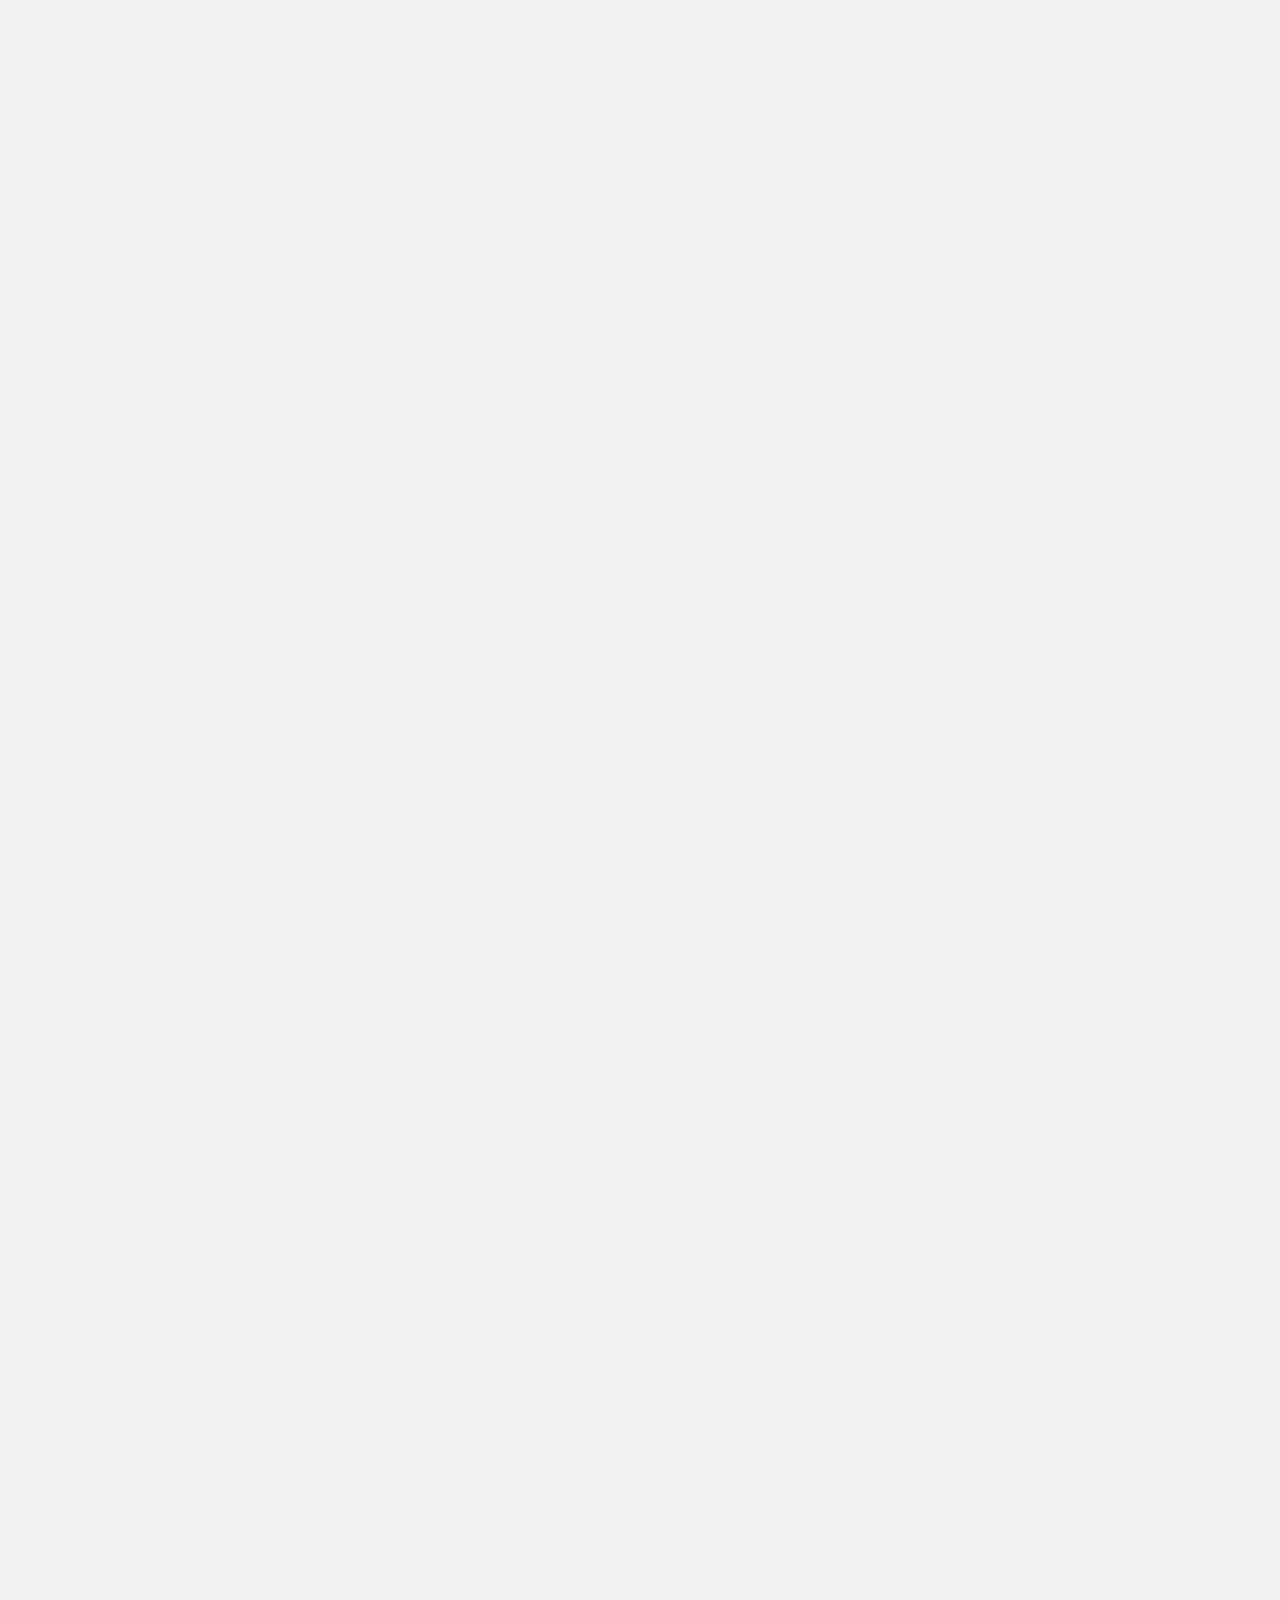
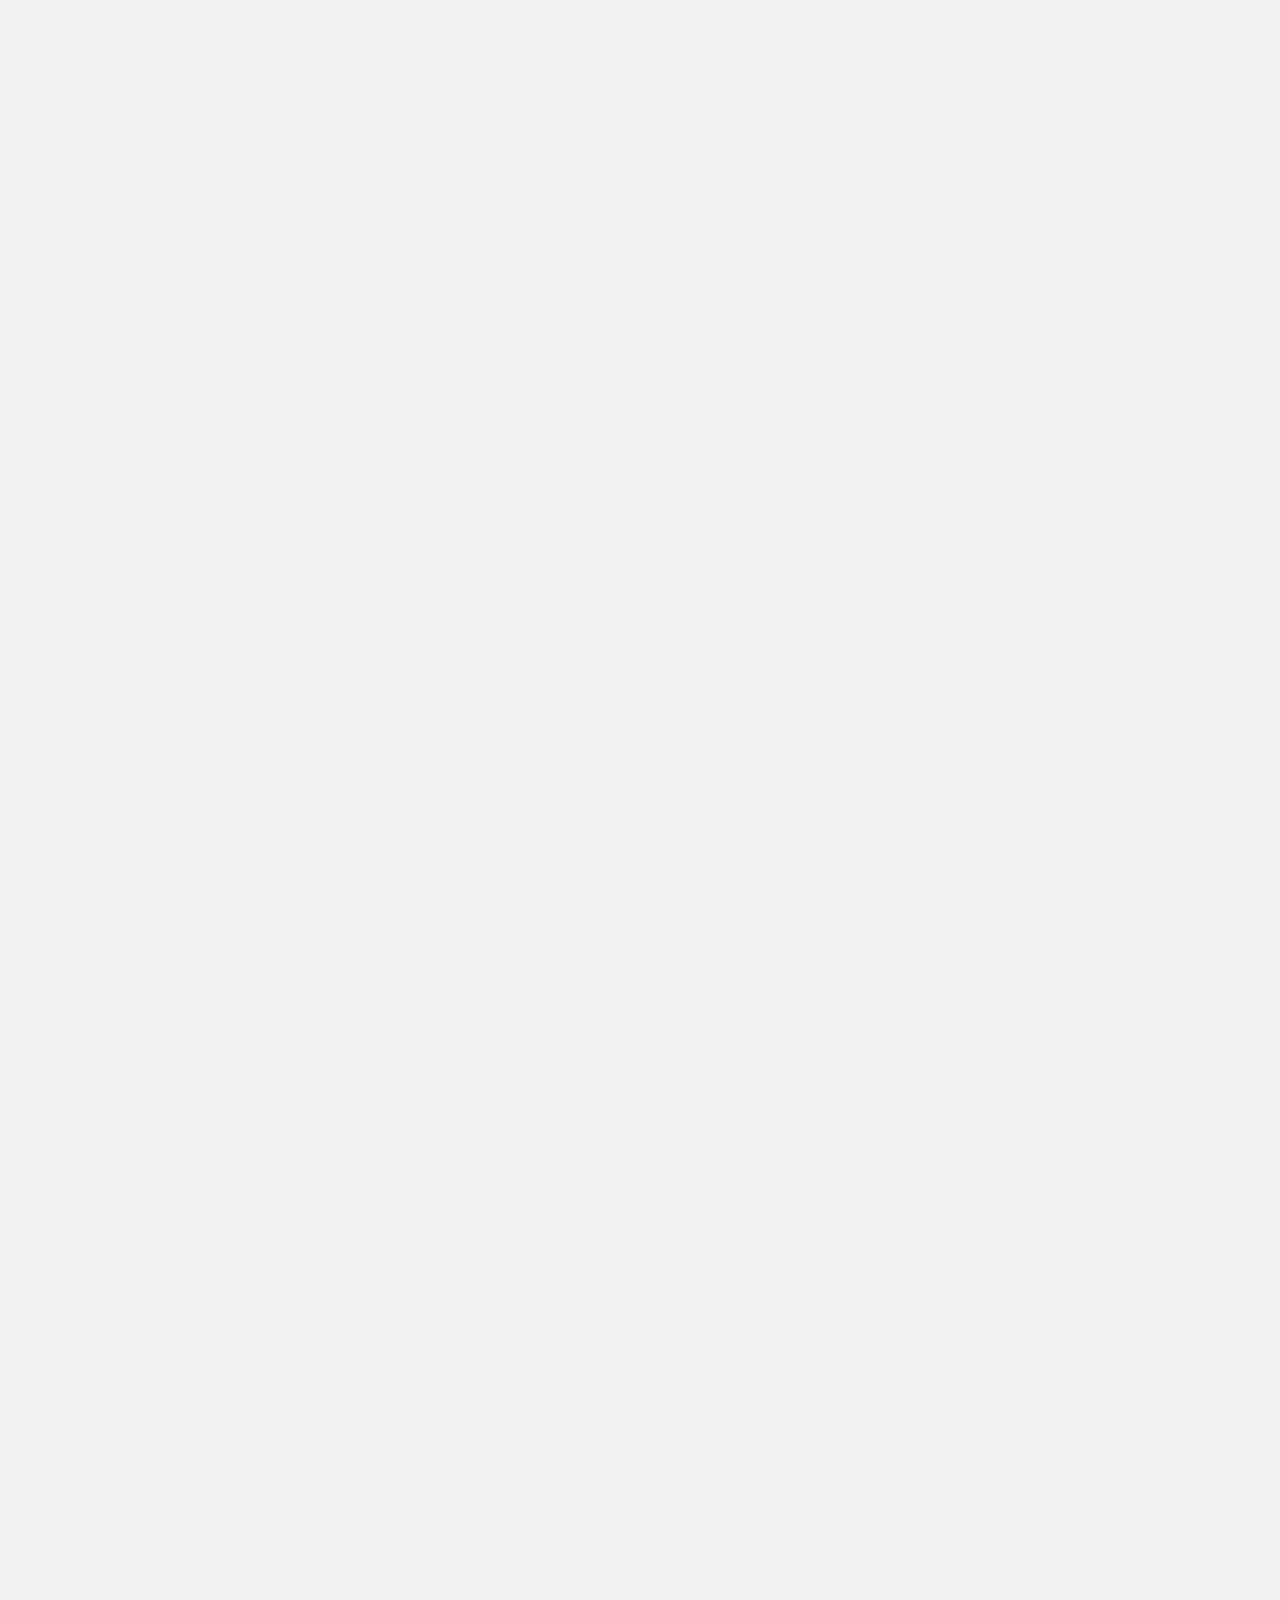
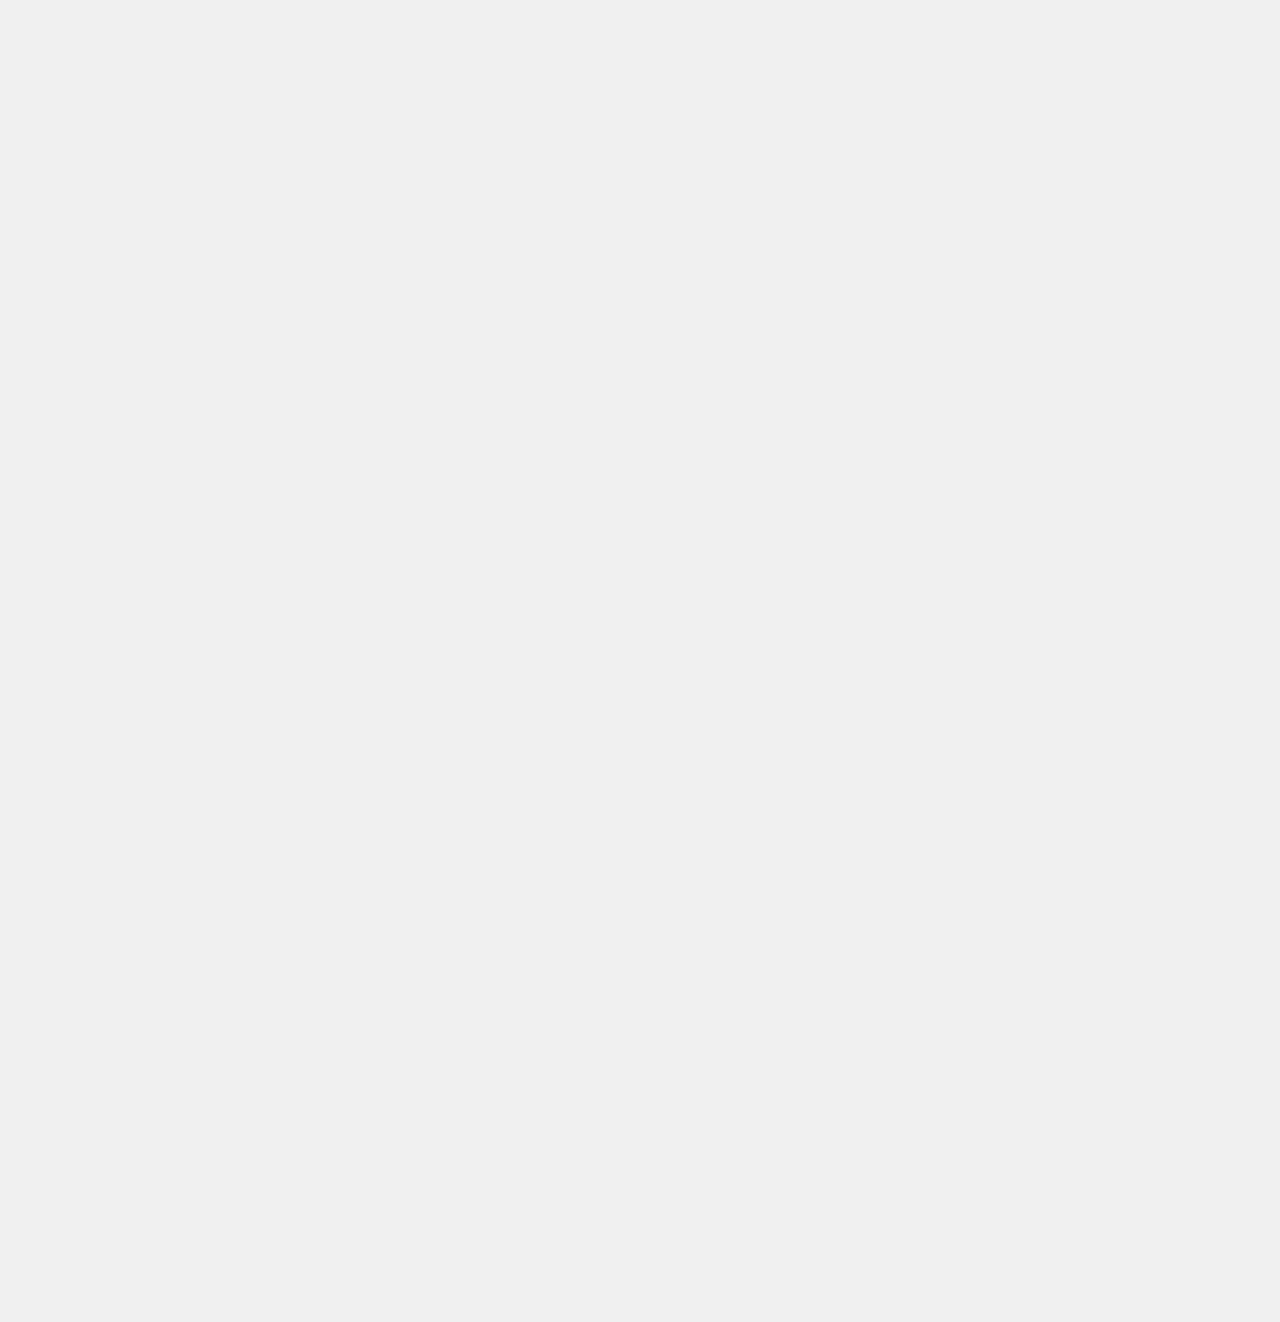
==== pages/blog-13.html @ 02c49abd "commit" ====
<!DOCTYPE html>
<html>
  <head>
    <title>Ngqtuan@98 | Lr</title>
    <meta
      name="viewport"
      content="width=device-width, initial-scale=1, maximum-scale=1"
    />
    <meta charset="UTF-8" />
    <meta name="description" content="profile" />
    <meta name="keywords" content="ngqtuan98" />
    <meta name="author" content="Tuan Nguyen" />

    <meta property="og:image" content="https://i.imgur.com/CjOcdVE.jpeg" />
    <meta property="og:image:type" content="image/png" />
    <meta property="og:image:width" content="768" />
    <meta property="og:image:height" content="432" />
    <meta property="og:type" content="website" />
    <meta property="og:url" content="https://ngqtuan98.com/" />
    <meta property="og:title" content="Ngqtuan@98" />
    <meta property="og:description" content="This is my life." />

    <link rel="stylesheet" type="text/css" href="../css/core.css" />
    <link rel="stylesheet" type="text/css" href="../css/base.css" />
    <link rel="stylesheet" type="text/css" href="../css/custom.css" />
    <link rel="icon" type="image/png" href="../images/ui/logo-tn-white.png" />
    <script src="../js/assets/jquery.js"></script>
    <link rel="stylesheet" href="../css/progres-bar.css" />
  </head>

  <body class="dark-hero boxed">
    <div class="body-overlay"></div>
    <!-- Menu-->
    <div class="nav-container">
      <ul class="nav">
        <li>
          <a href="#">Pages</a>
          <ul class="dropdown">
            <li><a href="../index.html">Home</a></li>
            <li><a href="https://bit.ly/ngqtuan98">My Portfolio</a></li>
          </ul>
        </li>
        <li>
          <a href="#">Blog</a>
          <ul class="dropdown">
            <li><a href="../pages/shop.html">My pic</a></li>
          </ul>
        </li>
        <li>
          <a href="#">Tutorials</a>
          <ul class="dropdown">
            <li><a href="../pages/preset.html">Preset | Lr</a></li>
          </ul>
        </li>
      </ul>
      <div class="copyright">
        ngqtuan@98.
        <a href="https://bit.ly/ngqtuan98">id.untitled</a>
      </div>
      <div class="exit"></div>
      <ul class="social">
        <li><a href="https://bit.ly/ngqtuan98" class="fa fa-twitter"></a></li>
        <li><a href="https://bit.ly/ngqtuan98" class="fa fa-dribbble"></a></li>
        <li><a href="https://bit.ly/ngqtuan98" class="fa fa-facebook"></a></li>
        <li><a href="https://bit.ly/ngqtuan98" class="fa fa-instagram"></a></li>
        <li><a href="https://bit.ly/ngqtuan98" class="fa fa-pinterest"></a></li>
      </ul>
    </div>
    <!-- Wrapper-->
    <div id="wrapper" class="container-fluid smooth-transition">
      <!-- Header-->
      <header>
        <div class="container shop">
          <!-- Branding-->
          <div class="flex-inline">
            <a href="../index.html" class="brand">
              <img alt="" src="../images/ui/logo-tn.png" class="dark-brand" />
              <img
                alt=""
                src="../images/ui/logo-tn-white.png"
                class="light-brand"
              />
            </a>
          </div>
          <div class="">
            <!-- Menu-->
            <div class="menu"></div>
          </div>
        </div>
      </header>
      <section class="hero lg vbottom">
        <div
          style="background-image: url(https://i.imgur.com/4rEEryQ.jpg)"
          class="bg parallax"
        ></div>
        <div class="container">
          <div class="row">
            <div class="col-md-8 col-md-offset-2">
              <h4 class="date">&mdash; MAR 13</h4>
              <h1 class="lg">Use Bone for your next website.</h1>
            </div>
          </div>
        </div>
      </section>
      <section>
        <div class="container">
          <div class="row">
            <div class="col-md-8 col-md-offset-2">
              <div class="content">
                <p>
                  We love design, so much we breathe it. We make things for the
                  better. Our team is specialized in both visual design and
                  webdevelopment.
                </p>
                <iframe
                  src="https://open.spotify.com/embed/playlist/6TwzQz9l7ykf4acZ7TsKw5"
                  width="100%"
                  height="380"
                  frameborder="0"
                  allowtransparency="true"
                  allow="encrypted-media"
                  style="border-radius: 10px"
                  name="ifSpotify"
                  id="ifSpotify"
                ></iframe>
                <img alt="" src="../images/01.jpg" />
                <p>
                  We love design, so much we breathe it. We make things for the
                  better. Our team is specialized in both visual design and
                  webdevelopment.
                </p>
                <p>
                  Sed <a href="#">tristique</a> bibendum varius. Vivamus
                  dignissim ipsum quam, ut posuere elit lacinia id. Mauris
                  volutpat volutpat tellus ut malesuada. Donec odio justo,
                  facilisis non sem et, malesuada sollicitudin sem. Phasellus
                  mollis faucibus mauris non ultrices. Praesent in ipsum nec
                  dolor ornare bibendum ut sit amet ipsum. Donec commodo, leo in
                  hendrerit vestibulum, mauris sapien eleifend felis, sed
                  molestie dui erat quis eros.
                </p>
                <p>
                  Fusce nec erat lacus. Nam fringilla diam sit amet odio
                  venenatis congue. Aenean ut iaculis nisl. Nam venenatis magna
                  in sapien faucibus, varius congue libero finibus. Fusce vel
                  magna quis tellus finibus egestas non eu erat. Donec id ornare
                  orci, non feugiat ante. Mauris pretium lacus turpis, vel
                  tincidunt est laoreet eu.
                </p>
              </div>
            </div>
          </div>
        </div>
        <div class="container">
          <div class="row">
            <div class="col-md-8 col-md-offset-2">
              <h3>4 Comments</h3>
              <ul class="comments">
                <li class="comment">
                  <div class="thumb">
                    <img alt="" src="../images/portraits/03-square.png" />
                  </div>
                  <div class="comment-content">
                    <div class="info">
                      <div class="author">Arthur King</div>
                      <div class="date">FEB 10 2016</div>
                    </div>
                    <p>
                      Fusce nec erat lacus. Nam fringilla diam sit amet odio
                      venenatis congue. Aenean ut iaculis nisl. Nam venenatis
                      magna in sapien faucibus, varius congue libero finibus.
                    </p>
                    <button class="btn btn-empty">Reply</button>
                    <ul class="comments">
                      <li class="comment">
                        <div class="thumb">
                          <img alt="" src="../images/portraits/02-square.png" />
                        </div>
                        <div class="comment-content">
                          <div class="info">
                            <div class="author">Themanoid</div>
                            <div class="date">FEB 10 2016</div>
                          </div>
                          <p>
                            Fusce nec erat lacus. Nam fringilla diam sit amet
                            odio venenatis congue. Aenean ut iaculis nisl. Nam
                            venenatis magna in sapien faucibus, varius congue
                            libero finibus.
                          </p>
                          <button class="btn btn-empty">Reply</button>
                        </div>
                      </li>
                    </ul>
                  </div>
                </li>
                <li class="comment">
                  <div class="thumb">
                    <img alt="" src="../images/portraits/01-square.png" />
                  </div>
                  <div class="comment-content">
                    <div class="info">
                      <div class="author">William Turner</div>
                      <div class="date">FEB 10 2016</div>
                    </div>
                    <p>
                      Fusce nec erat lacus. Nam fringilla diam sit amet odio
                      venenatis congue. Aenean ut iaculis nisl. Nam venenatis
                      magna in sapien faucibus, varius congue libero finibus.
                    </p>
                    <button class="btn btn-empty">Reply</button>
                  </div>
                </li>
                <li class="comment">
                  <div class="thumb">
                    <img alt="" src="../images/portraits/02-square.png" />
                  </div>
                  <div class="comment-content">
                    <div class="info">
                      <div class="author">Jessica Thompson</div>
                      <div class="date">FEB 10 2016</div>
                    </div>
                    <p>
                      Fusce nec erat lacus. Nam fringilla diam sit amet odio
                      venenatis congue. Aenean ut iaculis nisl. Nam venenatis
                      magna in sapien faucibus, varius congue libero finibus.
                    </p>
                    <button class="btn btn-empty">Reply</button>
                  </div>
                </li>
              </ul>
            </div>
          </div>
        </div>
        <div class="container">
          <div class="row">
            <div class="col-md-8 col-md-offset-2">
              <div class="title-block">
                <h4>Leave a comment</h4>
              </div>
              <form class="comment-form">
                <div class="row">
                  <div class="col-md-6">
                    <input
                      type="text"
                      placeholder="Your name"
                      class="form-control"
                    />
                  </div>
                  <div class="col-md-6">
                    <input
                      type="email"
                      placeholder="E-mail"
                      class="form-control"
                    />
                  </div>
                </div>
                <div class="row">
                  <div class="col-md-12">
                    <textarea
                      placeholder="Message"
                      class="form-control"
                    ></textarea>
                    <button type="submit" class="btn btn-default">
                      Post comment
                    </button>
                  </div>
                </div>
              </form>
            </div>
          </div>
        </div>
      </section>
      <section class="on-foot">
        <div class="container">
          <div class="row">
            <div class="col-md-6">
              <a href="#" class="previous-post">
                <div class="arrow">
                  <div class="ion-chevron-left"></div>
                </div>
                <div class="content">
                  <div class="title">Previous</div>
                  <div class="post-title">Lorem ipsum item</div>
                </div></a
              >
            </div>
            <div class="col-md-6">
              <a href="#" class="next-post">
                <div class="content">
                  <div class="title">Next</div>
                  <div class="post-title">Lorem ipsum item</div>
                </div>
                <div class="arrow">
                  <div class="ion-chevron-right"></div></div
              ></a>
            </div>
          </div>
        </div>
      </section>
      <!-- Footer-->
      <footer>
        <div class="container content">
          <div class="row">
            <!-- Contact info-->
            <div class="col-md-2">
              <p>
                P (+1) 0 123 456 78<br />F (+1) 0 123 456 78<br />M
                email@example.com
              </p>
            </div>
            <div class="col-md-2">
              <p>
                Bone Agency Ltd<br />Designstreet 137<br />12345 NY, New York
              </p>
            </div>
            <div class="col-md-8 text-right">
              <!-- Social links-->
              <ul class="social">
                <li><a href="#" class="fa fa-twitter"></a></li>
                <li><a href="#" class="fa fa-dribbble"></a></li>
                <li><a href="#" class="fa fa-facebook"></a></li>
                <li><a href="#" class="fa fa-instagram"></a></li>
                <li><a href="#" class="fa fa-pinterest"></a></li>
              </ul>
              <!-- Copyright message-->
              <div class="copyright">
                2016 &copy; Bone Template. All rights reserved.
                <a
                  href="http://themeforest.net/item/bone-responsive-agency-portfolio-html-template/15299321"
                  >Buy Bone</a
                >
              </div>
            </div>
          </div>
        </div>
      </footer>
    </div>
    <script src="../js/assets/bootstrap.js"></script>
    <script src="../js/assets/imagesloaded.pkgd.min.js"></script>
    <script src="../js/assets/validation.js"></script>
    <script src="../js/assets/masonry.pkgd.min.js"></script>
    <script src="../modules/tera-slider/tera-slider.js"></script>
    <script src="../modules/tera-lightbox/tera-lightbox.js"></script>
    <script src="../js/assets/animsition.js"></script>
    <script src="../js/functions.js"></script>
    <script type="text/javascript">
      $(document).ready(function () {
        // var cssLink = document.createElement("link");
        // cssLink.type = "text/css";
        // cssLink.rel = "stylesheet";
        // cssLink.href = "../css/custom.css";
        // window.frames["ifSpotify"].document.head.appendChild(cssLink);

        $("iframe").load(function () {
          $("iframe")
            .contents()
            .find("cover-art-container")
            .append(
              $("<style type='text/css'>  .cover{top: -75px;}  </style>")
            );
        });
      });
    </script>
  </body>
</html>
---- css/core.css ----
@charset "UTF-8";
/*--------------
----------------
---   Core   ---
---------------*/
/*!
 * Bootstrap v3.3.6 (http://getbootstrap.com)
 * Copyright 2011-2015 Twitter, Inc.
 * Licensed under MIT (https://github.com/twbs/bootstrap/blob/master/LICENSE)
 */
/*! normalize.css v3.0.3 | MIT License | github.com/necolas/normalize.css */
html {
  font-family: sans-serif;
  -ms-text-size-adjust: 100%;
  -webkit-text-size-adjust: 100%;
}

body {
  margin: 0;
}

article,
aside,
details,
figcaption,
figure,
footer,
header,
hgroup,
main,
menu,
nav,
section,
summary {
  display: block;
}

audio,
canvas,
progress,
video {
  display: inline-block;
  vertical-align: baseline;
}

audio:not([controls]) {
  display: none;
  height: 0;
}

[hidden],
template {
  display: none;
}

a {
  background-color: transparent;
}

a:active,
a:hover {
  outline: 0;
}

abbr[title] {
  border-bottom: 1px dotted;
}

b,
strong {
  font-weight: bold;
}

dfn {
  font-style: italic;
}

h1 {
  font-size: 2em;
  margin: 0.67em 0;
}

mark {
  background: #ff0;
  color: #000;
}

small {
  font-size: 80%;
}

sub,
sup {
  font-size: 75%;
  line-height: 0;
  position: relative;
  vertical-align: baseline;
}

sup {
  top: -0.5em;
}

sub {
  bottom: -0.25em;
}

img {
  border: 0;
}

svg:not(:root) {
  overflow: hidden;
}

figure {
  margin: 1em 40px;
}

hr {
  box-sizing: content-box;
  height: 0;
}

pre {
  overflow: auto;
}

code,
kbd,
pre,
samp {
  font-family: monospace, monospace;
  font-size: 1em;
}

button,
input,
optgroup,
select,
textarea {
  color: inherit;
  font: inherit;
  margin: 0;
}

button {
  overflow: visible;
}

button,
select {
  text-transform: none;
}

button,
html input[type="button"],
input[type="reset"],
input[type="submit"] {
  -webkit-appearance: button;
  cursor: pointer;
}

button[disabled],
html input[disabled] {
  cursor: default;
}

button::-moz-focus-inner,
input::-moz-focus-inner {
  border: 0;
  padding: 0;
}

input {
  line-height: normal;
}

input[type="checkbox"],
input[type="radio"] {
  box-sizing: border-box;
  padding: 0;
}

input[type="number"]::-webkit-inner-spin-button,
input[type="number"]::-webkit-outer-spin-button {
  height: auto;
}

input[type="search"] {
  -webkit-appearance: textfield;
  box-sizing: content-box;
}

input[type="search"]::-webkit-search-cancel-button,
input[type="search"]::-webkit-search-decoration {
  -webkit-appearance: none;
}

fieldset {
  border: 1px solid #c0c0c0;
  margin: 0 2px;
  padding: 0.35em 0.625em 0.75em;
}

legend {
  border: 0;
  padding: 0;
}

textarea {
  overflow: auto;
}

optgroup {
  font-weight: bold;
}

table {
  border-collapse: collapse;
  border-spacing: 0;
}

td,
th {
  padding: 0;
}

/*! Source: https://github.com/h5bp/html5-boilerplate/blob/master/src/css/main.css */
@media print {
  *,
  *:before,
  *:after {
    background: transparent !important;
    color: #000 !important;
    box-shadow: none !important;
    text-shadow: none !important;
  }
  a,
  a:visited {
    text-decoration: underline;
  }
  a[href]:after {
    content: " (" attr(href) ")";
  }
  abbr[title]:after {
    content: " (" attr(title) ")";
  }
  a[href^="#"]:after,
  a[href^="javascript:"]:after {
    content: "";
  }
  pre,
  blockquote {
    border: 1px solid #999;
    page-break-inside: avoid;
  }
  thead {
    display: table-header-group;
  }
  tr,
  img {
    page-break-inside: avoid;
  }
  img {
    max-width: 100% !important;
  }
  p,
  h2,
  h3 {
    orphans: 3;
    widows: 3;
  }
  h2,
  h3 {
    page-break-after: avoid;
  }
  .navbar {
    display: none;
  }
  .btn > .caret,
  .dropup > .btn > .caret {
    border-top-color: #000 !important;
  }
  .label {
    border: 1px solid #000;
  }
  .table {
    border-collapse: collapse !important;
  }
  .table td,
  .table th {
    background-color: #fff !important;
  }
  .table-bordered th,
  .table-bordered td {
    border: 1px solid #ddd !important;
  }
}

@font-face {
  font-family: 'Glyphicons Halflings';
  src: url("../fonts/bootstrap/glyphicons-halflings-regular.eot");
  src: url("../fonts/bootstrap/glyphicons-halflings-regular.eot?#iefix") format("embedded-opentype"), url("../fonts/bootstrap/glyphicons-halflings-regular.woff2") format("woff2"), url("../fonts/bootstrap/glyphicons-halflings-regular.woff") format("woff"), url("../fonts/bootstrap/glyphicons-halflings-regular.ttf") format("truetype"), url("../fonts/bootstrap/glyphicons-halflings-regular.svg#glyphicons_halflingsregular") format("svg");
}

.glyphicon {
  position: relative;
  top: 1px;
  display: inline-block;
  font-family: 'Glyphicons Halflings';
  font-style: normal;
  font-weight: normal;
  line-height: 1;
  -webkit-font-smoothing: antialiased;
  -moz-osx-font-smoothing: grayscale;
}

.glyphicon-asterisk:before {
  content: "\002a";
}

.glyphicon-plus:before {
  content: "\002b";
}

.glyphicon-euro:before,
.glyphicon-eur:before {
  content: "\20ac";
}

.glyphicon-minus:before {
  content: "\2212";
}

.glyphicon-cloud:before {
  content: "\2601";
}

.glyphicon-envelope:before {
  content: "\2709";
}

.glyphicon-pencil:before {
  content: "\270f";
}

.glyphicon-glass:before {
  content: "\e001";
}

.glyphicon-music:before {
  content: "\e002";
}

.glyphicon-search:before {
  content: "\e003";
}

.glyphicon-heart:before {
  content: "\e005";
}

.glyphicon-star:before {
  content: "\e006";
}

.glyphicon-star-empty:before {
  content: "\e007";
}

.glyphicon-user:before {
  content: "\e008";
}

.glyphicon-film:before {
  content: "\e009";
}

.glyphicon-th-large:before {
  content: "\e010";
}

.glyphicon-th:before {
  content: "\e011";
}

.glyphicon-th-list:before {
  content: "\e012";
}

.glyphicon-ok:before {
  content: "\e013";
}

.glyphicon-remove:before {
  content: "\e014";
}

.glyphicon-zoom-in:before {
  content: "\e015";
}

.glyphicon-zoom-out:before {
  content: "\e016";
}

.glyphicon-off:before {
  content: "\e017";
}

.glyphicon-signal:before {
  content: "\e018";
}

.glyphicon-cog:before {
  content: "\e019";
}

.glyphicon-trash:before {
  content: "\e020";
}

.glyphicon-home:before {
  content: "\e021";
}

.glyphicon-file:before {
  content: "\e022";
}

.glyphicon-time:before {
  content: "\e023";
}

.glyphicon-road:before {
  content: "\e024";
}

.glyphicon-download-alt:before {
  content: "\e025";
}

.glyphicon-download:before {
  content: "\e026";
}

.glyphicon-upload:before {
  content: "\e027";
}

.glyphicon-inbox:before {
  content: "\e028";
}

.glyphicon-play-circle:before {
  content: "\e029";
}

.glyphicon-repeat:before {
  content: "\e030";
}

.glyphicon-refresh:before {
  content: "\e031";
}

.glyphicon-list-alt:before {
  content: "\e032";
}

.glyphicon-lock:before {
  content: "\e033";
}

.glyphicon-flag:before {
  content: "\e034";
}

.glyphicon-headphones:before {
  content: "\e035";
}

.glyphicon-volume-off:before {
  content: "\e036";
}

.glyphicon-volume-down:before {
  content: "\e037";
}

.glyphicon-volume-up:before {
  content: "\e038";
}

.glyphicon-qrcode:before {
  content: "\e039";
}

.glyphicon-barcode:before {
  content: "\e040";
}

.glyphicon-tag:before {
  content: "\e041";
}

.glyphicon-tags:before {
  content: "\e042";
}

.glyphicon-book:before {
  content: "\e043";
}

.glyphicon-bookmark:before {
  content: "\e044";
}

.glyphicon-print:before {
  content: "\e045";
}

.glyphicon-camera:before {
  content: "\e046";
}

.glyphicon-font:before {
  content: "\e047";
}

.glyphicon-bold:before {
  content: "\e048";
}

.glyphicon-italic:before {
  content: "\e049";
}

.glyphicon-text-height:before {
  content: "\e050";
}

.glyphicon-text-width:before {
  content: "\e051";
}

.glyphicon-align-left:before {
  content: "\e052";
}

.glyphicon-align-center:before {
  content: "\e053";
}

.glyphicon-align-right:before {
  content: "\e054";
}

.glyphicon-align-justify:before {
  content: "\e055";
}

.glyphicon-list:before {
  content: "\e056";
}

.glyphicon-indent-left:before {
  content: "\e057";
}

.glyphicon-indent-right:before {
  content: "\e058";
}

.glyphicon-facetime-video:before {
  content: "\e059";
}

.glyphicon-picture:before {
  content: "\e060";
}

.glyphicon-map-marker:before {
  content: "\e062";
}

.glyphicon-adjust:before {
  content: "\e063";
}

.glyphicon-tint:before {
  content: "\e064";
}

.glyphicon-edit:before {
  content: "\e065";
}

.glyphicon-share:before {
  content: "\e066";
}

.glyphicon-check:before {
  content: "\e067";
}

.glyphicon-move:before {
  content: "\e068";
}

.glyphicon-step-backward:before {
  content: "\e069";
}

.glyphicon-fast-backward:before {
  content: "\e070";
}

.glyphicon-backward:before {
  content: "\e071";
}

.glyphicon-play:before {
  content: "\e072";
}

.glyphicon-pause:before {
  content: "\e073";
}

.glyphicon-stop:before {
  content: "\e074";
}

.glyphicon-forward:before {
  content: "\e075";
}

.glyphicon-fast-forward:before {
  content: "\e076";
}

.glyphicon-step-forward:before {
  content: "\e077";
}

.glyphicon-eject:before {
  content: "\e078";
}

.glyphicon-chevron-left:before {
  content: "\e079";
}

.glyphicon-chevron-right:before {
  content: "\e080";
}

.glyphicon-plus-sign:before {
  content: "\e081";
}

.glyphicon-minus-sign:before {
  content: "\e082";
}

.glyphicon-remove-sign:before {
  content: "\e083";
}

.glyphicon-ok-sign:before {
  content: "\e084";
}

.glyphicon-question-sign:before {
  content: "\e085";
}

.glyphicon-info-sign:before {
  content: "\e086";
}

.glyphicon-screenshot:before {
  content: "\e087";
}

.glyphicon-remove-circle:before {
  content: "\e088";
}

.glyphicon-ok-circle:before {
  content: "\e089";
}

.glyphicon-ban-circle:before {
  content: "\e090";
}

.glyphicon-arrow-left:before {
  content: "\e091";
}

.glyphicon-arrow-right:before {
  content: "\e092";
}

.glyphicon-arrow-up:before {
  content: "\e093";
}

.glyphicon-arrow-down:before {
  content: "\e094";
}

.glyphicon-share-alt:before {
  content: "\e095";
}

.glyphicon-resize-full:before {
  content: "\e096";
}

.glyphicon-resize-small:before {
  content: "\e097";
}

.glyphicon-exclamation-sign:before {
  content: "\e101";
}

.glyphicon-gift:before {
  content: "\e102";
}

.glyphicon-leaf:before {
  content: "\e103";
}

.glyphicon-fire:before {
  content: "\e104";
}

.glyphicon-eye-open:before {
  content: "\e105";
}

.glyphicon-eye-close:before {
  content: "\e106";
}

.glyphicon-warning-sign:before {
  content: "\e107";
}

.glyphicon-plane:before {
  content: "\e108";
}

.glyphicon-calendar:before {
  content: "\e109";
}

.glyphicon-random:before {
  content: "\e110";
}

.glyphicon-comment:before {
  content: "\e111";
}

.glyphicon-magnet:before {
  content: "\e112";
}

.glyphicon-chevron-up:before {
  content: "\e113";
}

.glyphicon-chevron-down:before {
  content: "\e114";
}

.glyphicon-retweet:before {
  content: "\e115";
}

.glyphicon-shopping-cart:before {
  content: "\e116";
}

.glyphicon-folder-close:before {
  content: "\e117";
}

.glyphicon-folder-open:before {
  content: "\e118";
}

.glyphicon-resize-vertical:before {
  content: "\e119";
}

.glyphicon-resize-horizontal:before {
  content: "\e120";
}

.glyphicon-hdd:before {
  content: "\e121";
}

.glyphicon-bullhorn:before {
  content: "\e122";
}

.glyphicon-bell:before {
  content: "\e123";
}

.glyphicon-certificate:before {
  content: "\e124";
}

.glyphicon-thumbs-up:before {
  content: "\e125";
}

.glyphicon-thumbs-down:before {
  content: "\e126";
}

.glyphicon-hand-right:before {
  content: "\e127";
}

.glyphicon-hand-left:before {
  content: "\e128";
}

.glyphicon-hand-up:before {
  content: "\e129";
}

.glyphicon-hand-down:before {
  content: "\e130";
}

.glyphicon-circle-arrow-right:before {
  content: "\e131";
}

.glyphicon-circle-arrow-left:before {
  content: "\e132";
}

.glyphicon-circle-arrow-up:before {
  content: "\e133";
}

.glyphicon-circle-arrow-down:before {
  content: "\e134";
}

.glyphicon-globe:before {
  content: "\e135";
}

.glyphicon-wrench:before {
  content: "\e136";
}

.glyphicon-tasks:before {
  content: "\e137";
}

.glyphicon-filter:before {
  content: "\e138";
}

.glyphicon-briefcase:before {
  content: "\e139";
}

.glyphicon-fullscreen:before {
  content: "\e140";
}

.glyphicon-dashboard:before {
  content: "\e141";
}

.glyphicon-paperclip:before {
  content: "\e142";
}

.glyphicon-heart-empty:before {
  content: "\e143";
}

.glyphicon-link:before {
  content: "\e144";
}

.glyphicon-phone:before {
  content: "\e145";
}

.glyphicon-pushpin:before {
  content: "\e146";
}

.glyphicon-usd:before {
  content: "\e148";
}

.glyphicon-gbp:before {
  content: "\e149";
}

.glyphicon-sort:before {
  content: "\e150";
}

.glyphicon-sort-by-alphabet:before {
  content: "\e151";
}

.glyphicon-sort-by-alphabet-alt:before {
  content: "\e152";
}

.glyphicon-sort-by-order:before {
  content: "\e153";
}

.glyphicon-sort-by-order-alt:before {
  content: "\e154";
}

.glyphicon-sort-by-attributes:before {
  content: "\e155";
}

.glyphicon-sort-by-attributes-alt:before {
  content: "\e156";
}

.glyphicon-unchecked:before {
  content: "\e157";
}

.glyphicon-expand:before {
  content: "\e158";
}

.glyphicon-collapse-down:before {
  content: "\e159";
}

.glyphicon-collapse-up:before {
  content: "\e160";
}

.glyphicon-log-in:before {
  content: "\e161";
}

.glyphicon-flash:before {
  content: "\e162";
}

.glyphicon-log-out:before {
  content: "\e163";
}

.glyphicon-new-window:before {
  content: "\e164";
}

.glyphicon-record:before {
  content: "\e165";
}

.glyphicon-save:before {
  content: "\e166";
}

.glyphicon-open:before {
  content: "\e167";
}

.glyphicon-saved:before {
  content: "\e168";
}

.glyphicon-import:before {
  content: "\e169";
}

.glyphicon-export:before {
  content: "\e170";
}

.glyphicon-send:before {
  content: "\e171";
}

.glyphicon-floppy-disk:before {
  content: "\e172";
}

.glyphicon-floppy-saved:before {
  content: "\e173";
}

.glyphicon-floppy-remove:before {
  content: "\e174";
}

.glyphicon-floppy-save:before {
  content: "\e175";
}

.glyphicon-floppy-open:before {
  content: "\e176";
}

.glyphicon-credit-card:before {
  content: "\e177";
}

.glyphicon-transfer:before {
  content: "\e178";
}

.glyphicon-cutlery:before {
  content: "\e179";
}

.glyphicon-header:before {
  content: "\e180";
}

.glyphicon-compressed:before {
  content: "\e181";
}

.glyphicon-earphone:before {
  content: "\e182";
}

.glyphicon-phone-alt:before {
  content: "\e183";
}

.glyphicon-tower:before {
  content: "\e184";
}

.glyphicon-stats:before {
  content: "\e185";
}

.glyphicon-sd-video:before {
  content: "\e186";
}

.glyphicon-hd-video:before {
  content: "\e187";
}

.glyphicon-subtitles:before {
  content: "\e188";
}

.glyphicon-sound-stereo:before {
  content: "\e189";
}

.glyphicon-sound-dolby:before {
  content: "\e190";
}

.glyphicon-sound-5-1:before {
  content: "\e191";
}

.glyphicon-sound-6-1:before {
  content: "\e192";
}

.glyphicon-sound-7-1:before {
  content: "\e193";
}

.glyphicon-copyright-mark:before {
  content: "\e194";
}

.glyphicon-registration-mark:before {
  content: "\e195";
}

.glyphicon-cloud-download:before {
  content: "\e197";
}

.glyphicon-cloud-upload:before {
  content: "\e198";
}

.glyphicon-tree-conifer:before {
  content: "\e199";
}

.glyphicon-tree-deciduous:before {
  content: "\e200";
}

.glyphicon-cd:before {
  content: "\e201";
}

.glyphicon-save-file:before {
  content: "\e202";
}

.glyphicon-open-file:before {
  content: "\e203";
}

.glyphicon-level-up:before {
  content: "\e204";
}

.glyphicon-copy:before {
  content: "\e205";
}

.glyphicon-paste:before {
  content: "\e206";
}

.glyphicon-alert:before {
  content: "\e209";
}

.glyphicon-equalizer:before {
  content: "\e210";
}

.glyphicon-king:before {
  content: "\e211";
}

.glyphicon-queen:before {
  content: "\e212";
}

.glyphicon-pawn:before {
  content: "\e213";
}

.glyphicon-bishop:before {
  content: "\e214";
}

.glyphicon-knight:before {
  content: "\e215";
}

.glyphicon-baby-formula:before {
  content: "\e216";
}

.glyphicon-tent:before {
  content: "\26fa";
}

.glyphicon-blackboard:before {
  content: "\e218";
}

.glyphicon-bed:before {
  content: "\e219";
}

.glyphicon-apple:before {
  content: "\f8ff";
}

.glyphicon-erase:before {
  content: "\e221";
}

.glyphicon-hourglass:before {
  content: "\231b";
}

.glyphicon-lamp:before {
  content: "\e223";
}

.glyphicon-duplicate:before {
  content: "\e224";
}

.glyphicon-piggy-bank:before {
  content: "\e225";
}

.glyphicon-scissors:before {
  content: "\e226";
}

.glyphicon-bitcoin:before {
  content: "\e227";
}

.glyphicon-btc:before {
  content: "\e227";
}

.glyphicon-xbt:before {
  content: "\e227";
}

.glyphicon-yen:before {
  content: "\00a5";
}

.glyphicon-jpy:before {
  content: "\00a5";
}

.glyphicon-ruble:before {
  content: "\20bd";
}

.glyphicon-rub:before {
  content: "\20bd";
}

.glyphicon-scale:before {
  content: "\e230";
}

.glyphicon-ice-lolly:before {
  content: "\e231";
}

.glyphicon-ice-lolly-tasted:before {
  content: "\e232";
}

.glyphicon-education:before {
  content: "\e233";
}

.glyphicon-option-horizontal:before {
  content: "\e234";
}

.glyphicon-option-vertical:before {
  content: "\e235";
}

.glyphicon-menu-hamburger:before {
  content: "\e236";
}

.glyphicon-modal-window:before {
  content: "\e237";
}

.glyphicon-oil:before {
  content: "\e238";
}

.glyphicon-grain:before {
  content: "\e239";
}

.glyphicon-sunglasses:before {
  content: "\e240";
}

.glyphicon-text-size:before {
  content: "\e241";
}

.glyphicon-text-color:before {
  content: "\e242";
}

.glyphicon-text-background:before {
  content: "\e243";
}

.glyphicon-object-align-top:before {
  content: "\e244";
}

.glyphicon-object-align-bottom:before {
  content: "\e245";
}

.glyphicon-object-align-horizontal:before {
  content: "\e246";
}

.glyphicon-object-align-left:before {
  content: "\e247";
}

.glyphicon-object-align-vertical:before {
  content: "\e248";
}

.glyphicon-object-align-right:before {
  content: "\e249";
}

.glyphicon-triangle-right:before {
  content: "\e250";
}

.glyphicon-triangle-left:before {
  content: "\e251";
}

.glyphicon-triangle-bottom:before {
  content: "\e252";
}

.glyphicon-triangle-top:before {
  content: "\e253";
}

.glyphicon-console:before {
  content: "\e254";
}

.glyphicon-superscript:before {
  content: "\e255";
}

.glyphicon-subscript:before {
  content: "\e256";
}

.glyphicon-menu-left:before {
  content: "\e257";
}

.glyphicon-menu-right:before {
  content: "\e258";
}

.glyphicon-menu-down:before {
  content: "\e259";
}

.glyphicon-menu-up:before {
  content: "\e260";
}

* {
  box-sizing: border-box;
}

*:before,
*:after {
  box-sizing: border-box;
}

html {
  font-size: 10px;
  -webkit-tap-highlight-color: transparent;
}

body {
  font-family: "Helvetica Neue", Helvetica, Arial, sans-serif;
  font-size: 14px;
  line-height: 1.42857;
  color: #333333;
  background-color: #fff;
}

input,
button,
select,
textarea {
  font-family: inherit;
  font-size: inherit;
  line-height: inherit;
}

a {
  color: #337ab7;
  text-decoration: none;
}

a:hover, a:focus {
  color: #23527c;
  text-decoration: underline;
}

a:focus {
  outline: thin dotted;
  outline: 5px auto -webkit-focus-ring-color;
  outline-offset: -2px;
}

figure {
  margin: 0;
}

img {
  vertical-align: middle;
}

.img-responsive {
  display: block;
  max-width: 100%;
  height: auto;
}

.img-rounded {
  border-radius: 6px;
}

.img-thumbnail {
  padding: 4px;
  line-height: 1.42857;
  background-color: #fff;
  border: 1px solid #ddd;
  border-radius: 4px;
  -webkit-transition: all 0.2s ease-in-out;
  transition: all 0.2s ease-in-out;
  display: inline-block;
  max-width: 100%;
  height: auto;
}

.img-circle {
  border-radius: 50%;
}

hr {
  margin-top: 20px;
  margin-bottom: 20px;
  border: 0;
  border-top: 1px solid #eeeeee;
}

.sr-only {
  position: absolute;
  width: 1px;
  height: 1px;
  margin: -1px;
  padding: 0;
  overflow: hidden;
  clip: rect(0, 0, 0, 0);
  border: 0;
}

.sr-only-focusable:active, .sr-only-focusable:focus {
  position: static;
  width: auto;
  height: auto;
  margin: 0;
  overflow: visible;
  clip: auto;
}

[role="button"] {
  cursor: pointer;
}

h1, h2, h3, h4, h5, h6,
.h1, .h2, .h3, .h4, .h5, .h6 {
  font-family: inherit;
  font-weight: 500;
  line-height: 1.1;
  color: inherit;
}

h1 small,
h1 .small, h2 small,
h2 .small, h3 small,
h3 .small, h4 small,
h4 .small, h5 small,
h5 .small, h6 small,
h6 .small,
.h1 small,
.h1 .small, .h2 small,
.h2 .small, .h3 small,
.h3 .small, .h4 small,
.h4 .small, .h5 small,
.h5 .small, .h6 small,
.h6 .small {
  font-weight: normal;
  line-height: 1;
  color: #777777;
}

h1, .h1,
h2, .h2,
h3, .h3 {
  margin-top: 20px;
  margin-bottom: 10px;
}

h1 small,
h1 .small, .h1 small,
.h1 .small,
h2 small,
h2 .small, .h2 small,
.h2 .small,
h3 small,
h3 .small, .h3 small,
.h3 .small {
  font-size: 65%;
}

h4, .h4,
h5, .h5,
h6, .h6 {
  margin-top: 10px;
  margin-bottom: 10px;
}

h4 small,
h4 .small, .h4 small,
.h4 .small,
h5 small,
h5 .small, .h5 small,
.h5 .small,
h6 small,
h6 .small, .h6 small,
.h6 .small {
  font-size: 75%;
}

h1, .h1 {
  font-size: 36px;
}

h2, .h2 {
  font-size: 30px;
}

h3, .h3 {
  font-size: 24px;
}

h4, .h4 {
  font-size: 18px;
}

h5, .h5 {
  font-size: 14px;
}

h6, .h6 {
  font-size: 12px;
}

p {
  margin: 0 0 10px;
}

.lead {
  margin-bottom: 20px;
  font-size: 16px;
  font-weight: 300;
  line-height: 1.4;
}

@media (min-width: 768px) {
  .lead {
    font-size: 21px;
  }
}

small,
.small {
  font-size: 85%;
}

mark,
.mark {
  background-color: #fcf8e3;
  padding: .2em;
}

.text-left {
  text-align: left;
}

.text-right {
  text-align: right;
}

.text-center {
  text-align: center;
}

.text-justify {
  text-align: justify;
}

.text-nowrap {
  white-space: nowrap;
}

.text-lowercase {
  text-transform: lowercase;
}

.text-uppercase, .initialism {
  text-transform: uppercase;
}

.text-capitalize {
  text-transform: capitalize;
}

.text-muted {
  color: #777777;
}

.text-primary {
  color: #337ab7;
}

a.text-primary:hover,
a.text-primary:focus {
  color: #286090;
}

.text-success {
  color: #3c763d;
}

a.text-success:hover,
a.text-success:focus {
  color: #2b542c;
}

.text-info {
  color: #31708f;
}

a.text-info:hover,
a.text-info:focus {
  color: #245269;
}

.text-warning {
  color: #8a6d3b;
}

a.text-warning:hover,
a.text-warning:focus {
  color: #66512c;
}

.text-danger {
  color: #a94442;
}

a.text-danger:hover,
a.text-danger:focus {
  color: #843534;
}

.bg-primary {
  color: #fff;
}

.bg-primary {
  background-color: #337ab7;
}

a.bg-primary:hover,
a.bg-primary:focus {
  background-color: #286090;
}

.bg-success {
  background-color: #dff0d8;
}

a.bg-success:hover,
a.bg-success:focus {
  background-color: #c1e2b3;
}

.bg-info {
  background-color: #d9edf7;
}

a.bg-info:hover,
a.bg-info:focus {
  background-color: #afd9ee;
}

.bg-warning {
  background-color: #fcf8e3;
}

a.bg-warning:hover,
a.bg-warning:focus {
  background-color: #f7ecb5;
}

.bg-danger {
  background-color: #f2dede;
}

a.bg-danger:hover,
a.bg-danger:focus {
  background-color: #e4b9b9;
}

.page-header {
  padding-bottom: 9px;
  margin: 40px 0 20px;
  border-bottom: 1px solid #eeeeee;
}

ul,
ol {
  margin-top: 0;
  margin-bottom: 10px;
}

ul ul,
ul ol,
ol ul,
ol ol {
  margin-bottom: 0;
}

.list-unstyled {
  padding-left: 0;
  list-style: none;
}

.list-inline {
  padding-left: 0;
  list-style: none;
  margin-left: -5px;
}

.list-inline > li {
  display: inline-block;
  padding-left: 5px;
  padding-right: 5px;
}

dl {
  margin-top: 0;
  margin-bottom: 20px;
}

dt,
dd {
  line-height: 1.42857;
}

dt {
  font-weight: bold;
}

dd {
  margin-left: 0;
}

.dl-horizontal dd:before, .dl-horizontal dd:after {
  content: " ";
  display: table;
}

.dl-horizontal dd:after {
  clear: both;
}

@media (min-width: 768px) {
  .dl-horizontal dt {
    float: left;
    width: 160px;
    clear: left;
    text-align: right;
    overflow: hidden;
    text-overflow: ellipsis;
    white-space: nowrap;
  }
  .dl-horizontal dd {
    margin-left: 180px;
  }
}

abbr[title],
abbr[data-original-title] {
  cursor: help;
  border-bottom: 1px dotted #777777;
}

.initialism {
  font-size: 90%;
}

blockquote {
  padding: 10px 20px;
  margin: 0 0 20px;
  font-size: 17.5px;
  border-left: 5px solid #eeeeee;
}

blockquote p:last-child,
blockquote ul:last-child,
blockquote ol:last-child {
  margin-bottom: 0;
}

blockquote footer,
blockquote small,
blockquote .small {
  display: block;
  font-size: 80%;
  line-height: 1.42857;
  color: #777777;
}

blockquote footer:before,
blockquote small:before,
blockquote .small:before {
  content: '\2014 \00A0';
}

.blockquote-reverse,
blockquote.pull-right {
  padding-right: 15px;
  padding-left: 0;
  border-right: 5px solid #eeeeee;
  border-left: 0;
  text-align: right;
}

.blockquote-reverse footer:before,
.blockquote-reverse small:before,
.blockquote-reverse .small:before,
blockquote.pull-right footer:before,
blockquote.pull-right small:before,
blockquote.pull-right .small:before {
  content: '';
}

.blockquote-reverse footer:after,
.blockquote-reverse small:after,
.blockquote-reverse .small:after,
blockquote.pull-right footer:after,
blockquote.pull-right small:after,
blockquote.pull-right .small:after {
  content: '\00A0 \2014';
}

address {
  margin-bottom: 20px;
  font-style: normal;
  line-height: 1.42857;
}

code,
kbd,
pre,
samp {
  font-family: Menlo, Monaco, Consolas, "Courier New", monospace;
}

code {
  padding: 2px 4px;
  font-size: 90%;
  color: #c7254e;
  background-color: #f9f2f4;
  border-radius: 4px;
}

kbd {
  padding: 2px 4px;
  font-size: 90%;
  color: #fff;
  background-color: #333;
  border-radius: 3px;
  box-shadow: inset 0 -1px 0 rgba(0, 0, 0, 0.25);
}

kbd kbd {
  padding: 0;
  font-size: 100%;
  font-weight: bold;
  box-shadow: none;
}

pre {
  display: block;
  padding: 9.5px;
  margin: 0 0 10px;
  font-size: 13px;
  line-height: 1.42857;
  word-break: break-all;
  word-wrap: break-word;
  color: #333333;
  background-color: #f5f5f5;
  border: 1px solid #ccc;
  border-radius: 4px;
}

pre code {
  padding: 0;
  font-size: inherit;
  color: inherit;
  white-space: pre-wrap;
  background-color: transparent;
  border-radius: 0;
}

.pre-scrollable {
  max-height: 340px;
  overflow-y: scroll;
}

.container {
  margin-right: auto;
  margin-left: auto;
  padding-left: 25px;
  padding-right: 25px;
}

.container:before, .container:after {
  content: " ";
  display: table;
}

.container:after {
  clear: both;
}

@media (min-width: 768px) {
  .container {
    width: 770px;
  }
}

@media (min-width: 992px) {
  .container {
    width: 990px;
  }
}

@media (min-width: 1200px) {
  .container {
    width: 1190px;
  }
}

.container-fluid {
  margin-right: auto;
  margin-left: auto;
  padding-left: 25px;
  padding-right: 25px;
}

.container-fluid:before, .container-fluid:after {
  content: " ";
  display: table;
}

.container-fluid:after {
  clear: both;
}

.row {
  margin-left: -25px;
  margin-right: -25px;
}

.row:before, .row:after {
  content: " ";
  display: table;
}

.row:after {
  clear: both;
}

.col-xs-1, .col-sm-1, .col-md-1, .col-lg-1, .col-xs-2, .col-sm-2, .col-md-2, .col-lg-2, .col-xs-3, .col-sm-3, .col-md-3, .col-lg-3, .col-xs-4, .col-sm-4, .col-md-4, .col-lg-4, .col-xs-5, .col-sm-5, .col-md-5, .col-lg-5, .col-xs-6, .col-sm-6, .col-md-6, .col-lg-6, .col-xs-7, .col-sm-7, .col-md-7, .col-lg-7, .col-xs-8, .col-sm-8, .col-md-8, .col-lg-8, .col-xs-9, .col-sm-9, .col-md-9, .col-lg-9, .col-xs-10, .col-sm-10, .col-md-10, .col-lg-10, .col-xs-11, .col-sm-11, .col-md-11, .col-lg-11, .col-xs-12, .col-sm-12, .col-md-12, .col-lg-12 {
  position: relative;
  min-height: 1px;
  padding-left: 25px;
  padding-right: 25px;
}

.col-xs-1, .col-xs-2, .col-xs-3, .col-xs-4, .col-xs-5, .col-xs-6, .col-xs-7, .col-xs-8, .col-xs-9, .col-xs-10, .col-xs-11, .col-xs-12 {
  float: left;
}

.col-xs-1 {
  width: 8.33333%;
}

.col-xs-2 {
  width: 16.66667%;
}

.col-xs-3 {
  width: 25%;
}

.col-xs-4 {
  width: 33.33333%;
}

.col-xs-5 {
  width: 41.66667%;
}

.col-xs-6 {
  width: 50%;
}

.col-xs-7 {
  width: 58.33333%;
}

.col-xs-8 {
  width: 66.66667%;
}

.col-xs-9 {
  width: 75%;
}

.col-xs-10 {
  width: 83.33333%;
}

.col-xs-11 {
  width: 91.66667%;
}

.col-xs-12 {
  width: 100%;
}

.col-xs-pull-0 {
  right: auto;
}

.col-xs-pull-1 {
  right: 8.33333%;
}

.col-xs-pull-2 {
  right: 16.66667%;
}

.col-xs-pull-3 {
  right: 25%;
}

.col-xs-pull-4 {
  right: 33.33333%;
}

.col-xs-pull-5 {
  right: 41.66667%;
}

.col-xs-pull-6 {
  right: 50%;
}

.col-xs-pull-7 {
  right: 58.33333%;
}

.col-xs-pull-8 {
  right: 66.66667%;
}

.col-xs-pull-9 {
  right: 75%;
}

.col-xs-pull-10 {
  right: 83.33333%;
}

.col-xs-pull-11 {
  right: 91.66667%;
}

.col-xs-pull-12 {
  right: 100%;
}

.col-xs-push-0 {
  left: auto;
}

.col-xs-push-1 {
  left: 8.33333%;
}

.col-xs-push-2 {
  left: 16.66667%;
}

.col-xs-push-3 {
  left: 25%;
}

.col-xs-push-4 {
  left: 33.33333%;
}

.col-xs-push-5 {
  left: 41.66667%;
}

.col-xs-push-6 {
  left: 50%;
}

.col-xs-push-7 {
  left: 58.33333%;
}

.col-xs-push-8 {
  left: 66.66667%;
}

.col-xs-push-9 {
  left: 75%;
}

.col-xs-push-10 {
  left: 83.33333%;
}

.col-xs-push-11 {
  left: 91.66667%;
}

.col-xs-push-12 {
  left: 100%;
}

.col-xs-offset-0 {
  margin-left: 0%;
}

.col-xs-offset-1 {
  margin-left: 8.33333%;
}

.col-xs-offset-2 {
  margin-left: 16.66667%;
}

.col-xs-offset-3 {
  margin-left: 25%;
}

.col-xs-offset-4 {
  margin-left: 33.33333%;
}

.col-xs-offset-5 {
  margin-left: 41.66667%;
}

.col-xs-offset-6 {
  margin-left: 50%;
}

.col-xs-offset-7 {
  margin-left: 58.33333%;
}

.col-xs-offset-8 {
  margin-left: 66.66667%;
}

.col-xs-offset-9 {
  margin-left: 75%;
}

.col-xs-offset-10 {
  margin-left: 83.33333%;
}

.col-xs-offset-11 {
  margin-left: 91.66667%;
}

.col-xs-offset-12 {
  margin-left: 100%;
}

@media (min-width: 768px) {
  .col-sm-1, .col-sm-2, .col-sm-3, .col-sm-4, .col-sm-5, .col-sm-6, .col-sm-7, .col-sm-8, .col-sm-9, .col-sm-10, .col-sm-11, .col-sm-12 {
    float: left;
  }
  .col-sm-1 {
    width: 8.33333%;
  }
  .col-sm-2 {
    width: 16.66667%;
  }
  .col-sm-3 {
    width: 25%;
  }
  .col-sm-4 {
    width: 33.33333%;
  }
  .col-sm-5 {
    width: 41.66667%;
  }
  .col-sm-6 {
    width: 50%;
  }
  .col-sm-7 {
    width: 58.33333%;
  }
  .col-sm-8 {
    width: 66.66667%;
  }
  .col-sm-9 {
    width: 75%;
  }
  .col-sm-10 {
    width: 83.33333%;
  }
  .col-sm-11 {
    width: 91.66667%;
  }
  .col-sm-12 {
    width: 100%;
  }
  .col-sm-pull-0 {
    right: auto;
  }
  .col-sm-pull-1 {
    right: 8.33333%;
  }
  .col-sm-pull-2 {
    right: 16.66667%;
  }
  .col-sm-pull-3 {
    right: 25%;
  }
  .col-sm-pull-4 {
    right: 33.33333%;
  }
  .col-sm-pull-5 {
    right: 41.66667%;
  }
  .col-sm-pull-6 {
    right: 50%;
  }
  .col-sm-pull-7 {
    right: 58.33333%;
  }
  .col-sm-pull-8 {
    right: 66.66667%;
  }
  .col-sm-pull-9 {
    right: 75%;
  }
  .col-sm-pull-10 {
    right: 83.33333%;
  }
  .col-sm-pull-11 {
    right: 91.66667%;
  }
  .col-sm-pull-12 {
    right: 100%;
  }
  .col-sm-push-0 {
    left: auto;
  }
  .col-sm-push-1 {
    left: 8.33333%;
  }
  .col-sm-push-2 {
    left: 16.66667%;
  }
  .col-sm-push-3 {
    left: 25%;
  }
  .col-sm-push-4 {
    left: 33.33333%;
  }
  .col-sm-push-5 {
    left: 41.66667%;
  }
  .col-sm-push-6 {
    left: 50%;
  }
  .col-sm-push-7 {
    left: 58.33333%;
  }
  .col-sm-push-8 {
    left: 66.66667%;
  }
  .col-sm-push-9 {
    left: 75%;
  }
  .col-sm-push-10 {
    left: 83.33333%;
  }
  .col-sm-push-11 {
    left: 91.66667%;
  }
  .col-sm-push-12 {
    left: 100%;
  }
  .col-sm-offset-0 {
    margin-left: 0%;
  }
  .col-sm-offset-1 {
    margin-left: 8.33333%;
  }
  .col-sm-offset-2 {
    margin-left: 16.66667%;
  }
  .col-sm-offset-3 {
    margin-left: 25%;
  }
  .col-sm-offset-4 {
    margin-left: 33.33333%;
  }
  .col-sm-offset-5 {
    margin-left: 41.66667%;
  }
  .col-sm-offset-6 {
    margin-left: 50%;
  }
  .col-sm-offset-7 {
    margin-left: 58.33333%;
  }
  .col-sm-offset-8 {
    margin-left: 66.66667%;
  }
  .col-sm-offset-9 {
    margin-left: 75%;
  }
  .col-sm-offset-10 {
    margin-left: 83.33333%;
  }
  .col-sm-offset-11 {
    margin-left: 91.66667%;
  }
  .col-sm-offset-12 {
    margin-left: 100%;
  }
}

@media (min-width: 992px) {
  .col-md-1, .col-md-2, .col-md-3, .col-md-4, .col-md-5, .col-md-6, .col-md-7, .col-md-8, .col-md-9, .col-md-10, .col-md-11, .col-md-12 {
    float: left;
  }
  .col-md-1 {
    width: 8.33333%;
  }
  .col-md-2 {
    width: 16.66667%;
  }
  .col-md-3 {
    width: 25%;
  }
  .col-md-4 {
    width: 33.33333%;
  }
  .col-md-5 {
    width: 41.66667%;
  }
  .col-md-6 {
    width: 50%;
  }
  .col-md-7 {
    width: 58.33333%;
  }
  .col-md-8 {
    width: 66.66667%;
  }
  .col-md-9 {
    width: 75%;
  }
  .col-md-10 {
    width: 83.33333%;
  }
  .col-md-11 {
    width: 91.66667%;
  }
  .col-md-12 {
    width: 100%;
  }
  .col-md-pull-0 {
    right: auto;
  }
  .col-md-pull-1 {
    right: 8.33333%;
  }
  .col-md-pull-2 {
    right: 16.66667%;
  }
  .col-md-pull-3 {
    right: 25%;
  }
  .col-md-pull-4 {
    right: 33.33333%;
  }
  .col-md-pull-5 {
    right: 41.66667%;
  }
  .col-md-pull-6 {
    right: 50%;
  }
  .col-md-pull-7 {
    right: 58.33333%;
  }
  .col-md-pull-8 {
    right: 66.66667%;
  }
  .col-md-pull-9 {
    right: 75%;
  }
  .col-md-pull-10 {
    right: 83.33333%;
  }
  .col-md-pull-11 {
    right: 91.66667%;
  }
  .col-md-pull-12 {
    right: 100%;
  }
  .col-md-push-0 {
    left: auto;
  }
  .col-md-push-1 {
    left: 8.33333%;
  }
  .col-md-push-2 {
    left: 16.66667%;
  }
  .col-md-push-3 {
    left: 25%;
  }
  .col-md-push-4 {
    left: 33.33333%;
  }
  .col-md-push-5 {
    left: 41.66667%;
  }
  .col-md-push-6 {
    left: 50%;
  }
  .col-md-push-7 {
    left: 58.33333%;
  }
  .col-md-push-8 {
    left: 66.66667%;
  }
  .col-md-push-9 {
    left: 75%;
  }
  .col-md-push-10 {
    left: 83.33333%;
  }
  .col-md-push-11 {
    left: 91.66667%;
  }
  .col-md-push-12 {
    left: 100%;
  }
  .col-md-offset-0 {
    margin-left: 0%;
  }
  .col-md-offset-1 {
    margin-left: 8.33333%;
  }
  .col-md-offset-2 {
    margin-left: 16.66667%;
  }
  .col-md-offset-3 {
    margin-left: 25%;
  }
  .col-md-offset-4 {
    margin-left: 33.33333%;
  }
  .col-md-offset-5 {
    margin-left: 41.66667%;
  }
  .col-md-offset-6 {
    margin-left: 50%;
  }
  .col-md-offset-7 {
    margin-left: 58.33333%;
  }
  .col-md-offset-8 {
    margin-left: 66.66667%;
  }
  .col-md-offset-9 {
    margin-left: 75%;
  }
  .col-md-offset-10 {
    margin-left: 83.33333%;
  }
  .col-md-offset-11 {
    margin-left: 91.66667%;
  }
  .col-md-offset-12 {
    margin-left: 100%;
  }
}

@media (min-width: 1200px) {
  .col-lg-1, .col-lg-2, .col-lg-3, .col-lg-4, .col-lg-5, .col-lg-6, .col-lg-7, .col-lg-8, .col-lg-9, .col-lg-10, .col-lg-11, .col-lg-12 {
    float: left;
  }
  .col-lg-1 {
    width: 8.33333%;
  }
  .col-lg-2 {
    width: 16.66667%;
  }
  .col-lg-3 {
    width: 25%;
  }
  .col-lg-4 {
    width: 33.33333%;
  }
  .col-lg-5 {
    width: 41.66667%;
  }
  .col-lg-6 {
    width: 50%;
  }
  .col-lg-7 {
    width: 58.33333%;
  }
  .col-lg-8 {
    width: 66.66667%;
  }
  .col-lg-9 {
    width: 75%;
  }
  .col-lg-10 {
    width: 83.33333%;
  }
  .col-lg-11 {
    width: 91.66667%;
  }
  .col-lg-12 {
    width: 100%;
  }
  .col-lg-pull-0 {
    right: auto;
  }
  .col-lg-pull-1 {
    right: 8.33333%;
  }
  .col-lg-pull-2 {
    right: 16.66667%;
  }
  .col-lg-pull-3 {
    right: 25%;
  }
  .col-lg-pull-4 {
    right: 33.33333%;
  }
  .col-lg-pull-5 {
    right: 41.66667%;
  }
  .col-lg-pull-6 {
    right: 50%;
  }
  .col-lg-pull-7 {
    right: 58.33333%;
  }
  .col-lg-pull-8 {
    right: 66.66667%;
  }
  .col-lg-pull-9 {
    right: 75%;
  }
  .col-lg-pull-10 {
    right: 83.33333%;
  }
  .col-lg-pull-11 {
    right: 91.66667%;
  }
  .col-lg-pull-12 {
    right: 100%;
  }
  .col-lg-push-0 {
    left: auto;
  }
  .col-lg-push-1 {
    left: 8.33333%;
  }
  .col-lg-push-2 {
    left: 16.66667%;
  }
  .col-lg-push-3 {
    left: 25%;
  }
  .col-lg-push-4 {
    left: 33.33333%;
  }
  .col-lg-push-5 {
    left: 41.66667%;
  }
  .col-lg-push-6 {
    left: 50%;
  }
  .col-lg-push-7 {
    left: 58.33333%;
  }
  .col-lg-push-8 {
    left: 66.66667%;
  }
  .col-lg-push-9 {
    left: 75%;
  }
  .col-lg-push-10 {
    left: 83.33333%;
  }
  .col-lg-push-11 {
    left: 91.66667%;
  }
  .col-lg-push-12 {
    left: 100%;
  }
  .col-lg-offset-0 {
    margin-left: 0%;
  }
  .col-lg-offset-1 {
    margin-left: 8.33333%;
  }
  .col-lg-offset-2 {
    margin-left: 16.66667%;
  }
  .col-lg-offset-3 {
    margin-left: 25%;
  }
  .col-lg-offset-4 {
    margin-left: 33.33333%;
  }
  .col-lg-offset-5 {
    margin-left: 41.66667%;
  }
  .col-lg-offset-6 {
    margin-left: 50%;
  }
  .col-lg-offset-7 {
    margin-left: 58.33333%;
  }
  .col-lg-offset-8 {
    margin-left: 66.66667%;
  }
  .col-lg-offset-9 {
    margin-left: 75%;
  }
  .col-lg-offset-10 {
    margin-left: 83.33333%;
  }
  .col-lg-offset-11 {
    margin-left: 91.66667%;
  }
  .col-lg-offset-12 {
    margin-left: 100%;
  }
}

table {
  background-color: transparent;
}

caption {
  padding-top: 8px;
  padding-bottom: 8px;
  color: #777777;
  text-align: left;
}

th {
  text-align: left;
}

.table {
  width: 100%;
  max-width: 100%;
  margin-bottom: 20px;
}

.table > thead > tr > th,
.table > thead > tr > td,
.table > tbody > tr > th,
.table > tbody > tr > td,
.table > tfoot > tr > th,
.table > tfoot > tr > td {
  padding: 8px;
  line-height: 1.42857;
  vertical-align: top;
  border-top: 1px solid #ddd;
}

.table > thead > tr > th {
  vertical-align: bottom;
  border-bottom: 2px solid #ddd;
}

.table > caption + thead > tr:first-child > th,
.table > caption + thead > tr:first-child > td,
.table > colgroup + thead > tr:first-child > th,
.table > colgroup + thead > tr:first-child > td,
.table > thead:first-child > tr:first-child > th,
.table > thead:first-child > tr:first-child > td {
  border-top: 0;
}

.table > tbody + tbody {
  border-top: 2px solid #ddd;
}

.table .table {
  background-color: #fff;
}

.table-condensed > thead > tr > th,
.table-condensed > thead > tr > td,
.table-condensed > tbody > tr > th,
.table-condensed > tbody > tr > td,
.table-condensed > tfoot > tr > th,
.table-condensed > tfoot > tr > td {
  padding: 5px;
}

.table-bordered {
  border: 1px solid #ddd;
}

.table-bordered > thead > tr > th,
.table-bordered > thead > tr > td,
.table-bordered > tbody > tr > th,
.table-bordered > tbody > tr > td,
.table-bordered > tfoot > tr > th,
.table-bordered > tfoot > tr > td {
  border: 1px solid #ddd;
}

.table-bordered > thead > tr > th,
.table-bordered > thead > tr > td {
  border-bottom-width: 2px;
}

.table-striped > tbody > tr:nth-of-type(odd) {
  background-color: #f9f9f9;
}

.table-hover > tbody > tr:hover {
  background-color: #f5f5f5;
}

table col[class*="col-"] {
  position: static;
  float: none;
  display: table-column;
}

table td[class*="col-"],
table th[class*="col-"] {
  position: static;
  float: none;
  display: table-cell;
}

.table > thead > tr > td.active,
.table > thead > tr > th.active,
.table > thead > tr.active > td,
.table > thead > tr.active > th,
.table > tbody > tr > td.active,
.table > tbody > tr > th.active,
.table > tbody > tr.active > td,
.table > tbody > tr.active > th,
.table > tfoot > tr > td.active,
.table > tfoot > tr > th.active,
.table > tfoot > tr.active > td,
.table > tfoot > tr.active > th {
  background-color: #f5f5f5;
}

.table-hover > tbody > tr > td.active:hover,
.table-hover > tbody > tr > th.active:hover,
.table-hover > tbody > tr.active:hover > td,
.table-hover > tbody > tr:hover > .active,
.table-hover > tbody > tr.active:hover > th {
  background-color: #e8e8e8;
}

.table > thead > tr > td.success,
.table > thead > tr > th.success,
.table > thead > tr.success > td,
.table > thead > tr.success > th,
.table > tbody > tr > td.success,
.table > tbody > tr > th.success,
.table > tbody > tr.success > td,
.table > tbody > tr.success > th,
.table > tfoot > tr > td.success,
.table > tfoot > tr > th.success,
.table > tfoot > tr.success > td,
.table > tfoot > tr.success > th {
  background-color: #dff0d8;
}

.table-hover > tbody > tr > td.success:hover,
.table-hover > tbody > tr > th.success:hover,
.table-hover > tbody > tr.success:hover > td,
.table-hover > tbody > tr:hover > .success,
.table-hover > tbody > tr.success:hover > th {
  background-color: #d0e9c6;
}

.table > thead > tr > td.info,
.table > thead > tr > th.info,
.table > thead > tr.info > td,
.table > thead > tr.info > th,
.table > tbody > tr > td.info,
.table > tbody > tr > th.info,
.table > tbody > tr.info > td,
.table > tbody > tr.info > th,
.table > tfoot > tr > td.info,
.table > tfoot > tr > th.info,
.table > tfoot > tr.info > td,
.table > tfoot > tr.info > th {
  background-color: #d9edf7;
}

.table-hover > tbody > tr > td.info:hover,
.table-hover > tbody > tr > th.info:hover,
.table-hover > tbody > tr.info:hover > td,
.table-hover > tbody > tr:hover > .info,
.table-hover > tbody > tr.info:hover > th {
  background-color: #c4e3f3;
}

.table > thead > tr > td.warning,
.table > thead > tr > th.warning,
.table > thead > tr.warning > td,
.table > thead > tr.warning > th,
.table > tbody > tr > td.warning,
.table > tbody > tr > th.warning,
.table > tbody > tr.warning > td,
.table > tbody > tr.warning > th,
.table > tfoot > tr > td.warning,
.table > tfoot > tr > th.warning,
.table > tfoot > tr.warning > td,
.table > tfoot > tr.warning > th {
  background-color: #fcf8e3;
}

.table-hover > tbody > tr > td.warning:hover,
.table-hover > tbody > tr > th.warning:hover,
.table-hover > tbody > tr.warning:hover > td,
.table-hover > tbody > tr:hover > .warning,
.table-hover > tbody > tr.warning:hover > th {
  background-color: #faf2cc;
}

.table > thead > tr > td.danger,
.table > thead > tr > th.danger,
.table > thead > tr.danger > td,
.table > thead > tr.danger > th,
.table > tbody > tr > td.danger,
.table > tbody > tr > th.danger,
.table > tbody > tr.danger > td,
.table > tbody > tr.danger > th,
.table > tfoot > tr > td.danger,
.table > tfoot > tr > th.danger,
.table > tfoot > tr.danger > td,
.table > tfoot > tr.danger > th {
  background-color: #f2dede;
}

.table-hover > tbody > tr > td.danger:hover,
.table-hover > tbody > tr > th.danger:hover,
.table-hover > tbody > tr.danger:hover > td,
.table-hover > tbody > tr:hover > .danger,
.table-hover > tbody > tr.danger:hover > th {
  background-color: #ebcccc;
}

.table-responsive {
  overflow-x: auto;
  min-height: 0.01%;
}

@media screen and (max-width: 767px) {
  .table-responsive {
    width: 100%;
    margin-bottom: 15px;
    overflow-y: hidden;
    -ms-overflow-style: -ms-autohiding-scrollbar;
    border: 1px solid #ddd;
  }
  .table-responsive > .table {
    margin-bottom: 0;
  }
  .table-responsive > .table > thead > tr > th,
  .table-responsive > .table > thead > tr > td,
  .table-responsive > .table > tbody > tr > th,
  .table-responsive > .table > tbody > tr > td,
  .table-responsive > .table > tfoot > tr > th,
  .table-responsive > .table > tfoot > tr > td {
    white-space: nowrap;
  }
  .table-responsive > .table-bordered {
    border: 0;
  }
  .table-responsive > .table-bordered > thead > tr > th:first-child,
  .table-responsive > .table-bordered > thead > tr > td:first-child,
  .table-responsive > .table-bordered > tbody > tr > th:first-child,
  .table-responsive > .table-bordered > tbody > tr > td:first-child,
  .table-responsive > .table-bordered > tfoot > tr > th:first-child,
  .table-responsive > .table-bordered > tfoot > tr > td:first-child {
    border-left: 0;
  }
  .table-responsive > .table-bordered > thead > tr > th:last-child,
  .table-responsive > .table-bordered > thead > tr > td:last-child,
  .table-responsive > .table-bordered > tbody > tr > th:last-child,
  .table-responsive > .table-bordered > tbody > tr > td:last-child,
  .table-responsive > .table-bordered > tfoot > tr > th:last-child,
  .table-responsive > .table-bordered > tfoot > tr > td:last-child {
    border-right: 0;
  }
  .table-responsive > .table-bordered > tbody > tr:last-child > th,
  .table-responsive > .table-bordered > tbody > tr:last-child > td,
  .table-responsive > .table-bordered > tfoot > tr:last-child > th,
  .table-responsive > .table-bordered > tfoot > tr:last-child > td {
    border-bottom: 0;
  }
}

fieldset {
  padding: 0;
  margin: 0;
  border: 0;
  min-width: 0;
}

legend {
  display: block;
  width: 100%;
  padding: 0;
  margin-bottom: 20px;
  font-size: 21px;
  line-height: inherit;
  color: #333333;
  border: 0;
  border-bottom: 1px solid #e5e5e5;
}

label {
  display: inline-block;
  max-width: 100%;
  margin-bottom: 5px;
  font-weight: bold;
}

input[type="search"] {
  box-sizing: border-box;
}

input[type="radio"],
input[type="checkbox"] {
  margin: 4px 0 0;
  margin-top: 1px \9;
  line-height: normal;
}

input[type="file"] {
  display: block;
}

input[type="range"] {
  display: block;
  width: 100%;
}

select[multiple],
select[size] {
  height: auto;
}

input[type="file"]:focus,
input[type="radio"]:focus,
input[type="checkbox"]:focus {
  outline: thin dotted;
  outline: 5px auto -webkit-focus-ring-color;
  outline-offset: -2px;
}

output {
  display: block;
  padding-top: 7px;
  font-size: 14px;
  line-height: 1.42857;
  color: #555555;
}

.form-control {
  display: block;
  width: 100%;
  height: 34px;
  padding: 6px 12px;
  font-size: 14px;
  line-height: 1.42857;
  color: #555555;
  background-color: #fff;
  background-image: none;
  border: 1px solid #ccc;
  border-radius: 4px;
  box-shadow: inset 0 1px 1px rgba(0, 0, 0, 0.075);
  -webkit-transition: border-color ease-in-out 0.15s, box-shadow ease-in-out 0.15s;
  transition: border-color ease-in-out 0.15s, box-shadow ease-in-out 0.15s;
}

.form-control:focus {
  border-color: #66afe9;
  outline: 0;
  box-shadow: inset 0 1px 1px rgba(0, 0, 0, 0.075), 0 0 8px rgba(102, 175, 233, 0.6);
}

.form-control::-moz-placeholder {
  color: #999;
  opacity: 1;
}

.form-control:-ms-input-placeholder {
  color: #999;
}

.form-control::-webkit-input-placeholder {
  color: #999;
}

.form-control::-ms-expand {
  border: 0;
  background-color: transparent;
}

.form-control[disabled], .form-control[readonly],
fieldset[disabled] .form-control {
  background-color: #eeeeee;
  opacity: 1;
}

.form-control[disabled],
fieldset[disabled] .form-control {
  cursor: not-allowed;
}

textarea.form-control {
  height: auto;
}

input[type="search"] {
  -webkit-appearance: none;
}

@media screen and (-webkit-min-device-pixel-ratio: 0) {
  input[type="date"].form-control,
  input[type="time"].form-control,
  input[type="datetime-local"].form-control,
  input[type="month"].form-control {
    line-height: 34px;
  }
  input[type="date"].input-sm, .input-group-sm > input[type="date"].form-control,
  .input-group-sm > input[type="date"].input-group-addon,
  .input-group-sm > .input-group-btn > input[type="date"].btn,
  .input-group-sm input[type="date"],
  input[type="time"].input-sm,
  .input-group-sm > input[type="time"].form-control,
  .input-group-sm > input[type="time"].input-group-addon,
  .input-group-sm > .input-group-btn > input[type="time"].btn,
  .input-group-sm
  input[type="time"],
  input[type="datetime-local"].input-sm,
  .input-group-sm > input[type="datetime-local"].form-control,
  .input-group-sm > input[type="datetime-local"].input-group-addon,
  .input-group-sm > .input-group-btn > input[type="datetime-local"].btn,
  .input-group-sm
  input[type="datetime-local"],
  input[type="month"].input-sm,
  .input-group-sm > input[type="month"].form-control,
  .input-group-sm > input[type="month"].input-group-addon,
  .input-group-sm > .input-group-btn > input[type="month"].btn,
  .input-group-sm
  input[type="month"] {
    line-height: 30px;
  }
  input[type="date"].input-lg, .input-group-lg > input[type="date"].form-control,
  .input-group-lg > input[type="date"].input-group-addon,
  .input-group-lg > .input-group-btn > input[type="date"].btn,
  .input-group-lg input[type="date"],
  input[type="time"].input-lg,
  .input-group-lg > input[type="time"].form-control,
  .input-group-lg > input[type="time"].input-group-addon,
  .input-group-lg > .input-group-btn > input[type="time"].btn,
  .input-group-lg
  input[type="time"],
  input[type="datetime-local"].input-lg,
  .input-group-lg > input[type="datetime-local"].form-control,
  .input-group-lg > input[type="datetime-local"].input-group-addon,
  .input-group-lg > .input-group-btn > input[type="datetime-local"].btn,
  .input-group-lg
  input[type="datetime-local"],
  input[type="month"].input-lg,
  .input-group-lg > input[type="month"].form-control,
  .input-group-lg > input[type="month"].input-group-addon,
  .input-group-lg > .input-group-btn > input[type="month"].btn,
  .input-group-lg
  input[type="month"] {
    line-height: 46px;
  }
}

.form-group {
  margin-bottom: 15px;
}

.radio,
.checkbox {
  position: relative;
  display: block;
  margin-top: 10px;
  margin-bottom: 10px;
}

.radio label,
.checkbox label {
  min-height: 20px;
  padding-left: 20px;
  margin-bottom: 0;
  font-weight: normal;
  cursor: pointer;
}

.radio input[type="radio"],
.radio-inline input[type="radio"],
.checkbox input[type="checkbox"],
.checkbox-inline input[type="checkbox"] {
  position: absolute;
  margin-left: -20px;
  margin-top: 4px \9;
}

.radio + .radio,
.checkbox + .checkbox {
  margin-top: -5px;
}

.radio-inline,
.checkbox-inline {
  position: relative;
  display: inline-block;
  padding-left: 20px;
  margin-bottom: 0;
  vertical-align: middle;
  font-weight: normal;
  cursor: pointer;
}

.radio-inline + .radio-inline,
.checkbox-inline + .checkbox-inline {
  margin-top: 0;
  margin-left: 10px;
}

input[type="radio"][disabled], input[type="radio"].disabled,
fieldset[disabled] input[type="radio"],
input[type="checkbox"][disabled],
input[type="checkbox"].disabled,
fieldset[disabled]
input[type="checkbox"] {
  cursor: not-allowed;
}

.radio-inline.disabled,
fieldset[disabled] .radio-inline,
.checkbox-inline.disabled,
fieldset[disabled]
.checkbox-inline {
  cursor: not-allowed;
}

.radio.disabled label,
fieldset[disabled] .radio label,
.checkbox.disabled label,
fieldset[disabled]
.checkbox label {
  cursor: not-allowed;
}

.form-control-static {
  padding-top: 7px;
  padding-bottom: 7px;
  margin-bottom: 0;
  min-height: 34px;
}

.form-control-static.input-lg, .input-group-lg > .form-control-static.form-control,
.input-group-lg > .form-control-static.input-group-addon,
.input-group-lg > .input-group-btn > .form-control-static.btn, .form-control-static.input-sm, .input-group-sm > .form-control-static.form-control,
.input-group-sm > .form-control-static.input-group-addon,
.input-group-sm > .input-group-btn > .form-control-static.btn {
  padding-left: 0;
  padding-right: 0;
}

.input-sm, .input-group-sm > .form-control,
.input-group-sm > .input-group-addon,
.input-group-sm > .input-group-btn > .btn {
  height: 30px;
  padding: 5px 10px;
  font-size: 12px;
  line-height: 1.5;
  border-radius: 3px;
}

select.input-sm, .input-group-sm > select.form-control,
.input-group-sm > select.input-group-addon,
.input-group-sm > .input-group-btn > select.btn {
  height: 30px;
  line-height: 30px;
}

textarea.input-sm, .input-group-sm > textarea.form-control,
.input-group-sm > textarea.input-group-addon,
.input-group-sm > .input-group-btn > textarea.btn,
select[multiple].input-sm,
.input-group-sm > select[multiple].form-control,
.input-group-sm > select[multiple].input-group-addon,
.input-group-sm > .input-group-btn > select[multiple].btn {
  height: auto;
}

.form-group-sm .form-control {
  height: 30px;
  padding: 5px 10px;
  font-size: 12px;
  line-height: 1.5;
  border-radius: 3px;
}

.form-group-sm select.form-control {
  height: 30px;
  line-height: 30px;
}

.form-group-sm textarea.form-control,
.form-group-sm select[multiple].form-control {
  height: auto;
}

.form-group-sm .form-control-static {
  height: 30px;
  min-height: 32px;
  padding: 6px 10px;
  font-size: 12px;
  line-height: 1.5;
}

.input-lg, .input-group-lg > .form-control,
.input-group-lg > .input-group-addon,
.input-group-lg > .input-group-btn > .btn {
  height: 46px;
  padding: 10px 16px;
  font-size: 18px;
  line-height: 1.33333;
  border-radius: 6px;
}

select.input-lg, .input-group-lg > select.form-control,
.input-group-lg > select.input-group-addon,
.input-group-lg > .input-group-btn > select.btn {
  height: 46px;
  line-height: 46px;
}

textarea.input-lg, .input-group-lg > textarea.form-control,
.input-group-lg > textarea.input-group-addon,
.input-group-lg > .input-group-btn > textarea.btn,
select[multiple].input-lg,
.input-group-lg > select[multiple].form-control,
.input-group-lg > select[multiple].input-group-addon,
.input-group-lg > .input-group-btn > select[multiple].btn {
  height: auto;
}

.form-group-lg .form-control {
  height: 46px;
  padding: 10px 16px;
  font-size: 18px;
  line-height: 1.33333;
  border-radius: 6px;
}

.form-group-lg select.form-control {
  height: 46px;
  line-height: 46px;
}

.form-group-lg textarea.form-control,
.form-group-lg select[multiple].form-control {
  height: auto;
}

.form-group-lg .form-control-static {
  height: 46px;
  min-height: 38px;
  padding: 11px 16px;
  font-size: 18px;
  line-height: 1.33333;
}

.has-feedback {
  position: relative;
}

.has-feedback .form-control {
  padding-right: 42.5px;
}

.form-control-feedback {
  position: absolute;
  top: 0;
  right: 0;
  z-index: 2;
  display: block;
  width: 34px;
  height: 34px;
  line-height: 34px;
  text-align: center;
  pointer-events: none;
}

.input-lg + .form-control-feedback, .input-group-lg > .form-control + .form-control-feedback,
.input-group-lg > .input-group-addon + .form-control-feedback,
.input-group-lg > .input-group-btn > .btn + .form-control-feedback,
.input-group-lg + .form-control-feedback,
.form-group-lg .form-control + .form-control-feedback {
  width: 46px;
  height: 46px;
  line-height: 46px;
}

.input-sm + .form-control-feedback, .input-group-sm > .form-control + .form-control-feedback,
.input-group-sm > .input-group-addon + .form-control-feedback,
.input-group-sm > .input-group-btn > .btn + .form-control-feedback,
.input-group-sm + .form-control-feedback,
.form-group-sm .form-control + .form-control-feedback {
  width: 30px;
  height: 30px;
  line-height: 30px;
}

.has-success .help-block,
.has-success .control-label,
.has-success .radio,
.has-success .checkbox,
.has-success .radio-inline,
.has-success .checkbox-inline,
.has-success.radio label,
.has-success.checkbox label,
.has-success.radio-inline label,
.has-success.checkbox-inline label {
  color: #3c763d;
}

.has-success .form-control {
  border-color: #3c763d;
  box-shadow: inset 0 1px 1px rgba(0, 0, 0, 0.075);
}

.has-success .form-control:focus {
  border-color: #2b542c;
  box-shadow: inset 0 1px 1px rgba(0, 0, 0, 0.075), 0 0 6px #67b168;
}

.has-success .input-group-addon {
  color: #3c763d;
  border-color: #3c763d;
  background-color: #dff0d8;
}

.has-success .form-control-feedback {
  color: #3c763d;
}

.has-warning .help-block,
.has-warning .control-label,
.has-warning .radio,
.has-warning .checkbox,
.has-warning .radio-inline,
.has-warning .checkbox-inline,
.has-warning.radio label,
.has-warning.checkbox label,
.has-warning.radio-inline label,
.has-warning.checkbox-inline label {
  color: #8a6d3b;
}

.has-warning .form-control {
  border-color: #8a6d3b;
  box-shadow: inset 0 1px 1px rgba(0, 0, 0, 0.075);
}

.has-warning .form-control:focus {
  border-color: #66512c;
  box-shadow: inset 0 1px 1px rgba(0, 0, 0, 0.075), 0 0 6px #c0a16b;
}

.has-warning .input-group-addon {
  color: #8a6d3b;
  border-color: #8a6d3b;
  background-color: #fcf8e3;
}

.has-warning .form-control-feedback {
  color: #8a6d3b;
}

.has-error .help-block,
.has-error .control-label,
.has-error .radio,
.has-error .checkbox,
.has-error .radio-inline,
.has-error .checkbox-inline,
.has-error.radio label,
.has-error.checkbox label,
.has-error.radio-inline label,
.has-error.checkbox-inline label {
  color: #a94442;
}

.has-error .form-control {
  border-color: #a94442;
  box-shadow: inset 0 1px 1px rgba(0, 0, 0, 0.075);
}

.has-error .form-control:focus {
  border-color: #843534;
  box-shadow: inset 0 1px 1px rgba(0, 0, 0, 0.075), 0 0 6px #ce8483;
}

.has-error .input-group-addon {
  color: #a94442;
  border-color: #a94442;
  background-color: #f2dede;
}

.has-error .form-control-feedback {
  color: #a94442;
}

.has-feedback label ~ .form-control-feedback {
  top: 25px;
}

.has-feedback label.sr-only ~ .form-control-feedback {
  top: 0;
}

.help-block {
  display: block;
  margin-top: 5px;
  margin-bottom: 10px;
  color: #737373;
}

@media (min-width: 768px) {
  .form-inline .form-group {
    display: inline-block;
    margin-bottom: 0;
    vertical-align: middle;
  }
  .form-inline .form-control {
    display: inline-block;
    width: auto;
    vertical-align: middle;
  }
  .form-inline .form-control-static {
    display: inline-block;
  }
  .form-inline .input-group {
    display: inline-table;
    vertical-align: middle;
  }
  .form-inline .input-group .input-group-addon,
  .form-inline .input-group .input-group-btn,
  .form-inline .input-group .form-control {
    width: auto;
  }
  .form-inline .input-group > .form-control {
    width: 100%;
  }
  .form-inline .control-label {
    margin-bottom: 0;
    vertical-align: middle;
  }
  .form-inline .radio,
  .form-inline .checkbox {
    display: inline-block;
    margin-top: 0;
    margin-bottom: 0;
    vertical-align: middle;
  }
  .form-inline .radio label,
  .form-inline .checkbox label {
    padding-left: 0;
  }
  .form-inline .radio input[type="radio"],
  .form-inline .checkbox input[type="checkbox"] {
    position: relative;
    margin-left: 0;
  }
  .form-inline .has-feedback .form-control-feedback {
    top: 0;
  }
}

.form-horizontal .radio,
.form-horizontal .checkbox,
.form-horizontal .radio-inline,
.form-horizontal .checkbox-inline {
  margin-top: 0;
  margin-bottom: 0;
  padding-top: 7px;
}

.form-horizontal .radio,
.form-horizontal .checkbox {
  min-height: 27px;
}

.form-horizontal .form-group {
  margin-left: -25px;
  margin-right: -25px;
}

.form-horizontal .form-group:before, .form-horizontal .form-group:after {
  content: " ";
  display: table;
}

.form-horizontal .form-group:after {
  clear: both;
}

@media (min-width: 768px) {
  .form-horizontal .control-label {
    text-align: right;
    margin-bottom: 0;
    padding-top: 7px;
  }
}

.form-horizontal .has-feedback .form-control-feedback {
  right: 25px;
}

@media (min-width: 768px) {
  .form-horizontal .form-group-lg .control-label {
    padding-top: 11px;
    font-size: 18px;
  }
}

@media (min-width: 768px) {
  .form-horizontal .form-group-sm .control-label {
    padding-top: 6px;
    font-size: 12px;
  }
}

.btn {
  display: inline-block;
  margin-bottom: 0;
  font-weight: normal;
  text-align: center;
  vertical-align: middle;
  -ms-touch-action: manipulation;
      touch-action: manipulation;
  cursor: pointer;
  background-image: none;
  border: 1px solid transparent;
  white-space: nowrap;
  padding: 6px 12px;
  font-size: 14px;
  line-height: 1.42857;
  border-radius: 4px;
  -webkit-user-select: none;
  -moz-user-select: none;
  -ms-user-select: none;
  user-select: none;
}

.btn:focus, .btn.focus, .btn:active:focus, .btn:active.focus, .btn.active:focus, .btn.active.focus {
  outline: thin dotted;
  outline: 5px auto -webkit-focus-ring-color;
  outline-offset: -2px;
}

.btn:hover, .btn:focus, .btn.focus {
  color: #333;
  text-decoration: none;
}

.btn:active, .btn.active {
  outline: 0;
  background-image: none;
  box-shadow: inset 0 3px 5px rgba(0, 0, 0, 0.125);
}

.btn.disabled, .btn[disabled],
fieldset[disabled] .btn {
  cursor: not-allowed;
  opacity: 0.65;
  filter: alpha(opacity=65);
  box-shadow: none;
}

a.btn.disabled,
fieldset[disabled] a.btn {
  pointer-events: none;
}

.btn-default {
  color: #333;
  background-color: #fff;
  border-color: #ccc;
}

.btn-default:focus, .btn-default.focus {
  color: #333;
  background-color: #e6e6e6;
  border-color: #8c8c8c;
}

.btn-default:hover {
  color: #333;
  background-color: #e6e6e6;
  border-color: #adadad;
}

.btn-default:active, .btn-default.active,
.open > .btn-default.dropdown-toggle {
  color: #333;
  background-color: #e6e6e6;
  border-color: #adadad;
}

.btn-default:active:hover, .btn-default:active:focus, .btn-default:active.focus, .btn-default.active:hover, .btn-default.active:focus, .btn-default.active.focus,
.open > .btn-default.dropdown-toggle:hover,
.open > .btn-default.dropdown-toggle:focus,
.open > .btn-default.dropdown-toggle.focus {
  color: #333;
  background-color: #d4d4d4;
  border-color: #8c8c8c;
}

.btn-default:active, .btn-default.active,
.open > .btn-default.dropdown-toggle {
  background-image: none;
}

.btn-default.disabled:hover, .btn-default.disabled:focus, .btn-default.disabled.focus, .btn-default[disabled]:hover, .btn-default[disabled]:focus, .btn-default[disabled].focus,
fieldset[disabled] .btn-default:hover,
fieldset[disabled] .btn-default:focus,
fieldset[disabled] .btn-default.focus {
  background-color: #fff;
  border-color: #ccc;
}

.btn-default .badge {
  color: #fff;
  background-color: #333;
}

.btn-primary {
  color: #fff;
  background-color: #337ab7;
  border-color: #2e6da4;
}

.btn-primary:focus, .btn-primary.focus {
  color: #fff;
  background-color: #286090;
  border-color: #122b40;
}

.btn-primary:hover {
  color: #fff;
  background-color: #286090;
  border-color: #204d74;
}

.btn-primary:active, .btn-primary.active,
.open > .btn-primary.dropdown-toggle {
  color: #fff;
  background-color: #286090;
  border-color: #204d74;
}

.btn-primary:active:hover, .btn-primary:active:focus, .btn-primary:active.focus, .btn-primary.active:hover, .btn-primary.active:focus, .btn-primary.active.focus,
.open > .btn-primary.dropdown-toggle:hover,
.open > .btn-primary.dropdown-toggle:focus,
.open > .btn-primary.dropdown-toggle.focus {
  color: #fff;
  background-color: #204d74;
  border-color: #122b40;
}

.btn-primary:active, .btn-primary.active,
.open > .btn-primary.dropdown-toggle {
  background-image: none;
}

.btn-primary.disabled:hover, .btn-primary.disabled:focus, .btn-primary.disabled.focus, .btn-primary[disabled]:hover, .btn-primary[disabled]:focus, .btn-primary[disabled].focus,
fieldset[disabled] .btn-primary:hover,
fieldset[disabled] .btn-primary:focus,
fieldset[disabled] .btn-primary.focus {
  background-color: #337ab7;
  border-color: #2e6da4;
}

.btn-primary .badge {
  color: #337ab7;
  background-color: #fff;
}

.btn-success {
  color: #fff;
  background-color: #5cb85c;
  border-color: #4cae4c;
}

.btn-success:focus, .btn-success.focus {
  color: #fff;
  background-color: #449d44;
  border-color: #255625;
}

.btn-success:hover {
  color: #fff;
  background-color: #449d44;
  border-color: #398439;
}

.btn-success:active, .btn-success.active,
.open > .btn-success.dropdown-toggle {
  color: #fff;
  background-color: #449d44;
  border-color: #398439;
}

.btn-success:active:hover, .btn-success:active:focus, .btn-success:active.focus, .btn-success.active:hover, .btn-success.active:focus, .btn-success.active.focus,
.open > .btn-success.dropdown-toggle:hover,
.open > .btn-success.dropdown-toggle:focus,
.open > .btn-success.dropdown-toggle.focus {
  color: #fff;
  background-color: #398439;
  border-color: #255625;
}

.btn-success:active, .btn-success.active,
.open > .btn-success.dropdown-toggle {
  background-image: none;
}

.btn-success.disabled:hover, .btn-success.disabled:focus, .btn-success.disabled.focus, .btn-success[disabled]:hover, .btn-success[disabled]:focus, .btn-success[disabled].focus,
fieldset[disabled] .btn-success:hover,
fieldset[disabled] .btn-success:focus,
fieldset[disabled] .btn-success.focus {
  background-color: #5cb85c;
  border-color: #4cae4c;
}

.btn-success .badge {
  color: #5cb85c;
  background-color: #fff;
}

.btn-info {
  color: #fff;
  background-color: #5bc0de;
  border-color: #46b8da;
}

.btn-info:focus, .btn-info.focus {
  color: #fff;
  background-color: #31b0d5;
  border-color: #1b6d85;
}

.btn-info:hover {
  color: #fff;
  background-color: #31b0d5;
  border-color: #269abc;
}

.btn-info:active, .btn-info.active,
.open > .btn-info.dropdown-toggle {
  color: #fff;
  background-color: #31b0d5;
  border-color: #269abc;
}

.btn-info:active:hover, .btn-info:active:focus, .btn-info:active.focus, .btn-info.active:hover, .btn-info.active:focus, .btn-info.active.focus,
.open > .btn-info.dropdown-toggle:hover,
.open > .btn-info.dropdown-toggle:focus,
.open > .btn-info.dropdown-toggle.focus {
  color: #fff;
  background-color: #269abc;
  border-color: #1b6d85;
}

.btn-info:active, .btn-info.active,
.open > .btn-info.dropdown-toggle {
  background-image: none;
}

.btn-info.disabled:hover, .btn-info.disabled:focus, .btn-info.disabled.focus, .btn-info[disabled]:hover, .btn-info[disabled]:focus, .btn-info[disabled].focus,
fieldset[disabled] .btn-info:hover,
fieldset[disabled] .btn-info:focus,
fieldset[disabled] .btn-info.focus {
  background-color: #5bc0de;
  border-color: #46b8da;
}

.btn-info .badge {
  color: #5bc0de;
  background-color: #fff;
}

.btn-warning {
  color: #fff;
  background-color: #f0ad4e;
  border-color: #eea236;
}

.btn-warning:focus, .btn-warning.focus {
  color: #fff;
  background-color: #ec971f;
  border-color: #985f0d;
}

.btn-warning:hover {
  color: #fff;
  background-color: #ec971f;
  border-color: #d58512;
}

.btn-warning:active, .btn-warning.active,
.open > .btn-warning.dropdown-toggle {
  color: #fff;
  background-color: #ec971f;
  border-color: #d58512;
}

.btn-warning:active:hover, .btn-warning:active:focus, .btn-warning:active.focus, .btn-warning.active:hover, .btn-warning.active:focus, .btn-warning.active.focus,
.open > .btn-warning.dropdown-toggle:hover,
.open > .btn-warning.dropdown-toggle:focus,
.open > .btn-warning.dropdown-toggle.focus {
  color: #fff;
  background-color: #d58512;
  border-color: #985f0d;
}

.btn-warning:active, .btn-warning.active,
.open > .btn-warning.dropdown-toggle {
  background-image: none;
}

.btn-warning.disabled:hover, .btn-warning.disabled:focus, .btn-warning.disabled.focus, .btn-warning[disabled]:hover, .btn-warning[disabled]:focus, .btn-warning[disabled].focus,
fieldset[disabled] .btn-warning:hover,
fieldset[disabled] .btn-warning:focus,
fieldset[disabled] .btn-warning.focus {
  background-color: #f0ad4e;
  border-color: #eea236;
}

.btn-warning .badge {
  color: #f0ad4e;
  background-color: #fff;
}

.btn-danger {
  color: #fff;
  background-color: #d9534f;
  border-color: #d43f3a;
}

.btn-danger:focus, .btn-danger.focus {
  color: #fff;
  background-color: #c9302c;
  border-color: #761c19;
}

.btn-danger:hover {
  color: #fff;
  background-color: #c9302c;
  border-color: #ac2925;
}

.btn-danger:active, .btn-danger.active,
.open > .btn-danger.dropdown-toggle {
  color: #fff;
  background-color: #c9302c;
  border-color: #ac2925;
}

.btn-danger:active:hover, .btn-danger:active:focus, .btn-danger:active.focus, .btn-danger.active:hover, .btn-danger.active:focus, .btn-danger.active.focus,
.open > .btn-danger.dropdown-toggle:hover,
.open > .btn-danger.dropdown-toggle:focus,
.open > .btn-danger.dropdown-toggle.focus {
  color: #fff;
  background-color: #ac2925;
  border-color: #761c19;
}

.btn-danger:active, .btn-danger.active,
.open > .btn-danger.dropdown-toggle {
  background-image: none;
}

.btn-danger.disabled:hover, .btn-danger.disabled:focus, .btn-danger.disabled.focus, .btn-danger[disabled]:hover, .btn-danger[disabled]:focus, .btn-danger[disabled].focus,
fieldset[disabled] .btn-danger:hover,
fieldset[disabled] .btn-danger:focus,
fieldset[disabled] .btn-danger.focus {
  background-color: #d9534f;
  border-color: #d43f3a;
}

.btn-danger .badge {
  color: #d9534f;
  background-color: #fff;
}

.btn-link {
  color: #337ab7;
  font-weight: normal;
  border-radius: 0;
}

.btn-link, .btn-link:active, .btn-link.active, .btn-link[disabled],
fieldset[disabled] .btn-link {
  background-color: transparent;
  box-shadow: none;
}

.btn-link, .btn-link:hover, .btn-link:focus, .btn-link:active {
  border-color: transparent;
}

.btn-link:hover, .btn-link:focus {
  color: #23527c;
  text-decoration: underline;
  background-color: transparent;
}

.btn-link[disabled]:hover, .btn-link[disabled]:focus,
fieldset[disabled] .btn-link:hover,
fieldset[disabled] .btn-link:focus {
  color: #777777;
  text-decoration: none;
}

.btn-lg, .btn-group-lg > .btn {
  padding: 10px 16px;
  font-size: 18px;
  line-height: 1.33333;
  border-radius: 6px;
}

.btn-sm, .btn-group-sm > .btn {
  padding: 5px 10px;
  font-size: 12px;
  line-height: 1.5;
  border-radius: 3px;
}

.btn-xs, .btn-group-xs > .btn {
  padding: 1px 5px;
  font-size: 12px;
  line-height: 1.5;
  border-radius: 3px;
}

.btn-block {
  display: block;
  width: 100%;
}

.btn-block + .btn-block {
  margin-top: 5px;
}

input[type="submit"].btn-block,
input[type="reset"].btn-block,
input[type="button"].btn-block {
  width: 100%;
}

.fade {
  opacity: 0;
  -webkit-transition: opacity 0.15s linear;
  transition: opacity 0.15s linear;
}

.fade.in {
  opacity: 1;
}

.collapse {
  display: none;
}

.collapse.in {
  display: block;
}

tr.collapse.in {
  display: table-row;
}

tbody.collapse.in {
  display: table-row-group;
}

.collapsing {
  position: relative;
  height: 0;
  overflow: hidden;
  -webkit-transition-property: height, visibility;
  transition-property: height, visibility;
  -webkit-transition-duration: 0.35s;
  transition-duration: 0.35s;
  -webkit-transition-timing-function: ease;
  transition-timing-function: ease;
}

.caret {
  display: inline-block;
  width: 0;
  height: 0;
  margin-left: 2px;
  vertical-align: middle;
  border-top: 4px dashed;
  border-top: 4px solid \9;
  border-right: 4px solid transparent;
  border-left: 4px solid transparent;
}

.dropup,
.dropdown {
  position: relative;
}

.dropdown-toggle:focus {
  outline: 0;
}

.dropdown-menu {
  position: absolute;
  top: 100%;
  left: 0;
  z-index: 1000;
  display: none;
  float: left;
  min-width: 160px;
  padding: 5px 0;
  margin: 2px 0 0;
  list-style: none;
  font-size: 14px;
  text-align: left;
  background-color: #fff;
  border: 1px solid #ccc;
  border: 1px solid rgba(0, 0, 0, 0.15);
  border-radius: 4px;
  box-shadow: 0 6px 12px rgba(0, 0, 0, 0.175);
  background-clip: padding-box;
}

.dropdown-menu.pull-right {
  right: 0;
  left: auto;
}

.dropdown-menu .divider {
  height: 1px;
  margin: 9px 0;
  overflow: hidden;
  background-color: #e5e5e5;
}

.dropdown-menu > li > a {
  display: block;
  padding: 3px 20px;
  clear: both;
  font-weight: normal;
  line-height: 1.42857;
  color: #333333;
  white-space: nowrap;
}

.dropdown-menu > li > a:hover, .dropdown-menu > li > a:focus {
  text-decoration: none;
  color: #262626;
  background-color: #f5f5f5;
}

.dropdown-menu > .active > a, .dropdown-menu > .active > a:hover, .dropdown-menu > .active > a:focus {
  color: #fff;
  text-decoration: none;
  outline: 0;
  background-color: #337ab7;
}

.dropdown-menu > .disabled > a, .dropdown-menu > .disabled > a:hover, .dropdown-menu > .disabled > a:focus {
  color: #777777;
}

.dropdown-menu > .disabled > a:hover, .dropdown-menu > .disabled > a:focus {
  text-decoration: none;
  background-color: transparent;
  background-image: none;
  filter: progid:DXImageTransform.Microsoft.gradient(enabled = false);
  cursor: not-allowed;
}

.open > .dropdown-menu {
  display: block;
}

.open > a {
  outline: 0;
}

.dropdown-menu-right {
  left: auto;
  right: 0;
}

.dropdown-menu-left {
  left: 0;
  right: auto;
}

.dropdown-header {
  display: block;
  padding: 3px 20px;
  font-size: 12px;
  line-height: 1.42857;
  color: #777777;
  white-space: nowrap;
}

.dropdown-backdrop {
  position: fixed;
  left: 0;
  right: 0;
  bottom: 0;
  top: 0;
  z-index: 990;
}

.pull-right > .dropdown-menu {
  right: 0;
  left: auto;
}

.dropup .caret,
.navbar-fixed-bottom .dropdown .caret {
  border-top: 0;
  border-bottom: 4px dashed;
  border-bottom: 4px solid \9;
  content: "";
}

.dropup .dropdown-menu,
.navbar-fixed-bottom .dropdown .dropdown-menu {
  top: auto;
  bottom: 100%;
  margin-bottom: 2px;
}

@media (min-width: 768px) {
  .navbar-right .dropdown-menu {
    right: 0;
    left: auto;
  }
  .navbar-right .dropdown-menu-left {
    left: 0;
    right: auto;
  }
}

.btn-group,
.btn-group-vertical {
  position: relative;
  display: inline-block;
  vertical-align: middle;
}

.btn-group > .btn,
.btn-group-vertical > .btn {
  position: relative;
  float: left;
}

.btn-group > .btn:hover, .btn-group > .btn:focus, .btn-group > .btn:active, .btn-group > .btn.active,
.btn-group-vertical > .btn:hover,
.btn-group-vertical > .btn:focus,
.btn-group-vertical > .btn:active,
.btn-group-vertical > .btn.active {
  z-index: 2;
}

.btn-group .btn + .btn,
.btn-group .btn + .btn-group,
.btn-group .btn-group + .btn,
.btn-group .btn-group + .btn-group {
  margin-left: -1px;
}

.btn-toolbar {
  margin-left: -5px;
}

.btn-toolbar:before, .btn-toolbar:after {
  content: " ";
  display: table;
}

.btn-toolbar:after {
  clear: both;
}

.btn-toolbar .btn,
.btn-toolbar .btn-group,
.btn-toolbar .input-group {
  float: left;
}

.btn-toolbar > .btn,
.btn-toolbar > .btn-group,
.btn-toolbar > .input-group {
  margin-left: 5px;
}

.btn-group > .btn:not(:first-child):not(:last-child):not(.dropdown-toggle) {
  border-radius: 0;
}

.btn-group > .btn:first-child {
  margin-left: 0;
}

.btn-group > .btn:first-child:not(:last-child):not(.dropdown-toggle) {
  border-bottom-right-radius: 0;
  border-top-right-radius: 0;
}

.btn-group > .btn:last-child:not(:first-child),
.btn-group > .dropdown-toggle:not(:first-child) {
  border-bottom-left-radius: 0;
  border-top-left-radius: 0;
}

.btn-group > .btn-group {
  float: left;
}

.btn-group > .btn-group:not(:first-child):not(:last-child) > .btn {
  border-radius: 0;
}

.btn-group > .btn-group:first-child:not(:last-child) > .btn:last-child,
.btn-group > .btn-group:first-child:not(:last-child) > .dropdown-toggle {
  border-bottom-right-radius: 0;
  border-top-right-radius: 0;
}

.btn-group > .btn-group:last-child:not(:first-child) > .btn:first-child {
  border-bottom-left-radius: 0;
  border-top-left-radius: 0;
}

.btn-group .dropdown-toggle:active,
.btn-group.open .dropdown-toggle {
  outline: 0;
}

.btn-group > .btn + .dropdown-toggle {
  padding-left: 8px;
  padding-right: 8px;
}

.btn-group > .btn-lg + .dropdown-toggle, .btn-group-lg.btn-group > .btn + .dropdown-toggle {
  padding-left: 12px;
  padding-right: 12px;
}

.btn-group.open .dropdown-toggle {
  box-shadow: inset 0 3px 5px rgba(0, 0, 0, 0.125);
}

.btn-group.open .dropdown-toggle.btn-link {
  box-shadow: none;
}

.btn .caret {
  margin-left: 0;
}

.btn-lg .caret, .btn-group-lg > .btn .caret {
  border-width: 5px 5px 0;
  border-bottom-width: 0;
}

.dropup .btn-lg .caret, .dropup .btn-group-lg > .btn .caret {
  border-width: 0 5px 5px;
}

.btn-group-vertical > .btn,
.btn-group-vertical > .btn-group,
.btn-group-vertical > .btn-group > .btn {
  display: block;
  float: none;
  width: 100%;
  max-width: 100%;
}

.btn-group-vertical > .btn-group:before, .btn-group-vertical > .btn-group:after {
  content: " ";
  display: table;
}

.btn-group-vertical > .btn-group:after {
  clear: both;
}

.btn-group-vertical > .btn-group > .btn {
  float: none;
}

.btn-group-vertical > .btn + .btn,
.btn-group-vertical > .btn + .btn-group,
.btn-group-vertical > .btn-group + .btn,
.btn-group-vertical > .btn-group + .btn-group {
  margin-top: -1px;
  margin-left: 0;
}

.btn-group-vertical > .btn:not(:first-child):not(:last-child) {
  border-radius: 0;
}

.btn-group-vertical > .btn:first-child:not(:last-child) {
  border-top-right-radius: 4px;
  border-top-left-radius: 4px;
  border-bottom-right-radius: 0;
  border-bottom-left-radius: 0;
}

.btn-group-vertical > .btn:last-child:not(:first-child) {
  border-top-right-radius: 0;
  border-top-left-radius: 0;
  border-bottom-right-radius: 4px;
  border-bottom-left-radius: 4px;
}

.btn-group-vertical > .btn-group:not(:first-child):not(:last-child) > .btn {
  border-radius: 0;
}

.btn-group-vertical > .btn-group:first-child:not(:last-child) > .btn:last-child,
.btn-group-vertical > .btn-group:first-child:not(:last-child) > .dropdown-toggle {
  border-bottom-right-radius: 0;
  border-bottom-left-radius: 0;
}

.btn-group-vertical > .btn-group:last-child:not(:first-child) > .btn:first-child {
  border-top-right-radius: 0;
  border-top-left-radius: 0;
}

.btn-group-justified {
  display: table;
  width: 100%;
  table-layout: fixed;
  border-collapse: separate;
}

.btn-group-justified > .btn,
.btn-group-justified > .btn-group {
  float: none;
  display: table-cell;
  width: 1%;
}

.btn-group-justified > .btn-group .btn {
  width: 100%;
}

.btn-group-justified > .btn-group .dropdown-menu {
  left: auto;
}

[data-toggle="buttons"] > .btn input[type="radio"],
[data-toggle="buttons"] > .btn input[type="checkbox"],
[data-toggle="buttons"] > .btn-group > .btn input[type="radio"],
[data-toggle="buttons"] > .btn-group > .btn input[type="checkbox"] {
  position: absolute;
  clip: rect(0, 0, 0, 0);
  pointer-events: none;
}

.input-group {
  position: relative;
  display: table;
  border-collapse: separate;
}

.input-group[class*="col-"] {
  float: none;
  padding-left: 0;
  padding-right: 0;
}

.input-group .form-control {
  position: relative;
  z-index: 2;
  float: left;
  width: 100%;
  margin-bottom: 0;
}

.input-group .form-control:focus {
  z-index: 3;
}

.input-group-addon,
.input-group-btn,
.input-group .form-control {
  display: table-cell;
}

.input-group-addon:not(:first-child):not(:last-child),
.input-group-btn:not(:first-child):not(:last-child),
.input-group .form-control:not(:first-child):not(:last-child) {
  border-radius: 0;
}

.input-group-addon,
.input-group-btn {
  width: 1%;
  white-space: nowrap;
  vertical-align: middle;
}

.input-group-addon {
  padding: 6px 12px;
  font-size: 14px;
  font-weight: normal;
  line-height: 1;
  color: #555555;
  text-align: center;
  background-color: #eeeeee;
  border: 1px solid #ccc;
  border-radius: 4px;
}

.input-group-addon.input-sm,
.input-group-sm > .input-group-addon,
.input-group-sm > .input-group-btn > .input-group-addon.btn {
  padding: 5px 10px;
  font-size: 12px;
  border-radius: 3px;
}

.input-group-addon.input-lg,
.input-group-lg > .input-group-addon,
.input-group-lg > .input-group-btn > .input-group-addon.btn {
  padding: 10px 16px;
  font-size: 18px;
  border-radius: 6px;
}

.input-group-addon input[type="radio"],
.input-group-addon input[type="checkbox"] {
  margin-top: 0;
}

.input-group .form-control:first-child,
.input-group-addon:first-child,
.input-group-btn:first-child > .btn,
.input-group-btn:first-child > .btn-group > .btn,
.input-group-btn:first-child > .dropdown-toggle,
.input-group-btn:last-child > .btn:not(:last-child):not(.dropdown-toggle),
.input-group-btn:last-child > .btn-group:not(:last-child) > .btn {
  border-bottom-right-radius: 0;
  border-top-right-radius: 0;
}

.input-group-addon:first-child {
  border-right: 0;
}

.input-group .form-control:last-child,
.input-group-addon:last-child,
.input-group-btn:last-child > .btn,
.input-group-btn:last-child > .btn-group > .btn,
.input-group-btn:last-child > .dropdown-toggle,
.input-group-btn:first-child > .btn:not(:first-child),
.input-group-btn:first-child > .btn-group:not(:first-child) > .btn {
  border-bottom-left-radius: 0;
  border-top-left-radius: 0;
}

.input-group-addon:last-child {
  border-left: 0;
}

.input-group-btn {
  position: relative;
  font-size: 0;
  white-space: nowrap;
}

.input-group-btn > .btn {
  position: relative;
}

.input-group-btn > .btn + .btn {
  margin-left: -1px;
}

.input-group-btn > .btn:hover, .input-group-btn > .btn:focus, .input-group-btn > .btn:active {
  z-index: 2;
}

.input-group-btn:first-child > .btn,
.input-group-btn:first-child > .btn-group {
  margin-right: -1px;
}

.input-group-btn:last-child > .btn,
.input-group-btn:last-child > .btn-group {
  z-index: 2;
  margin-left: -1px;
}

.nav {
  margin-bottom: 0;
  padding-left: 0;
  list-style: none;
}

.nav:before, .nav:after {
  content: " ";
  display: table;
}

.nav:after {
  clear: both;
}

.nav > li {
  position: relative;
  display: block;
}

.nav > li > a {
  position: relative;
  display: block;
  padding: 10px 15px;
}

.nav > li > a:hover, .nav > li > a:focus {
  text-decoration: none;
  background-color: #eeeeee;
}

.nav > li.disabled > a {
  color: #777777;
}

.nav > li.disabled > a:hover, .nav > li.disabled > a:focus {
  color: #777777;
  text-decoration: none;
  background-color: transparent;
  cursor: not-allowed;
}

.nav .open > a, .nav .open > a:hover, .nav .open > a:focus {
  background-color: #eeeeee;
  border-color: #337ab7;
}

.nav .nav-divider {
  height: 1px;
  margin: 9px 0;
  overflow: hidden;
  background-color: #e5e5e5;
}

.nav > li > a > img {
  max-width: none;
}

.nav-tabs {
  border-bottom: 1px solid #ddd;
}

.nav-tabs > li {
  float: left;
  margin-bottom: -1px;
}

.nav-tabs > li > a {
  margin-right: 2px;
  line-height: 1.42857;
  border: 1px solid transparent;
  border-radius: 4px 4px 0 0;
}

.nav-tabs > li > a:hover {
  border-color: #eeeeee #eeeeee #ddd;
}

.nav-tabs > li.active > a, .nav-tabs > li.active > a:hover, .nav-tabs > li.active > a:focus {
  color: #555555;
  background-color: #fff;
  border: 1px solid #ddd;
  border-bottom-color: transparent;
  cursor: default;
}

.nav-pills > li {
  float: left;
}

.nav-pills > li > a {
  border-radius: 4px;
}

.nav-pills > li + li {
  margin-left: 2px;
}

.nav-pills > li.active > a, .nav-pills > li.active > a:hover, .nav-pills > li.active > a:focus {
  color: #fff;
  background-color: #337ab7;
}

.nav-stacked > li {
  float: none;
}

.nav-stacked > li + li {
  margin-top: 2px;
  margin-left: 0;
}

.nav-justified, .nav-tabs.nav-justified {
  width: 100%;
}

.nav-justified > li, .nav-tabs.nav-justified > li {
  float: none;
}

.nav-justified > li > a, .nav-tabs.nav-justified > li > a {
  text-align: center;
  margin-bottom: 5px;
}

.nav-justified > .dropdown .dropdown-menu {
  top: auto;
  left: auto;
}

@media (min-width: 768px) {
  .nav-justified > li, .nav-tabs.nav-justified > li {
    display: table-cell;
    width: 1%;
  }
  .nav-justified > li > a, .nav-tabs.nav-justified > li > a {
    margin-bottom: 0;
  }
}

.nav-tabs-justified, .nav-tabs.nav-justified {
  border-bottom: 0;
}

.nav-tabs-justified > li > a, .nav-tabs.nav-justified > li > a {
  margin-right: 0;
  border-radius: 4px;
}

.nav-tabs-justified > .active > a, .nav-tabs.nav-justified > .active > a,
.nav-tabs-justified > .active > a:hover, .nav-tabs.nav-justified > .active > a:hover,
.nav-tabs-justified > .active > a:focus, .nav-tabs.nav-justified > .active > a:focus {
  border: 1px solid #ddd;
}

@media (min-width: 768px) {
  .nav-tabs-justified > li > a, .nav-tabs.nav-justified > li > a {
    border-bottom: 1px solid #ddd;
    border-radius: 4px 4px 0 0;
  }
  .nav-tabs-justified > .active > a, .nav-tabs.nav-justified > .active > a,
  .nav-tabs-justified > .active > a:hover, .nav-tabs.nav-justified > .active > a:hover,
  .nav-tabs-justified > .active > a:focus, .nav-tabs.nav-justified > .active > a:focus {
    border-bottom-color: #fff;
  }
}

.tab-content > .tab-pane {
  display: none;
}

.tab-content > .active {
  display: block;
}

.nav-tabs .dropdown-menu {
  margin-top: -1px;
  border-top-right-radius: 0;
  border-top-left-radius: 0;
}

.navbar {
  position: relative;
  min-height: 50px;
  margin-bottom: 20px;
  border: 1px solid transparent;
}

.navbar:before, .navbar:after {
  content: " ";
  display: table;
}

.navbar:after {
  clear: both;
}

@media (min-width: 768px) {
  .navbar {
    border-radius: 4px;
  }
}

.navbar-header:before, .navbar-header:after {
  content: " ";
  display: table;
}

.navbar-header:after {
  clear: both;
}

@media (min-width: 768px) {
  .navbar-header {
    float: left;
  }
}

.navbar-collapse {
  overflow-x: visible;
  padding-right: 25px;
  padding-left: 25px;
  border-top: 1px solid transparent;
  box-shadow: inset 0 1px 0 rgba(255, 255, 255, 0.1);
  -webkit-overflow-scrolling: touch;
}

.navbar-collapse:before, .navbar-collapse:after {
  content: " ";
  display: table;
}

.navbar-collapse:after {
  clear: both;
}

.navbar-collapse.in {
  overflow-y: auto;
}

@media (min-width: 768px) {
  .navbar-collapse {
    width: auto;
    border-top: 0;
    box-shadow: none;
  }
  .navbar-collapse.collapse {
    display: block !important;
    height: auto !important;
    padding-bottom: 0;
    overflow: visible !important;
  }
  .navbar-collapse.in {
    overflow-y: visible;
  }
  .navbar-fixed-top .navbar-collapse,
  .navbar-static-top .navbar-collapse,
  .navbar-fixed-bottom .navbar-collapse {
    padding-left: 0;
    padding-right: 0;
  }
}

.navbar-fixed-top .navbar-collapse,
.navbar-fixed-bottom .navbar-collapse {
  max-height: 340px;
}

@media (max-device-width: 480px) and (orientation: landscape) {
  .navbar-fixed-top .navbar-collapse,
  .navbar-fixed-bottom .navbar-collapse {
    max-height: 200px;
  }
}

.container > .navbar-header,
.container > .navbar-collapse,
.container-fluid > .navbar-header,
.container-fluid > .navbar-collapse {
  margin-right: -25px;
  margin-left: -25px;
}

@media (min-width: 768px) {
  .container > .navbar-header,
  .container > .navbar-collapse,
  .container-fluid > .navbar-header,
  .container-fluid > .navbar-collapse {
    margin-right: 0;
    margin-left: 0;
  }
}

.navbar-static-top {
  z-index: 1000;
  border-width: 0 0 1px;
}

@media (min-width: 768px) {
  .navbar-static-top {
    border-radius: 0;
  }
}

.navbar-fixed-top,
.navbar-fixed-bottom {
  position: fixed;
  right: 0;
  left: 0;
  z-index: 1030;
}

@media (min-width: 768px) {
  .navbar-fixed-top,
  .navbar-fixed-bottom {
    border-radius: 0;
  }
}

.navbar-fixed-top {
  top: 0;
  border-width: 0 0 1px;
}

.navbar-fixed-bottom {
  bottom: 0;
  margin-bottom: 0;
  border-width: 1px 0 0;
}

.navbar-brand {
  float: left;
  padding: 15px 25px;
  font-size: 18px;
  line-height: 20px;
  height: 50px;
}

.navbar-brand:hover, .navbar-brand:focus {
  text-decoration: none;
}

.navbar-brand > img {
  display: block;
}

@media (min-width: 768px) {
  .navbar > .container .navbar-brand,
  .navbar > .container-fluid .navbar-brand {
    margin-left: -25px;
  }
}

.navbar-toggle {
  position: relative;
  float: right;
  margin-right: 25px;
  padding: 9px 10px;
  margin-top: 8px;
  margin-bottom: 8px;
  background-color: transparent;
  background-image: none;
  border: 1px solid transparent;
  border-radius: 4px;
}

.navbar-toggle:focus {
  outline: 0;
}

.navbar-toggle .icon-bar {
  display: block;
  width: 22px;
  height: 2px;
  border-radius: 1px;
}

.navbar-toggle .icon-bar + .icon-bar {
  margin-top: 4px;
}

@media (min-width: 768px) {
  .navbar-toggle {
    display: none;
  }
}

.navbar-nav {
  margin: 7.5px -25px;
}

.navbar-nav > li > a {
  padding-top: 10px;
  padding-bottom: 10px;
  line-height: 20px;
}

@media (max-width: 767px) {
  .navbar-nav .open .dropdown-menu {
    position: static;
    float: none;
    width: auto;
    margin-top: 0;
    background-color: transparent;
    border: 0;
    box-shadow: none;
  }
  .navbar-nav .open .dropdown-menu > li > a,
  .navbar-nav .open .dropdown-menu .dropdown-header {
    padding: 5px 15px 5px 25px;
  }
  .navbar-nav .open .dropdown-menu > li > a {
    line-height: 20px;
  }
  .navbar-nav .open .dropdown-menu > li > a:hover, .navbar-nav .open .dropdown-menu > li > a:focus {
    background-image: none;
  }
}

@media (min-width: 768px) {
  .navbar-nav {
    float: left;
    margin: 0;
  }
  .navbar-nav > li {
    float: left;
  }
  .navbar-nav > li > a {
    padding-top: 15px;
    padding-bottom: 15px;
  }
}

.navbar-form {
  margin-left: -25px;
  margin-right: -25px;
  padding: 10px 25px;
  border-top: 1px solid transparent;
  border-bottom: 1px solid transparent;
  box-shadow: inset 0 1px 0 rgba(255, 255, 255, 0.1), 0 1px 0 rgba(255, 255, 255, 0.1);
  margin-top: 8px;
  margin-bottom: 8px;
}

@media (min-width: 768px) {
  .navbar-form .form-group {
    display: inline-block;
    margin-bottom: 0;
    vertical-align: middle;
  }
  .navbar-form .form-control {
    display: inline-block;
    width: auto;
    vertical-align: middle;
  }
  .navbar-form .form-control-static {
    display: inline-block;
  }
  .navbar-form .input-group {
    display: inline-table;
    vertical-align: middle;
  }
  .navbar-form .input-group .input-group-addon,
  .navbar-form .input-group .input-group-btn,
  .navbar-form .input-group .form-control {
    width: auto;
  }
  .navbar-form .input-group > .form-control {
    width: 100%;
  }
  .navbar-form .control-label {
    margin-bottom: 0;
    vertical-align: middle;
  }
  .navbar-form .radio,
  .navbar-form .checkbox {
    display: inline-block;
    margin-top: 0;
    margin-bottom: 0;
    vertical-align: middle;
  }
  .navbar-form .radio label,
  .navbar-form .checkbox label {
    padding-left: 0;
  }
  .navbar-form .radio input[type="radio"],
  .navbar-form .checkbox input[type="checkbox"] {
    position: relative;
    margin-left: 0;
  }
  .navbar-form .has-feedback .form-control-feedback {
    top: 0;
  }
}

@media (max-width: 767px) {
  .navbar-form .form-group {
    margin-bottom: 5px;
  }
  .navbar-form .form-group:last-child {
    margin-bottom: 0;
  }
}

@media (min-width: 768px) {
  .navbar-form {
    width: auto;
    border: 0;
    margin-left: 0;
    margin-right: 0;
    padding-top: 0;
    padding-bottom: 0;
    box-shadow: none;
  }
}

.navbar-nav > li > .dropdown-menu {
  margin-top: 0;
  border-top-right-radius: 0;
  border-top-left-radius: 0;
}

.navbar-fixed-bottom .navbar-nav > li > .dropdown-menu {
  margin-bottom: 0;
  border-top-right-radius: 4px;
  border-top-left-radius: 4px;
  border-bottom-right-radius: 0;
  border-bottom-left-radius: 0;
}

.navbar-btn {
  margin-top: 8px;
  margin-bottom: 8px;
}

.navbar-btn.btn-sm, .btn-group-sm > .navbar-btn.btn {
  margin-top: 10px;
  margin-bottom: 10px;
}

.navbar-btn.btn-xs, .btn-group-xs > .navbar-btn.btn {
  margin-top: 14px;
  margin-bottom: 14px;
}

.navbar-text {
  margin-top: 15px;
  margin-bottom: 15px;
}

@media (min-width: 768px) {
  .navbar-text {
    float: left;
    margin-left: 25px;
    margin-right: 25px;
  }
}

@media (min-width: 768px) {
  .navbar-left {
    float: left !important;
  }
  .navbar-right {
    float: right !important;
    margin-right: -25px;
  }
  .navbar-right ~ .navbar-right {
    margin-right: 0;
  }
}

.navbar-default {
  background-color: #f8f8f8;
  border-color: #e7e7e7;
}

.navbar-default .navbar-brand {
  color: #777;
}

.navbar-default .navbar-brand:hover, .navbar-default .navbar-brand:focus {
  color: #5e5e5e;
  background-color: transparent;
}

.navbar-default .navbar-text {
  color: #777;
}

.navbar-default .navbar-nav > li > a {
  color: #777;
}

.navbar-default .navbar-nav > li > a:hover, .navbar-default .navbar-nav > li > a:focus {
  color: #333;
  background-color: transparent;
}

.navbar-default .navbar-nav > .active > a, .navbar-default .navbar-nav > .active > a:hover, .navbar-default .navbar-nav > .active > a:focus {
  color: #555;
  background-color: #e7e7e7;
}

.navbar-default .navbar-nav > .disabled > a, .navbar-default .navbar-nav > .disabled > a:hover, .navbar-default .navbar-nav > .disabled > a:focus {
  color: #ccc;
  background-color: transparent;
}

.navbar-default .navbar-toggle {
  border-color: #ddd;
}

.navbar-default .navbar-toggle:hover, .navbar-default .navbar-toggle:focus {
  background-color: #ddd;
}

.navbar-default .navbar-toggle .icon-bar {
  background-color: #888;
}

.navbar-default .navbar-collapse,
.navbar-default .navbar-form {
  border-color: #e7e7e7;
}

.navbar-default .navbar-nav > .open > a, .navbar-default .navbar-nav > .open > a:hover, .navbar-default .navbar-nav > .open > a:focus {
  background-color: #e7e7e7;
  color: #555;
}

@media (max-width: 767px) {
  .navbar-default .navbar-nav .open .dropdown-menu > li > a {
    color: #777;
  }
  .navbar-default .navbar-nav .open .dropdown-menu > li > a:hover, .navbar-default .navbar-nav .open .dropdown-menu > li > a:focus {
    color: #333;
    background-color: transparent;
  }
  .navbar-default .navbar-nav .open .dropdown-menu > .active > a, .navbar-default .navbar-nav .open .dropdown-menu > .active > a:hover, .navbar-default .navbar-nav .open .dropdown-menu > .active > a:focus {
    color: #555;
    background-color: #e7e7e7;
  }
  .navbar-default .navbar-nav .open .dropdown-menu > .disabled > a, .navbar-default .navbar-nav .open .dropdown-menu > .disabled > a:hover, .navbar-default .navbar-nav .open .dropdown-menu > .disabled > a:focus {
    color: #ccc;
    background-color: transparent;
  }
}

.navbar-default .navbar-link {
  color: #777;
}

.navbar-default .navbar-link:hover {
  color: #333;
}

.navbar-default .btn-link {
  color: #777;
}

.navbar-default .btn-link:hover, .navbar-default .btn-link:focus {
  color: #333;
}

.navbar-default .btn-link[disabled]:hover, .navbar-default .btn-link[disabled]:focus,
fieldset[disabled] .navbar-default .btn-link:hover,
fieldset[disabled] .navbar-default .btn-link:focus {
  color: #ccc;
}

.navbar-inverse {
  background-color: #222;
  border-color: #090909;
}

.navbar-inverse .navbar-brand {
  color: #9d9d9d;
}

.navbar-inverse .navbar-brand:hover, .navbar-inverse .navbar-brand:focus {
  color: #fff;
  background-color: transparent;
}

.navbar-inverse .navbar-text {
  color: #9d9d9d;
}

.navbar-inverse .navbar-nav > li > a {
  color: #9d9d9d;
}

.navbar-inverse .navbar-nav > li > a:hover, .navbar-inverse .navbar-nav > li > a:focus {
  color: #fff;
  background-color: transparent;
}

.navbar-inverse .navbar-nav > .active > a, .navbar-inverse .navbar-nav > .active > a:hover, .navbar-inverse .navbar-nav > .active > a:focus {
  color: #fff;
  background-color: #090909;
}

.navbar-inverse .navbar-nav > .disabled > a, .navbar-inverse .navbar-nav > .disabled > a:hover, .navbar-inverse .navbar-nav > .disabled > a:focus {
  color: #444;
  background-color: transparent;
}

.navbar-inverse .navbar-toggle {
  border-color: #333;
}

.navbar-inverse .navbar-toggle:hover, .navbar-inverse .navbar-toggle:focus {
  background-color: #333;
}

.navbar-inverse .navbar-toggle .icon-bar {
  background-color: #fff;
}

.navbar-inverse .navbar-collapse,
.navbar-inverse .navbar-form {
  border-color: #101010;
}

.navbar-inverse .navbar-nav > .open > a, .navbar-inverse .navbar-nav > .open > a:hover, .navbar-inverse .navbar-nav > .open > a:focus {
  background-color: #090909;
  color: #fff;
}

@media (max-width: 767px) {
  .navbar-inverse .navbar-nav .open .dropdown-menu > .dropdown-header {
    border-color: #090909;
  }
  .navbar-inverse .navbar-nav .open .dropdown-menu .divider {
    background-color: #090909;
  }
  .navbar-inverse .navbar-nav .open .dropdown-menu > li > a {
    color: #9d9d9d;
  }
  .navbar-inverse .navbar-nav .open .dropdown-menu > li > a:hover, .navbar-inverse .navbar-nav .open .dropdown-menu > li > a:focus {
    color: #fff;
    background-color: transparent;
  }
  .navbar-inverse .navbar-nav .open .dropdown-menu > .active > a, .navbar-inverse .navbar-nav .open .dropdown-menu > .active > a:hover, .navbar-inverse .navbar-nav .open .dropdown-menu > .active > a:focus {
    color: #fff;
    background-color: #090909;
  }
  .navbar-inverse .navbar-nav .open .dropdown-menu > .disabled > a, .navbar-inverse .navbar-nav .open .dropdown-menu > .disabled > a:hover, .navbar-inverse .navbar-nav .open .dropdown-menu > .disabled > a:focus {
    color: #444;
    background-color: transparent;
  }
}

.navbar-inverse .navbar-link {
  color: #9d9d9d;
}

.navbar-inverse .navbar-link:hover {
  color: #fff;
}

.navbar-inverse .btn-link {
  color: #9d9d9d;
}

.navbar-inverse .btn-link:hover, .navbar-inverse .btn-link:focus {
  color: #fff;
}

.navbar-inverse .btn-link[disabled]:hover, .navbar-inverse .btn-link[disabled]:focus,
fieldset[disabled] .navbar-inverse .btn-link:hover,
fieldset[disabled] .navbar-inverse .btn-link:focus {
  color: #444;
}

.breadcrumb {
  padding: 8px 15px;
  margin-bottom: 20px;
  list-style: none;
  background-color: #f5f5f5;
  border-radius: 4px;
}

.breadcrumb > li {
  display: inline-block;
}

.breadcrumb > li + li:before {
  content: "/ ";
  padding: 0 5px;
  color: #ccc;
}

.breadcrumb > .active {
  color: #777777;
}

.pagination {
  display: inline-block;
  padding-left: 0;
  margin: 20px 0;
  border-radius: 4px;
}

.pagination > li {
  display: inline;
}

.pagination > li > a,
.pagination > li > span {
  position: relative;
  float: left;
  padding: 6px 12px;
  line-height: 1.42857;
  text-decoration: none;
  color: #337ab7;
  background-color: #fff;
  border: 1px solid #ddd;
  margin-left: -1px;
}

.pagination > li:first-child > a,
.pagination > li:first-child > span {
  margin-left: 0;
  border-bottom-left-radius: 4px;
  border-top-left-radius: 4px;
}

.pagination > li:last-child > a,
.pagination > li:last-child > span {
  border-bottom-right-radius: 4px;
  border-top-right-radius: 4px;
}

.pagination > li > a:hover, .pagination > li > a:focus,
.pagination > li > span:hover,
.pagination > li > span:focus {
  z-index: 2;
  color: #23527c;
  background-color: #eeeeee;
  border-color: #ddd;
}

.pagination > .active > a, .pagination > .active > a:hover, .pagination > .active > a:focus,
.pagination > .active > span,
.pagination > .active > span:hover,
.pagination > .active > span:focus {
  z-index: 3;
  color: #fff;
  background-color: #337ab7;
  border-color: #337ab7;
  cursor: default;
}

.pagination > .disabled > span,
.pagination > .disabled > span:hover,
.pagination > .disabled > span:focus,
.pagination > .disabled > a,
.pagination > .disabled > a:hover,
.pagination > .disabled > a:focus {
  color: #777777;
  background-color: #fff;
  border-color: #ddd;
  cursor: not-allowed;
}

.pagination-lg > li > a,
.pagination-lg > li > span {
  padding: 10px 16px;
  font-size: 18px;
  line-height: 1.33333;
}

.pagination-lg > li:first-child > a,
.pagination-lg > li:first-child > span {
  border-bottom-left-radius: 6px;
  border-top-left-radius: 6px;
}

.pagination-lg > li:last-child > a,
.pagination-lg > li:last-child > span {
  border-bottom-right-radius: 6px;
  border-top-right-radius: 6px;
}

.pagination-sm > li > a,
.pagination-sm > li > span {
  padding: 5px 10px;
  font-size: 12px;
  line-height: 1.5;
}

.pagination-sm > li:first-child > a,
.pagination-sm > li:first-child > span {
  border-bottom-left-radius: 3px;
  border-top-left-radius: 3px;
}

.pagination-sm > li:last-child > a,
.pagination-sm > li:last-child > span {
  border-bottom-right-radius: 3px;
  border-top-right-radius: 3px;
}

.pager {
  padding-left: 0;
  margin: 20px 0;
  list-style: none;
  text-align: center;
}

.pager:before, .pager:after {
  content: " ";
  display: table;
}

.pager:after {
  clear: both;
}

.pager li {
  display: inline;
}

.pager li > a,
.pager li > span {
  display: inline-block;
  padding: 5px 14px;
  background-color: #fff;
  border: 1px solid #ddd;
  border-radius: 15px;
}

.pager li > a:hover,
.pager li > a:focus {
  text-decoration: none;
  background-color: #eeeeee;
}

.pager .next > a,
.pager .next > span {
  float: right;
}

.pager .previous > a,
.pager .previous > span {
  float: left;
}

.pager .disabled > a,
.pager .disabled > a:hover,
.pager .disabled > a:focus,
.pager .disabled > span {
  color: #777777;
  background-color: #fff;
  cursor: not-allowed;
}

.label {
  display: inline;
  padding: .2em .6em .3em;
  font-size: 75%;
  font-weight: bold;
  line-height: 1;
  color: #fff;
  text-align: center;
  white-space: nowrap;
  vertical-align: baseline;
  border-radius: .25em;
}

.label:empty {
  display: none;
}

.btn .label {
  position: relative;
  top: -1px;
}

a.label:hover, a.label:focus {
  color: #fff;
  text-decoration: none;
  cursor: pointer;
}

.label-default {
  background-color: #777777;
}

.label-default[href]:hover, .label-default[href]:focus {
  background-color: #5e5e5e;
}

.label-primary {
  background-color: #337ab7;
}

.label-primary[href]:hover, .label-primary[href]:focus {
  background-color: #286090;
}

.label-success {
  background-color: #5cb85c;
}

.label-success[href]:hover, .label-success[href]:focus {
  background-color: #449d44;
}

.label-info {
  background-color: #5bc0de;
}

.label-info[href]:hover, .label-info[href]:focus {
  background-color: #31b0d5;
}

.label-warning {
  background-color: #f0ad4e;
}

.label-warning[href]:hover, .label-warning[href]:focus {
  background-color: #ec971f;
}

.label-danger {
  background-color: #d9534f;
}

.label-danger[href]:hover, .label-danger[href]:focus {
  background-color: #c9302c;
}

.badge {
  display: inline-block;
  min-width: 10px;
  padding: 3px 7px;
  font-size: 12px;
  font-weight: bold;
  color: #fff;
  line-height: 1;
  vertical-align: middle;
  white-space: nowrap;
  text-align: center;
  background-color: #777777;
  border-radius: 10px;
}

.badge:empty {
  display: none;
}

.btn .badge {
  position: relative;
  top: -1px;
}

.btn-xs .badge, .btn-group-xs > .btn .badge,
.btn-group-xs > .btn .badge {
  top: 0;
  padding: 1px 5px;
}

.list-group-item.active > .badge,
.nav-pills > .active > a > .badge {
  color: #337ab7;
  background-color: #fff;
}

.list-group-item > .badge {
  float: right;
}

.list-group-item > .badge + .badge {
  margin-right: 5px;
}

.nav-pills > li > a > .badge {
  margin-left: 3px;
}

a.badge:hover, a.badge:focus {
  color: #fff;
  text-decoration: none;
  cursor: pointer;
}

.jumbotron {
  padding-top: 30px;
  padding-bottom: 30px;
  margin-bottom: 30px;
  color: inherit;
  background-color: #eeeeee;
}

.jumbotron h1,
.jumbotron .h1 {
  color: inherit;
}

.jumbotron p {
  margin-bottom: 15px;
  font-size: 21px;
  font-weight: 200;
}

.jumbotron > hr {
  border-top-color: #d5d5d5;
}

.container .jumbotron,
.container-fluid .jumbotron {
  border-radius: 6px;
  padding-left: 25px;
  padding-right: 25px;
}

.jumbotron .container {
  max-width: 100%;
}

@media screen and (min-width: 768px) {
  .jumbotron {
    padding-top: 48px;
    padding-bottom: 48px;
  }
  .container .jumbotron,
  .container-fluid .jumbotron {
    padding-left: 60px;
    padding-right: 60px;
  }
  .jumbotron h1,
  .jumbotron .h1 {
    font-size: 63px;
  }
}

.thumbnail {
  display: block;
  padding: 4px;
  margin-bottom: 20px;
  line-height: 1.42857;
  background-color: #fff;
  border: 1px solid #ddd;
  border-radius: 4px;
  -webkit-transition: border 0.2s ease-in-out;
  transition: border 0.2s ease-in-out;
}

.thumbnail > img,
.thumbnail a > img {
  display: block;
  max-width: 100%;
  height: auto;
  margin-left: auto;
  margin-right: auto;
}

.thumbnail .caption {
  padding: 9px;
  color: #333333;
}

a.thumbnail:hover,
a.thumbnail:focus,
a.thumbnail.active {
  border-color: #337ab7;
}

.alert {
  padding: 15px;
  margin-bottom: 20px;
  border: 1px solid transparent;
  border-radius: 4px;
}

.alert h4 {
  margin-top: 0;
  color: inherit;
}

.alert .alert-link {
  font-weight: bold;
}

.alert > p,
.alert > ul {
  margin-bottom: 0;
}

.alert > p + p {
  margin-top: 5px;
}

.alert-dismissable,
.alert-dismissible {
  padding-right: 35px;
}

.alert-dismissable .close,
.alert-dismissible .close {
  position: relative;
  top: -2px;
  right: -21px;
  color: inherit;
}

.alert-success {
  background-color: #dff0d8;
  border-color: #d6e9c6;
  color: #3c763d;
}

.alert-success hr {
  border-top-color: #c9e2b3;
}

.alert-success .alert-link {
  color: #2b542c;
}

.alert-info {
  background-color: #d9edf7;
  border-color: #bce8f1;
  color: #31708f;
}

.alert-info hr {
  border-top-color: #a6e1ec;
}

.alert-info .alert-link {
  color: #245269;
}

.alert-warning {
  background-color: #fcf8e3;
  border-color: #faebcc;
  color: #8a6d3b;
}

.alert-warning hr {
  border-top-color: #f7e1b5;
}

.alert-warning .alert-link {
  color: #66512c;
}

.alert-danger {
  background-color: #f2dede;
  border-color: #ebccd1;
  color: #a94442;
}

.alert-danger hr {
  border-top-color: #e4b9c0;
}

.alert-danger .alert-link {
  color: #843534;
}

@-webkit-keyframes progress-bar-stripes {
  from {
    background-position: 40px 0;
  }
  to {
    background-position: 0 0;
  }
}

@keyframes progress-bar-stripes {
  from {
    background-position: 40px 0;
  }
  to {
    background-position: 0 0;
  }
}

.progress {
  overflow: hidden;
  height: 20px;
  margin-bottom: 20px;
  background-color: #f5f5f5;
  border-radius: 4px;
  box-shadow: inset 0 1px 2px rgba(0, 0, 0, 0.1);
}

.progress-bar {
  float: left;
  width: 0%;
  height: 100%;
  font-size: 12px;
  line-height: 20px;
  color: #fff;
  text-align: center;
  background-color: #337ab7;
  box-shadow: inset 0 -1px 0 rgba(0, 0, 0, 0.15);
  -webkit-transition: width 0.6s ease;
  transition: width 0.6s ease;
}

.progress-striped .progress-bar,
.progress-bar-striped {
  background-image: -webkit-linear-gradient(45deg, rgba(255, 255, 255, 0.15) 25%, transparent 25%, transparent 50%, rgba(255, 255, 255, 0.15) 50%, rgba(255, 255, 255, 0.15) 75%, transparent 75%, transparent);
  background-image: linear-gradient(45deg, rgba(255, 255, 255, 0.15) 25%, transparent 25%, transparent 50%, rgba(255, 255, 255, 0.15) 50%, rgba(255, 255, 255, 0.15) 75%, transparent 75%, transparent);
  background-size: 40px 40px;
}

.progress.active .progress-bar,
.progress-bar.active {
  -webkit-animation: progress-bar-stripes 2s linear infinite;
  animation: progress-bar-stripes 2s linear infinite;
}

.progress-bar-success {
  background-color: #5cb85c;
}

.progress-striped .progress-bar-success {
  background-image: -webkit-linear-gradient(45deg, rgba(255, 255, 255, 0.15) 25%, transparent 25%, transparent 50%, rgba(255, 255, 255, 0.15) 50%, rgba(255, 255, 255, 0.15) 75%, transparent 75%, transparent);
  background-image: linear-gradient(45deg, rgba(255, 255, 255, 0.15) 25%, transparent 25%, transparent 50%, rgba(255, 255, 255, 0.15) 50%, rgba(255, 255, 255, 0.15) 75%, transparent 75%, transparent);
}

.progress-bar-info {
  background-color: #5bc0de;
}

.progress-striped .progress-bar-info {
  background-image: -webkit-linear-gradient(45deg, rgba(255, 255, 255, 0.15) 25%, transparent 25%, transparent 50%, rgba(255, 255, 255, 0.15) 50%, rgba(255, 255, 255, 0.15) 75%, transparent 75%, transparent);
  background-image: linear-gradient(45deg, rgba(255, 255, 255, 0.15) 25%, transparent 25%, transparent 50%, rgba(255, 255, 255, 0.15) 50%, rgba(255, 255, 255, 0.15) 75%, transparent 75%, transparent);
}

.progress-bar-warning {
  background-color: #f0ad4e;
}

.progress-striped .progress-bar-warning {
  background-image: -webkit-linear-gradient(45deg, rgba(255, 255, 255, 0.15) 25%, transparent 25%, transparent 50%, rgba(255, 255, 255, 0.15) 50%, rgba(255, 255, 255, 0.15) 75%, transparent 75%, transparent);
  background-image: linear-gradient(45deg, rgba(255, 255, 255, 0.15) 25%, transparent 25%, transparent 50%, rgba(255, 255, 255, 0.15) 50%, rgba(255, 255, 255, 0.15) 75%, transparent 75%, transparent);
}

.progress-bar-danger {
  background-color: #d9534f;
}

.progress-striped .progress-bar-danger {
  background-image: -webkit-linear-gradient(45deg, rgba(255, 255, 255, 0.15) 25%, transparent 25%, transparent 50%, rgba(255, 255, 255, 0.15) 50%, rgba(255, 255, 255, 0.15) 75%, transparent 75%, transparent);
  background-image: linear-gradient(45deg, rgba(255, 255, 255, 0.15) 25%, transparent 25%, transparent 50%, rgba(255, 255, 255, 0.15) 50%, rgba(255, 255, 255, 0.15) 75%, transparent 75%, transparent);
}

.media {
  margin-top: 15px;
}

.media:first-child {
  margin-top: 0;
}

.media,
.media-body {
  zoom: 1;
  overflow: hidden;
}

.media-body {
  width: 10000px;
}

.media-object {
  display: block;
}

.media-object.img-thumbnail {
  max-width: none;
}

.media-right,
.media > .pull-right {
  padding-left: 10px;
}

.media-left,
.media > .pull-left {
  padding-right: 10px;
}

.media-left,
.media-right,
.media-body {
  display: table-cell;
  vertical-align: top;
}

.media-middle {
  vertical-align: middle;
}

.media-bottom {
  vertical-align: bottom;
}

.media-heading {
  margin-top: 0;
  margin-bottom: 5px;
}

.media-list {
  padding-left: 0;
  list-style: none;
}

.list-group {
  margin-bottom: 20px;
  padding-left: 0;
}

.list-group-item {
  position: relative;
  display: block;
  padding: 10px 15px;
  margin-bottom: -1px;
  background-color: #fff;
  border: 1px solid #ddd;
}

.list-group-item:first-child {
  border-top-right-radius: 4px;
  border-top-left-radius: 4px;
}

.list-group-item:last-child {
  margin-bottom: 0;
  border-bottom-right-radius: 4px;
  border-bottom-left-radius: 4px;
}

a.list-group-item,
button.list-group-item {
  color: #555;
}

a.list-group-item .list-group-item-heading,
button.list-group-item .list-group-item-heading {
  color: #333;
}

a.list-group-item:hover, a.list-group-item:focus,
button.list-group-item:hover,
button.list-group-item:focus {
  text-decoration: none;
  color: #555;
  background-color: #f5f5f5;
}

button.list-group-item {
  width: 100%;
  text-align: left;
}

.list-group-item.disabled, .list-group-item.disabled:hover, .list-group-item.disabled:focus {
  background-color: #eeeeee;
  color: #777777;
  cursor: not-allowed;
}

.list-group-item.disabled .list-group-item-heading, .list-group-item.disabled:hover .list-group-item-heading, .list-group-item.disabled:focus .list-group-item-heading {
  color: inherit;
}

.list-group-item.disabled .list-group-item-text, .list-group-item.disabled:hover .list-group-item-text, .list-group-item.disabled:focus .list-group-item-text {
  color: #777777;
}

.list-group-item.active, .list-group-item.active:hover, .list-group-item.active:focus {
  z-index: 2;
  color: #fff;
  background-color: #337ab7;
  border-color: #337ab7;
}

.list-group-item.active .list-group-item-heading,
.list-group-item.active .list-group-item-heading > small,
.list-group-item.active .list-group-item-heading > .small, .list-group-item.active:hover .list-group-item-heading,
.list-group-item.active:hover .list-group-item-heading > small,
.list-group-item.active:hover .list-group-item-heading > .small, .list-group-item.active:focus .list-group-item-heading,
.list-group-item.active:focus .list-group-item-heading > small,
.list-group-item.active:focus .list-group-item-heading > .small {
  color: inherit;
}

.list-group-item.active .list-group-item-text, .list-group-item.active:hover .list-group-item-text, .list-group-item.active:focus .list-group-item-text {
  color: #c7ddef;
}

.list-group-item-success {
  color: #3c763d;
  background-color: #dff0d8;
}

a.list-group-item-success,
button.list-group-item-success {
  color: #3c763d;
}

a.list-group-item-success .list-group-item-heading,
button.list-group-item-success .list-group-item-heading {
  color: inherit;
}

a.list-group-item-success:hover, a.list-group-item-success:focus,
button.list-group-item-success:hover,
button.list-group-item-success:focus {
  color: #3c763d;
  background-color: #d0e9c6;
}

a.list-group-item-success.active, a.list-group-item-success.active:hover, a.list-group-item-success.active:focus,
button.list-group-item-success.active,
button.list-group-item-success.active:hover,
button.list-group-item-success.active:focus {
  color: #fff;
  background-color: #3c763d;
  border-color: #3c763d;
}

.list-group-item-info {
  color: #31708f;
  background-color: #d9edf7;
}

a.list-group-item-info,
button.list-group-item-info {
  color: #31708f;
}

a.list-group-item-info .list-group-item-heading,
button.list-group-item-info .list-group-item-heading {
  color: inherit;
}

a.list-group-item-info:hover, a.list-group-item-info:focus,
button.list-group-item-info:hover,
button.list-group-item-info:focus {
  color: #31708f;
  background-color: #c4e3f3;
}

a.list-group-item-info.active, a.list-group-item-info.active:hover, a.list-group-item-info.active:focus,
button.list-group-item-info.active,
button.list-group-item-info.active:hover,
button.list-group-item-info.active:focus {
  color: #fff;
  background-color: #31708f;
  border-color: #31708f;
}

.list-group-item-warning {
  color: #8a6d3b;
  background-color: #fcf8e3;
}

a.list-group-item-warning,
button.list-group-item-warning {
  color: #8a6d3b;
}

a.list-group-item-warning .list-group-item-heading,
button.list-group-item-warning .list-group-item-heading {
  color: inherit;
}

a.list-group-item-warning:hover, a.list-group-item-warning:focus,
button.list-group-item-warning:hover,
button.list-group-item-warning:focus {
  color: #8a6d3b;
  background-color: #faf2cc;
}

a.list-group-item-warning.active, a.list-group-item-warning.active:hover, a.list-group-item-warning.active:focus,
button.list-group-item-warning.active,
button.list-group-item-warning.active:hover,
button.list-group-item-warning.active:focus {
  color: #fff;
  background-color: #8a6d3b;
  border-color: #8a6d3b;
}

.list-group-item-danger {
  color: #a94442;
  background-color: #f2dede;
}

a.list-group-item-danger,
button.list-group-item-danger {
  color: #a94442;
}

a.list-group-item-danger .list-group-item-heading,
button.list-group-item-danger .list-group-item-heading {
  color: inherit;
}

a.list-group-item-danger:hover, a.list-group-item-danger:focus,
button.list-group-item-danger:hover,
button.list-group-item-danger:focus {
  color: #a94442;
  background-color: #ebcccc;
}

a.list-group-item-danger.active, a.list-group-item-danger.active:hover, a.list-group-item-danger.active:focus,
button.list-group-item-danger.active,
button.list-group-item-danger.active:hover,
button.list-group-item-danger.active:focus {
  color: #fff;
  background-color: #a94442;
  border-color: #a94442;
}

.list-group-item-heading {
  margin-top: 0;
  margin-bottom: 5px;
}

.list-group-item-text {
  margin-bottom: 0;
  line-height: 1.3;
}

.panel {
  margin-bottom: 20px;
  background-color: #fff;
  border: 1px solid transparent;
  border-radius: 4px;
  box-shadow: 0 1px 1px rgba(0, 0, 0, 0.05);
}

.panel-body {
  padding: 15px;
}

.panel-body:before, .panel-body:after {
  content: " ";
  display: table;
}

.panel-body:after {
  clear: both;
}

.panel-heading {
  padding: 10px 15px;
  border-bottom: 1px solid transparent;
  border-top-right-radius: 3px;
  border-top-left-radius: 3px;
}

.panel-heading > .dropdown .dropdown-toggle {
  color: inherit;
}

.panel-title {
  margin-top: 0;
  margin-bottom: 0;
  font-size: 16px;
  color: inherit;
}

.panel-title > a,
.panel-title > small,
.panel-title > .small,
.panel-title > small > a,
.panel-title > .small > a {
  color: inherit;
}

.panel-footer {
  padding: 10px 15px;
  background-color: #f5f5f5;
  border-top: 1px solid #ddd;
  border-bottom-right-radius: 3px;
  border-bottom-left-radius: 3px;
}

.panel > .list-group,
.panel > .panel-collapse > .list-group {
  margin-bottom: 0;
}

.panel > .list-group .list-group-item,
.panel > .panel-collapse > .list-group .list-group-item {
  border-width: 1px 0;
  border-radius: 0;
}

.panel > .list-group:first-child .list-group-item:first-child,
.panel > .panel-collapse > .list-group:first-child .list-group-item:first-child {
  border-top: 0;
  border-top-right-radius: 3px;
  border-top-left-radius: 3px;
}

.panel > .list-group:last-child .list-group-item:last-child,
.panel > .panel-collapse > .list-group:last-child .list-group-item:last-child {
  border-bottom: 0;
  border-bottom-right-radius: 3px;
  border-bottom-left-radius: 3px;
}

.panel > .panel-heading + .panel-collapse > .list-group .list-group-item:first-child {
  border-top-right-radius: 0;
  border-top-left-radius: 0;
}

.panel-heading + .list-group .list-group-item:first-child {
  border-top-width: 0;
}

.list-group + .panel-footer {
  border-top-width: 0;
}

.panel > .table,
.panel > .table-responsive > .table,
.panel > .panel-collapse > .table {
  margin-bottom: 0;
}

.panel > .table caption,
.panel > .table-responsive > .table caption,
.panel > .panel-collapse > .table caption {
  padding-left: 15px;
  padding-right: 15px;
}

.panel > .table:first-child,
.panel > .table-responsive:first-child > .table:first-child {
  border-top-right-radius: 3px;
  border-top-left-radius: 3px;
}

.panel > .table:first-child > thead:first-child > tr:first-child,
.panel > .table:first-child > tbody:first-child > tr:first-child,
.panel > .table-responsive:first-child > .table:first-child > thead:first-child > tr:first-child,
.panel > .table-responsive:first-child > .table:first-child > tbody:first-child > tr:first-child {
  border-top-left-radius: 3px;
  border-top-right-radius: 3px;
}

.panel > .table:first-child > thead:first-child > tr:first-child td:first-child,
.panel > .table:first-child > thead:first-child > tr:first-child th:first-child,
.panel > .table:first-child > tbody:first-child > tr:first-child td:first-child,
.panel > .table:first-child > tbody:first-child > tr:first-child th:first-child,
.panel > .table-responsive:first-child > .table:first-child > thead:first-child > tr:first-child td:first-child,
.panel > .table-responsive:first-child > .table:first-child > thead:first-child > tr:first-child th:first-child,
.panel > .table-responsive:first-child > .table:first-child > tbody:first-child > tr:first-child td:first-child,
.panel > .table-responsive:first-child > .table:first-child > tbody:first-child > tr:first-child th:first-child {
  border-top-left-radius: 3px;
}

.panel > .table:first-child > thead:first-child > tr:first-child td:last-child,
.panel > .table:first-child > thead:first-child > tr:first-child th:last-child,
.panel > .table:first-child > tbody:first-child > tr:first-child td:last-child,
.panel > .table:first-child > tbody:first-child > tr:first-child th:last-child,
.panel > .table-responsive:first-child > .table:first-child > thead:first-child > tr:first-child td:last-child,
.panel > .table-responsive:first-child > .table:first-child > thead:first-child > tr:first-child th:last-child,
.panel > .table-responsive:first-child > .table:first-child > tbody:first-child > tr:first-child td:last-child,
.panel > .table-responsive:first-child > .table:first-child > tbody:first-child > tr:first-child th:last-child {
  border-top-right-radius: 3px;
}

.panel > .table:last-child,
.panel > .table-responsive:last-child > .table:last-child {
  border-bottom-right-radius: 3px;
  border-bottom-left-radius: 3px;
}

.panel > .table:last-child > tbody:last-child > tr:last-child,
.panel > .table:last-child > tfoot:last-child > tr:last-child,
.panel > .table-responsive:last-child > .table:last-child > tbody:last-child > tr:last-child,
.panel > .table-responsive:last-child > .table:last-child > tfoot:last-child > tr:last-child {
  border-bottom-left-radius: 3px;
  border-bottom-right-radius: 3px;
}

.panel > .table:last-child > tbody:last-child > tr:last-child td:first-child,
.panel > .table:last-child > tbody:last-child > tr:last-child th:first-child,
.panel > .table:last-child > tfoot:last-child > tr:last-child td:first-child,
.panel > .table:last-child > tfoot:last-child > tr:last-child th:first-child,
.panel > .table-responsive:last-child > .table:last-child > tbody:last-child > tr:last-child td:first-child,
.panel > .table-responsive:last-child > .table:last-child > tbody:last-child > tr:last-child th:first-child,
.panel > .table-responsive:last-child > .table:last-child > tfoot:last-child > tr:last-child td:first-child,
.panel > .table-responsive:last-child > .table:last-child > tfoot:last-child > tr:last-child th:first-child {
  border-bottom-left-radius: 3px;
}

.panel > .table:last-child > tbody:last-child > tr:last-child td:last-child,
.panel > .table:last-child > tbody:last-child > tr:last-child th:last-child,
.panel > .table:last-child > tfoot:last-child > tr:last-child td:last-child,
.panel > .table:last-child > tfoot:last-child > tr:last-child th:last-child,
.panel > .table-responsive:last-child > .table:last-child > tbody:last-child > tr:last-child td:last-child,
.panel > .table-responsive:last-child > .table:last-child > tbody:last-child > tr:last-child th:last-child,
.panel > .table-responsive:last-child > .table:last-child > tfoot:last-child > tr:last-child td:last-child,
.panel > .table-responsive:last-child > .table:last-child > tfoot:last-child > tr:last-child th:last-child {
  border-bottom-right-radius: 3px;
}

.panel > .panel-body + .table,
.panel > .panel-body + .table-responsive,
.panel > .table + .panel-body,
.panel > .table-responsive + .panel-body {
  border-top: 1px solid #ddd;
}

.panel > .table > tbody:first-child > tr:first-child th,
.panel > .table > tbody:first-child > tr:first-child td {
  border-top: 0;
}

.panel > .table-bordered,
.panel > .table-responsive > .table-bordered {
  border: 0;
}

.panel > .table-bordered > thead > tr > th:first-child,
.panel > .table-bordered > thead > tr > td:first-child,
.panel > .table-bordered > tbody > tr > th:first-child,
.panel > .table-bordered > tbody > tr > td:first-child,
.panel > .table-bordered > tfoot > tr > th:first-child,
.panel > .table-bordered > tfoot > tr > td:first-child,
.panel > .table-responsive > .table-bordered > thead > tr > th:first-child,
.panel > .table-responsive > .table-bordered > thead > tr > td:first-child,
.panel > .table-responsive > .table-bordered > tbody > tr > th:first-child,
.panel > .table-responsive > .table-bordered > tbody > tr > td:first-child,
.panel > .table-responsive > .table-bordered > tfoot > tr > th:first-child,
.panel > .table-responsive > .table-bordered > tfoot > tr > td:first-child {
  border-left: 0;
}

.panel > .table-bordered > thead > tr > th:last-child,
.panel > .table-bordered > thead > tr > td:last-child,
.panel > .table-bordered > tbody > tr > th:last-child,
.panel > .table-bordered > tbody > tr > td:last-child,
.panel > .table-bordered > tfoot > tr > th:last-child,
.panel > .table-bordered > tfoot > tr > td:last-child,
.panel > .table-responsive > .table-bordered > thead > tr > th:last-child,
.panel > .table-responsive > .table-bordered > thead > tr > td:last-child,
.panel > .table-responsive > .table-bordered > tbody > tr > th:last-child,
.panel > .table-responsive > .table-bordered > tbody > tr > td:last-child,
.panel > .table-responsive > .table-bordered > tfoot > tr > th:last-child,
.panel > .table-responsive > .table-bordered > tfoot > tr > td:last-child {
  border-right: 0;
}

.panel > .table-bordered > thead > tr:first-child > td,
.panel > .table-bordered > thead > tr:first-child > th,
.panel > .table-bordered > tbody > tr:first-child > td,
.panel > .table-bordered > tbody > tr:first-child > th,
.panel > .table-responsive > .table-bordered > thead > tr:first-child > td,
.panel > .table-responsive > .table-bordered > thead > tr:first-child > th,
.panel > .table-responsive > .table-bordered > tbody > tr:first-child > td,
.panel > .table-responsive > .table-bordered > tbody > tr:first-child > th {
  border-bottom: 0;
}

.panel > .table-bordered > tbody > tr:last-child > td,
.panel > .table-bordered > tbody > tr:last-child > th,
.panel > .table-bordered > tfoot > tr:last-child > td,
.panel > .table-bordered > tfoot > tr:last-child > th,
.panel > .table-responsive > .table-bordered > tbody > tr:last-child > td,
.panel > .table-responsive > .table-bordered > tbody > tr:last-child > th,
.panel > .table-responsive > .table-bordered > tfoot > tr:last-child > td,
.panel > .table-responsive > .table-bordered > tfoot > tr:last-child > th {
  border-bottom: 0;
}

.panel > .table-responsive {
  border: 0;
  margin-bottom: 0;
}

.panel-group {
  margin-bottom: 20px;
}

.panel-group .panel {
  margin-bottom: 0;
  border-radius: 4px;
}

.panel-group .panel + .panel {
  margin-top: 5px;
}

.panel-group .panel-heading {
  border-bottom: 0;
}

.panel-group .panel-heading + .panel-collapse > .panel-body,
.panel-group .panel-heading + .panel-collapse > .list-group {
  border-top: 1px solid #ddd;
}

.panel-group .panel-footer {
  border-top: 0;
}

.panel-group .panel-footer + .panel-collapse .panel-body {
  border-bottom: 1px solid #ddd;
}

.panel-default {
  border-color: #ddd;
}

.panel-default > .panel-heading {
  color: #333333;
  background-color: #f5f5f5;
  border-color: #ddd;
}

.panel-default > .panel-heading + .panel-collapse > .panel-body {
  border-top-color: #ddd;
}

.panel-default > .panel-heading .badge {
  color: #f5f5f5;
  background-color: #333333;
}

.panel-default > .panel-footer + .panel-collapse > .panel-body {
  border-bottom-color: #ddd;
}

.panel-primary {
  border-color: #337ab7;
}

.panel-primary > .panel-heading {
  color: #fff;
  background-color: #337ab7;
  border-color: #337ab7;
}

.panel-primary > .panel-heading + .panel-collapse > .panel-body {
  border-top-color: #337ab7;
}

.panel-primary > .panel-heading .badge {
  color: #337ab7;
  background-color: #fff;
}

.panel-primary > .panel-footer + .panel-collapse > .panel-body {
  border-bottom-color: #337ab7;
}

.panel-success {
  border-color: #d6e9c6;
}

.panel-success > .panel-heading {
  color: #3c763d;
  background-color: #dff0d8;
  border-color: #d6e9c6;
}

.panel-success > .panel-heading + .panel-collapse > .panel-body {
  border-top-color: #d6e9c6;
}

.panel-success > .panel-heading .badge {
  color: #dff0d8;
  background-color: #3c763d;
}

.panel-success > .panel-footer + .panel-collapse > .panel-body {
  border-bottom-color: #d6e9c6;
}

.panel-info {
  border-color: #bce8f1;
}

.panel-info > .panel-heading {
  color: #31708f;
  background-color: #d9edf7;
  border-color: #bce8f1;
}

.panel-info > .panel-heading + .panel-collapse > .panel-body {
  border-top-color: #bce8f1;
}

.panel-info > .panel-heading .badge {
  color: #d9edf7;
  background-color: #31708f;
}

.panel-info > .panel-footer + .panel-collapse > .panel-body {
  border-bottom-color: #bce8f1;
}

.panel-warning {
  border-color: #faebcc;
}

.panel-warning > .panel-heading {
  color: #8a6d3b;
  background-color: #fcf8e3;
  border-color: #faebcc;
}

.panel-warning > .panel-heading + .panel-collapse > .panel-body {
  border-top-color: #faebcc;
}

.panel-warning > .panel-heading .badge {
  color: #fcf8e3;
  background-color: #8a6d3b;
}

.panel-warning > .panel-footer + .panel-collapse > .panel-body {
  border-bottom-color: #faebcc;
}

.panel-danger {
  border-color: #ebccd1;
}

.panel-danger > .panel-heading {
  color: #a94442;
  background-color: #f2dede;
  border-color: #ebccd1;
}

.panel-danger > .panel-heading + .panel-collapse > .panel-body {
  border-top-color: #ebccd1;
}

.panel-danger > .panel-heading .badge {
  color: #f2dede;
  background-color: #a94442;
}

.panel-danger > .panel-footer + .panel-collapse > .panel-body {
  border-bottom-color: #ebccd1;
}

.embed-responsive {
  position: relative;
  display: block;
  height: 0;
  padding: 0;
  overflow: hidden;
}

.embed-responsive .embed-responsive-item,
.embed-responsive iframe,
.embed-responsive embed,
.embed-responsive object,
.embed-responsive video {
  position: absolute;
  top: 0;
  left: 0;
  bottom: 0;
  height: 100%;
  width: 100%;
  border: 0;
}

.embed-responsive-16by9 {
  padding-bottom: 56.25%;
}

.embed-responsive-4by3 {
  padding-bottom: 75%;
}

.well {
  min-height: 20px;
  padding: 19px;
  margin-bottom: 20px;
  background-color: #f5f5f5;
  border: 1px solid #e3e3e3;
  border-radius: 4px;
  box-shadow: inset 0 1px 1px rgba(0, 0, 0, 0.05);
}

.well blockquote {
  border-color: #ddd;
  border-color: rgba(0, 0, 0, 0.15);
}

.well-lg {
  padding: 24px;
  border-radius: 6px;
}

.well-sm {
  padding: 9px;
  border-radius: 3px;
}

.close {
  float: right;
  font-size: 21px;
  font-weight: bold;
  line-height: 1;
  color: #000;
  text-shadow: 0 1px 0 #fff;
  opacity: 0.2;
  filter: alpha(opacity=20);
}

.close:hover, .close:focus {
  color: #000;
  text-decoration: none;
  cursor: pointer;
  opacity: 0.5;
  filter: alpha(opacity=50);
}

button.close {
  padding: 0;
  cursor: pointer;
  background: transparent;
  border: 0;
  -webkit-appearance: none;
}

.modal-open {
  overflow: hidden;
}

.modal {
  display: none;
  overflow: hidden;
  position: fixed;
  top: 0;
  right: 0;
  bottom: 0;
  left: 0;
  z-index: 1050;
  -webkit-overflow-scrolling: touch;
  outline: 0;
}

.modal.fade .modal-dialog {
  -webkit-transform: translate(0, -25%);
  transform: translate(0, -25%);
  -webkit-transition: -webkit-transform 0.3s ease-out;
  transition: -webkit-transform 0.3s ease-out;
  transition: transform 0.3s ease-out;
  transition: transform 0.3s ease-out, -webkit-transform 0.3s ease-out;
}

.modal.in .modal-dialog {
  -webkit-transform: translate(0, 0);
  transform: translate(0, 0);
}

.modal-open .modal {
  overflow-x: hidden;
  overflow-y: auto;
}

.modal-dialog {
  position: relative;
  width: auto;
  margin: 10px;
}

.modal-content {
  position: relative;
  background-color: #fff;
  border: 1px solid #999;
  border: 1px solid rgba(0, 0, 0, 0.2);
  border-radius: 6px;
  box-shadow: 0 3px 9px rgba(0, 0, 0, 0.5);
  background-clip: padding-box;
  outline: 0;
}

.modal-backdrop {
  position: fixed;
  top: 0;
  right: 0;
  bottom: 0;
  left: 0;
  z-index: 1040;
  background-color: #000;
}

.modal-backdrop.fade {
  opacity: 0;
  filter: alpha(opacity=0);
}

.modal-backdrop.in {
  opacity: 0.5;
  filter: alpha(opacity=50);
}

.modal-header {
  padding: 15px;
  border-bottom: 1px solid #e5e5e5;
}

.modal-header:before, .modal-header:after {
  content: " ";
  display: table;
}

.modal-header:after {
  clear: both;
}

.modal-header .close {
  margin-top: -2px;
}

.modal-title {
  margin: 0;
  line-height: 1.42857;
}

.modal-body {
  position: relative;
  padding: 15px;
}

.modal-footer {
  padding: 15px;
  text-align: right;
  border-top: 1px solid #e5e5e5;
}

.modal-footer:before, .modal-footer:after {
  content: " ";
  display: table;
}

.modal-footer:after {
  clear: both;
}

.modal-footer .btn + .btn {
  margin-left: 5px;
  margin-bottom: 0;
}

.modal-footer .btn-group .btn + .btn {
  margin-left: -1px;
}

.modal-footer .btn-block + .btn-block {
  margin-left: 0;
}

.modal-scrollbar-measure {
  position: absolute;
  top: -9999px;
  width: 50px;
  height: 50px;
  overflow: scroll;
}

@media (min-width: 768px) {
  .modal-dialog {
    width: 600px;
    margin: 30px auto;
  }
  .modal-content {
    box-shadow: 0 5px 15px rgba(0, 0, 0, 0.5);
  }
  .modal-sm {
    width: 300px;
  }
}

@media (min-width: 992px) {
  .modal-lg {
    width: 900px;
  }
}

.tooltip {
  position: absolute;
  z-index: 1070;
  display: block;
  font-family: "Helvetica Neue", Helvetica, Arial, sans-serif;
  font-style: normal;
  font-weight: normal;
  letter-spacing: normal;
  line-break: auto;
  line-height: 1.42857;
  text-align: left;
  text-align: start;
  text-decoration: none;
  text-shadow: none;
  text-transform: none;
  white-space: normal;
  word-break: normal;
  word-spacing: normal;
  word-wrap: normal;
  font-size: 12px;
  opacity: 0;
  filter: alpha(opacity=0);
}

.tooltip.in {
  opacity: 0.9;
  filter: alpha(opacity=90);
}

.tooltip.top {
  margin-top: -3px;
  padding: 5px 0;
}

.tooltip.right {
  margin-left: 3px;
  padding: 0 5px;
}

.tooltip.bottom {
  margin-top: 3px;
  padding: 5px 0;
}

.tooltip.left {
  margin-left: -3px;
  padding: 0 5px;
}

.tooltip-inner {
  max-width: 200px;
  padding: 3px 8px;
  color: #fff;
  text-align: center;
  background-color: #000;
  border-radius: 4px;
}

.tooltip-arrow {
  position: absolute;
  width: 0;
  height: 0;
  border-color: transparent;
  border-style: solid;
}

.tooltip.top .tooltip-arrow {
  bottom: 0;
  left: 50%;
  margin-left: -5px;
  border-width: 5px 5px 0;
  border-top-color: #000;
}

.tooltip.top-left .tooltip-arrow {
  bottom: 0;
  right: 5px;
  margin-bottom: -5px;
  border-width: 5px 5px 0;
  border-top-color: #000;
}

.tooltip.top-right .tooltip-arrow {
  bottom: 0;
  left: 5px;
  margin-bottom: -5px;
  border-width: 5px 5px 0;
  border-top-color: #000;
}

.tooltip.right .tooltip-arrow {
  top: 50%;
  left: 0;
  margin-top: -5px;
  border-width: 5px 5px 5px 0;
  border-right-color: #000;
}

.tooltip.left .tooltip-arrow {
  top: 50%;
  right: 0;
  margin-top: -5px;
  border-width: 5px 0 5px 5px;
  border-left-color: #000;
}

.tooltip.bottom .tooltip-arrow {
  top: 0;
  left: 50%;
  margin-left: -5px;
  border-width: 0 5px 5px;
  border-bottom-color: #000;
}

.tooltip.bottom-left .tooltip-arrow {
  top: 0;
  right: 5px;
  margin-top: -5px;
  border-width: 0 5px 5px;
  border-bottom-color: #000;
}

.tooltip.bottom-right .tooltip-arrow {
  top: 0;
  left: 5px;
  margin-top: -5px;
  border-width: 0 5px 5px;
  border-bottom-color: #000;
}

.popover {
  position: absolute;
  top: 0;
  left: 0;
  z-index: 1060;
  display: none;
  max-width: 276px;
  padding: 1px;
  font-family: "Helvetica Neue", Helvetica, Arial, sans-serif;
  font-style: normal;
  font-weight: normal;
  letter-spacing: normal;
  line-break: auto;
  line-height: 1.42857;
  text-align: left;
  text-align: start;
  text-decoration: none;
  text-shadow: none;
  text-transform: none;
  white-space: normal;
  word-break: normal;
  word-spacing: normal;
  word-wrap: normal;
  font-size: 14px;
  background-color: #fff;
  background-clip: padding-box;
  border: 1px solid #ccc;
  border: 1px solid rgba(0, 0, 0, 0.2);
  border-radius: 6px;
  box-shadow: 0 5px 10px rgba(0, 0, 0, 0.2);
}

.popover.top {
  margin-top: -10px;
}

.popover.right {
  margin-left: 10px;
}

.popover.bottom {
  margin-top: 10px;
}

.popover.left {
  margin-left: -10px;
}

.popover-title {
  margin: 0;
  padding: 8px 14px;
  font-size: 14px;
  background-color: #f7f7f7;
  border-bottom: 1px solid #ebebeb;
  border-radius: 5px 5px 0 0;
}

.popover-content {
  padding: 9px 14px;
}

.popover > .arrow, .popover > .arrow:after {
  position: absolute;
  display: block;
  width: 0;
  height: 0;
  border-color: transparent;
  border-style: solid;
}

.popover > .arrow {
  border-width: 11px;
}

.popover > .arrow:after {
  border-width: 10px;
  content: "";
}

.popover.top > .arrow {
  left: 50%;
  margin-left: -11px;
  border-bottom-width: 0;
  border-top-color: #999999;
  border-top-color: rgba(0, 0, 0, 0.25);
  bottom: -11px;
}

.popover.top > .arrow:after {
  content: " ";
  bottom: 1px;
  margin-left: -10px;
  border-bottom-width: 0;
  border-top-color: #fff;
}

.popover.right > .arrow {
  top: 50%;
  left: -11px;
  margin-top: -11px;
  border-left-width: 0;
  border-right-color: #999999;
  border-right-color: rgba(0, 0, 0, 0.25);
}

.popover.right > .arrow:after {
  content: " ";
  left: 1px;
  bottom: -10px;
  border-left-width: 0;
  border-right-color: #fff;
}

.popover.bottom > .arrow {
  left: 50%;
  margin-left: -11px;
  border-top-width: 0;
  border-bottom-color: #999999;
  border-bottom-color: rgba(0, 0, 0, 0.25);
  top: -11px;
}

.popover.bottom > .arrow:after {
  content: " ";
  top: 1px;
  margin-left: -10px;
  border-top-width: 0;
  border-bottom-color: #fff;
}

.popover.left > .arrow {
  top: 50%;
  right: -11px;
  margin-top: -11px;
  border-right-width: 0;
  border-left-color: #999999;
  border-left-color: rgba(0, 0, 0, 0.25);
}

.popover.left > .arrow:after {
  content: " ";
  right: 1px;
  border-right-width: 0;
  border-left-color: #fff;
  bottom: -10px;
}

.carousel {
  position: relative;
}

.carousel-inner {
  position: relative;
  overflow: hidden;
  width: 100%;
}

.carousel-inner > .item {
  display: none;
  position: relative;
  -webkit-transition: 0.6s ease-in-out left;
  transition: 0.6s ease-in-out left;
}

.carousel-inner > .item > img,
.carousel-inner > .item > a > img {
  display: block;
  max-width: 100%;
  height: auto;
  line-height: 1;
}

@media all and (transform-3d), (-webkit-transform-3d) {
  .carousel-inner > .item {
    -webkit-transition: -webkit-transform 0.6s ease-in-out;
    transition: -webkit-transform 0.6s ease-in-out;
    transition: transform 0.6s ease-in-out;
    transition: transform 0.6s ease-in-out, -webkit-transform 0.6s ease-in-out;
    -webkit-backface-visibility: hidden;
    backface-visibility: hidden;
    -webkit-perspective: 1000px;
    perspective: 1000px;
  }
  .carousel-inner > .item.next, .carousel-inner > .item.active.right {
    -webkit-transform: translate3d(100%, 0, 0);
    transform: translate3d(100%, 0, 0);
    left: 0;
  }
  .carousel-inner > .item.prev, .carousel-inner > .item.active.left {
    -webkit-transform: translate3d(-100%, 0, 0);
    transform: translate3d(-100%, 0, 0);
    left: 0;
  }
  .carousel-inner > .item.next.left, .carousel-inner > .item.prev.right, .carousel-inner > .item.active {
    -webkit-transform: translate3d(0, 0, 0);
    transform: translate3d(0, 0, 0);
    left: 0;
  }
}

.carousel-inner > .active,
.carousel-inner > .next,
.carousel-inner > .prev {
  display: block;
}

.carousel-inner > .active {
  left: 0;
}

.carousel-inner > .next,
.carousel-inner > .prev {
  position: absolute;
  top: 0;
  width: 100%;
}

.carousel-inner > .next {
  left: 100%;
}

.carousel-inner > .prev {
  left: -100%;
}

.carousel-inner > .next.left,
.carousel-inner > .prev.right {
  left: 0;
}

.carousel-inner > .active.left {
  left: -100%;
}

.carousel-inner > .active.right {
  left: 100%;
}

.carousel-control {
  position: absolute;
  top: 0;
  left: 0;
  bottom: 0;
  width: 15%;
  opacity: 0.5;
  filter: alpha(opacity=50);
  font-size: 20px;
  color: #fff;
  text-align: center;
  text-shadow: 0 1px 2px rgba(0, 0, 0, 0.6);
  background-color: transparent;
}

.carousel-control.left {
  background-image: -webkit-linear-gradient(left, rgba(0, 0, 0, 0.5) 0%, rgba(0, 0, 0, 0.0001) 100%);
  background-image: linear-gradient(to right, rgba(0, 0, 0, 0.5) 0%, rgba(0, 0, 0, 0.0001) 100%);
  background-repeat: repeat-x;
  filter: progid:DXImageTransform.Microsoft.gradient(startColorstr='#80000000', endColorstr='#00000000', GradientType=1);
}

.carousel-control.right {
  left: auto;
  right: 0;
  background-image: -webkit-linear-gradient(left, rgba(0, 0, 0, 0.0001) 0%, rgba(0, 0, 0, 0.5) 100%);
  background-image: linear-gradient(to right, rgba(0, 0, 0, 0.0001) 0%, rgba(0, 0, 0, 0.5) 100%);
  background-repeat: repeat-x;
  filter: progid:DXImageTransform.Microsoft.gradient(startColorstr='#00000000', endColorstr='#80000000', GradientType=1);
}

.carousel-control:hover, .carousel-control:focus {
  outline: 0;
  color: #fff;
  text-decoration: none;
  opacity: 0.9;
  filter: alpha(opacity=90);
}

.carousel-control .icon-prev,
.carousel-control .icon-next,
.carousel-control .glyphicon-chevron-left,
.carousel-control .glyphicon-chevron-right {
  position: absolute;
  top: 50%;
  margin-top: -10px;
  z-index: 5;
  display: inline-block;
}

.carousel-control .icon-prev,
.carousel-control .glyphicon-chevron-left {
  left: 50%;
  margin-left: -10px;
}

.carousel-control .icon-next,
.carousel-control .glyphicon-chevron-right {
  right: 50%;
  margin-right: -10px;
}

.carousel-control .icon-prev,
.carousel-control .icon-next {
  width: 20px;
  height: 20px;
  line-height: 1;
  font-family: serif;
}

.carousel-control .icon-prev:before {
  content: '\2039';
}

.carousel-control .icon-next:before {
  content: '\203a';
}

.carousel-indicators {
  position: absolute;
  bottom: 10px;
  left: 50%;
  z-index: 15;
  width: 60%;
  margin-left: -30%;
  padding-left: 0;
  list-style: none;
  text-align: center;
}

.carousel-indicators li {
  display: inline-block;
  width: 10px;
  height: 10px;
  margin: 1px;
  text-indent: -999px;
  border: 1px solid #fff;
  border-radius: 10px;
  cursor: pointer;
  background-color: #000 \9;
  background-color: transparent;
}

.carousel-indicators .active {
  margin: 0;
  width: 12px;
  height: 12px;
  background-color: #fff;
}

.carousel-caption {
  position: absolute;
  left: 15%;
  right: 15%;
  bottom: 20px;
  z-index: 10;
  padding-top: 20px;
  padding-bottom: 20px;
  color: #fff;
  text-align: center;
  text-shadow: 0 1px 2px rgba(0, 0, 0, 0.6);
}

.carousel-caption .btn {
  text-shadow: none;
}

@media screen and (min-width: 768px) {
  .carousel-control .glyphicon-chevron-left,
  .carousel-control .glyphicon-chevron-right,
  .carousel-control .icon-prev,
  .carousel-control .icon-next {
    width: 30px;
    height: 30px;
    margin-top: -10px;
    font-size: 30px;
  }
  .carousel-control .glyphicon-chevron-left,
  .carousel-control .icon-prev {
    margin-left: -10px;
  }
  .carousel-control .glyphicon-chevron-right,
  .carousel-control .icon-next {
    margin-right: -10px;
  }
  .carousel-caption {
    left: 20%;
    right: 20%;
    padding-bottom: 30px;
  }
  .carousel-indicators {
    bottom: 20px;
  }
}

.clearfix:before, .clearfix:after {
  content: " ";
  display: table;
}

.clearfix:after {
  clear: both;
}

.center-block {
  display: block;
  margin-left: auto;
  margin-right: auto;
}

.pull-right {
  float: right !important;
}

.pull-left {
  float: left !important;
}

.hide {
  display: none !important;
}

.show {
  display: block !important;
}

.invisible {
  visibility: hidden;
}

.text-hide {
  font: 0/0 a;
  color: transparent;
  text-shadow: none;
  background-color: transparent;
  border: 0;
}

.hidden {
  display: none !important;
}

.affix {
  position: fixed;
}

@-ms-viewport {
  width: device-width;
}

.visible-xs {
  display: none !important;
}

.visible-sm {
  display: none !important;
}

.visible-md {
  display: none !important;
}

.visible-lg {
  display: none !important;
}

.visible-xs-block,
.visible-xs-inline,
.visible-xs-inline-block,
.visible-sm-block,
.visible-sm-inline,
.visible-sm-inline-block,
.visible-md-block,
.visible-md-inline,
.visible-md-inline-block,
.visible-lg-block,
.visible-lg-inline,
.visible-lg-inline-block {
  display: none !important;
}

@media (max-width: 767px) {
  .visible-xs {
    display: block !important;
  }
  table.visible-xs {
    display: table !important;
  }
  tr.visible-xs {
    display: table-row !important;
  }
  th.visible-xs,
  td.visible-xs {
    display: table-cell !important;
  }
}

@media (max-width: 767px) {
  .visible-xs-block {
    display: block !important;
  }
}

@media (max-width: 767px) {
  .visible-xs-inline {
    display: inline !important;
  }
}

@media (max-width: 767px) {
  .visible-xs-inline-block {
    display: inline-block !important;
  }
}

@media (min-width: 768px) and (max-width: 991px) {
  .visible-sm {
    display: block !important;
  }
  table.visible-sm {
    display: table !important;
  }
  tr.visible-sm {
    display: table-row !important;
  }
  th.visible-sm,
  td.visible-sm {
    display: table-cell !important;
  }
}

@media (min-width: 768px) and (max-width: 991px) {
  .visible-sm-block {
    display: block !important;
  }
}

@media (min-width: 768px) and (max-width: 991px) {
  .visible-sm-inline {
    display: inline !important;
  }
}

@media (min-width: 768px) and (max-width: 991px) {
  .visible-sm-inline-block {
    display: inline-block !important;
  }
}

@media (min-width: 992px) and (max-width: 1199px) {
  .visible-md {
    display: block !important;
  }
  table.visible-md {
    display: table !important;
  }
  tr.visible-md {
    display: table-row !important;
  }
  th.visible-md,
  td.visible-md {
    display: table-cell !important;
  }
}

@media (min-width: 992px) and (max-width: 1199px) {
  .visible-md-block {
    display: block !important;
  }
}

@media (min-width: 992px) and (max-width: 1199px) {
  .visible-md-inline {
    display: inline !important;
  }
}

@media (min-width: 992px) and (max-width: 1199px) {
  .visible-md-inline-block {
    display: inline-block !important;
  }
}

@media (min-width: 1200px) {
  .visible-lg {
    display: block !important;
  }
  table.visible-lg {
    display: table !important;
  }
  tr.visible-lg {
    display: table-row !important;
  }
  th.visible-lg,
  td.visible-lg {
    display: table-cell !important;
  }
}

@media (min-width: 1200px) {
  .visible-lg-block {
    display: block !important;
  }
}

@media (min-width: 1200px) {
  .visible-lg-inline {
    display: inline !important;
  }
}

@media (min-width: 1200px) {
  .visible-lg-inline-block {
    display: inline-block !important;
  }
}

@media (max-width: 767px) {
  .hidden-xs {
    display: none !important;
  }
}

@media (min-width: 768px) and (max-width: 991px) {
  .hidden-sm {
    display: none !important;
  }
}

@media (min-width: 992px) and (max-width: 1199px) {
  .hidden-md {
    display: none !important;
  }
}

@media (min-width: 1200px) {
  .hidden-lg {
    display: none !important;
  }
}

.visible-print {
  display: none !important;
}

@media print {
  .visible-print {
    display: block !important;
  }
  table.visible-print {
    display: table !important;
  }
  tr.visible-print {
    display: table-row !important;
  }
  th.visible-print,
  td.visible-print {
    display: table-cell !important;
  }
}

.visible-print-block {
  display: none !important;
}

@media print {
  .visible-print-block {
    display: block !important;
  }
}

.visible-print-inline {
  display: none !important;
}

@media print {
  .visible-print-inline {
    display: inline !important;
  }
}

.visible-print-inline-block {
  display: none !important;
}

@media print {
  .visible-print-inline-block {
    display: inline-block !important;
  }
}

@media print {
  .hidden-print {
    display: none !important;
  }
}

/*!
 *  Font Awesome 4.5.0 by @davegandy - http://fontawesome.io - @fontawesome
 *  License - http://fontawesome.io/license (Font: SIL OFL 1.1, CSS: MIT License)
 */
/* FONT PATH
 * -------------------------- */
@font-face {
  font-family: 'FontAwesome';
  src: url("../fonts/fontawesome-webfont.eot?v=4.5.0");
  src: url("../fonts/fontawesome-webfont.eot?#iefix&v=4.5.0") format("embedded-opentype"), url("../fonts/fontawesome-webfont.woff2?v=4.5.0") format("woff2"), url("../fonts/fontawesome-webfont.woff?v=4.5.0") format("woff"), url("../fonts/fontawesome-webfont.ttf?v=4.5.0") format("truetype"), url("../fonts/fontawesome-webfont.svg?v=4.5.0#fontawesomeregular") format("svg");
  font-weight: normal;
  font-style: normal;
}

.fa {
  display: inline-block;
  font: normal normal normal 14px / 1 FontAwesome;
  font-size: inherit;
  text-rendering: auto;
  -webkit-font-smoothing: antialiased;
  -moz-osx-font-smoothing: grayscale;
}

/* makes the font 33% larger relative to the icon container */
.fa-lg {
  font-size: 1.33333em;
  line-height: 0.75em;
  vertical-align: -15%;
}

.fa-2x {
  font-size: 2em;
}

.fa-3x {
  font-size: 3em;
}

.fa-4x {
  font-size: 4em;
}

.fa-5x {
  font-size: 5em;
}

.fa-fw {
  width: 1.28571em;
  text-align: center;
}

.fa-ul {
  padding-left: 0;
  margin-left: 2.14286em;
  list-style-type: none;
}

.fa-ul > li {
  position: relative;
}

.fa-li {
  position: absolute;
  left: -2.14286em;
  width: 2.14286em;
  top: 0.14286em;
  text-align: center;
}

.fa-li.fa-lg {
  left: -1.85714em;
}

.fa-border {
  padding: .2em .25em .15em;
  border: solid 0.08em #eee;
  border-radius: .1em;
}

.fa-pull-left {
  float: left;
}

.fa-pull-right {
  float: right;
}

.fa.fa-pull-left {
  margin-right: .3em;
}

.fa.fa-pull-right {
  margin-left: .3em;
}

/* Deprecated as of 4.4.0 */
.pull-right {
  float: right;
}

.pull-left {
  float: left;
}

.fa.pull-left {
  margin-right: .3em;
}

.fa.pull-right {
  margin-left: .3em;
}

.fa-spin {
  -webkit-animation: fa-spin 2s infinite linear;
  animation: fa-spin 2s infinite linear;
}

.fa-pulse {
  -webkit-animation: fa-spin 1s infinite steps(8);
  animation: fa-spin 1s infinite steps(8);
}

@-webkit-keyframes fa-spin {
  0% {
    -webkit-transform: rotate(0deg);
    transform: rotate(0deg);
  }
  100% {
    -webkit-transform: rotate(359deg);
    transform: rotate(359deg);
  }
}

@keyframes fa-spin {
  0% {
    -webkit-transform: rotate(0deg);
    transform: rotate(0deg);
  }
  100% {
    -webkit-transform: rotate(359deg);
    transform: rotate(359deg);
  }
}

.fa-rotate-90 {
  filter: progid:DXImageTransform.Microsoft.BasicImage(rotation=1);
  -webkit-transform: rotate(90deg);
  transform: rotate(90deg);
}

.fa-rotate-180 {
  filter: progid:DXImageTransform.Microsoft.BasicImage(rotation=2);
  -webkit-transform: rotate(180deg);
  transform: rotate(180deg);
}

.fa-rotate-270 {
  filter: progid:DXImageTransform.Microsoft.BasicImage(rotation=3);
  -webkit-transform: rotate(270deg);
  transform: rotate(270deg);
}

.fa-flip-horizontal {
  filter: progid:DXImageTransform.Microsoft.BasicImage(rotation=0);
  -webkit-transform: scale(-1, 1);
  transform: scale(-1, 1);
}

.fa-flip-vertical {
  filter: progid:DXImageTransform.Microsoft.BasicImage(rotation=2);
  -webkit-transform: scale(1, -1);
  transform: scale(1, -1);
}

:root .fa-rotate-90,
:root .fa-rotate-180,
:root .fa-rotate-270,
:root .fa-flip-horizontal,
:root .fa-flip-vertical {
  -webkit-filter: none;
          filter: none;
}

.fa-stack {
  position: relative;
  display: inline-block;
  width: 2em;
  height: 2em;
  line-height: 2em;
  vertical-align: middle;
}

.fa-stack-1x, .fa-stack-2x {
  position: absolute;
  left: 0;
  width: 100%;
  text-align: center;
}

.fa-stack-1x {
  line-height: inherit;
}

.fa-stack-2x {
  font-size: 2em;
}

.fa-inverse {
  color: #fff;
}

/* Font Awesome uses the Unicode Private Use Area (PUA) to ensure screen
   readers do not read off random characters that represent icons */
.fa-glass:before {
  content: "";
}

.fa-music:before {
  content: "";
}

.fa-search:before {
  content: "";
}

.fa-envelope-o:before {
  content: "";
}

.fa-heart:before {
  content: "";
}

.fa-star:before {
  content: "";
}

.fa-star-o:before {
  content: "";
}

.fa-user:before {
  content: "";
}

.fa-film:before {
  content: "";
}

.fa-th-large:before {
  content: "";
}

.fa-th:before {
  content: "";
}

.fa-th-list:before {
  content: "";
}

.fa-check:before {
  content: "";
}

.fa-remove:before,
.fa-close:before,
.fa-times:before {
  content: "";
}

.fa-search-plus:before {
  content: "";
}

.fa-search-minus:before {
  content: "";
}

.fa-power-off:before {
  content: "";
}

.fa-signal:before {
  content: "";
}

.fa-gear:before,
.fa-cog:before {
  content: "";
}

.fa-trash-o:before {
  content: "";
}

.fa-home:before {
  content: "";
}

.fa-file-o:before {
  content: "";
}

.fa-clock-o:before {
  content: "";
}

.fa-road:before {
  content: "";
}

.fa-download:before {
  content: "";
}

.fa-arrow-circle-o-down:before {
  content: "";
}

.fa-arrow-circle-o-up:before {
  content: "";
}

.fa-inbox:before {
  content: "";
}

.fa-play-circle-o:before {
  content: "";
}

.fa-rotate-right:before,
.fa-repeat:before {
  content: "";
}

.fa-refresh:before {
  content: "";
}

.fa-list-alt:before {
  content: "";
}

.fa-lock:before {
  content: "";
}

.fa-flag:before {
  content: "";
}

.fa-headphones:before {
  content: "";
}

.fa-volume-off:before {
  content: "";
}

.fa-volume-down:before {
  content: "";
}

.fa-volume-up:before {
  content: "";
}

.fa-qrcode:before {
  content: "";
}

.fa-barcode:before {
  content: "";
}

.fa-tag:before {
  content: "";
}

.fa-tags:before {
  content: "";
}

.fa-book:before {
  content: "";
}

.fa-bookmark:before {
  content: "";
}

.fa-print:before {
  content: "";
}

.fa-camera:before {
  content: "";
}

.fa-font:before {
  content: "";
}

.fa-bold:before {
  content: "";
}

.fa-italic:before {
  content: "";
}

.fa-text-height:before {
  content: "";
}

.fa-text-width:before {
  content: "";
}

.fa-align-left:before {
  content: "";
}

.fa-align-center:before {
  content: "";
}

.fa-align-right:before {
  content: "";
}

.fa-align-justify:before {
  content: "";
}

.fa-list:before {
  content: "";
}

.fa-dedent:before,
.fa-outdent:before {
  content: "";
}

.fa-indent:before {
  content: "";
}

.fa-video-camera:before {
  content: "";
}

.fa-photo:before,
.fa-image:before,
.fa-picture-o:before {
  content: "";
}

.fa-pencil:before {
  content: "";
}

.fa-map-marker:before {
  content: "";
}

.fa-adjust:before {
  content: "";
}

.fa-tint:before {
  content: "";
}

.fa-edit:before,
.fa-pencil-square-o:before {
  content: "";
}

.fa-share-square-o:before {
  content: "";
}

.fa-check-square-o:before {
  content: "";
}

.fa-arrows:before {
  content: "";
}

.fa-step-backward:before {
  content: "";
}

.fa-fast-backward:before {
  content: "";
}

.fa-backward:before {
  content: "";
}

.fa-play:before {
  content: "";
}

.fa-pause:before {
  content: "";
}

.fa-stop:before {
  content: "";
}

.fa-forward:before {
  content: "";
}

.fa-fast-forward:before {
  content: "";
}

.fa-step-forward:before {
  content: "";
}

.fa-eject:before {
  content: "";
}

.fa-chevron-left:before {
  content: "";
}

.fa-chevron-right:before {
  content: "";
}

.fa-plus-circle:before {
  content: "";
}

.fa-minus-circle:before {
  content: "";
}

.fa-times-circle:before {
  content: "";
}

.fa-check-circle:before {
  content: "";
}

.fa-question-circle:before {
  content: "";
}

.fa-info-circle:before {
  content: "";
}

.fa-crosshairs:before {
  content: "";
}

.fa-times-circle-o:before {
  content: "";
}

.fa-check-circle-o:before {
  content: "";
}

.fa-ban:before {
  content: "";
}

.fa-arrow-left:before {
  content: "";
}

.fa-arrow-right:before {
  content: "";
}

.fa-arrow-up:before {
  content: "";
}

.fa-arrow-down:before {
  content: "";
}

.fa-mail-forward:before,
.fa-share:before {
  content: "";
}

.fa-expand:before {
  content: "";
}

.fa-compress:before {
  content: "";
}

.fa-plus:before {
  content: "";
}

.fa-minus:before {
  content: "";
}

.fa-asterisk:before {
  content: "";
}

.fa-exclamation-circle:before {
  content: "";
}

.fa-gift:before {
  content: "";
}

.fa-leaf:before {
  content: "";
}

.fa-fire:before {
  content: "";
}

.fa-eye:before {
  content: "";
}

.fa-eye-slash:before {
  content: "";
}

.fa-warning:before,
.fa-exclamation-triangle:before {
  content: "";
}

.fa-plane:before {
  content: "";
}

.fa-calendar:before {
  content: "";
}

.fa-random:before {
  content: "";
}

.fa-comment:before {
  content: "";
}

.fa-magnet:before {
  content: "";
}

.fa-chevron-up:before {
  content: "";
}

.fa-chevron-down:before {
  content: "";
}

.fa-retweet:before {
  content: "";
}

.fa-shopping-cart:before {
  content: "";
}

.fa-folder:before {
  content: "";
}

.fa-folder-open:before {
  content: "";
}

.fa-arrows-v:before {
  content: "";
}

.fa-arrows-h:before {
  content: "";
}

.fa-bar-chart-o:before,
.fa-bar-chart:before {
  content: "";
}

.fa-twitter-square:before {
  content: "";
}

.fa-facebook-square:before {
  content: "";
}

.fa-camera-retro:before {
  content: "";
}

.fa-key:before {
  content: "";
}

.fa-gears:before,
.fa-cogs:before {
  content: "";
}

.fa-comments:before {
  content: "";
}

.fa-thumbs-o-up:before {
  content: "";
}

.fa-thumbs-o-down:before {
  content: "";
}

.fa-star-half:before {
  content: "";
}

.fa-heart-o:before {
  content: "";
}

.fa-sign-out:before {
  content: "";
}

.fa-linkedin-square:before {
  content: "";
}

.fa-thumb-tack:before {
  content: "";
}

.fa-external-link:before {
  content: "";
}

.fa-sign-in:before {
  content: "";
}

.fa-trophy:before {
  content: "";
}

.fa-github-square:before {
  content: "";
}

.fa-upload:before {
  content: "";
}

.fa-lemon-o:before {
  content: "";
}

.fa-phone:before {
  content: "";
}

.fa-square-o:before {
  content: "";
}

.fa-bookmark-o:before {
  content: "";
}

.fa-phone-square:before {
  content: "";
}

.fa-twitter:before {
  content: "";
}

.fa-facebook-f:before,
.fa-facebook:before {
  content: "";
}

.fa-github:before {
  content: "";
}

.fa-unlock:before {
  content: "";
}

.fa-credit-card:before {
  content: "";
}

.fa-feed:before,
.fa-rss:before {
  content: "";
}

.fa-hdd-o:before {
  content: "";
}

.fa-bullhorn:before {
  content: "";
}

.fa-bell:before {
  content: "";
}

.fa-certificate:before {
  content: "";
}

.fa-hand-o-right:before {
  content: "";
}

.fa-hand-o-left:before {
  content: "";
}

.fa-hand-o-up:before {
  content: "";
}

.fa-hand-o-down:before {
  content: "";
}

.fa-arrow-circle-left:before {
  content: "";
}

.fa-arrow-circle-right:before {
  content: "";
}

.fa-arrow-circle-up:before {
  content: "";
}

.fa-arrow-circle-down:before {
  content: "";
}

.fa-globe:before {
  content: "";
}

.fa-wrench:before {
  content: "";
}

.fa-tasks:before {
  content: "";
}

.fa-filter:before {
  content: "";
}

.fa-briefcase:before {
  content: "";
}

.fa-arrows-alt:before {
  content: "";
}

.fa-group:before,
.fa-users:before {
  content: "";
}

.fa-chain:before,
.fa-link:before {
  content: "";
}

.fa-cloud:before {
  content: "";
}

.fa-flask:before {
  content: "";
}

.fa-cut:before,
.fa-scissors:before {
  content: "";
}

.fa-copy:before,
.fa-files-o:before {
  content: "";
}

.fa-paperclip:before {
  content: "";
}

.fa-save:before,
.fa-floppy-o:before {
  content: "";
}

.fa-square:before {
  content: "";
}

.fa-navicon:before,
.fa-reorder:before,
.fa-bars:before {
  content: "";
}

.fa-list-ul:before {
  content: "";
}

.fa-list-ol:before {
  content: "";
}

.fa-strikethrough:before {
  content: "";
}

.fa-underline:before {
  content: "";
}

.fa-table:before {
  content: "";
}

.fa-magic:before {
  content: "";
}

.fa-truck:before {
  content: "";
}

.fa-pinterest:before {
  content: "";
}

.fa-pinterest-square:before {
  content: "";
}

.fa-google-plus-square:before {
  content: "";
}

.fa-google-plus:before {
  content: "";
}

.fa-money:before {
  content: "";
}

.fa-caret-down:before {
  content: "";
}

.fa-caret-up:before {
  content: "";
}

.fa-caret-left:before {
  content: "";
}

.fa-caret-right:before {
  content: "";
}

.fa-columns:before {
  content: "";
}

.fa-unsorted:before,
.fa-sort:before {
  content: "";
}

.fa-sort-down:before,
.fa-sort-desc:before {
  content: "";
}

.fa-sort-up:before,
.fa-sort-asc:before {
  content: "";
}

.fa-envelope:before {
  content: "";
}

.fa-linkedin:before {
  content: "";
}

.fa-rotate-left:before,
.fa-undo:before {
  content: "";
}

.fa-legal:before,
.fa-gavel:before {
  content: "";
}

.fa-dashboard:before,
.fa-tachometer:before {
  content: "";
}

.fa-comment-o:before {
  content: "";
}

.fa-comments-o:before {
  content: "";
}

.fa-flash:before,
.fa-bolt:before {
  content: "";
}

.fa-sitemap:before {
  content: "";
}

.fa-umbrella:before {
  content: "";
}

.fa-paste:before,
.fa-clipboard:before {
  content: "";
}

.fa-lightbulb-o:before {
  content: "";
}

.fa-exchange:before {
  content: "";
}

.fa-cloud-download:before {
  content: "";
}

.fa-cloud-upload:before {
  content: "";
}

.fa-user-md:before {
  content: "";
}

.fa-stethoscope:before {
  content: "";
}

.fa-suitcase:before {
  content: "";
}

.fa-bell-o:before {
  content: "";
}

.fa-coffee:before {
  content: "";
}

.fa-cutlery:before {
  content: "";
}

.fa-file-text-o:before {
  content: "";
}

.fa-building-o:before {
  content: "";
}

.fa-hospital-o:before {
  content: "";
}

.fa-ambulance:before {
  content: "";
}

.fa-medkit:before {
  content: "";
}

.fa-fighter-jet:before {
  content: "";
}

.fa-beer:before {
  content: "";
}

.fa-h-square:before {
  content: "";
}

.fa-plus-square:before {
  content: "";
}

.fa-angle-double-left:before {
  content: "";
}

.fa-angle-double-right:before {
  content: "";
}

.fa-angle-double-up:before {
  content: "";
}

.fa-angle-double-down:before {
  content: "";
}

.fa-angle-left:before {
  content: "";
}

.fa-angle-right:before {
  content: "";
}

.fa-angle-up:before {
  content: "";
}

.fa-angle-down:before {
  content: "";
}

.fa-desktop:before {
  content: "";
}

.fa-laptop:before {
  content: "";
}

.fa-tablet:before {
  content: "";
}

.fa-mobile-phone:before,
.fa-mobile:before {
  content: "";
}

.fa-circle-o:before {
  content: "";
}

.fa-quote-left:before {
  content: "";
}

.fa-quote-right:before {
  content: "";
}

.fa-spinner:before {
  content: "";
}

.fa-circle:before {
  content: "";
}

.fa-mail-reply:before,
.fa-reply:before {
  content: "";
}

.fa-github-alt:before {
  content: "";
}

.fa-folder-o:before {
  content: "";
}

.fa-folder-open-o:before {
  content: "";
}

.fa-smile-o:before {
  content: "";
}

.fa-frown-o:before {
  content: "";
}

.fa-meh-o:before {
  content: "";
}

.fa-gamepad:before {
  content: "";
}

.fa-keyboard-o:before {
  content: "";
}

.fa-flag-o:before {
  content: "";
}

.fa-flag-checkered:before {
  content: "";
}

.fa-terminal:before {
  content: "";
}

.fa-code:before {
  content: "";
}

.fa-mail-reply-all:before,
.fa-reply-all:before {
  content: "";
}

.fa-star-half-empty:before,
.fa-star-half-full:before,
.fa-star-half-o:before {
  content: "";
}

.fa-location-arrow:before {
  content: "";
}

.fa-crop:before {
  content: "";
}

.fa-code-fork:before {
  content: "";
}

.fa-unlink:before,
.fa-chain-broken:before {
  content: "";
}

.fa-question:before {
  content: "";
}

.fa-info:before {
  content: "";
}

.fa-exclamation:before {
  content: "";
}

.fa-superscript:before {
  content: "";
}

.fa-subscript:before {
  content: "";
}

.fa-eraser:before {
  content: "";
}

.fa-puzzle-piece:before {
  content: "";
}

.fa-microphone:before {
  content: "";
}

.fa-microphone-slash:before {
  content: "";
}

.fa-shield:before {
  content: "";
}

.fa-calendar-o:before {
  content: "";
}

.fa-fire-extinguisher:before {
  content: "";
}

.fa-rocket:before {
  content: "";
}

.fa-maxcdn:before {
  content: "";
}

.fa-chevron-circle-left:before {
  content: "";
}

.fa-chevron-circle-right:before {
  content: "";
}

.fa-chevron-circle-up:before {
  content: "";
}

.fa-chevron-circle-down:before {
  content: "";
}

.fa-html5:before {
  content: "";
}

.fa-css3:before {
  content: "";
}

.fa-anchor:before {
  content: "";
}

.fa-unlock-alt:before {
  content: "";
}

.fa-bullseye:before {
  content: "";
}

.fa-ellipsis-h:before {
  content: "";
}

.fa-ellipsis-v:before {
  content: "";
}

.fa-rss-square:before {
  content: "";
}

.fa-play-circle:before {
  content: "";
}

.fa-ticket:before {
  content: "";
}

.fa-minus-square:before {
  content: "";
}

.fa-minus-square-o:before {
  content: "";
}

.fa-level-up:before {
  content: "";
}

.fa-level-down:before {
  content: "";
}

.fa-check-square:before {
  content: "";
}

.fa-pencil-square:before {
  content: "";
}

.fa-external-link-square:before {
  content: "";
}

.fa-share-square:before {
  content: "";
}

.fa-compass:before {
  content: "";
}

.fa-toggle-down:before,
.fa-caret-square-o-down:before {
  content: "";
}

.fa-toggle-up:before,
.fa-caret-square-o-up:before {
  content: "";
}

.fa-toggle-right:before,
.fa-caret-square-o-right:before {
  content: "";
}

.fa-euro:before,
.fa-eur:before {
  content: "";
}

.fa-gbp:before {
  content: "";
}

.fa-dollar:before,
.fa-usd:before {
  content: "";
}

.fa-rupee:before,
.fa-inr:before {
  content: "";
}

.fa-cny:before,
.fa-rmb:before,
.fa-yen:before,
.fa-jpy:before {
  content: "";
}

.fa-ruble:before,
.fa-rouble:before,
.fa-rub:before {
  content: "";
}

.fa-won:before,
.fa-krw:before {
  content: "";
}

.fa-bitcoin:before,
.fa-btc:before {
  content: "";
}

.fa-file:before {
  content: "";
}

.fa-file-text:before {
  content: "";
}

.fa-sort-alpha-asc:before {
  content: "";
}

.fa-sort-alpha-desc:before {
  content: "";
}

.fa-sort-amount-asc:before {
  content: "";
}

.fa-sort-amount-desc:before {
  content: "";
}

.fa-sort-numeric-asc:before {
  content: "";
}

.fa-sort-numeric-desc:before {
  content: "";
}

.fa-thumbs-up:before {
  content: "";
}

.fa-thumbs-down:before {
  content: "";
}

.fa-youtube-square:before {
  content: "";
}

.fa-youtube:before {
  content: "";
}

.fa-xing:before {
  content: "";
}

.fa-xing-square:before {
  content: "";
}

.fa-youtube-play:before {
  content: "";
}

.fa-dropbox:before {
  content: "";
}

.fa-stack-overflow:before {
  content: "";
}

.fa-instagram:before {
  content: "";
}

.fa-flickr:before {
  content: "";
}

.fa-adn:before {
  content: "";
}

.fa-bitbucket:before {
  content: "";
}

.fa-bitbucket-square:before {
  content: "";
}

.fa-tumblr:before {
  content: "";
}

.fa-tumblr-square:before {
  content: "";
}

.fa-long-arrow-down:before {
  content: "";
}

.fa-long-arrow-up:before {
  content: "";
}

.fa-long-arrow-left:before {
  content: "";
}

.fa-long-arrow-right:before {
  content: "";
}

.fa-apple:before {
  content: "";
}

.fa-windows:before {
  content: "";
}

.fa-android:before {
  content: "";
}

.fa-linux:before {
  content: "";
}

.fa-dribbble:before {
  content: "";
}

.fa-skype:before {
  content: "";
}

.fa-foursquare:before {
  content: "";
}

.fa-trello:before {
  content: "";
}

.fa-female:before {
  content: "";
}

.fa-male:before {
  content: "";
}

.fa-gittip:before,
.fa-gratipay:before {
  content: "";
}

.fa-sun-o:before {
  content: "";
}

.fa-moon-o:before {
  content: "";
}

.fa-archive:before {
  content: "";
}

.fa-bug:before {
  content: "";
}

.fa-vk:before {
  content: "";
}

.fa-weibo:before {
  content: "";
}

.fa-renren:before {
  content: "";
}

.fa-pagelines:before {
  content: "";
}

.fa-stack-exchange:before {
  content: "";
}

.fa-arrow-circle-o-right:before {
  content: "";
}

.fa-arrow-circle-o-left:before {
  content: "";
}

.fa-toggle-left:before,
.fa-caret-square-o-left:before {
  content: "";
}

.fa-dot-circle-o:before {
  content: "";
}

.fa-wheelchair:before {
  content: "";
}

.fa-vimeo-square:before {
  content: "";
}

.fa-turkish-lira:before,
.fa-try:before {
  content: "";
}

.fa-plus-square-o:before {
  content: "";
}

.fa-space-shuttle:before {
  content: "";
}

.fa-slack:before {
  content: "";
}

.fa-envelope-square:before {
  content: "";
}

.fa-wordpress:before {
  content: "";
}

.fa-openid:before {
  content: "";
}

.fa-institution:before,
.fa-bank:before,
.fa-university:before {
  content: "";
}

.fa-mortar-board:before,
.fa-graduation-cap:before {
  content: "";
}

.fa-yahoo:before {
  content: "";
}

.fa-google:before {
  content: "";
}

.fa-reddit:before {
  content: "";
}

.fa-reddit-square:before {
  content: "";
}

.fa-stumbleupon-circle:before {
  content: "";
}

.fa-stumbleupon:before {
  content: "";
}

.fa-delicious:before {
  content: "";
}

.fa-digg:before {
  content: "";
}

.fa-pied-piper:before {
  content: "";
}

.fa-pied-piper-alt:before {
  content: "";
}

.fa-drupal:before {
  content: "";
}

.fa-joomla:before {
  content: "";
}

.fa-language:before {
  content: "";
}

.fa-fax:before {
  content: "";
}

.fa-building:before {
  content: "";
}

.fa-child:before {
  content: "";
}

.fa-paw:before {
  content: "";
}

.fa-spoon:before {
  content: "";
}

.fa-cube:before {
  content: "";
}

.fa-cubes:before {
  content: "";
}

.fa-behance:before {
  content: "";
}

.fa-behance-square:before {
  content: "";
}

.fa-steam:before {
  content: "";
}

.fa-steam-square:before {
  content: "";
}

.fa-recycle:before {
  content: "";
}

.fa-automobile:before,
.fa-car:before {
  content: "";
}

.fa-cab:before,
.fa-taxi:before {
  content: "";
}

.fa-tree:before {
  content: "";
}

.fa-spotify:before {
  content: "";
}

.fa-deviantart:before {
  content: "";
}

.fa-soundcloud:before {
  content: "";
}

.fa-database:before {
  content: "";
}

.fa-file-pdf-o:before {
  content: "";
}

.fa-file-word-o:before {
  content: "";
}

.fa-file-excel-o:before {
  content: "";
}

.fa-file-powerpoint-o:before {
  content: "";
}

.fa-file-photo-o:before,
.fa-file-picture-o:before,
.fa-file-image-o:before {
  content: "";
}

.fa-file-zip-o:before,
.fa-file-archive-o:before {
  content: "";
}

.fa-file-sound-o:before,
.fa-file-audio-o:before {
  content: "";
}

.fa-file-movie-o:before,
.fa-file-video-o:before {
  content: "";
}

.fa-file-code-o:before {
  content: "";
}

.fa-vine:before {
  content: "";
}

.fa-codepen:before {
  content: "";
}

.fa-jsfiddle:before {
  content: "";
}

.fa-life-bouy:before,
.fa-life-buoy:before,
.fa-life-saver:before,
.fa-support:before,
.fa-life-ring:before {
  content: "";
}

.fa-circle-o-notch:before {
  content: "";
}

.fa-ra:before,
.fa-rebel:before {
  content: "";
}

.fa-ge:before,
.fa-empire:before {
  content: "";
}

.fa-git-square:before {
  content: "";
}

.fa-git:before {
  content: "";
}

.fa-y-combinator-square:before,
.fa-yc-square:before,
.fa-hacker-news:before {
  content: "";
}

.fa-tencent-weibo:before {
  content: "";
}

.fa-qq:before {
  content: "";
}

.fa-wechat:before,
.fa-weixin:before {
  content: "";
}

.fa-send:before,
.fa-paper-plane:before {
  content: "";
}

.fa-send-o:before,
.fa-paper-plane-o:before {
  content: "";
}

.fa-history:before {
  content: "";
}

.fa-circle-thin:before {
  content: "";
}

.fa-header:before {
  content: "";
}

.fa-paragraph:before {
  content: "";
}

.fa-sliders:before {
  content: "";
}

.fa-share-alt:before {
  content: "";
}

.fa-share-alt-square:before {
  content: "";
}

.fa-bomb:before {
  content: "";
}

.fa-soccer-ball-o:before,
.fa-futbol-o:before {
  content: "";
}

.fa-tty:before {
  content: "";
}

.fa-binoculars:before {
  content: "";
}

.fa-plug:before {
  content: "";
}

.fa-slideshare:before {
  content: "";
}

.fa-twitch:before {
  content: "";
}

.fa-yelp:before {
  content: "";
}

.fa-newspaper-o:before {
  content: "";
}

.fa-wifi:before {
  content: "";
}

.fa-calculator:before {
  content: "";
}

.fa-paypal:before {
  content: "";
}

.fa-google-wallet:before {
  content: "";
}

.fa-cc-visa:before {
  content: "";
}

.fa-cc-mastercard:before {
  content: "";
}

.fa-cc-discover:before {
  content: "";
}

.fa-cc-amex:before {
  content: "";
}

.fa-cc-paypal:before {
  content: "";
}

.fa-cc-stripe:before {
  content: "";
}

.fa-bell-slash:before {
  content: "";
}

.fa-bell-slash-o:before {
  content: "";
}

.fa-trash:before {
  content: "";
}

.fa-copyright:before {
  content: "";
}

.fa-at:before {
  content: "";
}

.fa-eyedropper:before {
  content: "";
}

.fa-paint-brush:before {
  content: "";
}

.fa-birthday-cake:before {
  content: "";
}

.fa-area-chart:before {
  content: "";
}

.fa-pie-chart:before {
  content: "";
}

.fa-line-chart:before {
  content: "";
}

.fa-lastfm:before {
  content: "";
}

.fa-lastfm-square:before {
  content: "";
}

.fa-toggle-off:before {
  content: "";
}

.fa-toggle-on:before {
  content: "";
}

.fa-bicycle:before {
  content: "";
}

.fa-bus:before {
  content: "";
}

.fa-ioxhost:before {
  content: "";
}

.fa-angellist:before {
  content: "";
}

.fa-cc:before {
  content: "";
}

.fa-shekel:before,
.fa-sheqel:before,
.fa-ils:before {
  content: "";
}

.fa-meanpath:before {
  content: "";
}

.fa-buysellads:before {
  content: "";
}

.fa-connectdevelop:before {
  content: "";
}

.fa-dashcube:before {
  content: "";
}

.fa-forumbee:before {
  content: "";
}

.fa-leanpub:before {
  content: "";
}

.fa-sellsy:before {
  content: "";
}

.fa-shirtsinbulk:before {
  content: "";
}

.fa-simplybuilt:before {
  content: "";
}

.fa-skyatlas:before {
  content: "";
}

.fa-cart-plus:before {
  content: "";
}

.fa-cart-arrow-down:before {
  content: "";
}

.fa-diamond:before {
  content: "";
}

.fa-ship:before {
  content: "";
}

.fa-user-secret:before {
  content: "";
}

.fa-motorcycle:before {
  content: "";
}

.fa-street-view:before {
  content: "";
}

.fa-heartbeat:before {
  content: "";
}

.fa-venus:before {
  content: "";
}

.fa-mars:before {
  content: "";
}

.fa-mercury:before {
  content: "";
}

.fa-intersex:before,
.fa-transgender:before {
  content: "";
}

.fa-transgender-alt:before {
  content: "";
}

.fa-venus-double:before {
  content: "";
}

.fa-mars-double:before {
  content: "";
}

.fa-venus-mars:before {
  content: "";
}

.fa-mars-stroke:before {
  content: "";
}

.fa-mars-stroke-v:before {
  content: "";
}

.fa-mars-stroke-h:before {
  content: "";
}

.fa-neuter:before {
  content: "";
}

.fa-genderless:before {
  content: "";
}

.fa-facebook-official:before {
  content: "";
}

.fa-pinterest-p:before {
  content: "";
}

.fa-whatsapp:before {
  content: "";
}

.fa-server:before {
  content: "";
}

.fa-user-plus:before {
  content: "";
}

.fa-user-times:before {
  content: "";
}

.fa-hotel:before,
.fa-bed:before {
  content: "";
}

.fa-viacoin:before {
  content: "";
}

.fa-train:before {
  content: "";
}

.fa-subway:before {
  content: "";
}

.fa-medium:before {
  content: "";
}

.fa-yc:before,
.fa-y-combinator:before {
  content: "";
}

.fa-optin-monster:before {
  content: "";
}

.fa-opencart:before {
  content: "";
}

.fa-expeditedssl:before {
  content: "";
}

.fa-battery-4:before,
.fa-battery-full:before {
  content: "";
}

.fa-battery-3:before,
.fa-battery-three-quarters:before {
  content: "";
}

.fa-battery-2:before,
.fa-battery-half:before {
  content: "";
}

.fa-battery-1:before,
.fa-battery-quarter:before {
  content: "";
}

.fa-battery-0:before,
.fa-battery-empty:before {
  content: "";
}

.fa-mouse-pointer:before {
  content: "";
}

.fa-i-cursor:before {
  content: "";
}

.fa-object-group:before {
  content: "";
}

.fa-object-ungroup:before {
  content: "";
}

.fa-sticky-note:before {
  content: "";
}

.fa-sticky-note-o:before {
  content: "";
}

.fa-cc-jcb:before {
  content: "";
}

.fa-cc-diners-club:before {
  content: "";
}

.fa-clone:before {
  content: "";
}

.fa-balance-scale:before {
  content: "";
}

.fa-hourglass-o:before {
  content: "";
}

.fa-hourglass-1:before,
.fa-hourglass-start:before {
  content: "";
}

.fa-hourglass-2:before,
.fa-hourglass-half:before {
  content: "";
}

.fa-hourglass-3:before,
.fa-hourglass-end:before {
  content: "";
}

.fa-hourglass:before {
  content: "";
}

.fa-hand-grab-o:before,
.fa-hand-rock-o:before {
  content: "";
}

.fa-hand-stop-o:before,
.fa-hand-paper-o:before {
  content: "";
}

.fa-hand-scissors-o:before {
  content: "";
}

.fa-hand-lizard-o:before {
  content: "";
}

.fa-hand-spock-o:before {
  content: "";
}

.fa-hand-pointer-o:before {
  content: "";
}

.fa-hand-peace-o:before {
  content: "";
}

.fa-trademark:before {
  content: "";
}

.fa-registered:before {
  content: "";
}

.fa-creative-commons:before {
  content: "";
}

.fa-gg:before {
  content: "";
}

.fa-gg-circle:before {
  content: "";
}

.fa-tripadvisor:before {
  content: "";
}

.fa-odnoklassniki:before {
  content: "";
}

.fa-odnoklassniki-square:before {
  content: "";
}

.fa-get-pocket:before {
  content: "";
}

.fa-wikipedia-w:before {
  content: "";
}

.fa-safari:before {
  content: "";
}

.fa-chrome:before {
  content: "";
}

.fa-firefox:before {
  content: "";
}

.fa-opera:before {
  content: "";
}

.fa-internet-explorer:before {
  content: "";
}

.fa-tv:before,
.fa-television:before {
  content: "";
}

.fa-contao:before {
  content: "";
}

.fa-500px:before {
  content: "";
}

.fa-amazon:before {
  content: "";
}

.fa-calendar-plus-o:before {
  content: "";
}

.fa-calendar-minus-o:before {
  content: "";
}

.fa-calendar-times-o:before {
  content: "";
}

.fa-calendar-check-o:before {
  content: "";
}

.fa-industry:before {
  content: "";
}

.fa-map-pin:before {
  content: "";
}

.fa-map-signs:before {
  content: "";
}

.fa-map-o:before {
  content: "";
}

.fa-map:before {
  content: "";
}

.fa-commenting:before {
  content: "";
}

.fa-commenting-o:before {
  content: "";
}

.fa-houzz:before {
  content: "";
}

.fa-vimeo:before {
  content: "";
}

.fa-black-tie:before {
  content: "";
}

.fa-fonticons:before {
  content: "";
}

.fa-reddit-alien:before {
  content: "";
}

.fa-edge:before {
  content: "";
}

.fa-credit-card-alt:before {
  content: "";
}

.fa-codiepie:before {
  content: "";
}

.fa-modx:before {
  content: "";
}

.fa-fort-awesome:before {
  content: "";
}

.fa-usb:before {
  content: "";
}

.fa-product-hunt:before {
  content: "";
}

.fa-mixcloud:before {
  content: "";
}

.fa-scribd:before {
  content: "";
}

.fa-pause-circle:before {
  content: "";
}

.fa-pause-circle-o:before {
  content: "";
}

.fa-stop-circle:before {
  content: "";
}

.fa-stop-circle-o:before {
  content: "";
}

.fa-shopping-bag:before {
  content: "";
}

.fa-shopping-basket:before {
  content: "";
}

.fa-hashtag:before {
  content: "";
}

.fa-bluetooth:before {
  content: "";
}

.fa-bluetooth-b:before {
  content: "";
}

.fa-percent:before {
  content: "";
}

/*!
  Ionicons, v2.0.0
  Created by Ben Sperry for the Ionic Framework, http://ionicons.com/
  https://twitter.com/benjsperry  https://twitter.com/ionicframework
  MIT License: https://github.com/driftyco/ionicons

  Android-style icons originally built by Google’s
  Material Design Icons: https://github.com/google/material-design-icons
  used under CC BY http://creativecommons.org/licenses/by/4.0/
  Modified icons to fit ionicon’s grid from original.
*/
@font-face {
  font-family: "Ionicons";
  src: url("../fonts/ionicons.eot?v=2.0.0");
  src: url("../fonts/ionicons.eot?v=2.0.0#iefix") format("embedded-opentype"), url("../fonts/ionicons.ttf?v=2.0.0") format("truetype"), url("../fonts/ionicons.woff?v=2.0.0") format("woff"), url("../fonts/ionicons.svg?v=2.0.0#Ionicons") format("svg");
  font-weight: normal;
  font-style: normal;
}

.ion, .ionicons,
.ion-alert:before,
.ion-alert-circled:before,
.ion-android-add:before,
.ion-android-add-circle:before,
.ion-android-alarm-clock:before,
.ion-android-alert:before,
.ion-android-apps:before,
.ion-android-archive:before,
.ion-android-arrow-back:before,
.ion-android-arrow-down:before,
.ion-android-arrow-dropdown:before,
.ion-android-arrow-dropdown-circle:before,
.ion-android-arrow-dropleft:before,
.ion-android-arrow-dropleft-circle:before,
.ion-android-arrow-dropright:before,
.ion-android-arrow-dropright-circle:before,
.ion-android-arrow-dropup:before,
.ion-android-arrow-dropup-circle:before,
.ion-android-arrow-forward:before,
.ion-android-arrow-up:before,
.ion-android-attach:before,
.ion-android-bar:before,
.ion-android-bicycle:before,
.ion-android-boat:before,
.ion-android-bookmark:before,
.ion-android-bulb:before,
.ion-android-bus:before,
.ion-android-calendar:before,
.ion-android-call:before,
.ion-android-camera:before,
.ion-android-cancel:before,
.ion-android-car:before,
.ion-android-cart:before,
.ion-android-chat:before,
.ion-android-checkbox:before,
.ion-android-checkbox-blank:before,
.ion-android-checkbox-outline:before,
.ion-android-checkbox-outline-blank:before,
.ion-android-checkmark-circle:before,
.ion-android-clipboard:before,
.ion-android-close:before,
.ion-android-cloud:before,
.ion-android-cloud-circle:before,
.ion-android-cloud-done:before,
.ion-android-cloud-outline:before,
.ion-android-color-palette:before,
.ion-android-compass:before,
.ion-android-contact:before,
.ion-android-contacts:before,
.ion-android-contract:before,
.ion-android-create:before,
.ion-android-delete:before,
.ion-android-desktop:before,
.ion-android-document:before,
.ion-android-done:before,
.ion-android-done-all:before,
.ion-android-download:before,
.ion-android-drafts:before,
.ion-android-exit:before,
.ion-android-expand:before,
.ion-android-favorite:before,
.ion-android-favorite-outline:before,
.ion-android-film:before,
.ion-android-folder:before,
.ion-android-folder-open:before,
.ion-android-funnel:before,
.ion-android-globe:before,
.ion-android-hand:before,
.ion-android-hangout:before,
.ion-android-happy:before,
.ion-android-home:before,
.ion-android-image:before,
.ion-android-laptop:before,
.ion-android-list:before,
.ion-android-locate:before,
.ion-android-lock:before,
.ion-android-mail:before,
.ion-android-map:before,
.ion-android-menu:before,
.ion-android-microphone:before,
.ion-android-microphone-off:before,
.ion-android-more-horizontal:before,
.ion-android-more-vertical:before,
.ion-android-navigate:before,
.ion-android-notifications:before,
.ion-android-notifications-none:before,
.ion-android-notifications-off:before,
.ion-android-open:before,
.ion-android-options:before,
.ion-android-people:before,
.ion-android-person:before,
.ion-android-person-add:before,
.ion-android-phone-landscape:before,
.ion-android-phone-portrait:before,
.ion-android-pin:before,
.ion-android-plane:before,
.ion-android-playstore:before,
.ion-android-print:before,
.ion-android-radio-button-off:before,
.ion-android-radio-button-on:before,
.ion-android-refresh:before,
.ion-android-remove:before,
.ion-android-remove-circle:before,
.ion-android-restaurant:before,
.ion-android-sad:before,
.ion-android-search:before,
.ion-android-send:before,
.ion-android-settings:before,
.ion-android-share:before,
.ion-android-share-alt:before,
.ion-android-star:before,
.ion-android-star-half:before,
.ion-android-star-outline:before,
.ion-android-stopwatch:before,
.ion-android-subway:before,
.ion-android-sunny:before,
.ion-android-sync:before,
.ion-android-textsms:before,
.ion-android-time:before,
.ion-android-train:before,
.ion-android-unlock:before,
.ion-android-upload:before,
.ion-android-volume-down:before,
.ion-android-volume-mute:before,
.ion-android-volume-off:before,
.ion-android-volume-up:before,
.ion-android-walk:before,
.ion-android-warning:before,
.ion-android-watch:before,
.ion-android-wifi:before,
.ion-aperture:before,
.ion-archive:before,
.ion-arrow-down-a:before,
.ion-arrow-down-b:before,
.ion-arrow-down-c:before,
.ion-arrow-expand:before,
.ion-arrow-graph-down-left:before,
.ion-arrow-graph-down-right:before,
.ion-arrow-graph-up-left:before,
.ion-arrow-graph-up-right:before,
.ion-arrow-left-a:before,
.ion-arrow-left-b:before,
.ion-arrow-left-c:before,
.ion-arrow-move:before,
.ion-arrow-resize:before,
.ion-arrow-return-left:before,
.ion-arrow-return-right:before,
.ion-arrow-right-a:before,
.ion-arrow-right-b:before,
.ion-arrow-right-c:before,
.ion-arrow-shrink:before,
.ion-arrow-swap:before,
.ion-arrow-up-a:before,
.ion-arrow-up-b:before,
.ion-arrow-up-c:before,
.ion-asterisk:before,
.ion-at:before,
.ion-backspace:before,
.ion-backspace-outline:before,
.ion-bag:before,
.ion-battery-charging:before,
.ion-battery-empty:before,
.ion-battery-full:before,
.ion-battery-half:before,
.ion-battery-low:before,
.ion-beaker:before,
.ion-beer:before,
.ion-bluetooth:before,
.ion-bonfire:before,
.ion-bookmark:before,
.ion-bowtie:before,
.ion-briefcase:before,
.ion-bug:before,
.ion-calculator:before,
.ion-calendar:before,
.ion-camera:before,
.ion-card:before,
.ion-cash:before,
.ion-chatbox:before,
.ion-chatbox-working:before,
.ion-chatboxes:before,
.ion-chatbubble:before,
.ion-chatbubble-working:before,
.ion-chatbubbles:before,
.ion-checkmark:before,
.ion-checkmark-circled:before,
.ion-checkmark-round:before,
.ion-chevron-down:before,
.ion-chevron-left:before,
.ion-chevron-right:before,
.ion-chevron-up:before,
.ion-clipboard:before,
.ion-clock:before,
.ion-close:before,
.ion-close-circled:before,
.ion-close-round:before,
.ion-closed-captioning:before,
.ion-cloud:before,
.ion-code:before,
.ion-code-download:before,
.ion-code-working:before,
.ion-coffee:before,
.ion-compass:before,
.ion-compose:before,
.ion-connection-bars:before,
.ion-contrast:before,
.ion-crop:before,
.ion-cube:before,
.ion-disc:before,
.ion-document:before,
.ion-document-text:before,
.ion-drag:before,
.ion-earth:before,
.ion-easel:before,
.ion-edit:before,
.ion-egg:before,
.ion-eject:before,
.ion-email:before,
.ion-email-unread:before,
.ion-erlenmeyer-flask:before,
.ion-erlenmeyer-flask-bubbles:before,
.ion-eye:before,
.ion-eye-disabled:before,
.ion-female:before,
.ion-filing:before,
.ion-film-marker:before,
.ion-fireball:before,
.ion-flag:before,
.ion-flame:before,
.ion-flash:before,
.ion-flash-off:before,
.ion-folder:before,
.ion-fork:before,
.ion-fork-repo:before,
.ion-forward:before,
.ion-funnel:before,
.ion-gear-a:before,
.ion-gear-b:before,
.ion-grid:before,
.ion-hammer:before,
.ion-happy:before,
.ion-happy-outline:before,
.ion-headphone:before,
.ion-heart:before,
.ion-heart-broken:before,
.ion-help:before,
.ion-help-buoy:before,
.ion-help-circled:before,
.ion-home:before,
.ion-icecream:before,
.ion-image:before,
.ion-images:before,
.ion-information:before,
.ion-information-circled:before,
.ion-ionic:before,
.ion-ios-alarm:before,
.ion-ios-alarm-outline:before,
.ion-ios-albums:before,
.ion-ios-albums-outline:before,
.ion-ios-americanfootball:before,
.ion-ios-americanfootball-outline:before,
.ion-ios-analytics:before,
.ion-ios-analytics-outline:before,
.ion-ios-arrow-back:before,
.ion-ios-arrow-down:before,
.ion-ios-arrow-forward:before,
.ion-ios-arrow-left:before,
.ion-ios-arrow-right:before,
.ion-ios-arrow-thin-down:before,
.ion-ios-arrow-thin-left:before,
.ion-ios-arrow-thin-right:before,
.ion-ios-arrow-thin-up:before,
.ion-ios-arrow-up:before,
.ion-ios-at:before,
.ion-ios-at-outline:before,
.ion-ios-barcode:before,
.ion-ios-barcode-outline:before,
.ion-ios-baseball:before,
.ion-ios-baseball-outline:before,
.ion-ios-basketball:before,
.ion-ios-basketball-outline:before,
.ion-ios-bell:before,
.ion-ios-bell-outline:before,
.ion-ios-body:before,
.ion-ios-body-outline:before,
.ion-ios-bolt:before,
.ion-ios-bolt-outline:before,
.ion-ios-book:before,
.ion-ios-book-outline:before,
.ion-ios-bookmarks:before,
.ion-ios-bookmarks-outline:before,
.ion-ios-box:before,
.ion-ios-box-outline:before,
.ion-ios-briefcase:before,
.ion-ios-briefcase-outline:before,
.ion-ios-browsers:before,
.ion-ios-browsers-outline:before,
.ion-ios-calculator:before,
.ion-ios-calculator-outline:before,
.ion-ios-calendar:before,
.ion-ios-calendar-outline:before,
.ion-ios-camera:before,
.ion-ios-camera-outline:before,
.ion-ios-cart:before,
.ion-ios-cart-outline:before,
.ion-ios-chatboxes:before,
.ion-ios-chatboxes-outline:before,
.ion-ios-chatbubble:before,
.ion-ios-chatbubble-outline:before,
.ion-ios-checkmark:before,
.ion-ios-checkmark-empty:before,
.ion-ios-checkmark-outline:before,
.ion-ios-circle-filled:before,
.ion-ios-circle-outline:before,
.ion-ios-clock:before,
.ion-ios-clock-outline:before,
.ion-ios-close:before,
.ion-ios-close-empty:before,
.ion-ios-close-outline:before,
.ion-ios-cloud:before,
.ion-ios-cloud-download:before,
.ion-ios-cloud-download-outline:before,
.ion-ios-cloud-outline:before,
.ion-ios-cloud-upload:before,
.ion-ios-cloud-upload-outline:before,
.ion-ios-cloudy:before,
.ion-ios-cloudy-night:before,
.ion-ios-cloudy-night-outline:before,
.ion-ios-cloudy-outline:before,
.ion-ios-cog:before,
.ion-ios-cog-outline:before,
.ion-ios-color-filter:before,
.ion-ios-color-filter-outline:before,
.ion-ios-color-wand:before,
.ion-ios-color-wand-outline:before,
.ion-ios-compose:before,
.ion-ios-compose-outline:before,
.ion-ios-contact:before,
.ion-ios-contact-outline:before,
.ion-ios-copy:before,
.ion-ios-copy-outline:before,
.ion-ios-crop:before,
.ion-ios-crop-strong:before,
.ion-ios-download:before,
.ion-ios-download-outline:before,
.ion-ios-drag:before,
.ion-ios-email:before,
.ion-ios-email-outline:before,
.ion-ios-eye:before,
.ion-ios-eye-outline:before,
.ion-ios-fastforward:before,
.ion-ios-fastforward-outline:before,
.ion-ios-filing:before,
.ion-ios-filing-outline:before,
.ion-ios-film:before,
.ion-ios-film-outline:before,
.ion-ios-flag:before,
.ion-ios-flag-outline:before,
.ion-ios-flame:before,
.ion-ios-flame-outline:before,
.ion-ios-flask:before,
.ion-ios-flask-outline:before,
.ion-ios-flower:before,
.ion-ios-flower-outline:before,
.ion-ios-folder:before,
.ion-ios-folder-outline:before,
.ion-ios-football:before,
.ion-ios-football-outline:before,
.ion-ios-game-controller-a:before,
.ion-ios-game-controller-a-outline:before,
.ion-ios-game-controller-b:before,
.ion-ios-game-controller-b-outline:before,
.ion-ios-gear:before,
.ion-ios-gear-outline:before,
.ion-ios-glasses:before,
.ion-ios-glasses-outline:before,
.ion-ios-grid-view:before,
.ion-ios-grid-view-outline:before,
.ion-ios-heart:before,
.ion-ios-heart-outline:before,
.ion-ios-help:before,
.ion-ios-help-empty:before,
.ion-ios-help-outline:before,
.ion-ios-home:before,
.ion-ios-home-outline:before,
.ion-ios-infinite:before,
.ion-ios-infinite-outline:before,
.ion-ios-information:before,
.ion-ios-information-empty:before,
.ion-ios-information-outline:before,
.ion-ios-ionic-outline:before,
.ion-ios-keypad:before,
.ion-ios-keypad-outline:before,
.ion-ios-lightbulb:before,
.ion-ios-lightbulb-outline:before,
.ion-ios-list:before,
.ion-ios-list-outline:before,
.ion-ios-location:before,
.ion-ios-location-outline:before,
.ion-ios-locked:before,
.ion-ios-locked-outline:before,
.ion-ios-loop:before,
.ion-ios-loop-strong:before,
.ion-ios-medical:before,
.ion-ios-medical-outline:before,
.ion-ios-medkit:before,
.ion-ios-medkit-outline:before,
.ion-ios-mic:before,
.ion-ios-mic-off:before,
.ion-ios-mic-outline:before,
.ion-ios-minus:before,
.ion-ios-minus-empty:before,
.ion-ios-minus-outline:before,
.ion-ios-monitor:before,
.ion-ios-monitor-outline:before,
.ion-ios-moon:before,
.ion-ios-moon-outline:before,
.ion-ios-more:before,
.ion-ios-more-outline:before,
.ion-ios-musical-note:before,
.ion-ios-musical-notes:before,
.ion-ios-navigate:before,
.ion-ios-navigate-outline:before,
.ion-ios-nutrition:before,
.ion-ios-nutrition-outline:before,
.ion-ios-paper:before,
.ion-ios-paper-outline:before,
.ion-ios-paperplane:before,
.ion-ios-paperplane-outline:before,
.ion-ios-partlysunny:before,
.ion-ios-partlysunny-outline:before,
.ion-ios-pause:before,
.ion-ios-pause-outline:before,
.ion-ios-paw:before,
.ion-ios-paw-outline:before,
.ion-ios-people:before,
.ion-ios-people-outline:before,
.ion-ios-person:before,
.ion-ios-person-outline:before,
.ion-ios-personadd:before,
.ion-ios-personadd-outline:before,
.ion-ios-photos:before,
.ion-ios-photos-outline:before,
.ion-ios-pie:before,
.ion-ios-pie-outline:before,
.ion-ios-pint:before,
.ion-ios-pint-outline:before,
.ion-ios-play:before,
.ion-ios-play-outline:before,
.ion-ios-plus:before,
.ion-ios-plus-empty:before,
.ion-ios-plus-outline:before,
.ion-ios-pricetag:before,
.ion-ios-pricetag-outline:before,
.ion-ios-pricetags:before,
.ion-ios-pricetags-outline:before,
.ion-ios-printer:before,
.ion-ios-printer-outline:before,
.ion-ios-pulse:before,
.ion-ios-pulse-strong:before,
.ion-ios-rainy:before,
.ion-ios-rainy-outline:before,
.ion-ios-recording:before,
.ion-ios-recording-outline:before,
.ion-ios-redo:before,
.ion-ios-redo-outline:before,
.ion-ios-refresh:before,
.ion-ios-refresh-empty:before,
.ion-ios-refresh-outline:before,
.ion-ios-reload:before,
.ion-ios-reverse-camera:before,
.ion-ios-reverse-camera-outline:before,
.ion-ios-rewind:before,
.ion-ios-rewind-outline:before,
.ion-ios-rose:before,
.ion-ios-rose-outline:before,
.ion-ios-search:before,
.ion-ios-search-strong:before,
.ion-ios-settings:before,
.ion-ios-settings-strong:before,
.ion-ios-shuffle:before,
.ion-ios-shuffle-strong:before,
.ion-ios-skipbackward:before,
.ion-ios-skipbackward-outline:before,
.ion-ios-skipforward:before,
.ion-ios-skipforward-outline:before,
.ion-ios-snowy:before,
.ion-ios-speedometer:before,
.ion-ios-speedometer-outline:before,
.ion-ios-star:before,
.ion-ios-star-half:before,
.ion-ios-star-outline:before,
.ion-ios-stopwatch:before,
.ion-ios-stopwatch-outline:before,
.ion-ios-sunny:before,
.ion-ios-sunny-outline:before,
.ion-ios-telephone:before,
.ion-ios-telephone-outline:before,
.ion-ios-tennisball:before,
.ion-ios-tennisball-outline:before,
.ion-ios-thunderstorm:before,
.ion-ios-thunderstorm-outline:before,
.ion-ios-time:before,
.ion-ios-time-outline:before,
.ion-ios-timer:before,
.ion-ios-timer-outline:before,
.ion-ios-toggle:before,
.ion-ios-toggle-outline:before,
.ion-ios-trash:before,
.ion-ios-trash-outline:before,
.ion-ios-undo:before,
.ion-ios-undo-outline:before,
.ion-ios-unlocked:before,
.ion-ios-unlocked-outline:before,
.ion-ios-upload:before,
.ion-ios-upload-outline:before,
.ion-ios-videocam:before,
.ion-ios-videocam-outline:before,
.ion-ios-volume-high:before,
.ion-ios-volume-low:before,
.ion-ios-wineglass:before,
.ion-ios-wineglass-outline:before,
.ion-ios-world:before,
.ion-ios-world-outline:before,
.ion-ipad:before,
.ion-iphone:before,
.ion-ipod:before,
.ion-jet:before,
.ion-key:before,
.ion-knife:before,
.ion-laptop:before,
.ion-leaf:before,
.ion-levels:before,
.ion-lightbulb:before,
.ion-link:before,
.ion-load-a:before,
.ion-load-b:before,
.ion-load-c:before,
.ion-load-d:before,
.ion-location:before,
.ion-lock-combination:before,
.ion-locked:before,
.ion-log-in:before,
.ion-log-out:before,
.ion-loop:before,
.ion-magnet:before,
.ion-male:before,
.ion-man:before,
.ion-map:before,
.ion-medkit:before,
.ion-merge:before,
.ion-mic-a:before,
.ion-mic-b:before,
.ion-mic-c:before,
.ion-minus:before,
.ion-minus-circled:before,
.ion-minus-round:before,
.ion-model-s:before,
.ion-monitor:before,
.ion-more:before,
.ion-mouse:before,
.ion-music-note:before,
.ion-navicon:before,
.ion-navicon-round:before,
.ion-navigate:before,
.ion-network:before,
.ion-no-smoking:before,
.ion-nuclear:before,
.ion-outlet:before,
.ion-paintbrush:before,
.ion-paintbucket:before,
.ion-paper-airplane:before,
.ion-paperclip:before,
.ion-pause:before,
.ion-person:before,
.ion-person-add:before,
.ion-person-stalker:before,
.ion-pie-graph:before,
.ion-pin:before,
.ion-pinpoint:before,
.ion-pizza:before,
.ion-plane:before,
.ion-planet:before,
.ion-play:before,
.ion-playstation:before,
.ion-plus:before,
.ion-plus-circled:before,
.ion-plus-round:before,
.ion-podium:before,
.ion-pound:before,
.ion-power:before,
.ion-pricetag:before,
.ion-pricetags:before,
.ion-printer:before,
.ion-pull-request:before,
.ion-qr-scanner:before,
.ion-quote:before,
.ion-radio-waves:before,
.ion-record:before,
.ion-refresh:before,
.ion-reply:before,
.ion-reply-all:before,
.ion-ribbon-a:before,
.ion-ribbon-b:before,
.ion-sad:before,
.ion-sad-outline:before,
.ion-scissors:before,
.ion-search:before,
.ion-settings:before,
.ion-share:before,
.ion-shuffle:before,
.ion-skip-backward:before,
.ion-skip-forward:before,
.ion-social-android:before,
.ion-social-android-outline:before,
.ion-social-angular:before,
.ion-social-angular-outline:before,
.ion-social-apple:before,
.ion-social-apple-outline:before,
.ion-social-bitcoin:before,
.ion-social-bitcoin-outline:before,
.ion-social-buffer:before,
.ion-social-buffer-outline:before,
.ion-social-chrome:before,
.ion-social-chrome-outline:before,
.ion-social-codepen:before,
.ion-social-codepen-outline:before,
.ion-social-css3:before,
.ion-social-css3-outline:before,
.ion-social-designernews:before,
.ion-social-designernews-outline:before,
.ion-social-dribbble:before,
.ion-social-dribbble-outline:before,
.ion-social-dropbox:before,
.ion-social-dropbox-outline:before,
.ion-social-euro:before,
.ion-social-euro-outline:before,
.ion-social-facebook:before,
.ion-social-facebook-outline:before,
.ion-social-foursquare:before,
.ion-social-foursquare-outline:before,
.ion-social-freebsd-devil:before,
.ion-social-github:before,
.ion-social-github-outline:before,
.ion-social-google:before,
.ion-social-google-outline:before,
.ion-social-googleplus:before,
.ion-social-googleplus-outline:before,
.ion-social-hackernews:before,
.ion-social-hackernews-outline:before,
.ion-social-html5:before,
.ion-social-html5-outline:before,
.ion-social-instagram:before,
.ion-social-instagram-outline:before,
.ion-social-javascript:before,
.ion-social-javascript-outline:before,
.ion-social-linkedin:before,
.ion-social-linkedin-outline:before,
.ion-social-markdown:before,
.ion-social-nodejs:before,
.ion-social-octocat:before,
.ion-social-pinterest:before,
.ion-social-pinterest-outline:before,
.ion-social-python:before,
.ion-social-reddit:before,
.ion-social-reddit-outline:before,
.ion-social-rss:before,
.ion-social-rss-outline:before,
.ion-social-sass:before,
.ion-social-skype:before,
.ion-social-skype-outline:before,
.ion-social-snapchat:before,
.ion-social-snapchat-outline:before,
.ion-social-tumblr:before,
.ion-social-tumblr-outline:before,
.ion-social-tux:before,
.ion-social-twitch:before,
.ion-social-twitch-outline:before,
.ion-social-twitter:before,
.ion-social-twitter-outline:before,
.ion-social-usd:before,
.ion-social-usd-outline:before,
.ion-social-vimeo:before,
.ion-social-vimeo-outline:before,
.ion-social-whatsapp:before,
.ion-social-whatsapp-outline:before,
.ion-social-windows:before,
.ion-social-windows-outline:before,
.ion-social-wordpress:before,
.ion-social-wordpress-outline:before,
.ion-social-yahoo:before,
.ion-social-yahoo-outline:before,
.ion-social-yen:before,
.ion-social-yen-outline:before,
.ion-social-youtube:before,
.ion-social-youtube-outline:before,
.ion-soup-can:before,
.ion-soup-can-outline:before,
.ion-speakerphone:before,
.ion-speedometer:before,
.ion-spoon:before,
.ion-star:before,
.ion-stats-bars:before,
.ion-steam:before,
.ion-stop:before,
.ion-thermometer:before,
.ion-thumbsdown:before,
.ion-thumbsup:before,
.ion-toggle:before,
.ion-toggle-filled:before,
.ion-transgender:before,
.ion-trash-a:before,
.ion-trash-b:before,
.ion-trophy:before,
.ion-tshirt:before,
.ion-tshirt-outline:before,
.ion-umbrella:before,
.ion-university:before,
.ion-unlocked:before,
.ion-upload:before,
.ion-usb:before,
.ion-videocamera:before,
.ion-volume-high:before,
.ion-volume-low:before,
.ion-volume-medium:before,
.ion-volume-mute:before,
.ion-wand:before,
.ion-waterdrop:before,
.ion-wifi:before,
.ion-wineglass:before,
.ion-woman:before,
.ion-wrench:before,
.ion-xbox:before {
  display: inline-block;
  font-family: "Ionicons";
  speak: none;
  font-style: normal;
  font-weight: normal;
  font-variant: normal;
  text-transform: none;
  text-rendering: auto;
  line-height: 1;
  -webkit-font-smoothing: antialiased;
  -moz-osx-font-smoothing: grayscale;
}

.ion-alert:before {
  content: "";
}

.ion-alert-circled:before {
  content: "";
}

.ion-android-add:before {
  content: "";
}

.ion-android-add-circle:before {
  content: "";
}

.ion-android-alarm-clock:before {
  content: "";
}

.ion-android-alert:before {
  content: "";
}

.ion-android-apps:before {
  content: "";
}

.ion-android-archive:before {
  content: "";
}

.ion-android-arrow-back:before {
  content: "";
}

.ion-android-arrow-down:before {
  content: "";
}

.ion-android-arrow-dropdown:before {
  content: "";
}

.ion-android-arrow-dropdown-circle:before {
  content: "";
}

.ion-android-arrow-dropleft:before {
  content: "";
}

.ion-android-arrow-dropleft-circle:before {
  content: "";
}

.ion-android-arrow-dropright:before {
  content: "";
}

.ion-android-arrow-dropright-circle:before {
  content: "";
}

.ion-android-arrow-dropup:before {
  content: "";
}

.ion-android-arrow-dropup-circle:before {
  content: "";
}

.ion-android-arrow-forward:before {
  content: "";
}

.ion-android-arrow-up:before {
  content: "";
}

.ion-android-attach:before {
  content: "";
}

.ion-android-bar:before {
  content: "";
}

.ion-android-bicycle:before {
  content: "";
}

.ion-android-boat:before {
  content: "";
}

.ion-android-bookmark:before {
  content: "";
}

.ion-android-bulb:before {
  content: "";
}

.ion-android-bus:before {
  content: "";
}

.ion-android-calendar:before {
  content: "";
}

.ion-android-call:before {
  content: "";
}

.ion-android-camera:before {
  content: "";
}

.ion-android-cancel:before {
  content: "";
}

.ion-android-car:before {
  content: "";
}

.ion-android-cart:before {
  content: "";
}

.ion-android-chat:before {
  content: "";
}

.ion-android-checkbox:before {
  content: "";
}

.ion-android-checkbox-blank:before {
  content: "";
}

.ion-android-checkbox-outline:before {
  content: "";
}

.ion-android-checkbox-outline-blank:before {
  content: "";
}

.ion-android-checkmark-circle:before {
  content: "";
}

.ion-android-clipboard:before {
  content: "";
}

.ion-android-close:before {
  content: "";
}

.ion-android-cloud:before {
  content: "";
}

.ion-android-cloud-circle:before {
  content: "";
}

.ion-android-cloud-done:before {
  content: "";
}

.ion-android-cloud-outline:before {
  content: "";
}

.ion-android-color-palette:before {
  content: "";
}

.ion-android-compass:before {
  content: "";
}

.ion-android-contact:before {
  content: "";
}

.ion-android-contacts:before {
  content: "";
}

.ion-android-contract:before {
  content: "";
}

.ion-android-create:before {
  content: "";
}

.ion-android-delete:before {
  content: "";
}

.ion-android-desktop:before {
  content: "";
}

.ion-android-document:before {
  content: "";
}

.ion-android-done:before {
  content: "";
}

.ion-android-done-all:before {
  content: "";
}

.ion-android-download:before {
  content: "";
}

.ion-android-drafts:before {
  content: "";
}

.ion-android-exit:before {
  content: "";
}

.ion-android-expand:before {
  content: "";
}

.ion-android-favorite:before {
  content: "";
}

.ion-android-favorite-outline:before {
  content: "";
}

.ion-android-film:before {
  content: "";
}

.ion-android-folder:before {
  content: "";
}

.ion-android-folder-open:before {
  content: "";
}

.ion-android-funnel:before {
  content: "";
}

.ion-android-globe:before {
  content: "";
}

.ion-android-hand:before {
  content: "";
}

.ion-android-hangout:before {
  content: "";
}

.ion-android-happy:before {
  content: "";
}

.ion-android-home:before {
  content: "";
}

.ion-android-image:before {
  content: "";
}

.ion-android-laptop:before {
  content: "";
}

.ion-android-list:before {
  content: "";
}

.ion-android-locate:before {
  content: "";
}

.ion-android-lock:before {
  content: "";
}

.ion-android-mail:before {
  content: "";
}

.ion-android-map:before {
  content: "";
}

.ion-android-menu:before {
  content: "";
}

.ion-android-microphone:before {
  content: "";
}

.ion-android-microphone-off:before {
  content: "";
}

.ion-android-more-horizontal:before {
  content: "";
}

.ion-android-more-vertical:before {
  content: "";
}

.ion-android-navigate:before {
  content: "";
}

.ion-android-notifications:before {
  content: "";
}

.ion-android-notifications-none:before {
  content: "";
}

.ion-android-notifications-off:before {
  content: "";
}

.ion-android-open:before {
  content: "";
}

.ion-android-options:before {
  content: "";
}

.ion-android-people:before {
  content: "";
}

.ion-android-person:before {
  content: "";
}

.ion-android-person-add:before {
  content: "";
}

.ion-android-phone-landscape:before {
  content: "";
}

.ion-android-phone-portrait:before {
  content: "";
}

.ion-android-pin:before {
  content: "";
}

.ion-android-plane:before {
  content: "";
}

.ion-android-playstore:before {
  content: "";
}

.ion-android-print:before {
  content: "";
}

.ion-android-radio-button-off:before {
  content: "";
}

.ion-android-radio-button-on:before {
  content: "";
}

.ion-android-refresh:before {
  content: "";
}

.ion-android-remove:before {
  content: "";
}

.ion-android-remove-circle:before {
  content: "";
}

.ion-android-restaurant:before {
  content: "";
}

.ion-android-sad:before {
  content: "";
}

.ion-android-search:before {
  content: "";
}

.ion-android-send:before {
  content: "";
}

.ion-android-settings:before {
  content: "";
}

.ion-android-share:before {
  content: "";
}

.ion-android-share-alt:before {
  content: "";
}

.ion-android-star:before {
  content: "";
}

.ion-android-star-half:before {
  content: "";
}

.ion-android-star-outline:before {
  content: "";
}

.ion-android-stopwatch:before {
  content: "";
}

.ion-android-subway:before {
  content: "";
}

.ion-android-sunny:before {
  content: "";
}

.ion-android-sync:before {
  content: "";
}

.ion-android-textsms:before {
  content: "";
}

.ion-android-time:before {
  content: "";
}

.ion-android-train:before {
  content: "";
}

.ion-android-unlock:before {
  content: "";
}

.ion-android-upload:before {
  content: "";
}

.ion-android-volume-down:before {
  content: "";
}

.ion-android-volume-mute:before {
  content: "";
}

.ion-android-volume-off:before {
  content: "";
}

.ion-android-volume-up:before {
  content: "";
}

.ion-android-walk:before {
  content: "";
}

.ion-android-warning:before {
  content: "";
}

.ion-android-watch:before {
  content: "";
}

.ion-android-wifi:before {
  content: "";
}

.ion-aperture:before {
  content: "";
}

.ion-archive:before {
  content: "";
}

.ion-arrow-down-a:before {
  content: "";
}

.ion-arrow-down-b:before {
  content: "";
}

.ion-arrow-down-c:before {
  content: "";
}

.ion-arrow-expand:before {
  content: "";
}

.ion-arrow-graph-down-left:before {
  content: "";
}

.ion-arrow-graph-down-right:before {
  content: "";
}

.ion-arrow-graph-up-left:before {
  content: "";
}

.ion-arrow-graph-up-right:before {
  content: "";
}

.ion-arrow-left-a:before {
  content: "";
}

.ion-arrow-left-b:before {
  content: "";
}

.ion-arrow-left-c:before {
  content: "";
}

.ion-arrow-move:before {
  content: "";
}

.ion-arrow-resize:before {
  content: "";
}

.ion-arrow-return-left:before {
  content: "";
}

.ion-arrow-return-right:before {
  content: "";
}

.ion-arrow-right-a:before {
  content: "";
}

.ion-arrow-right-b:before {
  content: "";
}

.ion-arrow-right-c:before {
  content: "";
}

.ion-arrow-shrink:before {
  content: "";
}

.ion-arrow-swap:before {
  content: "";
}

.ion-arrow-up-a:before {
  content: "";
}

.ion-arrow-up-b:before {
  content: "";
}

.ion-arrow-up-c:before {
  content: "";
}

.ion-asterisk:before {
  content: "";
}

.ion-at:before {
  content: "";
}

.ion-backspace:before {
  content: "";
}

.ion-backspace-outline:before {
  content: "";
}

.ion-bag:before {
  content: "";
}

.ion-battery-charging:before {
  content: "";
}

.ion-battery-empty:before {
  content: "";
}

.ion-battery-full:before {
  content: "";
}

.ion-battery-half:before {
  content: "";
}

.ion-battery-low:before {
  content: "";
}

.ion-beaker:before {
  content: "";
}

.ion-beer:before {
  content: "";
}

.ion-bluetooth:before {
  content: "";
}

.ion-bonfire:before {
  content: "";
}

.ion-bookmark:before {
  content: "";
}

.ion-bowtie:before {
  content: "";
}

.ion-briefcase:before {
  content: "";
}

.ion-bug:before {
  content: "";
}

.ion-calculator:before {
  content: "";
}

.ion-calendar:before {
  content: "";
}

.ion-camera:before {
  content: "";
}

.ion-card:before {
  content: "";
}

.ion-cash:before {
  content: "";
}

.ion-chatbox:before {
  content: "";
}

.ion-chatbox-working:before {
  content: "";
}

.ion-chatboxes:before {
  content: "";
}

.ion-chatbubble:before {
  content: "";
}

.ion-chatbubble-working:before {
  content: "";
}

.ion-chatbubbles:before {
  content: "";
}

.ion-checkmark:before {
  content: "";
}

.ion-checkmark-circled:before {
  content: "";
}

.ion-checkmark-round:before {
  content: "";
}

.ion-chevron-down:before {
  content: "";
}

.ion-chevron-left:before {
  content: "";
}

.ion-chevron-right:before {
  content: "";
}

.ion-chevron-up:before {
  content: "";
}

.ion-clipboard:before {
  content: "";
}

.ion-clock:before {
  content: "";
}

.ion-close:before {
  content: "";
}

.ion-close-circled:before {
  content: "";
}

.ion-close-round:before {
  content: "";
}

.ion-closed-captioning:before {
  content: "";
}

.ion-cloud:before {
  content: "";
}

.ion-code:before {
  content: "";
}

.ion-code-download:before {
  content: "";
}

.ion-code-working:before {
  content: "";
}

.ion-coffee:before {
  content: "";
}

.ion-compass:before {
  content: "";
}

.ion-compose:before {
  content: "";
}

.ion-connection-bars:before {
  content: "";
}

.ion-contrast:before {
  content: "";
}

.ion-crop:before {
  content: "";
}

.ion-cube:before {
  content: "";
}

.ion-disc:before {
  content: "";
}

.ion-document:before {
  content: "";
}

.ion-document-text:before {
  content: "";
}

.ion-drag:before {
  content: "";
}

.ion-earth:before {
  content: "";
}

.ion-easel:before {
  content: "";
}

.ion-edit:before {
  content: "";
}

.ion-egg:before {
  content: "";
}

.ion-eject:before {
  content: "";
}

.ion-email:before {
  content: "";
}

.ion-email-unread:before {
  content: "";
}

.ion-erlenmeyer-flask:before {
  content: "";
}

.ion-erlenmeyer-flask-bubbles:before {
  content: "";
}

.ion-eye:before {
  content: "";
}

.ion-eye-disabled:before {
  content: "";
}

.ion-female:before {
  content: "";
}

.ion-filing:before {
  content: "";
}

.ion-film-marker:before {
  content: "";
}

.ion-fireball:before {
  content: "";
}

.ion-flag:before {
  content: "";
}

.ion-flame:before {
  content: "";
}

.ion-flash:before {
  content: "";
}

.ion-flash-off:before {
  content: "";
}

.ion-folder:before {
  content: "";
}

.ion-fork:before {
  content: "";
}

.ion-fork-repo:before {
  content: "";
}

.ion-forward:before {
  content: "";
}

.ion-funnel:before {
  content: "";
}

.ion-gear-a:before {
  content: "";
}

.ion-gear-b:before {
  content: "";
}

.ion-grid:before {
  content: "";
}

.ion-hammer:before {
  content: "";
}

.ion-happy:before {
  content: "";
}

.ion-happy-outline:before {
  content: "";
}

.ion-headphone:before {
  content: "";
}

.ion-heart:before {
  content: "";
}

.ion-heart-broken:before {
  content: "";
}

.ion-help:before {
  content: "";
}

.ion-help-buoy:before {
  content: "";
}

.ion-help-circled:before {
  content: "";
}

.ion-home:before {
  content: "";
}

.ion-icecream:before {
  content: "";
}

.ion-image:before {
  content: "";
}

.ion-images:before {
  content: "";
}

.ion-information:before {
  content: "";
}

.ion-information-circled:before {
  content: "";
}

.ion-ionic:before {
  content: "";
}

.ion-ios-alarm:before {
  content: "";
}

.ion-ios-alarm-outline:before {
  content: "";
}

.ion-ios-albums:before {
  content: "";
}

.ion-ios-albums-outline:before {
  content: "";
}

.ion-ios-americanfootball:before {
  content: "";
}

.ion-ios-americanfootball-outline:before {
  content: "";
}

.ion-ios-analytics:before {
  content: "";
}

.ion-ios-analytics-outline:before {
  content: "";
}

.ion-ios-arrow-back:before {
  content: "";
}

.ion-ios-arrow-down:before {
  content: "";
}

.ion-ios-arrow-forward:before {
  content: "";
}

.ion-ios-arrow-left:before {
  content: "";
}

.ion-ios-arrow-right:before {
  content: "";
}

.ion-ios-arrow-thin-down:before {
  content: "";
}

.ion-ios-arrow-thin-left:before {
  content: "";
}

.ion-ios-arrow-thin-right:before {
  content: "";
}

.ion-ios-arrow-thin-up:before {
  content: "";
}

.ion-ios-arrow-up:before {
  content: "";
}

.ion-ios-at:before {
  content: "";
}

.ion-ios-at-outline:before {
  content: "";
}

.ion-ios-barcode:before {
  content: "";
}

.ion-ios-barcode-outline:before {
  content: "";
}

.ion-ios-baseball:before {
  content: "";
}

.ion-ios-baseball-outline:before {
  content: "";
}

.ion-ios-basketball:before {
  content: "";
}

.ion-ios-basketball-outline:before {
  content: "";
}

.ion-ios-bell:before {
  content: "";
}

.ion-ios-bell-outline:before {
  content: "";
}

.ion-ios-body:before {
  content: "";
}

.ion-ios-body-outline:before {
  content: "";
}

.ion-ios-bolt:before {
  content: "";
}

.ion-ios-bolt-outline:before {
  content: "";
}

.ion-ios-book:before {
  content: "";
}

.ion-ios-book-outline:before {
  content: "";
}

.ion-ios-bookmarks:before {
  content: "";
}

.ion-ios-bookmarks-outline:before {
  content: "";
}

.ion-ios-box:before {
  content: "";
}

.ion-ios-box-outline:before {
  content: "";
}

.ion-ios-briefcase:before {
  content: "";
}

.ion-ios-briefcase-outline:before {
  content: "";
}

.ion-ios-browsers:before {
  content: "";
}

.ion-ios-browsers-outline:before {
  content: "";
}

.ion-ios-calculator:before {
  content: "";
}

.ion-ios-calculator-outline:before {
  content: "";
}

.ion-ios-calendar:before {
  content: "";
}

.ion-ios-calendar-outline:before {
  content: "";
}

.ion-ios-camera:before {
  content: "";
}

.ion-ios-camera-outline:before {
  content: "";
}

.ion-ios-cart:before {
  content: "";
}

.ion-ios-cart-outline:before {
  content: "";
}

.ion-ios-chatboxes:before {
  content: "";
}

.ion-ios-chatboxes-outline:before {
  content: "";
}

.ion-ios-chatbubble:before {
  content: "";
}

.ion-ios-chatbubble-outline:before {
  content: "";
}

.ion-ios-checkmark:before {
  content: "";
}

.ion-ios-checkmark-empty:before {
  content: "";
}

.ion-ios-checkmark-outline:before {
  content: "";
}

.ion-ios-circle-filled:before {
  content: "";
}

.ion-ios-circle-outline:before {
  content: "";
}

.ion-ios-clock:before {
  content: "";
}

.ion-ios-clock-outline:before {
  content: "";
}

.ion-ios-close:before {
  content: "";
}

.ion-ios-close-empty:before {
  content: "";
}

.ion-ios-close-outline:before {
  content: "";
}

.ion-ios-cloud:before {
  content: "";
}

.ion-ios-cloud-download:before {
  content: "";
}

.ion-ios-cloud-download-outline:before {
  content: "";
}

.ion-ios-cloud-outline:before {
  content: "";
}

.ion-ios-cloud-upload:before {
  content: "";
}

.ion-ios-cloud-upload-outline:before {
  content: "";
}

.ion-ios-cloudy:before {
  content: "";
}

.ion-ios-cloudy-night:before {
  content: "";
}

.ion-ios-cloudy-night-outline:before {
  content: "";
}

.ion-ios-cloudy-outline:before {
  content: "";
}

.ion-ios-cog:before {
  content: "";
}

.ion-ios-cog-outline:before {
  content: "";
}

.ion-ios-color-filter:before {
  content: "";
}

.ion-ios-color-filter-outline:before {
  content: "";
}

.ion-ios-color-wand:before {
  content: "";
}

.ion-ios-color-wand-outline:before {
  content: "";
}

.ion-ios-compose:before {
  content: "";
}

.ion-ios-compose-outline:before {
  content: "";
}

.ion-ios-contact:before {
  content: "";
}

.ion-ios-contact-outline:before {
  content: "";
}

.ion-ios-copy:before {
  content: "";
}

.ion-ios-copy-outline:before {
  content: "";
}

.ion-ios-crop:before {
  content: "";
}

.ion-ios-crop-strong:before {
  content: "";
}

.ion-ios-download:before {
  content: "";
}

.ion-ios-download-outline:before {
  content: "";
}

.ion-ios-drag:before {
  content: "";
}

.ion-ios-email:before {
  content: "";
}

.ion-ios-email-outline:before {
  content: "";
}

.ion-ios-eye:before {
  content: "";
}

.ion-ios-eye-outline:before {
  content: "";
}

.ion-ios-fastforward:before {
  content: "";
}

.ion-ios-fastforward-outline:before {
  content: "";
}

.ion-ios-filing:before {
  content: "";
}

.ion-ios-filing-outline:before {
  content: "";
}

.ion-ios-film:before {
  content: "";
}

.ion-ios-film-outline:before {
  content: "";
}

.ion-ios-flag:before {
  content: "";
}

.ion-ios-flag-outline:before {
  content: "";
}

.ion-ios-flame:before {
  content: "";
}

.ion-ios-flame-outline:before {
  content: "";
}

.ion-ios-flask:before {
  content: "";
}

.ion-ios-flask-outline:before {
  content: "";
}

.ion-ios-flower:before {
  content: "";
}

.ion-ios-flower-outline:before {
  content: "";
}

.ion-ios-folder:before {
  content: "";
}

.ion-ios-folder-outline:before {
  content: "";
}

.ion-ios-football:before {
  content: "";
}

.ion-ios-football-outline:before {
  content: "";
}

.ion-ios-game-controller-a:before {
  content: "";
}

.ion-ios-game-controller-a-outline:before {
  content: "";
}

.ion-ios-game-controller-b:before {
  content: "";
}

.ion-ios-game-controller-b-outline:before {
  content: "";
}

.ion-ios-gear:before {
  content: "";
}

.ion-ios-gear-outline:before {
  content: "";
}

.ion-ios-glasses:before {
  content: "";
}

.ion-ios-glasses-outline:before {
  content: "";
}

.ion-ios-grid-view:before {
  content: "";
}

.ion-ios-grid-view-outline:before {
  content: "";
}

.ion-ios-heart:before {
  content: "";
}

.ion-ios-heart-outline:before {
  content: "";
}

.ion-ios-help:before {
  content: "";
}

.ion-ios-help-empty:before {
  content: "";
}

.ion-ios-help-outline:before {
  content: "";
}

.ion-ios-home:before {
  content: "";
}

.ion-ios-home-outline:before {
  content: "";
}

.ion-ios-infinite:before {
  content: "";
}

.ion-ios-infinite-outline:before {
  content: "";
}

.ion-ios-information:before {
  content: "";
}

.ion-ios-information-empty:before {
  content: "";
}

.ion-ios-information-outline:before {
  content: "";
}

.ion-ios-ionic-outline:before {
  content: "";
}

.ion-ios-keypad:before {
  content: "";
}

.ion-ios-keypad-outline:before {
  content: "";
}

.ion-ios-lightbulb:before {
  content: "";
}

.ion-ios-lightbulb-outline:before {
  content: "";
}

.ion-ios-list:before {
  content: "";
}

.ion-ios-list-outline:before {
  content: "";
}

.ion-ios-location:before {
  content: "";
}

.ion-ios-location-outline:before {
  content: "";
}

.ion-ios-locked:before {
  content: "";
}

.ion-ios-locked-outline:before {
  content: "";
}

.ion-ios-loop:before {
  content: "";
}

.ion-ios-loop-strong:before {
  content: "";
}

.ion-ios-medical:before {
  content: "";
}

.ion-ios-medical-outline:before {
  content: "";
}

.ion-ios-medkit:before {
  content: "";
}

.ion-ios-medkit-outline:before {
  content: "";
}

.ion-ios-mic:before {
  content: "";
}

.ion-ios-mic-off:before {
  content: "";
}

.ion-ios-mic-outline:before {
  content: "";
}

.ion-ios-minus:before {
  content: "";
}

.ion-ios-minus-empty:before {
  content: "";
}

.ion-ios-minus-outline:before {
  content: "";
}

.ion-ios-monitor:before {
  content: "";
}

.ion-ios-monitor-outline:before {
  content: "";
}

.ion-ios-moon:before {
  content: "";
}

.ion-ios-moon-outline:before {
  content: "";
}

.ion-ios-more:before {
  content: "";
}

.ion-ios-more-outline:before {
  content: "";
}

.ion-ios-musical-note:before {
  content: "";
}

.ion-ios-musical-notes:before {
  content: "";
}

.ion-ios-navigate:before {
  content: "";
}

.ion-ios-navigate-outline:before {
  content: "";
}

.ion-ios-nutrition:before {
  content: "";
}

.ion-ios-nutrition-outline:before {
  content: "";
}

.ion-ios-paper:before {
  content: "";
}

.ion-ios-paper-outline:before {
  content: "";
}

.ion-ios-paperplane:before {
  content: "";
}

.ion-ios-paperplane-outline:before {
  content: "";
}

.ion-ios-partlysunny:before {
  content: "";
}

.ion-ios-partlysunny-outline:before {
  content: "";
}

.ion-ios-pause:before {
  content: "";
}

.ion-ios-pause-outline:before {
  content: "";
}

.ion-ios-paw:before {
  content: "";
}

.ion-ios-paw-outline:before {
  content: "";
}

.ion-ios-people:before {
  content: "";
}

.ion-ios-people-outline:before {
  content: "";
}

.ion-ios-person:before {
  content: "";
}

.ion-ios-person-outline:before {
  content: "";
}

.ion-ios-personadd:before {
  content: "";
}

.ion-ios-personadd-outline:before {
  content: "";
}

.ion-ios-photos:before {
  content: "";
}

.ion-ios-photos-outline:before {
  content: "";
}

.ion-ios-pie:before {
  content: "";
}

.ion-ios-pie-outline:before {
  content: "";
}

.ion-ios-pint:before {
  content: "";
}

.ion-ios-pint-outline:before {
  content: "";
}

.ion-ios-play:before {
  content: "";
}

.ion-ios-play-outline:before {
  content: "";
}

.ion-ios-plus:before {
  content: "";
}

.ion-ios-plus-empty:before {
  content: "";
}

.ion-ios-plus-outline:before {
  content: "";
}

.ion-ios-pricetag:before {
  content: "";
}

.ion-ios-pricetag-outline:before {
  content: "";
}

.ion-ios-pricetags:before {
  content: "";
}

.ion-ios-pricetags-outline:before {
  content: "";
}

.ion-ios-printer:before {
  content: "";
}

.ion-ios-printer-outline:before {
  content: "";
}

.ion-ios-pulse:before {
  content: "";
}

.ion-ios-pulse-strong:before {
  content: "";
}

.ion-ios-rainy:before {
  content: "";
}

.ion-ios-rainy-outline:before {
  content: "";
}

.ion-ios-recording:before {
  content: "";
}

.ion-ios-recording-outline:before {
  content: "";
}

.ion-ios-redo:before {
  content: "";
}

.ion-ios-redo-outline:before {
  content: "";
}

.ion-ios-refresh:before {
  content: "";
}

.ion-ios-refresh-empty:before {
  content: "";
}

.ion-ios-refresh-outline:before {
  content: "";
}

.ion-ios-reload:before {
  content: "";
}

.ion-ios-reverse-camera:before {
  content: "";
}

.ion-ios-reverse-camera-outline:before {
  content: "";
}

.ion-ios-rewind:before {
  content: "";
}

.ion-ios-rewind-outline:before {
  content: "";
}

.ion-ios-rose:before {
  content: "";
}

.ion-ios-rose-outline:before {
  content: "";
}

.ion-ios-search:before {
  content: "";
}

.ion-ios-search-strong:before {
  content: "";
}

.ion-ios-settings:before {
  content: "";
}

.ion-ios-settings-strong:before {
  content: "";
}

.ion-ios-shuffle:before {
  content: "";
}

.ion-ios-shuffle-strong:before {
  content: "";
}

.ion-ios-skipbackward:before {
  content: "";
}

.ion-ios-skipbackward-outline:before {
  content: "";
}

.ion-ios-skipforward:before {
  content: "";
}

.ion-ios-skipforward-outline:before {
  content: "";
}

.ion-ios-snowy:before {
  content: "";
}

.ion-ios-speedometer:before {
  content: "";
}

.ion-ios-speedometer-outline:before {
  content: "";
}

.ion-ios-star:before {
  content: "";
}

.ion-ios-star-half:before {
  content: "";
}

.ion-ios-star-outline:before {
  content: "";
}

.ion-ios-stopwatch:before {
  content: "";
}

.ion-ios-stopwatch-outline:before {
  content: "";
}

.ion-ios-sunny:before {
  content: "";
}

.ion-ios-sunny-outline:before {
  content: "";
}

.ion-ios-telephone:before {
  content: "";
}

.ion-ios-telephone-outline:before {
  content: "";
}

.ion-ios-tennisball:before {
  content: "";
}

.ion-ios-tennisball-outline:before {
  content: "";
}

.ion-ios-thunderstorm:before {
  content: "";
}

.ion-ios-thunderstorm-outline:before {
  content: "";
}

.ion-ios-time:before {
  content: "";
}

.ion-ios-time-outline:before {
  content: "";
}

.ion-ios-timer:before {
  content: "";
}

.ion-ios-timer-outline:before {
  content: "";
}

.ion-ios-toggle:before {
  content: "";
}

.ion-ios-toggle-outline:before {
  content: "";
}

.ion-ios-trash:before {
  content: "";
}

.ion-ios-trash-outline:before {
  content: "";
}

.ion-ios-undo:before {
  content: "";
}

.ion-ios-undo-outline:before {
  content: "";
}

.ion-ios-unlocked:before {
  content: "";
}

.ion-ios-unlocked-outline:before {
  content: "";
}

.ion-ios-upload:before {
  content: "";
}

.ion-ios-upload-outline:before {
  content: "";
}

.ion-ios-videocam:before {
  content: "";
}

.ion-ios-videocam-outline:before {
  content: "";
}

.ion-ios-volume-high:before {
  content: "";
}

.ion-ios-volume-low:before {
  content: "";
}

.ion-ios-wineglass:before {
  content: "";
}

.ion-ios-wineglass-outline:before {
  content: "";
}

.ion-ios-world:before {
  content: "";
}

.ion-ios-world-outline:before {
  content: "";
}

.ion-ipad:before {
  content: "";
}

.ion-iphone:before {
  content: "";
}

.ion-ipod:before {
  content: "";
}

.ion-jet:before {
  content: "";
}

.ion-key:before {
  content: "";
}

.ion-knife:before {
  content: "";
}

.ion-laptop:before {
  content: "";
}

.ion-leaf:before {
  content: "";
}

.ion-levels:before {
  content: "";
}

.ion-lightbulb:before {
  content: "";
}

.ion-link:before {
  content: "";
}

.ion-load-a:before {
  content: "";
}

.ion-load-b:before {
  content: "";
}

.ion-load-c:before {
  content: "";
}

.ion-load-d:before {
  content: "";
}

.ion-location:before {
  content: "";
}

.ion-lock-combination:before {
  content: "";
}

.ion-locked:before {
  content: "";
}

.ion-log-in:before {
  content: "";
}

.ion-log-out:before {
  content: "";
}

.ion-loop:before {
  content: "";
}

.ion-magnet:before {
  content: "";
}

.ion-male:before {
  content: "";
}

.ion-man:before {
  content: "";
}

.ion-map:before {
  content: "";
}

.ion-medkit:before {
  content: "";
}

.ion-merge:before {
  content: "";
}

.ion-mic-a:before {
  content: "";
}

.ion-mic-b:before {
  content: "";
}

.ion-mic-c:before {
  content: "";
}

.ion-minus:before {
  content: "";
}

.ion-minus-circled:before {
  content: "";
}

.ion-minus-round:before {
  content: "";
}

.ion-model-s:before {
  content: "";
}

.ion-monitor:before {
  content: "";
}

.ion-more:before {
  content: "";
}

.ion-mouse:before {
  content: "";
}

.ion-music-note:before {
  content: "";
}

.ion-navicon:before {
  content: "";
}

.ion-navicon-round:before {
  content: "";
}

.ion-navigate:before {
  content: "";
}

.ion-network:before {
  content: "";
}

.ion-no-smoking:before {
  content: "";
}

.ion-nuclear:before {
  content: "";
}

.ion-outlet:before {
  content: "";
}

.ion-paintbrush:before {
  content: "";
}

.ion-paintbucket:before {
  content: "";
}

.ion-paper-airplane:before {
  content: "";
}

.ion-paperclip:before {
  content: "";
}

.ion-pause:before {
  content: "";
}

.ion-person:before {
  content: "";
}

.ion-person-add:before {
  content: "";
}

.ion-person-stalker:before {
  content: "";
}

.ion-pie-graph:before {
  content: "";
}

.ion-pin:before {
  content: "";
}

.ion-pinpoint:before {
  content: "";
}

.ion-pizza:before {
  content: "";
}

.ion-plane:before {
  content: "";
}

.ion-planet:before {
  content: "";
}

.ion-play:before {
  content: "";
}

.ion-playstation:before {
  content: "";
}

.ion-plus:before {
  content: "";
}

.ion-plus-circled:before {
  content: "";
}

.ion-plus-round:before {
  content: "";
}

.ion-podium:before {
  content: "";
}

.ion-pound:before {
  content: "";
}

.ion-power:before {
  content: "";
}

.ion-pricetag:before {
  content: "";
}

.ion-pricetags:before {
  content: "";
}

.ion-printer:before {
  content: "";
}

.ion-pull-request:before {
  content: "";
}

.ion-qr-scanner:before {
  content: "";
}

.ion-quote:before {
  content: "";
}

.ion-radio-waves:before {
  content: "";
}

.ion-record:before {
  content: "";
}

.ion-refresh:before {
  content: "";
}

.ion-reply:before {
  content: "";
}

.ion-reply-all:before {
  content: "";
}

.ion-ribbon-a:before {
  content: "";
}

.ion-ribbon-b:before {
  content: "";
}

.ion-sad:before {
  content: "";
}

.ion-sad-outline:before {
  content: "";
}

.ion-scissors:before {
  content: "";
}

.ion-search:before {
  content: "";
}

.ion-settings:before {
  content: "";
}

.ion-share:before {
  content: "";
}

.ion-shuffle:before {
  content: "";
}

.ion-skip-backward:before {
  content: "";
}

.ion-skip-forward:before {
  content: "";
}

.ion-social-android:before {
  content: "";
}

.ion-social-android-outline:before {
  content: "";
}

.ion-social-angular:before {
  content: "";
}

.ion-social-angular-outline:before {
  content: "";
}

.ion-social-apple:before {
  content: "";
}

.ion-social-apple-outline:before {
  content: "";
}

.ion-social-bitcoin:before {
  content: "";
}

.ion-social-bitcoin-outline:before {
  content: "";
}

.ion-social-buffer:before {
  content: "";
}

.ion-social-buffer-outline:before {
  content: "";
}

.ion-social-chrome:before {
  content: "";
}

.ion-social-chrome-outline:before {
  content: "";
}

.ion-social-codepen:before {
  content: "";
}

.ion-social-codepen-outline:before {
  content: "";
}

.ion-social-css3:before {
  content: "";
}

.ion-social-css3-outline:before {
  content: "";
}

.ion-social-designernews:before {
  content: "";
}

.ion-social-designernews-outline:before {
  content: "";
}

.ion-social-dribbble:before {
  content: "";
}

.ion-social-dribbble-outline:before {
  content: "";
}

.ion-social-dropbox:before {
  content: "";
}

.ion-social-dropbox-outline:before {
  content: "";
}

.ion-social-euro:before {
  content: "";
}

.ion-social-euro-outline:before {
  content: "";
}

.ion-social-facebook:before {
  content: "";
}

.ion-social-facebook-outline:before {
  content: "";
}

.ion-social-foursquare:before {
  content: "";
}

.ion-social-foursquare-outline:before {
  content: "";
}

.ion-social-freebsd-devil:before {
  content: "";
}

.ion-social-github:before {
  content: "";
}

.ion-social-github-outline:before {
  content: "";
}

.ion-social-google:before {
  content: "";
}

.ion-social-google-outline:before {
  content: "";
}

.ion-social-googleplus:before {
  content: "";
}

.ion-social-googleplus-outline:before {
  content: "";
}

.ion-social-hackernews:before {
  content: "";
}

.ion-social-hackernews-outline:before {
  content: "";
}

.ion-social-html5:before {
  content: "";
}

.ion-social-html5-outline:before {
  content: "";
}

.ion-social-instagram:before {
  content: "";
}

.ion-social-instagram-outline:before {
  content: "";
}

.ion-social-javascript:before {
  content: "";
}

.ion-social-javascript-outline:before {
  content: "";
}

.ion-social-linkedin:before {
  content: "";
}

.ion-social-linkedin-outline:before {
  content: "";
}

.ion-social-markdown:before {
  content: "";
}

.ion-social-nodejs:before {
  content: "";
}

.ion-social-octocat:before {
  content: "";
}

.ion-social-pinterest:before {
  content: "";
}

.ion-social-pinterest-outline:before {
  content: "";
}

.ion-social-python:before {
  content: "";
}

.ion-social-reddit:before {
  content: "";
}

.ion-social-reddit-outline:before {
  content: "";
}

.ion-social-rss:before {
  content: "";
}

.ion-social-rss-outline:before {
  content: "";
}

.ion-social-sass:before {
  content: "";
}

.ion-social-skype:before {
  content: "";
}

.ion-social-skype-outline:before {
  content: "";
}

.ion-social-snapchat:before {
  content: "";
}

.ion-social-snapchat-outline:before {
  content: "";
}

.ion-social-tumblr:before {
  content: "";
}

.ion-social-tumblr-outline:before {
  content: "";
}

.ion-social-tux:before {
  content: "";
}

.ion-social-twitch:before {
  content: "";
}

.ion-social-twitch-outline:before {
  content: "";
}

.ion-social-twitter:before {
  content: "";
}

.ion-social-twitter-outline:before {
  content: "";
}

.ion-social-usd:before {
  content: "";
}

.ion-social-usd-outline:before {
  content: "";
}

.ion-social-vimeo:before {
  content: "";
}

.ion-social-vimeo-outline:before {
  content: "";
}

.ion-social-whatsapp:before {
  content: "";
}

.ion-social-whatsapp-outline:before {
  content: "";
}

.ion-social-windows:before {
  content: "";
}

.ion-social-windows-outline:before {
  content: "";
}

.ion-social-wordpress:before {
  content: "";
}

.ion-social-wordpress-outline:before {
  content: "";
}

.ion-social-yahoo:before {
  content: "";
}

.ion-social-yahoo-outline:before {
  content: "";
}

.ion-social-yen:before {
  content: "";
}

.ion-social-yen-outline:before {
  content: "";
}

.ion-social-youtube:before {
  content: "";
}

.ion-social-youtube-outline:before {
  content: "";
}

.ion-soup-can:before {
  content: "";
}

.ion-soup-can-outline:before {
  content: "";
}

.ion-speakerphone:before {
  content: "";
}

.ion-speedometer:before {
  content: "";
}

.ion-spoon:before {
  content: "";
}

.ion-star:before {
  content: "";
}

.ion-stats-bars:before {
  content: "";
}

.ion-steam:before {
  content: "";
}

.ion-stop:before {
  content: "";
}

.ion-thermometer:before {
  content: "";
}

.ion-thumbsdown:before {
  content: "";
}

.ion-thumbsup:before {
  content: "";
}

.ion-toggle:before {
  content: "";
}

.ion-toggle-filled:before {
  content: "";
}

.ion-transgender:before {
  content: "";
}

.ion-trash-a:before {
  content: "";
}

.ion-trash-b:before {
  content: "";
}

.ion-trophy:before {
  content: "";
}

.ion-tshirt:before {
  content: "";
}

.ion-tshirt-outline:before {
  content: "";
}

.ion-umbrella:before {
  content: "";
}

.ion-university:before {
  content: "";
}

.ion-unlocked:before {
  content: "";
}

.ion-upload:before {
  content: "";
}

.ion-usb:before {
  content: "";
}

.ion-videocamera:before {
  content: "";
}

.ion-volume-high:before {
  content: "";
}

.ion-volume-low:before {
  content: "";
}

.ion-volume-medium:before {
  content: "";
}

.ion-volume-mute:before {
  content: "";
}

.ion-wand:before {
  content: "";
}

.ion-waterdrop:before {
  content: "";
}

.ion-wifi:before {
  content: "";
}

.ion-wineglass:before {
  content: "";
}

.ion-woman:before {
  content: "";
}

.ion-wrench:before {
  content: "";
}

.ion-xbox:before {
  content: "";
}

/*!
 * animsition v4.0.1
 * A simple and easy jQuery plugin for CSS animated page transitions.
 * http://blivesta.github.io/animsition
 * License : MIT
 * Author : blivesta (http://blivesta.com/)
 */
.animsition,
.smooth-transition,
.animsition-overlay {
  position: relative;
  opacity: 0;
  -webkit-animation-fill-mode: both;
  animation-fill-mode: both;
}

/**
 * overlay option
 */
.animsition-overlay-slide {
  position: fixed;
  z-index: 1;
  width: 100%;
  height: 100%;
  background-color: #ddd;
}

/* loading option */
.animsition-loading,
.animsition-loading:after {
  width: 32px;
  height: 32px;
  position: fixed;
  top: 50%;
  left: 50%;
  margin-top: -16px;
  margin-left: -16px;
  border-radius: 50%;
  z-index: 100;
}

.animsition-loading {
  background-color: transparent;
  border-top: 5px solid rgba(0, 0, 0, 0.2);
  border-right: 5px solid rgba(0, 0, 0, 0.2);
  border-bottom: 5px solid rgba(0, 0, 0, 0.2);
  border-left: 5px solid #eee;
  -webkit-transform: translateZ(0);
  transform: translateZ(0);
  -webkit-animation-iteration-count: infinite;
  animation-iteration-count: infinite;
  -webkit-animation-timing-function: linear;
  animation-timing-function: linear;
  -webkit-animation-duration: .8s;
  animation-duration: .8s;
  -webkit-animation-name: animsition-loading;
  animation-name: animsition-loading;
}

@-webkit-keyframes animsition-loading {
  0% {
    -webkit-transform: rotate(0deg);
    transform: rotate(0deg);
  }
  100% {
    -webkit-transform: rotate(360deg);
    transform: rotate(360deg);
  }
}

@keyframes animsition-loading {
  0% {
    -webkit-transform: rotate(0deg);
    transform: rotate(0deg);
  }
  100% {
    -webkit-transform: rotate(360deg);
    transform: rotate(360deg);
  }
}

@-webkit-keyframes fade-in {
  0% {
    opacity: 0;
  }
  100% {
    opacity: 1;
  }
}

@keyframes fade-in {
  0% {
    opacity: 0;
  }
  100% {
    opacity: 1;
  }
}

.fade-in {
  -webkit-animation-name: fade-in;
  animation-name: fade-in;
}

@-webkit-keyframes fade-out {
  0% {
    opacity: 1;
  }
  100% {
    opacity: 0;
  }
}

@keyframes fade-out {
  0% {
    opacity: 1;
  }
  100% {
    opacity: 0;
  }
}

.fade-out {
  -webkit-animation-name: fade-out;
  animation-name: fade-out;
}

@-webkit-keyframes fade-in-up {
  0% {
    -webkit-transform: translateY(500px);
    transform: translateY(500px);
    opacity: 0;
  }
  100% {
    -webkit-transform: translateY(0);
    transform: translateY(0);
    opacity: 1;
  }
}

@keyframes fade-in-up {
  0% {
    -webkit-transform: translateY(500px);
    transform: translateY(500px);
    opacity: 0;
  }
  100% {
    -webkit-transform: translateY(0);
    transform: translateY(0);
    opacity: 1;
  }
}

.fade-in-up {
  -webkit-animation-name: fade-in-up;
  animation-name: fade-in-up;
}

@-webkit-keyframes fade-out-up {
  0% {
    -webkit-transform: translateY(0);
    transform: translateY(0);
    opacity: 1;
  }
  100% {
    -webkit-transform: translateY(-500px);
    transform: translateY(-500px);
    opacity: 0;
  }
}

@keyframes fade-out-up {
  0% {
    -webkit-transform: translateY(0);
    transform: translateY(0);
    opacity: 1;
  }
  100% {
    -webkit-transform: translateY(-500px);
    transform: translateY(-500px);
    opacity: 0;
  }
}

.fade-out-up {
  -webkit-animation-name: fade-out-up;
  animation-name: fade-out-up;
}

@-webkit-keyframes fade-in-up-sm {
  0% {
    -webkit-transform: translateY(100px);
    transform: translateY(100px);
    opacity: 0;
  }
  100% {
    -webkit-transform: translateY(0);
    transform: translateY(0);
    opacity: 1;
  }
}

@keyframes fade-in-up-sm {
  0% {
    -webkit-transform: translateY(100px);
    transform: translateY(100px);
    opacity: 0;
  }
  100% {
    -webkit-transform: translateY(0);
    transform: translateY(0);
    opacity: 1;
  }
}

.fade-in-up-sm {
  -webkit-animation-name: fade-in-up-sm;
  animation-name: fade-in-up-sm;
}

@-webkit-keyframes fade-out-up-sm {
  0% {
    -webkit-transform: translateY(0);
    transform: translateY(0);
    opacity: 1;
  }
  100% {
    -webkit-transform: translateY(-100px);
    transform: translateY(-100px);
    opacity: 0;
  }
}

@keyframes fade-out-up-sm {
  0% {
    -webkit-transform: translateY(0);
    transform: translateY(0);
    opacity: 1;
  }
  100% {
    -webkit-transform: translateY(-100px);
    transform: translateY(-100px);
    opacity: 0;
  }
}

.fade-out-up-sm {
  -webkit-animation-name: fade-out-up-sm;
  animation-name: fade-out-up-sm;
}

@-webkit-keyframes fade-in-up-lg {
  0% {
    -webkit-transform: translateY(1000px);
    transform: translateY(1000px);
    opacity: 0;
  }
  100% {
    -webkit-transform: translateY(0);
    transform: translateY(0);
    opacity: 1;
  }
}

@keyframes fade-in-up-lg {
  0% {
    -webkit-transform: translateY(1000px);
    transform: translateY(1000px);
    opacity: 0;
  }
  100% {
    -webkit-transform: translateY(0);
    transform: translateY(0);
    opacity: 1;
  }
}

.fade-in-up-lg {
  -webkit-animation-name: fade-in-up-lg;
  animation-name: fade-in-up-lg;
}

@-webkit-keyframes fade-out-up-lg {
  0% {
    -webkit-transform: translateY(0);
    transform: translateY(0);
    opacity: 1;
  }
  100% {
    -webkit-transform: translateY(-1000px);
    transform: translateY(-1000px);
    opacity: 0;
  }
}

@keyframes fade-out-up-lg {
  0% {
    -webkit-transform: translateY(0);
    transform: translateY(0);
    opacity: 1;
  }
  100% {
    -webkit-transform: translateY(-1000px);
    transform: translateY(-1000px);
    opacity: 0;
  }
}

.fade-out-up-lg {
  -webkit-animation-name: fade-out-up-lg;
  animation-name: fade-out-up-lg;
}

@-webkit-keyframes fade-in-down {
  0% {
    -webkit-transform: translateY(-500px);
    transform: translateY(-500px);
    opacity: 0;
  }
  100% {
    -webkit-transform: translateY(0);
    transform: translateY(0);
    opacity: 1;
  }
}

@keyframes fade-in-down {
  0% {
    -webkit-transform: translateY(-500px);
    transform: translateY(-500px);
    opacity: 0;
  }
  100% {
    -webkit-transform: translateY(0);
    transform: translateY(0);
    opacity: 1;
  }
}

.fade-in-down {
  -webkit-animation-name: fade-in-down;
  animation-name: fade-in-down;
}

@-webkit-keyframes fade-out-down {
  0% {
    -webkit-transform: translateY(0);
    transform: translateY(0);
    opacity: 1;
  }
  100% {
    -webkit-transform: translateY(500px);
    transform: translateY(500px);
    opacity: 0;
  }
}

@keyframes fade-out-down {
  0% {
    -webkit-transform: translateY(0);
    transform: translateY(0);
    opacity: 1;
  }
  100% {
    -webkit-transform: translateY(500px);
    transform: translateY(500px);
    opacity: 0;
  }
}

.fade-out-down {
  -webkit-animation-name: fade-out-down;
  animation-name: fade-out-down;
}

@-webkit-keyframes fade-in-down-sm {
  0% {
    -webkit-transform: translateY(-100px);
    transform: translateY(-100px);
    opacity: 0;
  }
  100% {
    -webkit-transform: translateY(0);
    transform: translateY(0);
    opacity: 1;
  }
}

@keyframes fade-in-down-sm {
  0% {
    -webkit-transform: translateY(-100px);
    transform: translateY(-100px);
    opacity: 0;
  }
  100% {
    -webkit-transform: translateY(0);
    transform: translateY(0);
    opacity: 1;
  }
}

.fade-in-down-sm {
  -webkit-animation-name: fade-in-down-sm;
  animation-name: fade-in-down-sm;
}

@-webkit-keyframes fade-out-down-sm {
  0% {
    -webkit-transform: translateY(0);
    transform: translateY(0);
    opacity: 1;
  }
  100% {
    -webkit-transform: translateY(100px);
    transform: translateY(100px);
    opacity: 0;
  }
}

@keyframes fade-out-down-sm {
  0% {
    -webkit-transform: translateY(0);
    transform: translateY(0);
    opacity: 1;
  }
  100% {
    -webkit-transform: translateY(100px);
    transform: translateY(100px);
    opacity: 0;
  }
}

.fade-out-down-sm {
  -webkit-animation-name: fade-out-down-sm;
  animation-name: fade-out-down-sm;
}

@-webkit-keyframes fade-in-down-lg {
  0% {
    -webkit-transform: translateY(-1000px);
    transform: translateY(-1000px);
    opacity: 0;
  }
  100% {
    -webkit-transform: translateY(0);
    transform: translateY(0);
    opacity: 1;
  }
}

@keyframes fade-in-down-lg {
  0% {
    -webkit-transform: translateY(-1000px);
    transform: translateY(-1000px);
    opacity: 0;
  }
  100% {
    -webkit-transform: translateY(0);
    transform: translateY(0);
    opacity: 1;
  }
}

.fade-in-down-lg {
  -webkit-animation-name: fade-in-down;
  animation-name: fade-in-down;
}

@-webkit-keyframes fade-out-down-lg {
  0% {
    -webkit-transform: translateY(0);
    transform: translateY(0);
    opacity: 1;
  }
  100% {
    -webkit-transform: translateY(1000px);
    transform: translateY(1000px);
    opacity: 0;
  }
}

@keyframes fade-out-down-lg {
  0% {
    -webkit-transform: translateY(0);
    transform: translateY(0);
    opacity: 1;
  }
  100% {
    -webkit-transform: translateY(1000px);
    transform: translateY(1000px);
    opacity: 0;
  }
}

.fade-out-down-lg {
  -webkit-animation-name: fade-out-down-lg;
  animation-name: fade-out-down-lg;
}

@-webkit-keyframes fade-in-left {
  0% {
    -webkit-transform: translateX(-500px);
    transform: translateX(-500px);
    opacity: 0;
  }
  100% {
    -webkit-transform: translateX(0);
    transform: translateX(0);
    opacity: 1;
  }
}

@keyframes fade-in-left {
  0% {
    -webkit-transform: translateX(-500px);
    transform: translateX(-500px);
    opacity: 0;
  }
  100% {
    -webkit-transform: translateX(0);
    transform: translateX(0);
    opacity: 1;
  }
}

.fade-in-left {
  -webkit-animation-name: fade-in-left;
  animation-name: fade-in-left;
}

@-webkit-keyframes fade-out-left {
  0% {
    -webkit-transform: translateX(0);
    transform: translateX(0);
    opacity: 1;
  }
  100% {
    -webkit-transform: translateX(-500px);
    transform: translateX(-500px);
    opacity: 0;
  }
}

@keyframes fade-out-left {
  0% {
    -webkit-transform: translateX(0);
    transform: translateX(0);
    opacity: 1;
  }
  100% {
    -webkit-transform: translateX(-500px);
    transform: translateX(-500px);
    opacity: 0;
  }
}

.fade-out-left {
  -webkit-animation-name: fade-out-left;
  animation-name: fade-out-left;
}

@-webkit-keyframes fade-in-left-sm {
  0% {
    -webkit-transform: translateX(-100px);
    transform: translateX(-100px);
    opacity: 0;
  }
  100% {
    -webkit-transform: translateX(0);
    transform: translateX(0);
    opacity: 1;
  }
}

@keyframes fade-in-left-sm {
  0% {
    -webkit-transform: translateX(-100px);
    transform: translateX(-100px);
    opacity: 0;
  }
  100% {
    -webkit-transform: translateX(0);
    transform: translateX(0);
    opacity: 1;
  }
}

.fade-in-left-sm {
  -webkit-animation-name: fade-in-left-sm;
  animation-name: fade-in-left-sm;
}

@-webkit-keyframes fade-out-left-sm {
  0% {
    -webkit-transform: translateX(0);
    transform: translateX(0);
    opacity: 1;
  }
  100% {
    -webkit-transform: translateX(-100px);
    transform: translateX(-100px);
    opacity: 0;
  }
}

@keyframes fade-out-left-sm {
  0% {
    -webkit-transform: translateX(0);
    transform: translateX(0);
    opacity: 1;
  }
  100% {
    -webkit-transform: translateX(-100px);
    transform: translateX(-100px);
    opacity: 0;
  }
}

.fade-out-left-sm {
  -webkit-animation-name: fade-out-left-sm;
  animation-name: fade-out-left-sm;
}

@-webkit-keyframes fade-in-left-lg {
  0% {
    -webkit-transform: translateX(-1500px);
    transform: translateX(-1500px);
    opacity: 0;
  }
  100% {
    -webkit-transform: translateX(0);
    transform: translateX(0);
    opacity: 1;
  }
}

@keyframes fade-in-left-lg {
  0% {
    -webkit-transform: translateX(-1500px);
    transform: translateX(-1500px);
    opacity: 0;
  }
  100% {
    -webkit-transform: translateX(0);
    transform: translateX(0);
    opacity: 1;
  }
}

.fade-in-left-lg {
  -webkit-animation-name: fade-in-left-lg;
  animation-name: fade-in-left-lg;
}

@-webkit-keyframes fade-out-left-lg {
  0% {
    -webkit-transform: translateX(0);
    transform: translateX(0);
    opacity: 1;
  }
  100% {
    -webkit-transform: translateX(-1500px);
    transform: translateX(-1500px);
    opacity: 0;
  }
}

@keyframes fade-out-left-lg {
  0% {
    -webkit-transform: translateX(0);
    transform: translateX(0);
    opacity: 1;
  }
  100% {
    -webkit-transform: translateX(-1500px);
    transform: translateX(-1500px);
    opacity: 0;
  }
}

.fade-out-left-lg {
  -webkit-animation-name: fade-out-left-lg;
  animation-name: fade-out-left-lg;
}

@-webkit-keyframes fade-in-right {
  0% {
    -webkit-transform: translateX(500px);
    transform: translateX(500px);
    opacity: 0;
  }
  100% {
    -webkit-transform: translateX(0);
    transform: translateX(0);
    opacity: 1;
  }
}

@keyframes fade-in-right {
  0% {
    -webkit-transform: translateX(500px);
    transform: translateX(500px);
    opacity: 0;
  }
  100% {
    -webkit-transform: translateX(0);
    transform: translateX(0);
    opacity: 1;
  }
}

.fade-in-right {
  -webkit-animation-name: fade-in-right;
  animation-name: fade-in-right;
}

@-webkit-keyframes fade-out-right {
  0% {
    -webkit-transform: translateX(0);
    transform: translateX(0);
    opacity: 1;
  }
  100% {
    -webkit-transform: translateX(500px);
    transform: translateX(500px);
    opacity: 0;
  }
}

@keyframes fade-out-right {
  0% {
    -webkit-transform: translateX(0);
    transform: translateX(0);
    opacity: 1;
  }
  100% {
    -webkit-transform: translateX(500px);
    transform: translateX(500px);
    opacity: 0;
  }
}

.fade-out-right {
  -webkit-animation-name: fade-out-right;
  animation-name: fade-out-right;
}

@-webkit-keyframes fade-in-right-sm {
  0% {
    -webkit-transform: translateX(100px);
    transform: translateX(100px);
    opacity: 0;
  }
  100% {
    -webkit-transform: translateX(0);
    transform: translateX(0);
    opacity: 1;
  }
}

@keyframes fade-in-right-sm {
  0% {
    -webkit-transform: translateX(100px);
    transform: translateX(100px);
    opacity: 0;
  }
  100% {
    -webkit-transform: translateX(0);
    transform: translateX(0);
    opacity: 1;
  }
}

.fade-in-right-sm {
  -webkit-animation-name: fade-in-right-sm;
  animation-name: fade-in-right-sm;
}

@-webkit-keyframes fade-out-right-sm {
  0% {
    -webkit-transform: translateX(0);
    transform: translateX(0);
    opacity: 1;
  }
  100% {
    -webkit-transform: translateX(100px);
    transform: translateX(100px);
    opacity: 0;
  }
}

@keyframes fade-out-right-sm {
  0% {
    -webkit-transform: translateX(0);
    transform: translateX(0);
    opacity: 1;
  }
  100% {
    -webkit-transform: translateX(100px);
    transform: translateX(100px);
    opacity: 0;
  }
}

.fade-out-right-sm {
  -webkit-animation-name: fade-out-right-sm;
  animation-name: fade-out-right-sm;
}

@-webkit-keyframes fade-in-right-lg {
  0% {
    -webkit-transform: translateX(1500px);
    transform: translateX(1500px);
    opacity: 0;
  }
  100% {
    -webkit-transform: translateX(0);
    transform: translateX(0);
    opacity: 1;
  }
}

@keyframes fade-in-right-lg {
  0% {
    -webkit-transform: translateX(1500px);
    transform: translateX(1500px);
    opacity: 0;
  }
  100% {
    -webkit-transform: translateX(0);
    transform: translateX(0);
    opacity: 1;
  }
}

.fade-in-right-lg {
  -webkit-animation-name: fade-in-right-lg;
  animation-name: fade-in-right-lg;
}

@-webkit-keyframes fade-out-right-lg {
  0% {
    -webkit-transform: translateX(0);
    transform: translateX(0);
    opacity: 1;
  }
  100% {
    -webkit-transform: translateX(1500px);
    transform: translateX(1500px);
    opacity: 0;
  }
}

@keyframes fade-out-right-lg {
  0% {
    -webkit-transform: translateX(0);
    transform: translateX(0);
    opacity: 1;
  }
  100% {
    -webkit-transform: translateX(1500px);
    transform: translateX(1500px);
    opacity: 0;
  }
}

.fade-out-right-lg {
  -webkit-animation-name: fade-out-right-lg;
  animation-name: fade-out-right-lg;
}

@-webkit-keyframes rotate-in {
  0% {
    -webkit-transform: rotate(-90deg);
    transform: rotate(-90deg);
    -webkit-transform-origin: center center;
    transform-origin: center center;
    opacity: 0;
  }
  100% {
    -webkit-transform: rotate(0);
    transform: rotate(0);
    -webkit-transform-origin: center center;
    transform-origin: center center;
    opacity: 1;
  }
}

@keyframes rotate-in {
  0% {
    -webkit-transform: rotate(-90deg);
    transform: rotate(-90deg);
    -webkit-transform-origin: center center;
    transform-origin: center center;
    opacity: 0;
  }
  100% {
    -webkit-transform: rotate(0);
    transform: rotate(0);
    -webkit-transform-origin: center center;
    transform-origin: center center;
    opacity: 1;
  }
}

.rotate-in {
  -webkit-animation-name: rotate-in;
  animation-name: rotate-in;
}

@-webkit-keyframes rotate-out {
  0% {
    -webkit-transform: rotate(0);
    transform: rotate(0);
    -webkit-transform-origin: center center;
    transform-origin: center center;
    opacity: 1;
  }
  100% {
    -webkit-transform: rotate(90deg);
    transform: rotate(90deg);
    -webkit-transform-origin: center center;
    transform-origin: center center;
    opacity: 0;
  }
}

@keyframes rotate-out {
  0% {
    -webkit-transform: rotate(0);
    transform: rotate(0);
    -webkit-transform-origin: center center;
    transform-origin: center center;
    opacity: 1;
  }
  100% {
    -webkit-transform: rotate(90deg);
    transform: rotate(90deg);
    -webkit-transform-origin: center center;
    transform-origin: center center;
    opacity: 0;
  }
}

.rotate-out {
  -webkit-animation-name: rotate-out;
  animation-name: rotate-out;
}

@-webkit-keyframes rotate-in-sm {
  0% {
    -webkit-transform: rotate(-45deg);
    transform: rotate(-45deg);
    -webkit-transform-origin: center center;
    transform-origin: center center;
    opacity: 0;
  }
  100% {
    -webkit-transform: rotate(0);
    transform: rotate(0);
    -webkit-transform-origin: center center;
    transform-origin: center center;
    opacity: 1;
  }
}

@keyframes rotate-in-sm {
  0% {
    -webkit-transform: rotate(-45deg);
    transform: rotate(-45deg);
    -webkit-transform-origin: center center;
    transform-origin: center center;
    opacity: 0;
  }
  100% {
    -webkit-transform: rotate(0);
    transform: rotate(0);
    -webkit-transform-origin: center center;
    transform-origin: center center;
    opacity: 1;
  }
}

.rotate-in-sm {
  -webkit-animation-name: rotate-in-sm;
  animation-name: rotate-in-sm;
}

@-webkit-keyframes rotate-out-sm {
  0% {
    -webkit-transform: rotate(0);
    transform: rotate(0);
    -webkit-transform-origin: center center;
    transform-origin: center center;
    opacity: 1;
  }
  100% {
    -webkit-transform: rotate(45deg);
    transform: rotate(45deg);
    -webkit-transform-origin: center center;
    transform-origin: center center;
    opacity: 0;
  }
}

@keyframes rotate-out-sm {
  0% {
    -webkit-transform: rotate(0);
    transform: rotate(0);
    -webkit-transform-origin: center center;
    transform-origin: center center;
    opacity: 1;
  }
  100% {
    -webkit-transform: rotate(45deg);
    transform: rotate(45deg);
    -webkit-transform-origin: center center;
    transform-origin: center center;
    opacity: 0;
  }
}

.rotate-out-sm {
  -webkit-animation-name: rotate-out-sm;
  animation-name: rotate-out-sm;
}

@-webkit-keyframes rotate-in-lg {
  0% {
    -webkit-transform: rotate(-180deg);
    transform: rotate(-180deg);
    -webkit-transform-origin: center center;
    transform-origin: center center;
    opacity: 0;
  }
  100% {
    -webkit-transform: rotate(0);
    transform: rotate(0);
    -webkit-transform-origin: center center;
    transform-origin: center center;
    opacity: 1;
  }
}

@keyframes rotate-in-lg {
  0% {
    -webkit-transform: rotate(-180deg);
    transform: rotate(-180deg);
    -webkit-transform-origin: center center;
    transform-origin: center center;
    opacity: 0;
  }
  100% {
    -webkit-transform: rotate(0);
    transform: rotate(0);
    -webkit-transform-origin: center center;
    transform-origin: center center;
    opacity: 1;
  }
}

.rotate-in-lg {
  -webkit-animation-name: rotate-in-lg;
  animation-name: rotate-in-lg;
}

@-webkit-keyframes rotate-out-lg {
  0% {
    -webkit-transform: rotate(0);
    transform: rotate(0);
    -webkit-transform-origin: center center;
    transform-origin: center center;
    opacity: 1;
  }
  100% {
    -webkit-transform: rotate(180deg);
    transform: rotate(180deg);
    -webkit-transform-origin: center center;
    transform-origin: center center;
    opacity: 0;
  }
}

@keyframes rotate-out-lg {
  0% {
    -webkit-transform: rotate(0);
    transform: rotate(0);
    -webkit-transform-origin: center center;
    transform-origin: center center;
    opacity: 1;
  }
  100% {
    -webkit-transform: rotate(180deg);
    transform: rotate(180deg);
    -webkit-transform-origin: center center;
    transform-origin: center center;
    opacity: 0;
  }
}

.rotate-out-lg {
  -webkit-animation-name: rotate-out-lg;
  animation-name: rotate-out-lg;
}

@-webkit-keyframes flip-in-x {
  0% {
    -webkit-transform: perspective(550px) rotateX(90deg);
    transform: perspective(550px) rotateX(90deg);
    opacity: 0;
  }
  100% {
    -webkit-transform: perspective(550px) rotateX(0deg);
    transform: perspective(550px) rotateX(0deg);
    opacity: 1;
  }
}

@keyframes flip-in-x {
  0% {
    -webkit-transform: perspective(550px) rotateX(90deg);
    transform: perspective(550px) rotateX(90deg);
    opacity: 0;
  }
  100% {
    -webkit-transform: perspective(550px) rotateX(0deg);
    transform: perspective(550px) rotateX(0deg);
    opacity: 1;
  }
}

.flip-in-x {
  -webkit-animation-name: flip-in-x;
  animation-name: flip-in-x;
  -webkit-backface-visibility: visible !important;
  backface-visibility: visible !important;
}

@-webkit-keyframes flip-out-x {
  0% {
    -webkit-transform: perspective(550px) rotateX(0deg);
    transform: perspective(550px) rotateX(0deg);
    opacity: 1;
  }
  100% {
    -webkit-transform: perspective(550px) rotateX(90deg);
    transform: perspective(550px) rotateX(90deg);
    opacity: 0;
  }
}

@keyframes flip-out-x {
  0% {
    -webkit-transform: perspective(550px) rotateX(0deg);
    transform: perspective(550px) rotateX(0deg);
    opacity: 1;
  }
  100% {
    -webkit-transform: perspective(550px) rotateX(90deg);
    transform: perspective(550px) rotateX(90deg);
    opacity: 0;
  }
}

.flip-out-x {
  -webkit-animation-name: flip-out-x;
  animation-name: flip-out-x;
  -webkit-backface-visibility: visible !important;
  backface-visibility: visible !important;
}

@-webkit-keyframes flip-in-x-nr {
  0% {
    -webkit-transform: perspective(100px) rotateX(90deg);
    transform: perspective(100px) rotateX(90deg);
    opacity: 0;
  }
  100% {
    -webkit-transform: perspective(100px) rotateX(0deg);
    transform: perspective(100px) rotateX(0deg);
    opacity: 1;
  }
}

@keyframes flip-in-x-nr {
  0% {
    -webkit-transform: perspective(100px) rotateX(90deg);
    transform: perspective(100px) rotateX(90deg);
    opacity: 0;
  }
  100% {
    -webkit-transform: perspective(100px) rotateX(0deg);
    transform: perspective(100px) rotateX(0deg);
    opacity: 1;
  }
}

.flip-in-x-nr {
  -webkit-animation-name: flip-in-x-nr;
  animation-name: flip-in-x-nr;
  -webkit-backface-visibility: visible !important;
  backface-visibility: visible !important;
}

@-webkit-keyframes flip-out-x-nr {
  0% {
    -webkit-transform: perspective(100px) rotateX(0deg);
    transform: perspective(100px) rotateX(0deg);
    opacity: 1;
  }
  100% {
    -webkit-transform: perspective(100px) rotateX(90deg);
    transform: perspective(100px) rotateX(90deg);
    opacity: 0;
  }
}

@keyframes flip-out-x-nr {
  0% {
    -webkit-transform: perspective(100px) rotateX(0deg);
    transform: perspective(100px) rotateX(0deg);
    opacity: 1;
  }
  100% {
    -webkit-transform: perspective(100px) rotateX(90deg);
    transform: perspective(100px) rotateX(90deg);
    opacity: 0;
  }
}

.flip-out-x-nr {
  -webkit-animation-name: flip-out-x-nr;
  animation-name: flip-out-x-nr;
  -webkit-backface-visibility: visible !important;
  backface-visibility: visible !important;
}

@-webkit-keyframes flip-in-x-fr {
  0% {
    -webkit-transform: perspective(1000px) rotateX(90deg);
    transform: perspective(1000px) rotateX(90deg);
    opacity: 0;
  }
  100% {
    -webkit-transform: perspective(1000px) rotateX(0deg);
    transform: perspective(1000px) rotateX(0deg);
    opacity: 1;
  }
}

@keyframes flip-in-x-fr {
  0% {
    -webkit-transform: perspective(1000px) rotateX(90deg);
    transform: perspective(1000px) rotateX(90deg);
    opacity: 0;
  }
  100% {
    -webkit-transform: perspective(1000px) rotateX(0deg);
    transform: perspective(1000px) rotateX(0deg);
    opacity: 1;
  }
}

.flip-in-x-fr {
  -webkit-animation-name: flip-in-x-fr;
  animation-name: flip-in-x-fr;
  -webkit-backface-visibility: visible !important;
  backface-visibility: visible !important;
}

@-webkit-keyframes flip-out-x-fr {
  0% {
    -webkit-transform: perspective(1000px) rotateX(0deg);
    transform: perspective(1000px) rotateX(0deg);
    opacity: 1;
  }
  100% {
    -webkit-transform: perspective(1000px) rotateX(90deg);
    transform: perspective(1000px) rotateX(90deg);
    opacity: 0;
  }
}

@keyframes flip-out-x-fr {
  0% {
    -webkit-transform: perspective(1000px) rotateX(0deg);
    transform: perspective(1000px) rotateX(0deg);
    opacity: 1;
  }
  100% {
    -webkit-transform: perspective(1000px) rotateX(90deg);
    transform: perspective(1000px) rotateX(90deg);
    opacity: 0;
  }
}

.flip-out-x-fr {
  -webkit-animation-name: flip-out-x-fr;
  animation-name: flip-out-x-fr;
  -webkit-backface-visibility: visible !important;
  backface-visibility: visible !important;
}

@-webkit-keyframes flip-in-y {
  0% {
    -webkit-transform: perspective(550px) rotateY(90deg);
    transform: perspective(550px) rotateY(90deg);
    opacity: 0;
  }
  100% {
    -webkit-transform: perspective(550px) rotateY(0deg);
    transform: perspective(550px) rotateY(0deg);
    opacity: 1;
  }
}

@keyframes flip-in-y {
  0% {
    -webkit-transform: perspective(550px) rotateY(90deg);
    transform: perspective(550px) rotateY(90deg);
    opacity: 0;
  }
  100% {
    -webkit-transform: perspective(550px) rotateY(0deg);
    transform: perspective(550px) rotateY(0deg);
    opacity: 1;
  }
}

.flip-in-y {
  -webkit-animation-name: flip-in-y;
  animation-name: flip-in-y;
  -webkit-backface-visibility: visible !important;
  backface-visibility: visible !important;
}

@-webkit-keyframes flip-out-y {
  0% {
    -webkit-transform: perspective(550px) rotateY(0deg);
    transform: perspective(550px) rotateY(0deg);
    opacity: 1;
  }
  100% {
    -webkit-transform: perspective(550px) rotateY(90deg);
    transform: perspective(550px) rotateY(90deg);
    opacity: 0;
  }
}

@keyframes flip-out-y {
  0% {
    -webkit-transform: perspective(550px) rotateY(0deg);
    transform: perspective(550px) rotateY(0deg);
    opacity: 1;
  }
  100% {
    -webkit-transform: perspective(550px) rotateY(90deg);
    transform: perspective(550px) rotateY(90deg);
    opacity: 0;
  }
}

.flip-out-y {
  -webkit-animation-name: flip-out-y;
  animation-name: flip-out-y;
  -webkit-backface-visibility: visible !important;
  backface-visibility: visible !important;
}

@-webkit-keyframes flip-in-y-nr {
  0% {
    -webkit-transform: perspective(100px) rotateY(90deg);
    transform: perspective(100px) rotateY(90deg);
    opacity: 0;
  }
  100% {
    -webkit-transform: perspective(100px) rotateY(0deg);
    transform: perspective(100px) rotateY(0deg);
    opacity: 1;
  }
}

@keyframes flip-in-y-nr {
  0% {
    -webkit-transform: perspective(100px) rotateY(90deg);
    transform: perspective(100px) rotateY(90deg);
    opacity: 0;
  }
  100% {
    -webkit-transform: perspective(100px) rotateY(0deg);
    transform: perspective(100px) rotateY(0deg);
    opacity: 1;
  }
}

.flip-in-y-nr {
  -webkit-animation-name: flip-in-y-nr;
  animation-name: flip-in-y-nr;
  -webkit-backface-visibility: visible !important;
  backface-visibility: visible !important;
}

@-webkit-keyframes flip-out-y-nr {
  0% {
    -webkit-transform: perspective(100px) rotateY(0deg);
    transform: perspective(100px) rotateY(0deg);
    opacity: 1;
  }
  100% {
    -webkit-transform: perspective(100px) rotateY(90deg);
    transform: perspective(100px) rotateY(90deg);
    opacity: 0;
  }
}

@keyframes flip-out-y-nr {
  0% {
    -webkit-transform: perspective(100px) rotateY(0deg);
    transform: perspective(100px) rotateY(0deg);
    opacity: 1;
  }
  100% {
    -webkit-transform: perspective(100px) rotateY(90deg);
    transform: perspective(100px) rotateY(90deg);
    opacity: 0;
  }
}

.flip-out-y-nr {
  -webkit-animation-name: flip-out-y-nr;
  animation-name: flip-out-y-nr;
  -webkit-backface-visibility: visible !important;
  backface-visibility: visible !important;
}

@-webkit-keyframes flip-in-y-fr {
  0% {
    -webkit-transform: perspective(1000px) rotateY(90deg);
    transform: perspective(1000px) rotateY(90deg);
    opacity: 0;
  }
  100% {
    -webkit-transform: perspective(1000px) rotateY(0deg);
    transform: perspective(1000px) rotateY(0deg);
    opacity: 1;
  }
}

@keyframes flip-in-y-fr {
  0% {
    -webkit-transform: perspective(1000px) rotateY(90deg);
    transform: perspective(1000px) rotateY(90deg);
    opacity: 0;
  }
  100% {
    -webkit-transform: perspective(1000px) rotateY(0deg);
    transform: perspective(1000px) rotateY(0deg);
    opacity: 1;
  }
}

.flip-in-y-fr {
  -webkit-animation-name: flip-in-y-fr;
  animation-name: flip-in-y-fr;
  -webkit-backface-visibility: visible !important;
  backface-visibility: visible !important;
}

@-webkit-keyframes flip-out-y-fr {
  0% {
    -webkit-transform: perspective(1000px) rotateY(0deg);
    transform: perspective(1000px) rotateY(0deg);
    opacity: 1;
  }
  100% {
    -webkit-transform: perspective(1000px) rotateY(90deg);
    transform: perspective(1000px) rotateY(90deg);
    opacity: 0;
  }
}

@keyframes flip-out-y-fr {
  0% {
    -webkit-transform: perspective(1000px) rotateY(0deg);
    transform: perspective(1000px) rotateY(0deg);
    opacity: 1;
  }
  100% {
    -webkit-transform: perspective(1000px) rotateY(90deg);
    transform: perspective(1000px) rotateY(90deg);
    opacity: 0;
  }
}

.flip-out-y-fr {
  -webkit-animation-name: flip-out-y-fr;
  animation-name: flip-out-y-fr;
  -webkit-backface-visibility: visible !important;
  backface-visibility: visible !important;
}

@-webkit-keyframes zoom-in {
  0% {
    -webkit-transform: scale(0.7);
    transform: scale(0.7);
    opacity: 0;
  }
  100% {
    opacity: 1;
  }
}

@keyframes zoom-in {
  0% {
    -webkit-transform: scale(0.7);
    transform: scale(0.7);
    opacity: 0;
  }
  100% {
    opacity: 1;
  }
}

.zoom-in {
  -webkit-animation-name: zoom-in;
  animation-name: zoom-in;
}

@-webkit-keyframes zoom-out {
  0% {
    -webkit-transform: scale(1);
    transform: scale(1);
    opacity: 1;
  }
  50% {
    -webkit-transform: scale(0.7);
    transform: scale(0.7);
    opacity: 0;
  }
  100% {
    opacity: 0;
  }
}

@keyframes zoom-out {
  0% {
    -webkit-transform: scale(1);
    transform: scale(1);
    opacity: 1;
  }
  50% {
    -webkit-transform: scale(0.7);
    transform: scale(0.7);
    opacity: 0;
  }
  100% {
    opacity: 0;
  }
}

.zoom-out {
  -webkit-animation-name: zoom-out;
  animation-name: zoom-out;
}

@-webkit-keyframes zoom-in-sm {
  0% {
    -webkit-transform: scale(0.95);
    transform: scale(0.95);
    opacity: 0;
  }
  100% {
    opacity: 1;
  }
}

@keyframes zoom-in-sm {
  0% {
    -webkit-transform: scale(0.95);
    transform: scale(0.95);
    opacity: 0;
  }
  100% {
    opacity: 1;
  }
}

.zoom-in-sm {
  -webkit-animation-name: zoom-in-sm;
  animation-name: zoom-in-sm;
}

@-webkit-keyframes zoom-out-sm {
  0% {
    -webkit-transform: scale(1);
    transform: scale(1);
    opacity: 1;
  }
  50% {
    -webkit-transform: scale(0.95);
    transform: scale(0.95);
    opacity: 0;
  }
  100% {
    opacity: 0;
  }
}

@keyframes zoom-out-sm {
  0% {
    -webkit-transform: scale(1);
    transform: scale(1);
    opacity: 1;
  }
  50% {
    -webkit-transform: scale(0.95);
    transform: scale(0.95);
    opacity: 0;
  }
  100% {
    opacity: 0;
  }
}

.zoom-out-sm {
  -webkit-animation-name: zoom-out-sm;
  animation-name: zoom-out-sm;
}

@-webkit-keyframes zoom-in-lg {
  0% {
    -webkit-transform: scale(0.4);
    transform: scale(0.4);
    opacity: 0;
  }
  100% {
    opacity: 1;
  }
}

@keyframes zoom-in-lg {
  0% {
    -webkit-transform: scale(0.4);
    transform: scale(0.4);
    opacity: 0;
  }
  100% {
    opacity: 1;
  }
}

.zoom-in-lg {
  -webkit-animation-name: zoom-in-lg;
  animation-name: zoom-in-lg;
}

@-webkit-keyframes zoom-out-lg {
  0% {
    -webkit-transform: scale(1);
    transform: scale(1);
    opacity: 1;
  }
  50% {
    -webkit-transform: scale(0.4);
    transform: scale(0.4);
    opacity: 0;
  }
  100% {
    opacity: 0;
  }
}

@keyframes zoom-out-lg {
  0% {
    -webkit-transform: scale(1);
    transform: scale(1);
    opacity: 1;
  }
  50% {
    -webkit-transform: scale(0.4);
    transform: scale(0.4);
    opacity: 0;
  }
  100% {
    opacity: 0;
  }
}

.zoom-out-lg {
  -webkit-animation-name: zoom-out-lg;
  animation-name: zoom-out-lg;
}

@-webkit-keyframes overlay-slide-in-top {
  0% {
    height: 100%;
  }
  100% {
    height: 0;
  }
}

@keyframes overlay-slide-in-top {
  0% {
    height: 100%;
  }
  100% {
    height: 0;
  }
}

.overlay-slide-in-top {
  top: 0;
  height: 0;
  -webkit-animation-name: overlay-slide-in-top;
  animation-name: overlay-slide-in-top;
}

@-webkit-keyframes overlay-slide-out-top {
  0% {
    height: 0;
  }
  100% {
    height: 100%;
  }
}

@keyframes overlay-slide-out-top {
  0% {
    height: 0;
  }
  100% {
    height: 100%;
  }
}

.overlay-slide-out-top {
  top: 0;
  height: 100%;
  -webkit-animation-name: overlay-slide-out-top;
  animation-name: overlay-slide-out-top;
}

@-webkit-keyframes overlay-slide-in-bottom {
  0% {
    height: 100%;
  }
  100% {
    height: 0;
  }
}

@keyframes overlay-slide-in-bottom {
  0% {
    height: 100%;
  }
  100% {
    height: 0;
  }
}

.overlay-slide-in-bottom {
  bottom: 0;
  height: 0;
  -webkit-animation-name: overlay-slide-in-bottom;
  animation-name: overlay-slide-in-bottom;
}

@-webkit-keyframes overlay-slide-out-bottom {
  0% {
    height: 0;
  }
  100% {
    height: 100%;
  }
}

@keyframes overlay-slide-out-bottom {
  0% {
    height: 0;
  }
  100% {
    height: 100%;
  }
}

.overlay-slide-out-bottom {
  bottom: 0;
  height: 100%;
  -webkit-animation-name: overlay-slide-out-bottom;
  animation-name: overlay-slide-out-bottom;
}

@-webkit-keyframes overlay-slide-in-left {
  0% {
    width: 100%;
  }
  100% {
    width: 0;
  }
}

@keyframes overlay-slide-in-left {
  0% {
    width: 100%;
  }
  100% {
    width: 0;
  }
}

.overlay-slide-in-left {
  width: 0;
  -webkit-animation-name: overlay-slide-in-left;
  animation-name: overlay-slide-in-left;
}

@-webkit-keyframes overlay-slide-out-left {
  0% {
    width: 0;
  }
  100% {
    width: 100%;
  }
}

@keyframes overlay-slide-out-left {
  0% {
    width: 0;
  }
  100% {
    width: 100%;
  }
}

.overlay-slide-out-left {
  left: 0;
  width: 100%;
  -webkit-animation-name: overlay-slide-out-left;
  animation-name: overlay-slide-out-left;
}

@-webkit-keyframes overlay-slide-in-right {
  0% {
    width: 100%;
  }
  100% {
    width: 0;
  }
}

@keyframes overlay-slide-in-right {
  0% {
    width: 100%;
  }
  100% {
    width: 0;
  }
}

.overlay-slide-in-right {
  right: 0;
  width: 0;
  -webkit-animation-name: overlay-slide-in-right;
  animation-name: overlay-slide-in-right;
}

@-webkit-keyframes overlay-slide-out-right {
  0% {
    width: 0;
  }
  100% {
    width: 100%;
  }
}

@keyframes overlay-slide-out-right {
  0% {
    width: 0;
  }
  100% {
    width: 100%;
  }
}

.overlay-slide-out-right {
  right: 0;
  width: 100%;
  -webkit-animation-name: overlay-slide-out-right;
  animation-name: overlay-slide-out-right;
}
---- css/base.css ----
/*----------------------

  Bone CSS 1.0
  By Themanoid

  Table of contents

  00. Presets
  01. Fonts
  02. Typography
  03. Layout
  04. Helpers
  05. Navigation
  06. Elements
  07. Loader
  08. Portfolio
  09. Sections
  10. Blog
  11. Forms
  12. Tera slider
  13. Tera Lightbox

-----------------------*/
/*---
  00. Presets
---*/
@import url(https://fonts.googleapis.com/css?family=Work+Sans:400,500,300);
@import url(https://fonts.googleapis.com/css?family=Roboto+Mono:300,400,700);
* {
  -webkit-font-smoothing: antialiased;
  -moz-osx-font-smoothing: grayscale;
  box-sizing: border-box;
}

::-moz-selection {
  background: #2E2E2E;
  color: #eee;
}

::selection {
  background: #2E2E2E;
  color: #eee;
}

a:focus, a:active, a:hover, textarea:focus, textarea:active, textarea:hover, input:focus, input:active, input:hover {
  outline: 0;
}

/*---
  01. Fonts
---*/
/*---
  02. Typography
---*/
body {
  font-family: "Roboto Mono", "Helvetica Neue", sans-serif;
  font-weight: 300;
}

h1, h2, h3, h4, h5, h6 {
  font-family: "Work Sans", "Helvetica Neue", sans-serif;
}

@media screen and (max-width: 768px) {
  h1 {
    font-size: 2.3em;
  }
}

p, .copyright {
  font-weight: 300;
  font-size: 0.95em;
  line-height: 1.9;
}

p a, .copyright a {
  font-weight: bold;
  color: #2E2E2E;
}

h1 {
  font-size: 3em;
}

h2 {
  font-family: "Roboto Mono", "Helvetica Neue", sans-serif;
  font-size: 2.2em;
  margin: 10px 0 25px;
}

h3 {
  font-size: 1.7em;
  margin-top: 0;
}

h4 {
  font-size: 1.3em;
  margin-bottom: 10px;
  font-family: "Roboto Mono", "Helvetica Neue", sans-serif;
}

h5 {
  text-transform: uppercase;
  font-size: 1em;
}

h6 {
  font-size: 1em;
}

section.content, section .content, header .content {
  line-height: 2;
}

section.content h1, section .content h1, header .content h1 {
  margin-bottom: 37px;
}

section.content p, section .content p, header .content p {
  margin-bottom: 50px;
  line-height: 1.8;
}

section.content p:last-child, section .content p:last-child, header .content p:last-child {
  margin-bottom: 0;
}

section.content p a, section .content p a, header .content p a {
  color: #2E2E2E;
  font-weight: bold;
  border-bottom: 1px solid #2E2E2E;
}

section.content p a.btn, section .content p a.btn, header .content p a.btn {
  border: 0;
}

section.content p a.btn.btn-hollow, section .content p a.btn.btn-hollow, header .content p a.btn.btn-hollow {
  border: 1px solid;
}

section.content p a:hover, section.content p a:active, section.content p a:focus, section .content p a:hover, section .content p a:active, section .content p a:focus, header .content p a:hover, header .content p a:active, header .content p a:focus {
  opacity: .5;
  text-decoration: none;
}

.hero .content p {
  margin-bottom: 10px;
}

h1.lg {
  font-size: 5em;
}

@media screen and (max-width: 768px) {
  h1.lg {
    font-size: 2.5em;
  }
}

/*---
  03. Layout
---*/
#wrapper {
  padding: 0;
  overflow-x: hidden;
}

@media screen and (min-width: 1300px) {
  .container {
    width: 1260px;
  }
}

@media screen and (max-width: 992px) {
  .container {
    padding: 0 70px;
  }
}

@media screen and (max-width: 768px) {
  .container {
    padding: 0 30px;
  }
}

.content img {
  margin: 35px 0;
  max-width: 100%;
}

@media screen and (max-width: 768px) {
  .content img {
    margin: 10px 0;
  }
}

.boxed {
  background: #f0f0f0;
  padding: 50px;
}

.boxed #wrapper {
  background: #fff;
  max-width: 1300px;
  box-shadow: 0 0 10px #e0e0e0;
}

.boxed #wrapper .container {
  padding: 0 20px;
  max-width: 1200px;
}

.boxed #wrapper footer {
  background: #fafafa;
}

.boxed .affix {
  margin-top: -50px;
}

@media screen and (max-width: 768px) {
  .boxed {
    padding: 0 5px;
  }
  .boxed #wrapper .container {
    padding: 0 30px;
  }
}

/*---
  04. Helpers
---*/
.vbottom {
  display: -webkit-box;
  display: -webkit-flex;
  display: -ms-flexbox;
  display: flex;
  -webkit-box-align: end;
  -webkit-align-items: flex-end;
      -ms-flex-align: end;
          align-items: flex-end;
}

@media screen and (max-width: 768px) {
  .vbottom {
    padding-bottom: 0 !important;
  }
  .vbottom .intro {
    margin-bottom: 0;
  }
}

.vcenter {
  display: -webkit-box;
  display: -webkit-flex;
  display: -ms-flexbox;
  display: flex;
  -webkit-box-align: center;
  -webkit-align-items: center;
      -ms-flex-align: center;
          align-items: center;
}

.offset-top {
  margin-top: 15vh;
}

.gray {
  background: #f0f0f0;
}

.white {
  background: white;
}

h1 span.left, h2 span.left, h3 span.left, h4 span.left, h5 span.left, h6 span.left {
  margin-right: 20px;
}

h1 span.right, h2 span.right, h3 span.right, h4 span.right, h5 span.right, h6 span.right {
  margin-left: 20px;
}

.top-line {
  border-top: 1px solid #eee;
}

.bottom-line {
  border-bottom: 1px solid #eee;
}

.brand .light-brand {
  display: block;
}

.brand .dark-brand {
  display: none;
}

.dark-hero .brand .light-brand {
  display: block;
}

.dark-hero .brand .dark-brand {
  display: none;
}

.dark-hero .menu:before, .dark-hero .menu:after {
  border-color: #fff !important;
}

.dark-hero .navbar-classic li a {
  color: #fff;
}

.dark-hero header {
  box-shadow: 1px 0 1px rgba(200, 200, 200, 0.4);
}

.dark-hero .mobile-nav:before, .dark-hero .mobile-nav:after {
  border-color: #fff;
}

.dark {
  background: #2E2E2E;
}

.dark * {
  color: #fff !important;
  border-color: #fff;
}

/*---
  05. Navigation
---*/
.nav-container {
  position: fixed;
  top: 0;
  bottom: 0;
  right: -50%;
  width: 50%;
  height: 100%;
  z-index: 99;
  background: #fff;
  text-align: center;
}

@media screen and (min-width: 768px) {
  .nav-container {
    display: -webkit-box;
    display: -webkit-flex;
    display: -ms-flexbox;
    display: flex;
    -webkit-box-align: center;
    -webkit-align-items: center;
        -ms-flex-align: center;
            align-items: center;
    -webkit-transition: all .3s;
    transition: all .3s;
  }
  .nav-container:before {
    content: '';
    display: block;
    position: absolute;
    top: 0;
    right: 0;
    width: 100%;
    height: 100px;
    z-index: 9;
    background: -webkit-linear-gradient(top, white 55%, rgba(255, 255, 255, 0) 100%);
    background: linear-gradient(to bottom, white 55%, rgba(255, 255, 255, 0) 100%);
  }
  .nav-container:after {
    content: '';
    display: block;
    position: absolute;
    bottom: 0;
    right: 0;
    width: 100%;
    background: -webkit-linear-gradient(bottom, white 90%, rgba(255, 255, 255, 0) 100%);
    background: linear-gradient(to top, white 90%, rgba(255, 255, 255, 0) 100%);
    height: 120px;
    z-index: 9;
  }
}

@media screen and (max-width: 768px) {
  .nav-container {
    overflow-y: scroll;
  }
}

.nav-container .nav {
  margin: auto;
}

@media screen and (min-width: 769px) {
  .nav-container .nav {
    width: auto;
    display: inline-block;
  }
  .nav-container .nav * {
    -webkit-transform: translate3d(0, 0, 0);
            transform: translate3d(0, 0, 0);
  }
}

.nav-container .nav li {
  opacity: 0;
}

@media screen and (max-width: 768px) {
  .nav-container .nav li {
    width: 100%;
  }
}

@media screen and (max-width: 768px) {
  .nav-container .nav {
    padding: 130px 0 50px;
  }
}

.nav-container ul {
  margin: 0;
  padding: 0;
  list-style: none;
}

.nav-container li {
  padding: 0 20px;
}

.nav-container li a {
  font-size: 1.9em;
  font-family: "Work Sans", "Helvetica Neue", sans-serif;
  font-weight: 500;
  color: #2E2E2E;
  display: inline-block;
  -webkit-transition: opacity .3s;
  transition: opacity .3s;
}

.nav-container li a:hover, .nav-container li a:focus {
  opacity: .5;
  background: transparent;
}

.nav-container li:hover a {
  opacity: .5;
}

.nav-container li:hover ul.dropdown li a {
  opacity: 1;
}

.nav-container li:hover ul.dropdown li a:hover {
  text-decoration: none;
  opacity: .5;
}

.nav-container li ul.dropdown {
  padding: 0;
  overflow: hidden;
  max-height: 0;
  -webkit-transition: max-height .4s, padding .3s;
  transition: max-height .4s, padding .3s;
}

.nav-container li ul.dropdown.active {
  max-height: 350px;
  padding: 15px 0;
}

.nav-container li ul.dropdown li {
  padding: 0;
}

.nav-container li ul.dropdown li a {
  padding: 5px;
  font-family: "Roboto Mono", "Helvetica Neue", sans-serif;
  font-size: 13px;
  font-weight: 300;
}

.nav-container li ul.dropdown li:last-child {
  margin-bottom: 10px;
}

.nav-container .social, .nav-container .copyright {
  position: absolute;
  left: 50px;
  right: 50px;
  z-index: 11;
}

.nav-container .social {
  bottom: 100px;
}

.nav-container .social li {
  padding: 0 5px;
}

.nav-container .social li a {
  -webkit-transition: opacity .3s;
  transition: opacity .3s;
}

@media screen and (max-width: 768px) {
  .nav-container .social {
    position: relative;
    width: 100%;
    bottom: auto;
    left: 0;
    padding: 50px 0;
    right: auto;
  }
  .nav-container .social li {
    display: block;
    padding: 10px;
    margin: 0;
  }
}

.nav-container .copyright {
  bottom: 50px;
}

@media screen and (max-width: 768px) {
  .nav-container .copyright {
    display: none;
  }
}

.nav-container .social, .nav-container .copyright, .nav-container .brand, .nav-container .exit {
  opacity: 0;
}

.nav-container .exit {
  cursor: pointer;
  position: absolute;
  top: 50px;
  left: 50%;
  margin-left: -13px;
  width: 26px;
  height: 26px;
  z-index: 11;
  -webkit-transition: none !important;
  transition: none !important;
}

.nav-container .exit:before, .nav-container .exit:after {
  border-top: 3px solid #2E2E2E;
  width: 26px;
  display: block;
  content: '';
  position: absolute;
}

.nav-container .exit:before {
  -webkit-transform: rotateZ(45deg);
          transform: rotateZ(45deg);
  top: 1px;
  left: 0;
}

.nav-container .exit:after {
  -webkit-transform: rotateZ(-45deg);
          transform: rotateZ(-45deg);
  top: 0;
  left: 0;
}

.body-overlay {
  position: fixed;
  left: 0;
  right: 0;
  bottom: 0;
  top: 0;
  z-index: 23;
  display: none;
}

@media screen and (min-width: 768px) {
  .body-overlay {
    background: rgba(0, 0, 0, 0.5);
  }
}

body.active-menu .nav-container {
  right: 0;
  box-shadow: 0 0 30px rgba(0, 0, 0, 0.15);
}

@media screen and (min-width: 768px) {
  body.active-menu .nav-container {
    -webkit-transition: all .4s;
    transition: all .4s;
  }
}

@media screen and (max-width: 768px) {
  body.active-menu .nav-container {
    width: 90%;
  }
}

body.active-menu .nav-container .social, body.active-menu .nav-container .copyright, body.active-menu .nav-container .brand, body.active-menu .nav-container .exit {
  opacity: 1;
  -webkit-transition: opacity 1s .3s;
  transition: opacity 1s .3s;
}

body.active-menu .nav-container .nav li {
  opacity: 1;
}

@media screen and (min-width: 768px) {
  body.active-menu .nav-container .nav li {
    -webkit-transition: all 1s;
    transition: all 1s;
  }
  body.active-menu .nav-container .nav li:nth-of-type(1) {
    -webkit-transition-delay: 0.15s;
            transition-delay: 0.15s;
  }
  body.active-menu .nav-container .nav li:nth-of-type(2) {
    -webkit-transition-delay: 0.2s;
            transition-delay: 0.2s;
  }
  body.active-menu .nav-container .nav li:nth-of-type(3) {
    -webkit-transition-delay: 0.25s;
            transition-delay: 0.25s;
  }
  body.active-menu .nav-container .nav li:nth-of-type(4) {
    -webkit-transition-delay: 0.3s;
            transition-delay: 0.3s;
  }
  body.active-menu .nav-container .nav li:nth-of-type(5) {
    -webkit-transition-delay: 0.35s;
            transition-delay: 0.35s;
  }
  body.active-menu .nav-container .nav li:nth-of-type(6) {
    -webkit-transition-delay: 0.4s;
            transition-delay: 0.4s;
  }
  body.active-menu .nav-container .nav li:nth-of-type(7) {
    -webkit-transition-delay: 0.45s;
            transition-delay: 0.45s;
  }
  body.active-menu .nav-container .nav li:nth-of-type(8) {
    -webkit-transition-delay: 0.5s;
            transition-delay: 0.5s;
  }
  body.active-menu .nav-container .nav li:nth-of-type(9) {
    -webkit-transition-delay: 0.55s;
            transition-delay: 0.55s;
  }
  body.active-menu .nav-container .nav li:nth-of-type(10) {
    -webkit-transition-delay: 0.6s;
            transition-delay: 0.6s;
  }
  body.active-menu .nav-container .nav li:nth-of-type(11) {
    -webkit-transition-delay: 0.65s;
            transition-delay: 0.65s;
  }
  body.active-menu .nav-container .nav li:nth-of-type(12) {
    -webkit-transition-delay: 0.7s;
            transition-delay: 0.7s;
  }
  body.active-menu .nav-container .nav li:nth-of-type(13) {
    -webkit-transition-delay: 0.75s;
            transition-delay: 0.75s;
  }
  body.active-menu .nav-container .nav li:nth-of-type(14) {
    -webkit-transition-delay: 0.8s;
            transition-delay: 0.8s;
  }
  body.active-menu .nav-container .nav li:nth-of-type(15) {
    -webkit-transition-delay: 0.85s;
            transition-delay: 0.85s;
  }
  body.active-menu .nav-container .nav li:nth-of-type(16) {
    -webkit-transition-delay: 0.9s;
            transition-delay: 0.9s;
  }
  body.active-menu .nav-container .nav li:nth-of-type(17) {
    -webkit-transition-delay: 0.95s;
            transition-delay: 0.95s;
  }
  body.active-menu .nav-container .nav li:nth-of-type(18) {
    -webkit-transition-delay: 1s;
            transition-delay: 1s;
  }
  body.active-menu .nav-container .nav li:nth-of-type(19) {
    -webkit-transition-delay: 1.05s;
            transition-delay: 1.05s;
  }
  body.active-menu .nav-container .nav li:nth-of-type(20) {
    -webkit-transition-delay: 1.1s;
            transition-delay: 1.1s;
  }
  body.active-menu .nav-container .nav li:nth-of-type(21) {
    -webkit-transition-delay: 1.15s;
            transition-delay: 1.15s;
  }
  body.active-menu .nav-container .nav li:nth-of-type(22) {
    -webkit-transition-delay: 1.2s;
            transition-delay: 1.2s;
  }
  body.active-menu .nav-container .nav li:nth-of-type(23) {
    -webkit-transition-delay: 1.25s;
            transition-delay: 1.25s;
  }
  body.active-menu .nav-container .nav li:nth-of-type(24) {
    -webkit-transition-delay: 1.3s;
            transition-delay: 1.3s;
  }
  body.active-menu .nav-container .nav li:nth-of-type(25) {
    -webkit-transition-delay: 1.35s;
            transition-delay: 1.35s;
  }
}

@media screen and (min-width: 992px) {
  .navbar-classic {
    float: right;
    height: 100px;
    padding: 0;
    margin: 0;
  }
  .navbar-classic li {
    display: inline-block;
    padding: 37px 5px 0;
    list-style: none;
  }
  .navbar-classic li .label {
    background: none;
    padding: 3px;
  }
  .navbar-classic li:last-child {
    padding-right: 0 !important;
  }
  .navbar-classic li a {
    text-decoration: none;
    display: block;
    line-height: 1;
    padding: 5px 10px;
    border-radius: 25px;
    -webkit-transition: all .3s;
    transition: all .3s;
    color: #2E2E2E;
  }
  .navbar-classic li a:hover, .navbar-classic li a.active {
    background: #2E2E2E;
    color: #fff;
  }
  .navbar-classic li ul.dropdown {
    max-height: 0;
    overflow: hidden;
    opacity: 0;
    position: absolute;
    margin: 0;
    padding: 20px 0 0;
    -webkit-transition: max-height 0s .5s, opacity .5s;
    transition: max-height 0s .5s, opacity .5s;
  }
  .navbar-classic li ul.dropdown li {
    display: block;
    width: auto;
    padding: 7px 0;
    line-height: 1;
  }
  .navbar-classic li ul.dropdown li a {
    display: inline-block;
  }
  .navbar-classic li:hover a {
    background: #2E2E2E;
    color: #fff;
  }
  .navbar-classic li:hover a:hover {
    background: #484848;
  }
  .navbar-classic li:hover ul.dropdown {
    max-height: 600px;
    opacity: 1;
    -webkit-transition: max-height 0s, opacity .5s;
    transition: max-height 0s, opacity .5s;
  }
  .affix .navbar-classic {
    height: 50px;
  }
  .affix .navbar-classic li {
    padding: 12px 5px 0;
  }
  .affix .navbar-classic li a {
    color: #2E2E2E !important;
  }
  .affix .navbar-classic li a.active {
    color: #fff !important;
  }
  .affix .navbar-classic li ul.dropdown li {
    padding: 7px 0;
  }
  .affix .navbar-classic li:hover a {
    color: #fff !important;
  }
}

@media screen and (max-width: 992px) {
  body .mobile-nav, .affix .mobile-nav {
    margin-top: 25px;
    height: 50px;
    width: 35px;
    padding: 16px 0 16px 11px;
    cursor: pointer;
    float: right;
  }
  body .mobile-nav:before, body .mobile-nav:after, .affix .mobile-nav:before, .affix .mobile-nav:after {
    content: '';
    display: block;
    width: 25px;
    -webkit-transition: border .3s;
    transition: border .3s;
  }
  body .mobile-nav:before, .affix .mobile-nav:before {
    height: 10px;
    border-top: 3px solid #2E2E2E;
    border-bottom: 3px solid #2E2E2E;
  }
  body .mobile-nav:after, .affix .mobile-nav:after {
    height: 7px;
    border-bottom: 3px solid #2E2E2E;
  }
  body .navbar-classic, .affix .navbar-classic {
    display: none;
  }
  .affix .mobile-nav {
    margin-top: 0;
  }
  .menu-active .affix .mobile-nav {
    margin-top: 6px;
  }
}

@media screen and (max-width: 992px) {
  body.menu-active .mobile-nav, .affix.menu-active .mobile-nav {
    z-index: 999;
    position: relative;
    margin-top: 30px;
    margin-right: 0;
  }
  body.menu-active .mobile-nav:before, body.menu-active .mobile-nav:after, .affix.menu-active .mobile-nav:before, .affix.menu-active .mobile-nav:after {
    border-color: #fff;
    height: 0;
  }
  body.menu-active .mobile-nav:after, .affix.menu-active .mobile-nav:after {
    -webkit-transform: rotateZ(-45deg);
            transform: rotateZ(-45deg);
    margin-top: -3px;
    margin-left: -1px;
  }
  body.menu-active .mobile-nav:before, .affix.menu-active .mobile-nav:before {
    margin: 0;
    border-top-color: transparent;
    -webkit-transform: rotateZ(45deg);
            transform: rotateZ(45deg);
  }
  body.menu-active .navbar-classic, .affix.menu-active .navbar-classic {
    background: #2E2E2E;
    position: fixed;
    display: block;
    top: 0;
    left: 0;
    right: 0;
    bottom: 0;
    height: 100% !important;
    display: inline-block;
    text-align: center;
    overflow-y: scroll;
    padding: 100px 0;
    margin: 0;
  }
  body.menu-active .navbar-classic li, .affix.menu-active .navbar-classic li {
    margin: 0;
    padding: 0;
    display: block;
  }
  body.menu-active .navbar-classic li a, .affix.menu-active .navbar-classic li a {
    color: #fff !important;
    background: none !important;
    padding: 15px 10px;
    display: block;
    text-decoration: none;
  }
  body.menu-active .navbar-classic li a:hover, .affix.menu-active .navbar-classic li a:hover {
    font-weight: bold;
  }
  body.menu-active .navbar-classic li ul.dropdown, .affix.menu-active .navbar-classic li ul.dropdown {
    position: relative;
    padding: 0;
    display: none;
  }
  body.menu-active .navbar-classic li ul.dropdown li:first-child, .affix.menu-active .navbar-classic li ul.dropdown li:first-child {
    margin-top: 20px;
  }
  body.menu-active .navbar-classic li:hover ul.dropdown, .affix.menu-active .navbar-classic li:hover ul.dropdown {
    display: block;
    background: #212121;
  }
}

/*---
  06. Elements
---*/
span.bold {
  font-weight: 600;
}

span.accent {
  color: #CFF5DD;
}

.cart {
  position: absolute;
  right: 80px;
  top: 28px;
  cursor: pointer;
  z-index: 10;
  color: #2E2E2E;
  font-size: 21px;
}

@media screen and (max-width: 992px) {
  .cart {
    right: 130px;
    top: 28px;
  }
}

@media screen and (max-width: 768px) {
  .cart {
    right: 80px;
  }
}

.cart .cart-toggle {
  display: block;
}

@media screen and (max-width: 992px) {
  .cart .cart-toggle {
    width: 150px;
    text-align: right;
  }
}

.cart .cart-toggle span {
  font-size: 24px;
  display: inline-block;
  margin-top: 1px;
}

.cart .cart-toggle span.amount {
  margin-top: 9px;
  margin-left: 8px;
  font-size: 16px;
}

.cart-container {
  width: 300px;
  background: #2E2E2E;
  display: block;
  clear: both;
  top: 50px;
  right: -55px;
  position: absolute;
  color: #fff;
  display: none;
}

.cart-container .subtotal {
  padding: 20px;
  vertical-align: top;
  display: inline-block;
  width: 100%;
  color: #999;
  line-height: 1;
  background: #151515;
}

.cart-container .subtotal span {
  font-size: 13px;
  margin: 0;
  float: left;
}

.cart-container .subtotal span.amount {
  float: right;
  color: #fff;
  font-weight: 400;
  font-size: 13px;
}

.cart-container .btn {
  font-size: 16px;
  display: block;
  margin: 20px;
  color: #fff !important;
  border-color: #fff !important;
}

.cart-container .btn:hover {
  background: #fff !important;
  color: #2E2E2E !important;
  border-color: #fff;
}

.cart-container ul {
  margin: 0;
  padding: 0;
  list-style: none;
}

.cart-container ul li.product {
  padding: 20px;
  margin: 0;
  border-bottom: 1px solid #383838;
}

.cart-container ul li.product a h5 {
  -webkit-transition: all .3s;
  transition: all .3s;
  font-size: 16px;
  margin-top: 0;
  margin-bottom: 5px;
  color: #fff;
}

.cart-container ul li.product a:hover {
  text-decoration: none;
}

.cart-container ul li.product a:hover h5 {
  opacity: .5;
}

.cart-container ul li.product img {
  width: 62px;
}

.cart-container ul li.product span {
  font-size: 13px;
}

.cart-container ul li.product .fa-times {
  font-size: 9px;
  margin: 0 10px;
  color: #555;
}

@media screen and (max-width: 992px) {
  .product.slider {
    margin-top: 75px;
  }
}

body .hero {
  height: 500px;
  height: 55vh;
  min-height: 500px;
  padding: 120px 0;
  position: relative;
  overflow: hidden;
}

body .hero.behind {
  min-height: 650px;
  margin-bottom: -445px;
}

body .hero.behind.vbottom .container {
  padding-bottom: 250px;
}

@media screen and (max-width: 992px) {
  body .hero.behind {
    margin-bottom: -200px;
    min-height: 450px;
  }
  body .hero.behind.vbottom .container {
    padding-bottom: 100px;
  }
}

@media screen and (max-width: 768px) {
  body .hero.behind {
    margin-bottom: -200px;
    min-height: 450px;
  }
  body .hero.behind.vbottom .container {
    padding-bottom: 125px;
  }
}

body .hero.lg {
  height: 600px;
  height: 70vh;
}

body .hero.lg.behind {
  padding: 80px 0;
}

body .hero.fs {
  height: 600px;
  height: 100vh;
}

@media screen and (max-width: 768px) {
  body .hero.fs {
    min-height: 600px;
    padding-top: 90px;
  }
}

body .hero.xs {
  height: 300px;
  min-height: 300px;
  padding: 100px 0 0;
}

@media screen and (max-width: 995px) {
  body .hero {
    text-align: center;
    height: auto;
  }
  body .hero.vbottom .container {
    padding-top: 60px;
    padding-bottom: 0;
    -webkit-transform: none;
            transform: none;
    top: 0;
  }
}

@media screen and (max-width: 768px) {
  body .hero.vbottom .container {
    padding-bottom: 30px;
  }
}

.fa {
  font-family: 'fontAwesome' !important;
}

ul.social li {
  display: inline-block;
  margin-left: 20px;
}

ul.social li a {
  display: block;
  font-size: 16px;
  -webkit-transition: opacity .3s;
  transition: opacity .3s;
  color: #2E2E2E;
}

ul.social li a:hover {
  opacity: .5;
  text-decoration: none;
}

.copyright {
  font-size: 0.9em;
  color: #2E2E2E;
}

img.standalone {
  margin: 0;
}

.bg {
  position: absolute;
  top: 0;
  right: 0;
  bottom: 0;
  left: 0;
  background-size: cover;
  background-position: center;
}

.bg.faded {
  opacity: .1;
}

.bg.faded-subtle {
  opacity: .6;
}

.btn {
  font-family: "Work Sans", "Helvetica Neue", sans-serif;
  border-radius: 0;
  border: 0;
  padding: 12px 25px;
  -webkit-transition: all .3s;
  transition: all .3s;
  font-weight: 600;
  font-size: 1.1em;
}

.btn.btn-default {
  background: #2E2E2E;
  color: #fff;
}

.btn.btn-default:hover, .btn.btn-default:active {
  background: rgba(46, 46, 46, 0.8);
}

.btn.btn-default:focus {
  color: #fff;
  background: rgba(46, 46, 46, 0.5);
  outline: none;
}

.btn.btn-accent {
  background: #CFF5DD;
  color: #2E2E2E;
}

.btn.btn-accent:hover, .btn.btn-accent:active {
  background: rgba(207, 245, 221, 0.5);
}

.btn.btn-hollow {
  background: none !important;
  border: 1px solid #2E2E2E;
  color: #2E2E2E;
  padding: 11px 23px;
}

.btn.btn-hollow:hover, .btn.btn-hollow:active {
  border-color: rgba(46, 46, 46, 0.5);
}

.btn.btn-hollow.btn-accent {
  color: #2E2E2E;
  border-color: #CFF5DD !important;
}

.btn.btn-hollow.btn-accent:hover, .btn.btn-hollow.btn-accent:active {
  border-color: rgba(207, 245, 221, 0.5);
}

.btn.btn-empty {
  padding: 10px 0;
  background: none;
}

.btn span.left {
  padding-right: 15px;
  padding-left: 0;
}

.btn span.right {
  padding-left: 15px;
  margin-right: -5px;
}

.carousel {
  margin: 0 0 100px;
}

@media screen and (max-width: 768px) {
  .carousel {
    margin: 0;
  }
}

ul.posts {
  list-style: none;
  padding: 0;
  margin: 75px 0 0;
}

ul.posts li.post {
  text-align: center;
  padding-bottom: 50px;
  margin-bottom: 60px;
  position: relative;
}

ul.posts li.post:after {
  content: '';
  position: absolute;
  width: 200px;
  border-bottom: 1px solid rgba(46, 46, 46, 0.3);
  left: 0;
  right: 0;
  bottom: 0;
  margin: 0 auto;
}

ul.posts li.post:last-child:after {
  display: none;
}

ul.posts li.post .date {
  font-weight: bold;
}

ul.posts li.post a {
  text-decoration: none;
  color: #2E2E2E;
  display: block;
  -webkit-transition: opacity .3s;
  transition: opacity .3s;
}

ul.posts li.post a:hover {
  opacity: .5;
}

.pagination a.btn {
  color: rgba(46, 46, 46, 0.4);
  font-weight: normal;
  padding: 5px 20px;
}

.pagination a.btn.active, .pagination a.btn.previous, .pagination a.btn.next, .pagination a.btn:active, .pagination a.btn:focus {
  box-shadow: none;
  color: #2E2E2E;
  text-decoration: none;
}

.pagination a.btn.previous {
  margin-right: 20px;
}

.pagination a.btn.next {
  margin-left: 20px;
}

.info {
  margin-bottom: 100px;
}

ul.breadcrumbs {
  list-style: none;
  padding: 0;
  margin: 0;
}

@media screen and (max-width: 992px) {
  ul.breadcrumbs {
    display: none;
  }
}

ul.breadcrumbs li {
  margin: 0;
  padding: 0;
  display: inline-block;
  color: #999;
}

ul.breadcrumbs li a {
  color: #2E2E2E;
}

ul.breadcrumbs li a:hover {
  text-decoration: none;
  padding-bottom: 1px;
  border-bottom: 1px solid #2E2E2E;
}

ul.breadcrumbs li:after {
  content: '/';
  margin-left: 10px;
}

ul.breadcrumbs li:last-child:after {
  display: none;
}

.previous-post, .next-post {
  color: #2E2E2E;
  -webkit-transition: opacity .3s;
  transition: opacity .3s;
}

.previous-post .arrow, .next-post .arrow {
  position: absolute;
  top: 50%;
  margin-top: -15px;
}

@media screen and (max-width: 768px) {
  .previous-post .arrow, .next-post .arrow {
    margin-top: -10px;
  }
}

.previous-post .post-title, .next-post .post-title {
  font-size: 1.2em;
  line-height: 2;
  font-weight: bold;
  font-family: "Work Sans", "Helvetica Neue", sans-serif;
}

@media screen and (max-width: 768px) {
  .previous-post .post-title, .next-post .post-title {
    display: none;
  }
}

.previous-post:hover, .previous-post:focus, .next-post:hover, .next-post:focus {
  text-decoration: none;
  opacity: .5;
  color: #2E2E2E;
}

.previous-post {
  float: left;
  padding-left: 25px;
  position: relative;
}

.previous-post .arrow {
  float: left;
  left: 0;
}

.next-post {
  text-align: right;
  float: right;
  padding-right: 25px;
  position: relative;
}

.next-post .arrow {
  float: right;
  right: 0;
}

.item {
  opacity: 0;
  -webkit-transform: translateY(50px);
          transform: translateY(50px);
  -webkit-transition: all .6s;
  transition: all .6s;
}

.item.in-view {
  opacity: 1;
  -webkit-transform: translateY(0);
          transform: translateY(0);
}

.title-block {
  margin-bottom: 50px;
}

.intro {
  margin-top: 0;
  margin-bottom: 75px;
}

.intro .title {
  margin-top: 0 !important;
}

@media screen and (max-width: 992px) {
  .intro {
    margin-top: 75px;
  }
}

@media screen and (max-width: 992px) {
  .container.intro {
    margin-top: 90px;
  }
}

.strong {
  font-weight: bold;
}

blockquote {
  padding: 35px 60px 35px 45px;
  margin-bottom: 10px;
  border: 3px solid rgba(46, 46, 46, 0.1);
  position: relative;
  font-family: "Work Sans", "Helvetica Neue", sans-serif;
  font-size: 1.5em;
}

blockquote:after {
  position: absolute;
  content: '"';
  right: 35px;
  font-size: 3em;
  top: 40px;
  line-height: 1;
  color: rgba(46, 46, 46, 0.1);
}

@media screen and (max-width: 768px) {
  blockquote {
    margin: 20px 0;
    padding: 15px 60px 15px 25px;
    line-height: 1.6;
  }
  blockquote:after {
    top: 30px;
  }
}

.label {
  background: #2E2E2E;
  font-size: 1em;
  font-family: "Work Sans", "Helvetica Neue", sans-serif;
  font-weight: 500;
  padding: 4px 8px 5px;
  color: #fff;
}

.show-columns .row-fluid {
  display: inline-block;
  width: 100%;
  vertical-align: top;
  border-bottom: 1px solid #2E2E2E;
  border-right: 1px solid #2E2E2E;
}

.show-columns .row-fluid:first-child {
  border-top: 1px solid #2E2E2E;
}

.show-columns div[class*='col-'] {
  border-left: 1px solid #2E2E2E;
  padding: 20px;
  text-align: center;
}

.progress {
  height: 5px;
  margin: 10px 0 25px;
  box-shadow: none;
}

.tabs a {
  color: #2E2E2E;
  border-radius: 0 !important;
}

.tabs .active a {
  font-weight: 600;
}

.tabs .tab-content {
  font-family: "Roboto Mono", "Helvetica Neue", sans-serif;
  border: 1px solid #dedede;
  border-top: 0;
  padding: 30px;
  border-radius: 0;
}

.tabs .tab-content p {
  margin-bottom: 15px;
}

.plan {
  text-align: center;
  padding: 30px 0 40px;
  background: rgba(46, 46, 46, 0.1);
}

@media screen and (max-width: 992px) {
  .plan {
    margin-bottom: 30px;
  }
}

.plan h3 {
  margin-bottom: 25px;
}

.plan ul {
  list-style: none;
  margin: 0;
  padding: 0;
}

.plan ul li {
  padding: 5px 20px;
  color: rgba(46, 46, 46, 0.5);
}

.plan ul li strong {
  color: #2E2E2E;
}

.plan .price {
  font-size: 2em;
  padding: 15px 0 20px;
  margin-bottom: 10px;
}

.plan .price span {
  font-size: 1.3rem;
}

.plan .btn {
  margin-top: 30px;
}

.plan.highlighted {
  background: #CFF5DD;
  border-bottom: 5px solid #2E2E2E;
}

.gray .plan {
  background: white;
}

.gray .plan.highlighted {
  background: #d7f7e3;
}

.product-description {
  padding-left: 30px;
}

.product-description h1 {
  margin-top: 0;
}

.product-description .price .old {
  text-decoration: line-through;
  color: rgba(46, 46, 46, 0.5);
}

.product-description .price .new {
  font-size: 1.3em;
}

.product-description .tabs {
  margin-top: 100px;
}

.progress-bar.progress-bar-accent {
  background: #CFF5DD;
}

/*---
  07. Loader
---*/
/*---
  08. Portfolio
---*/
.grid {
  margin: 0 -25px;
}

@media screen and (min-width: 992px) {
  .grid .grid-sizer {
    width: 33.3333%;
  }
  .grid .grid-item {
    width: 33.3333%;
    position: relative;
  }
  .grid .grid-item.in-view {
    opacity: 1;
    -webkit-transform: translateY(0);
            transform: translateY(0);
  }
  .grid .grid-item:before {
    content: '';
    display: block;
    padding-top: 75.001%;
  }
  .grid .grid-item.wide {
    width: 66.65%;
  }
  .grid .grid-item.wide:before {
    padding-top: 37.6%;
  }
  .grid .grid-item.tall:before {
    padding-top: 150%;
  }
  .grid .grid-item.large {
    width: 66.65%;
  }
  .grid .grid-item.large:before {
    padding-top: 75.00%;
  }
  .grid .grid-item.square:before {
    padding-top: 100%;
  }
  .grid .grid-item .thumb, .grid .grid-item .caption {
    position: absolute;
    left: 25px;
    right: 25px;
    bottom: 25px;
  }
  .grid .grid-item .thumb {
    top: 25px;
    overflow: hidden;
    text-align: center;
    background-size: cover;
    background-position: center;
  }
  .grid .grid-item .caption {
    background: rgba(0, 0, 0, 0.8);
    -webkit-transition: all .4s;
    transition: all .4s;
    overflow: hidden;
    top: 50px;
    opacity: 0;
  }
  .grid .grid-item .caption .type, .grid .grid-item .caption .description, .grid .grid-item .caption .inner {
    position: absolute;
    left: 40px;
    right: 40px;
  }
  .grid .grid-item .caption .type {
    top: 40px;
    font-size: 11px;
    letter-spacing: 1px;
    color: #fff;
    text-transform: uppercase;
    opacity: 0;
    -webkit-transform: translateX(-10px);
            transform: translateX(-10px);
    -webkit-transition: all .3s .3s;
    transition: all .3s .3s;
  }
  .grid .grid-item .caption .description, .grid .grid-item .caption .inner {
    bottom: 40px;
    color: #fff;
  }
  .grid .grid-item .caption .description h4, .grid .grid-item .caption .description p, .grid .grid-item .caption .inner h4, .grid .grid-item .caption .inner p {
    opacity: 0;
    -webkit-transform: translateY(10px);
            transform: translateY(10px);
  }
  .grid .grid-item .caption .description h4, .grid .grid-item .caption .inner h4 {
    -webkit-transition: all .3s;
    transition: all .3s;
  }
  .grid .grid-item .caption .description p, .grid .grid-item .caption .inner p {
    -webkit-transition: all .3s;
    transition: all .3s;
    color: rgba(255, 255, 255, 0.7);
  }
  .grid .grid-item .caption .description p:last-child, .grid .grid-item .caption .inner p:last-child {
    margin-bottom: 0;
  }
  .grid .grid-item .caption .description .btn-hollow, .grid .grid-item .caption .inner .btn-hollow {
    margin-top: 17px;
    border-color: #fff;
    color: #fff;
    float: left;
  }
  .grid .grid-item .caption .description .btn-hollow:hover, .grid .grid-item .caption .description .btn-hollow:active, .grid .grid-item .caption .inner .btn-hollow:hover, .grid .grid-item .caption .inner .btn-hollow:active {
    border-color: rgba(255, 255, 255, 0.5);
  }
  .grid .grid-item:hover .sale {
    background: rgba(255, 255, 255, 0.1);
    -webkit-transition: all .3s;
    transition: all .3s;
  }
  .grid .grid-item:hover .caption {
    top: 25px;
    opacity: 1;
  }
  .grid .grid-item:hover .caption .type {
    opacity: 1;
    -webkit-transform: translateX(0);
            transform: translateX(0);
  }
  .grid .grid-item:hover .caption h4, .grid .grid-item:hover .caption p {
    opacity: 1;
    -webkit-transform: translateY(0);
            transform: translateY(0);
    -webkit-transition: all .3s;
    transition: all .3s;
  }
  .grid .grid-item:hover .caption h4 {
    -webkit-transition: opacity .5s .2s, -webkit-transform .3s .1s;
    transition: opacity .5s .2s, -webkit-transform .3s .1s;
    transition: opacity .5s .2s, transform .3s .1s;
    transition: opacity .5s .2s, transform .3s .1s, -webkit-transform .3s .1s;
  }
  .grid .grid-item:hover .caption p {
    -webkit-transition: opacity .5s .4s, -webkit-transform .3s .3s;
    transition: opacity .5s .4s, -webkit-transform .3s .3s;
    transition: opacity .5s .4s, transform .3s .3s;
    transition: opacity .5s .4s, transform .3s .3s, -webkit-transform .3s .3s;
  }
}

@media screen and (max-width: 992px) {
  .grid .grid-sizer {
    width: 90%;
  }
  .grid .grid-item {
    margin: 25px 25px 10px;
    width: 90%;
    display: inline-block;
    box-shadow: inset 0 0 1px rgba(0, 0, 0, 0.4);
  }
  .grid .grid-item .thumb {
    background-size: cover;
    background-position: center center;
  }
  .grid .grid-item .thumb:before {
    padding-top: 100%;
    content: '';
    display: block;
  }
  .grid .grid-item .caption {
    margin: 0;
    padding: 25px;
    color: #2E2E2E;
  }
  .grid .grid-item .caption p {
    margin-bottom: 0;
  }
  .grid .grid-item:hover {
    text-decoration: none;
  }
}

.grid.shop .grid-item .caption {
  top: 25px;
}

.grid.shop .grid-item .caption .inner {
  top: 30px;
  bottom: 0;
}

@media screen and (max-width: 992px) {
  .grid.shop .grid-item .caption .inner {
    padding: 0 20px;
    text-align: center;
    top: 0;
  }
  .grid.shop .grid-item .caption .inner h4 {
    margin: 0;
  }
  .grid.shop .grid-item .caption .inner .price {
    margin-top: 10px;
    position: relative;
    text-align: center;
    bottom: 0;
  }
}

.grid.shop .grid-item .sale {
  background: #2E2E2E;
  position: absolute;
  z-index: 2;
  top: 25px;
  right: 25px;
  color: #fff;
  font-family: "Work Sans", "Helvetica Neue", sans-serif;
  font-weight: 400;
  font-size: 1.2em;
  padding: 11px 20px;
  border-left: 1px solid transparent;
  border-bottom: 1px solid transparent;
  -webkit-transition: background .3s, border .3s;
  transition: background .3s, border .3s;
}

@media screen and (max-width: 992px) {
  .grid.shop .grid-item .sale {
    top: 0;
    right: 0;
  }
}

.grid.shop .grid-item .price {
  position: absolute;
  right: 0;
  bottom: 40px;
  text-align: right;
}

.grid.shop .grid-item .price .old {
  text-decoration: line-through;
  opacity: .5;
}

.grid.shop .grid-item .price .new {
  font-size: 1.2em;
}

.grid.shop .grid-item .add-to-cart {
  position: absolute;
  bottom: 65px;
  left: 35px;
  -webkit-transition: all .3s;
  transition: all .3s;
  opacity: 0;
}

@media screen and (max-width: 992px) {
  .grid.shop .grid-item .add-to-cart {
    bottom: 55px;
  }
}

.grid.shop .grid-item:hover .sale {
  border-left: 1px solid rgba(255, 255, 255, 0.3);
  border-bottom: 1px solid rgba(255, 255, 255, 0.3);
}

.grid.shop .grid-item:hover .add-to-cart {
  border: 1px solid rgba(255, 255, 255, 0.3);
  color: #fff;
  opacity: 1;
  left: 65px;
  -webkit-transition: all .3s .1s;
  transition: all .3s .1s;
}

.grid.shop .grid-item:hover .add-to-cart:hover {
  background: #fff !important;
  color: #2E2E2E;
}

@media screen and (max-width: 768px) {
  .grid .grid-item {
    width: 88%;
  }
}

.grid.no-spacing {
  margin: 0;
}

.grid.no-spacing .grid-item {
  overflow: hidden;
}

.grid.no-spacing .grid-item .thumb, .grid.no-spacing .grid-item .caption {
  left: -1px;
  right: -1px;
  bottom: -1px;
}

.grid.no-spacing .grid-item .thumb {
  top: -1px;
}

.grid.no-spacing .grid-item:hover .caption {
  top: -1px;
}

@media screen and (max-width: 768px) {
  .grid.no-spacing {
    margin: -25px -25px 15px;
  }
}

/*---
  09. Sections
---*/
header {
  box-shadow: 1px 0 1px rgba(0, 0, 0, 0.2);
  position: absolute;
  display: inline-block;
  width: 100%;
  z-index: 10;
  height: 100px;
  -webkit-transition: all .3s;
  transition: all .3s;
}

header .brand {
  display: inline-block;
  /* margin-top: 25px; */
}

header .menu {
  position: relative;
  float: right;
  display: inline-block;
  margin-top: 25px;
  height: 50px;
  width: 35px;
  padding: 16px 0 16px 11px;
  cursor: pointer;
}

header .menu:before, header .menu:after {
  content: '';
  display: block;
  width: 25px;
  -webkit-transition: border .3s;
  transition: border .3s;
}

header .menu:before {
  height: 10px;
  border-top: 3px solid #2E2E2E;
  border-bottom: 3px solid #2E2E2E;
}

header .menu:after {
  height: 7px;
  border-bottom: 3px solid #2E2E2E;
}

header.affix {
  height: 50px;
  background: #fff;
  left: 0;
  right: 0;
}

header.affix .brand, header.affix .menu {
  margin-top: 0;
}

header.affix .brand .dark-brand {
  display: block;
}

header.affix .brand .light-brand {
  display: none;
}

header.affix .menu:before, header.affix .menu:after {
  border-color: #2E2E2E !important;
}

header.affix .cart {
  top: 4px;
}

.container {
  position: relative;
}

section {
  padding: 135px 0;
  vertical-align: top;
}

section.slider {
  padding: 0;
}

section .container {
  margin-bottom: 70px;
}

section .container:last-child {
  margin-bottom: 0;
}

section.xs {
  padding: 50px 0 135px;
}

section.on-foot {
  padding-top: 0;
  padding-bottom: 400px;
}

@media screen and (max-width: 992px) {
  section.on-foot {
    padding-bottom: 50px;
  }
}

@media screen and (max-width: 992px) {
  section {
    padding: 70px 0;
  }
  section .container {
    margin-bottom: 35px;
  }
}

@media screen and (max-width: 768px) {
  section {
    padding: 40px 0;
  }
  section .container {
    margin-bottom: 20px;
  }
}

footer {
  margin-top: -290px;
  padding: 230px 0 100px;
  background: #f0f0f0;
}

footer.classic {
  background: #2E2E2E;
  padding: 100px 0;
  margin-top: 0;
}

footer.classic * {
  color: #fff !important;
}

footer p {
  line-height: 2;
  color: #2E2E2E;
}

footer .copyright {
  margin-top: 37px;
}

@media screen and (max-width: 992px) {
  footer {
    margin-top: 0;
    padding: 30px 0;
    text-align: center;
  }
  footer .text-right {
    text-align: center;
  }
  footer .social {
    margin-top: 40px;
    padding: 0;
  }
  footer .social li {
    margin: 0;
    padding: 0 5px;
  }
}

footer.dark {
  background: #222;
}

footer.dark p, footer.dark .copyright {
  color: #999 !important;
}

.service {
  margin: 20px 0;
}

.service .icon {
  margin-bottom: 15px;
  font-size: 1.5em;
}

@media screen and (max-width: 992px) {
  .service {
    text-align: center;
    padding: 0 40px;
  }
}

.profile img {
  width: 100%;
  margin-bottom: 0;
}

.profile ul.social {
  padding: 0;
  margin-bottom: 25px;
}

.profile ul.social li:first-child {
  margin-left: 0;
}

.profile p {
  margin-bottom: 10px !important;
}

ul.comments {
  list-style: none;
  padding: 0;
  margin: 0;
}

ul.comments li.comment {
  padding-left: 70px;
  position: relative;
  margin: 50px 0;
}

ul.comments li.comment .thumb {
  width: 50px;
  float: left;
  position: absolute;
  left: 0;
}

ul.comments li.comment .thumb img {
  border-radius: 50px;
}

ul.comments li.comment .author {
  font-weight: bold;
  font-family: "Work Sans", "Helvetica Neue", sans-serif;
  font-size: 1.2em;
}

ul.comments li.comment .date {
  margin-top: 5px;
}

ul.comments li.comment .info {
  margin-bottom: 20px;
}

/*---
  10. Blog
---*/
/*---
  11. Forms
---*/
.grid.contact-container .grid-sizer {
  width: 5%;
}

@media screen and (max-width: 992px) {
  .grid.contact-container {
    margin: 35px -35px;
  }
}

.grid .grid-item.contact-form {
  width: 54.9999%;
}

.grid .grid-item.contact-form .inner {
  position: absolute;
  background: #CFF5DD;
  top: 25px;
  left: 25px;
  bottom: 25px;
  right: 25px;
  padding: 40px 50px;
}

.grid .grid-item.contact-form .inner .btn {
  margin-top: 35px;
}

@media screen and (max-width: 1200px) {
  .grid .grid-item.contact-form {
    width: 100.1%;
  }
  .grid .grid-item.contact-form:before {
    padding-top: 55%;
  }
}

@media screen and (max-width: 992px) {
  .grid .grid-item.contact-form {
    width: 93% !important;
    position: relative;
    display: inline-block;
    padding: 0;
    margin: 0;
    box-shadow: none;
    margin-top: 30px;
  }
  .grid .grid-item.contact-form:before {
    display: none;
  }
  .grid .grid-item.contact-form .inner {
    position: relative;
  }
}

@media screen and (max-width: 768px) {
  .grid .grid-item.contact-form {
    width: 100% !important;
  }
  .grid .grid-item.contact-form .inner {
    top: 0;
    left: 0;
  }
}

.grid .contact-details {
  width: 41%;
  margin: 25px;
  background: #2E2E2E;
  text-align: center;
  -webkit-align-content: center;
      -ms-flex-line-pack: center;
          align-content: center;
}

.grid .contact-details:before {
  padding-top: 91%;
  display: block;
}

.grid .contact-details .inner {
  display: block;
  margin: auto;
}

.grid .contact-details p {
  margin: 0 auto 30px;
  display: block;
  color: #fff;
}

.grid .contact-details p:last-child {
  margin-bottom: 0;
}

@media screen and (max-width: 1200px) {
  .grid .contact-details {
    width: 95%;
  }
}

@media screen and (max-width: 992px) {
  .grid .contact-details {
    width: 90% !important;
    padding: 50px 0;
    margin: 30px;
  }
  .grid .contact-details:before {
    padding-top: 50%;
  }
}

@media screen and (max-width: 768px) {
  .grid .contact-details {
    width: 100% !important;
    margin: 0;
  }
}

.form-control, input[type=number], .input-group-addon {
  background: none;
  border: 0;
  border-bottom: 1px solid #2E2E2E;
  border-radius: 0;
  box-shadow: none;
  padding: 25px 0;
  font-weight: 400;
  margin-top: 10px;
  color: #2E2E2E;
  -webkit-transition: all .3s;
  transition: all .3s;
}

.form-control.error, input[type=number].error, .input-group-addon.error {
  border-color: tomato;
}

.form-control:disabled, input[type=number]:disabled, .input-group-addon:disabled {
  background: transparent;
  opacity: .3;
}

.input-group-btn {
  font-size: 1em;
  padding: 0;
}

.input-group-btn .btn {
  margin: 0;
  margin-top: 10px;
  padding: 15px 20px;
}

.comment-form textarea {
  margin-bottom: 35px;
}

textarea.form-control {
  height: 160px;
  margin-top: 25px;
  resize: none;
}

#review textarea.form-control {
  margin-bottom: 25px;
}

input:focus, input:active, textarea:focus, textarea:active {
  outline: none !important;
  box-shadow: none !important;
  border-color: #2E2E2E !important;
  background: #2E2E2E;
  padding: 25px 21px;
  color: #fff !important;
}

::-webkit-input-placeholder {
  font-weight: 300 !important;
  color: #2E2E2E !important;
  font-size: 0.95em;
}

:-moz-placeholder {
  font-weight: 300 !important;
  color: #2E2E2E;
  font-size: 0.95em;
}

::-moz-placeholder {
  font-weight: 300 !important;
  color: #2E2E2E;
  font-size: 0.95em;
}

:-ms-input-placeholder {
  font-weight: 300 !important;
  color: #2E2E2E;
  font-size: 0.95em;
}

:placeholder-shown {
  font-weight: 300 !important;
  color: #2E2E2E;
  font-size: 0.95em;
}

.purchase {
  margin-top: 40px;
}

.purchase .add-to-cart {
  margin-top: 10px;
}

input.quantity {
  float: left;
  display: inline-block;
  width: 50px;
  color: #2E2E2E;
  font-size: 1.2em;
  padding: 5px 0 5px 9px;
  text-align: center;
  margin-right: 20px;
}

input[type=number]::-webkit-inner-spin-button {
  -webkit-appearance: none;
  cursor: pointer;
  display: block;
  width: 8px;
  padding: 4px 0;
  height: 14px;
  color: #333;
  text-align: center;
  position: relative;
  right: 7px;
  -webkit-transition: opacity .3s;
  transition: opacity .3s;
  background: transparent url(../images/ui/updown.png) no-repeat 50% 50%;
  opacity: 0;
}

input[type=number]:hover::-webkit-inner-spin-button {
  background: transparent url(../images/ui/updown.png) no-repeat 50% 50%;
  opacity: 1;
  -webkit-transition: opacity .3s;
  transition: opacity .3s;
}

.table {
  margin: 0;
}

.table th {
  padding: 10px 0 !important;
}

.table td {
  padding: 10px 0 !important;
  vertical-align: middle !important;
}

.table.checkout td {
  padding: 25px !important;
  background: #f0f0f0;
}

@media screen and (max-width: 992px) {
  .table .description, .table .total-price {
    display: none;
  }
}

@media screen and (max-width: 992px) {
  .table .checkout-update, .table .coupon {
    width: 100%;
    display: inline-block;
  }
  .table .checkout-update .pull-right, .table .coupon .pull-right {
    float: left !important;
  }
}

@media screen and (max-width: 992px) and (max-width: 768px) {
  .table .checkout-update .pull-right, .table .coupon .pull-right {
    width: 50% !important;
  }
}

.cart-item .thumb {
  width: 70px;
}

.cart-item input.quantity {
  margin-top: 0;
}

.cart-item td {
  padding: 25px 0 !important;
  line-height: 2 !important;
}

.cart-item img {
  margin: 0;
}

.cart-item .remove-from-cart {
  height: 30px;
  width: 30px;
  line-height: 30px;
  text-align: center;
  font-size: 30px;
  padding: 0;
}

.cart-item .remove-from-cart:hover {
  background: #2E2E2E !important;
  color: #fff;
}

.coupon-code, .apply-coupon {
  float: left;
}

@media screen and (max-width: 768px) {
  .coupon-code, .apply-coupon {
    width: 50% !important;
  }
}

.coupon-code {
  margin: 0;
  padding: 22px 0;
  width: 200px;
}

.coupon-code:focus {
  padding: 22px 15px;
}

.apply-coupon {
  padding: 0;
}

.apply-coupon:hover {
  color: #fff;
  background: #2E2E2E !important;
}

/*---
  12. Tera slider
---*/
/*

Tera Slider CSS
Version 3.0
Made by Themanoid

*/
.slider {
  width: 100%;
  position: relative;
  display: inline-block;
  z-index: 1;
  overflow: hidden;
  padding-bottom: 50px;
  text-align: center;
}

.slider ul.slides {
  text-align: left;
  background: #2E2E2E;
  position: relative;
  display: inline-block;
  list-style: none;
  padding: 0;
  margin: 0;
  -webkit-transition: -webkit-transform .9s;
  transition: -webkit-transform .9s;
  transition: transform .9s;
  transition: transform .9s, -webkit-transform .9s;
  vertical-align: top;
}

.slider ul.slides li.slide {
  position: relative;
  float: left;
  display: inline-block;
  margin: 0;
  -webkit-transition: -webkit-transform .4s;
  transition: -webkit-transform .4s;
  transition: transform .4s;
  transition: transform .4s, -webkit-transform .4s;
  background: #f0f0f0;
}

.slider ul.slides li.slide .thumb {
  max-width: 80%;
  margin: 50px 20px;
  display: inline-block;
}

.slider ul.slides li.slide img {
  margin-bottom: 0;
}

.slider ul.slides li.slide video {
  -webkit-transition: opacity .5s;
  transition: opacity .5s;
}

.slider ul.slides li.slide video.fs {
  position: absolute;
  width: 100%;
  top: 50%;
  left: 50%;
  min-width: 100%;
  min-height: 100%;
  width: auto;
  height: auto;
  -webkit-transform: translateX(-50%) translateY(-50%);
          transform: translateX(-50%) translateY(-50%);
  background-size: cover;
}

.slider ul.slides li.slide video.pause {
  opacity: .5;
}

.slider ul.slides li.slide video.faded {
  opacity: .5;
}

.slider ul.slides li.slide video.faded.pause {
  opacity: .2;
}

.slider ul.slides li.slide a {
  cursor: pointer !important;
}

.slider ul.slides li.slide .btn {
  margin-top: 25px;
}

.slider ul.slides li.slide.dark {
  background: #2E2E2E;
}

.slider ul.slides li.slide.dark * {
  color: #fff;
}

.slider.fs {
  height: 100vh;
}

.slider.fs .hero, .slider.fs ul.slides {
  height: 100vh;
}

.slider.fade-slide ul.slides {
  -webkit-transition: none;
  transition: none;
}

.slider.fade-slide ul.slides li.slide {
  -webkit-transition: opacity .5s;
  transition: opacity .5s;
}

.slider.carousel {
  overflow: visible;
  padding: 0;
}

.slider.carousel ul.slides {
  background: transparent;
}

.slider.carousel ul.slides li.slide {
  background: transparent;
}

.slider ul.slide-indicators {
  text-align: center;
  padding: 5px 4px 0;
  margin: 0 auto;
  position: relative;
  bottom: 60px;
  z-index: 99;
  width: auto;
  display: inline-block;
  height: 26px;
  border-radius: 25px;
}

.slider ul.slide-indicators li {
  display: inline-block;
  padding: 0;
  margin: 0 5px;
  border: 2px solid white;
  height: 15px;
  width: 15px;
  border-radius: 15px;
  cursor: pointer;
  -webkit-transition: background .3s;
  transition: background .3s;
  box-shadow: 0 0 1px rgba(0, 0, 0, 0.5);
}

.slider ul.slide-indicators li.active {
  background: white;
}

/*---
  13. Tera Lightbox
---*/
/*

Tera Lightbox CSS
Version 3.1
Made by Themanoid

*/
#lightbox {
  position: fixed;
  top: 0;
  left: 0;
  right: 0;
  bottom: 0;
  background: #000;
  z-index: 9999;
  display: none;
}

#lightbox img, #lightbox iframe, #lightbox video {
  position: absolute;
  top: 0;
  left: 0;
  right: 0;
  bottom: 0;
  margin: auto;
  width: auto;
  height: auto;
  max-width: 90%;
  max-height: 90%;
  opacity: 0;
  -webkit-transform: scale(0.95);
          transform: scale(0.95);
  -webkit-transition: opacity .8s, -webkit-transform 1s;
  transition: opacity .8s, -webkit-transform 1s;
  transition: transform 1s, opacity .8s;
  transition: transform 1s, opacity .8s, -webkit-transform 1s;
}

#lightbox iframe, #lightbox video {
  width: 1280px;
  height: 720px;
  max-width: 80%;
  max-height: 90%;
}

#lightbox .controls {
  background: #222;
  width: 40px;
  height: 120px;
  position: absolute;
  z-index: 10000;
  bottom: 5%;
  left: 0;
}

#lightbox .controls .galleryNext, #lightbox .controls .galleryClose, #lightbox .controls .galleryPrev {
  width: 40px;
  height: 40px;
  line-height: 40px;
  text-align: center;
  color: #ccc;
  -webkit-transition: all .3s;
  transition: all .3s;
  cursor: pointer;
}

#lightbox .controls .galleryNext:hover, #lightbox .controls .galleryClose:hover, #lightbox .controls .galleryPrev:hover {
  background: #444;
  color: #fff;
}

@media screen and (max-width: 768px) {
  #lightbox .controls {
    top: 0;
    left: 0;
    width: 100%;
    height: 60px;
    bottom: auto;
  }
  #lightbox .controls .galleryNext, #lightbox .controls .galleryClose, #lightbox .controls .galleryPrev {
    width: 33.3333%;
    float: left;
    height: 60px;
    line-height: 60px;
    font-size: 20px;
  }
  #lightbox .controls .galleryClose {
    background: black !important;
    font-size: 30px;
  }
}

#lightbox .caption {
  display: none;
  color: rgba(240, 240, 240, 0.5);
  position: fixed;
  left: 0;
  bottom: 0;
  right: 0;
  text-align: center;
  padding: 20px;
}
---- css/custom.css ----
/* This stylesheet is meant for custom styles, on top of the Bone Template */
.content.text h4,
.content.text h3 {
  color: #eddf06 !important;
}

.bg.faded._5 {
  opacity: 0.5;
}

.bg.faded._5 {
  opacity: 0.5;
}

.slider ul.slides li.slide.dark.screen {
  background: #4c564b70;
}

.content.text._right {
  margin-left: 335px;
}

::-webkit-scrollbar {
  width: 5px;
  height: 5px;
  display: block;
  background: white;
}

::-webkit-scrollbar-thumb {
  background-color: #2a2a2a;
  border-radius: 5px;
}

@media screen and (max-width: 768px) {
  .content.text._right {
    margin-left: 0;
  }
}

.mediPlayer svg {
  width: 25px;
  height: 25px;
  margin-left: 10px;
}
.flex-inline {
  display: flex;
  align-items: center;
  position: absolute;
}

/* .affix-top .mediPlayer svg {
  margin-top: 25px;
} */

img.dark-brand,
img.light-brand {
  width: 100px;
  /* margin-top: 10px; */
}

/* header.affix .flex-inline {
  margin-top: 10px;
} */

/* header.affix-top .flex-inline {
    margin-top: 35px;
} */

header .menu {
  margin: 0 !important;
}

.container.shop {
  height: 100%;
  display: flex;
  justify-content: center;
  flex-direction: column;
}

iframe #main .af {
    background-color: #85c5e2 !important;
}

iframe .at {
    background: linear-gradient(rgba(0, 0, 0, 0.2), rgb(26 73 95)) !important;
    padding: 2% !important;

}

iframe .dx {
    border-radius: 10px !important;
}
---- css/progres-bar.css ----
*,
*:after,
*:before {
    box-sizing             : border-box;
    -webkit-box-sizing     : border-box;
    -moz-box-sizing        : border-box;
    -webkit-font-smoothing : antialiased;
    -moz-font-smoothing    : antialiased;
    -o-font-smoothing      : antialiased;
    font-smoothing         : antialiased;
    text-rendering         : optimizeLegibility;

}

.mediPlayer .control {
    opacity        : 0; /* transition: opacity .2s linear; */
    pointer-events : none;
    cursor         : pointer;
}

.mediPlayer .not-started .play, .mediPlayer .paused .play {
    opacity : 1;

}

.mediPlayer .playing .pause {
    opacity : 1;

}

.mediPlayer .playing .play {
    opacity : 0;
}

.mediPlayer .ended .stop {
    opacity        : 1;
    pointer-events : none;
}

.mediPlayer .precache-bar .done {
    opacity : 0;
}

.mediPlayer .not-started .progress-bar, .mediPlayer .ended .progress-bar {
    display : none;
}

.mediPlayer .ended .progress-track {
    stroke-opacity : 1;
}

.mediPlayer .progress-bar,
.mediPlayer .precache-bar {
    transition        : stroke-dashoffset 500ms;

    stroke-dasharray  : 298.1371428256714;
    stroke-dashoffset : 298.1371428256714;
}
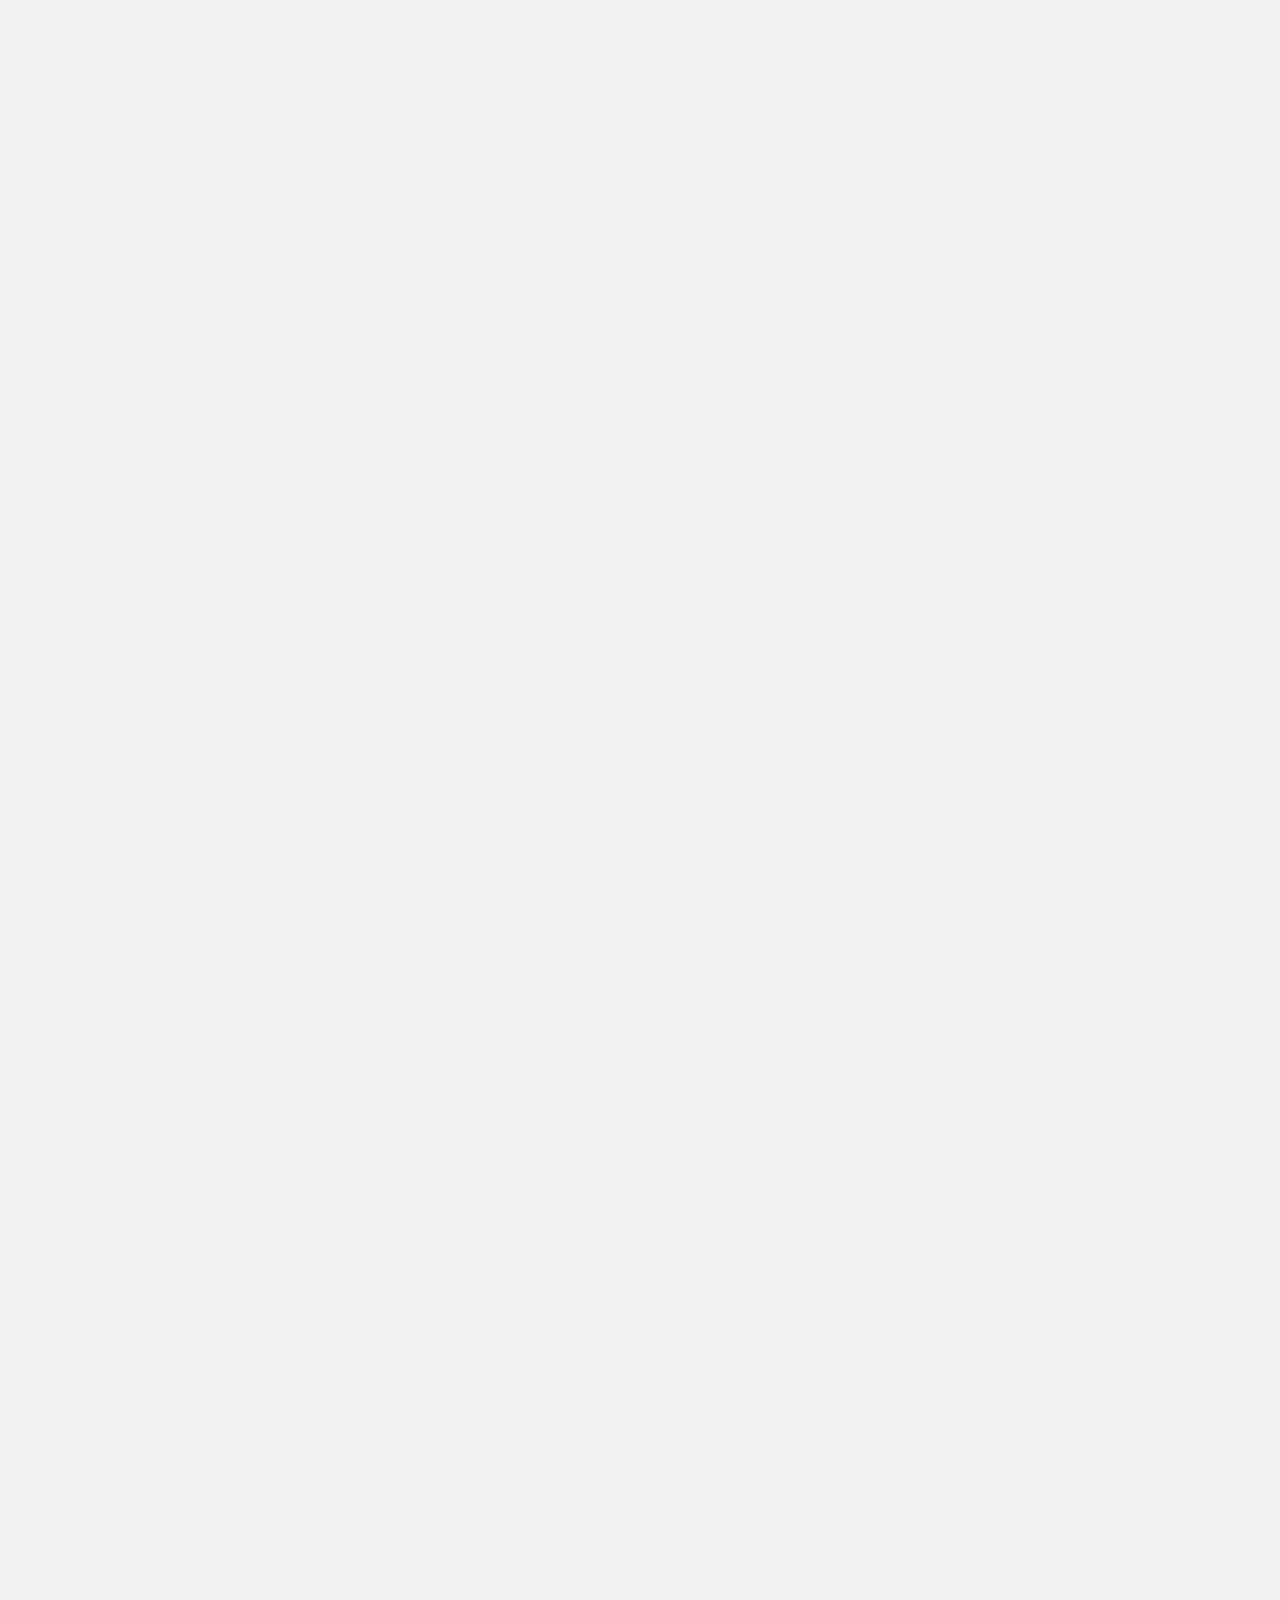
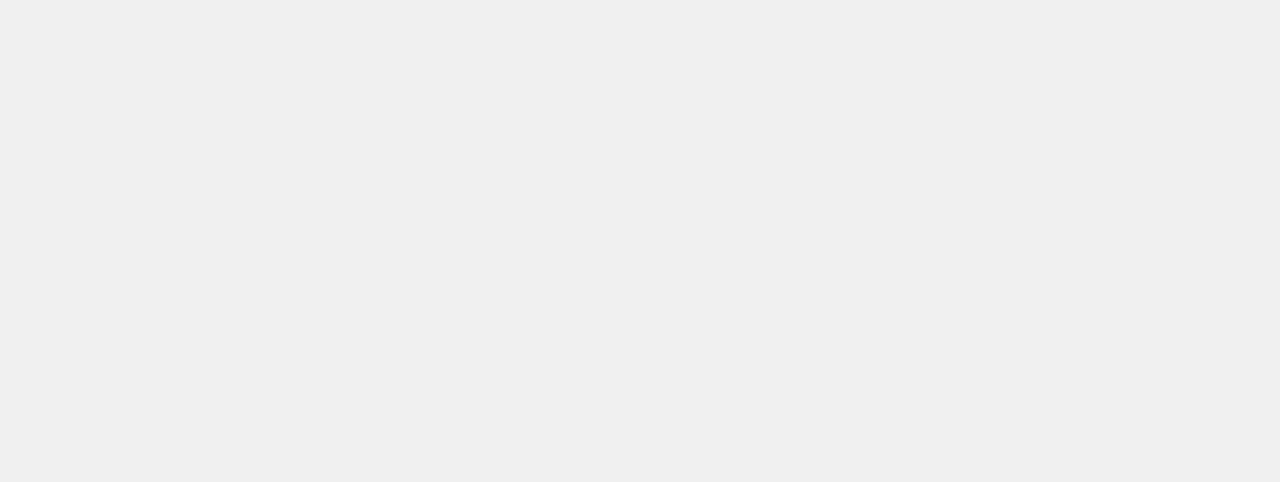
==== commit 9cba7765: "aaa" ====
--- a/pages/blog-13.html
+++ b/pages/blog-13.html
@@ -90,14 +90,16 @@
       </header>
       <section class="hero lg vbottom">
         <div
-          style="background-image: url(https://i.imgur.com/4rEEryQ.jpg)"
+          style="
+            background-image: url(https://live.staticflickr.com/65535/49665656448_0af59dc3e0_h.jpg);
+          "
           class="bg parallax"
         ></div>
         <div class="container">
           <div class="row">
             <div class="col-md-8 col-md-offset-2">
-              <h4 class="date">&mdash; MAR 13</h4>
-              <h1 class="lg">Use Bone for your next website.</h1>
+              <h4 style="color: white" class="date">&mdash; MAR 14 2020</h4>
+              <h1 style="color: white" class="lg">Trip to Da Lat.</h1>
             </div>
           </div>
         </div>
@@ -107,228 +109,82 @@
           <div class="row">
             <div class="col-md-8 col-md-offset-2">
               <div class="content">
-                <p>
-                  We love design, so much we breathe it. We make things for the
-                  better. Our team is specialized in both visual design and
-                  webdevelopment.
-                </p>
-                <iframe
-                  src="https://open.spotify.com/embed/playlist/6TwzQz9l7ykf4acZ7TsKw5"
-                  width="100%"
-                  height="380"
-                  frameborder="0"
-                  allowtransparency="true"
-                  allow="encrypted-media"
-                  style="border-radius: 10px"
-                  name="ifSpotify"
-                  id="ifSpotify"
-                ></iframe>
-                <img alt="" src="../images/01.jpg" />
-                <p>
-                  We love design, so much we breathe it. We make things for the
-                  better. Our team is specialized in both visual design and
-                  webdevelopment.
-                </p>
-                <p>
-                  Sed <a href="#">tristique</a> bibendum varius. Vivamus
-                  dignissim ipsum quam, ut posuere elit lacinia id. Mauris
-                  volutpat volutpat tellus ut malesuada. Donec odio justo,
-                  facilisis non sem et, malesuada sollicitudin sem. Phasellus
-                  mollis faucibus mauris non ultrices. Praesent in ipsum nec
-                  dolor ornare bibendum ut sit amet ipsum. Donec commodo, leo in
-                  hendrerit vestibulum, mauris sapien eleifend felis, sed
-                  molestie dui erat quis eros.
-                </p>
-                <p>
-                  Fusce nec erat lacus. Nam fringilla diam sit amet odio
-                  venenatis congue. Aenean ut iaculis nisl. Nam venenatis magna
-                  in sapien faucibus, varius congue libero finibus. Fusce vel
-                  magna quis tellus finibus egestas non eu erat. Donec id ornare
-                  orci, non feugiat ante. Mauris pretium lacus turpis, vel
-                  tincidunt est laoreet eu.
-                </p>
+                <p>Chuyến đi đầy kỷ niệm với nhũng người lạ chung đường.</p>
+                <div style="display: flex; justify-content: center">
+                  <a
+                    data-flickr-embed="true"
+                    data-header="true"
+                    data-footer="true"
+                    href="https://www.flickr.com/photos/187434521@N07/albums/72157713482036491"
+                    title="Trip to Da Lat of HSV"
+                    ><img
+                      src="https://live.staticflickr.com/65535/49658171968_ae9e3ff83a_z.jpg"
+                      width="800"
+                      height="600"
+                      alt="Trip to Da Lat of HSV"
+                  /></a>
+                  <script
+                    async
+                    src="//embedr.flickr.com/assets/client-code.js"
+                    charset="utf-8"
+                  ></script>
+                </div>
+                <div>
+                  <iframe
+                    src="https://open.spotify.com/embed/track/75ls0gurX68lUmMjE7QcsE"
+                    width="100%"
+                    height="380"
+                    frameborder="0"
+                    allowtransparency="true"
+                    allow="encrypted-media"
+                    style="
+                      border-radius: 10px;
+                      box-shadow: 0px 15px 20px 12px #171c322e;
+                    "
+                  ></iframe>
+                </div>
               </div>
             </div>
           </div>
         </div>
+      </section>
+      <section class="on-foot"></section>
+      <!-- Footer-->
+      <footer class="white">
         <div class="container">
           <div class="row">
-            <div class="col-md-8 col-md-offset-2">
-              <h3>4 Comments</h3>
-              <ul class="comments">
-                <li class="comment">
-                  <div class="thumb">
-                    <img alt="" src="../images/portraits/03-square.png" />
-                  </div>
-                  <div class="comment-content">
-                    <div class="info">
-                      <div class="author">Arthur King</div>
-                      <div class="date">FEB 10 2016</div>
-                    </div>
-                    <p>
-                      Fusce nec erat lacus. Nam fringilla diam sit amet odio
-                      venenatis congue. Aenean ut iaculis nisl. Nam venenatis
-                      magna in sapien faucibus, varius congue libero finibus.
-                    </p>
-                    <button class="btn btn-empty">Reply</button>
-                    <ul class="comments">
-                      <li class="comment">
-                        <div class="thumb">
-                          <img alt="" src="../images/portraits/02-square.png" />
-                        </div>
-                        <div class="comment-content">
-                          <div class="info">
-                            <div class="author">Themanoid</div>
-                            <div class="date">FEB 10 2016</div>
-                          </div>
-                          <p>
-                            Fusce nec erat lacus. Nam fringilla diam sit amet
-                            odio venenatis congue. Aenean ut iaculis nisl. Nam
-                            venenatis magna in sapien faucibus, varius congue
-                            libero finibus.
-                          </p>
-                          <button class="btn btn-empty">Reply</button>
-                        </div>
-                      </li>
-                    </ul>
-                  </div>
-                </li>
-                <li class="comment">
-                  <div class="thumb">
-                    <img alt="" src="../images/portraits/01-square.png" />
-                  </div>
-                  <div class="comment-content">
-                    <div class="info">
-                      <div class="author">William Turner</div>
-                      <div class="date">FEB 10 2016</div>
-                    </div>
-                    <p>
-                      Fusce nec erat lacus. Nam fringilla diam sit amet odio
-                      venenatis congue. Aenean ut iaculis nisl. Nam venenatis
-                      magna in sapien faucibus, varius congue libero finibus.
-                    </p>
-                    <button class="btn btn-empty">Reply</button>
-                  </div>
-                </li>
-                <li class="comment">
-                  <div class="thumb">
-                    <img alt="" src="../images/portraits/02-square.png" />
-                  </div>
-                  <div class="comment-content">
-                    <div class="info">
-                      <div class="author">Jessica Thompson</div>
-                      <div class="date">FEB 10 2016</div>
-                    </div>
-                    <p>
-                      Fusce nec erat lacus. Nam fringilla diam sit amet odio
-                      venenatis congue. Aenean ut iaculis nisl. Nam venenatis
-                      magna in sapien faucibus, varius congue libero finibus.
-                    </p>
-                    <button class="btn btn-empty">Reply</button>
-                  </div>
-                </li>
-              </ul>
-            </div>
-          </div>
-        </div>
-        <div class="container">
-          <div class="row">
-            <div class="col-md-8 col-md-offset-2">
-              <div class="title-block">
-                <h4>Leave a comment</h4>
-              </div>
-              <form class="comment-form">
-                <div class="row">
-                  <div class="col-md-6">
-                    <input
-                      type="text"
-                      placeholder="Your name"
-                      class="form-control"
-                    />
-                  </div>
-                  <div class="col-md-6">
-                    <input
-                      type="email"
-                      placeholder="E-mail"
-                      class="form-control"
-                    />
-                  </div>
-                </div>
-                <div class="row">
-                  <div class="col-md-12">
-                    <textarea
-                      placeholder="Message"
-                      class="form-control"
-                    ></textarea>
-                    <button type="submit" class="btn btn-default">
-                      Post comment
-                    </button>
-                  </div>
-                </div>
-              </form>
-            </div>
-          </div>
-        </div>
-      </section>
-      <section class="on-foot">
-        <div class="container">
-          <div class="row">
-            <div class="col-md-6">
-              <a href="#" class="previous-post">
-                <div class="arrow">
-                  <div class="ion-chevron-left"></div>
-                </div>
-                <div class="content">
-                  <div class="title">Previous</div>
-                  <div class="post-title">Lorem ipsum item</div>
-                </div></a
-              >
-            </div>
-            <div class="col-md-6">
-              <a href="#" class="next-post">
-                <div class="content">
-                  <div class="title">Next</div>
-                  <div class="post-title">Lorem ipsum item</div>
-                </div>
-                <div class="arrow">
-                  <div class="ion-chevron-right"></div></div
-              ></a>
-            </div>
-          </div>
-        </div>
-      </section>
-      <!-- Footer-->
-      <footer>
-        <div class="container content">
-          <div class="row">
             <!-- Contact info-->
-            <div class="col-md-2">
-              <p>
-                P (+1) 0 123 456 78<br />F (+1) 0 123 456 78<br />M
-                email@example.com
-              </p>
-            </div>
-            <div class="col-md-2">
-              <p>
-                Bone Agency Ltd<br />Designstreet 137<br />12345 NY, New York
-              </p>
-            </div>
+            <div class="col-md-2"></div>
+            <div class="col-md-2"></div>
             <div class="col-md-8 text-right">
               <!-- Social links-->
               <ul class="social">
-                <li><a href="#" class="fa fa-twitter"></a></li>
-                <li><a href="#" class="fa fa-dribbble"></a></li>
-                <li><a href="#" class="fa fa-facebook"></a></li>
-                <li><a href="#" class="fa fa-instagram"></a></li>
-                <li><a href="#" class="fa fa-pinterest"></a></li>
+                <li>
+                  <a href="https://bit.ly/ngqtuan98" class="fa fa-twitter"></a>
+                </li>
+                <li>
+                  <a href="https://bit.ly/ngqtuan98" class="fa fa-dribbble"></a>
+                </li>
+                <li>
+                  <a href="https://bit.ly/ngqtuan98" class="fa fa-facebook"></a>
+                </li>
+                <li>
+                  <a
+                    href="https://bit.ly/ngqtuan98"
+                    class="fa fa-instagram"
+                  ></a>
+                </li>
+                <li>
+                  <a
+                    href="https://bit.ly/ngqtuan98"
+                    class="fa fa-pinterest"
+                  ></a>
+                </li>
               </ul>
               <!-- Copyright message-->
               <div class="copyright">
-                2016 &copy; Bone Template. All rights reserved.
-                <a
-                  href="http://themeforest.net/item/bone-responsive-agency-portfolio-html-template/15299321"
-                  >Buy Bone</a
-                >
+                ngqtuan@98.
+                <a href="https://bit.ly/ngqtuan98">id.untitled</a>
               </div>
             </div>
           </div>
@@ -352,12 +208,12 @@
         // window.frames["ifSpotify"].document.head.appendChild(cssLink);
 
         $("iframe").load(function () {
-          $("iframe")
-            .contents()
-            .find("cover-art-container")
-            .append(
-              $("<style type='text/css'>  .cover{top: -75px;}  </style>")
-            );
+          var cssLink = document.createElement("link");
+          cssLink.type = "text/css";
+          cssLink.rel = "stylesheet";
+          cssLink.href = "../css/custom.css";
+          var ifa = document.getElementById("ifSpotify");
+          ifa.ownerDocument.head.appendChild(cssLink);
         });
       });
     </script>
